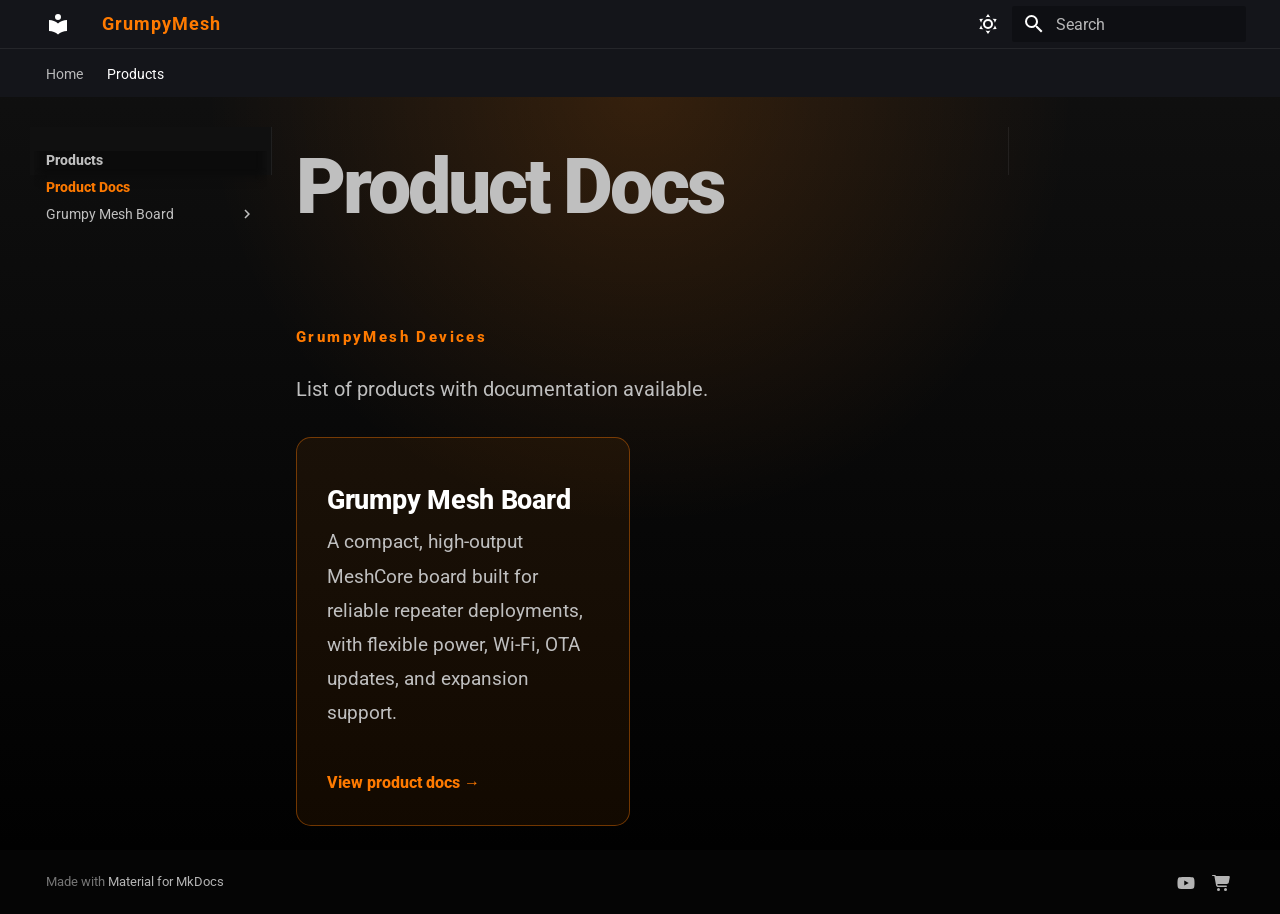
==== products_docs/index.html @ d98c50db "Deployed 0dda3dc with MkDocs version: 1.6.1" ====
<!doctype html>
<html lang="en" class="no-js">
  <head>
    
      <meta charset="utf-8">
      <meta name="viewport" content="width=device-width,initial-scale=1">
      
        <meta name="description" content="Dummy product and development pages for GrumpyMesh.">
      
      
      
        <link rel="canonical" href="https://docs.grumpymesh.com/products_docs/">
      
      
        <link rel="prev" href="..">
      
      
        <link rel="next" href="../Grumpyboard/board-specs/">
      
      
        
      
      
      <link rel="icon" href="../assets/images/favicon.png">
      <meta name="generator" content="mkdocs-1.6.1, mkdocs-material-9.7.7">
    
    
      
        <title>Product Docs - GrumpyMesh</title>
      
    
    
      <link rel="stylesheet" href="../assets/stylesheets/main.ec1eaa64.min.css">
      
        
        <link rel="stylesheet" href="../assets/stylesheets/palette.ab4e12ef.min.css">
      
      


    
    
      
    
    
      
        
        
        <link rel="preconnect" href="https://fonts.gstatic.com" crossorigin>
        <link rel="stylesheet" href="https://fonts.googleapis.com/css?family=Roboto:300,300i,400,400i,700,700i%7CRoboto+Mono:400,400i,700,700i&display=fallback">
        <style>:root{--md-text-font:"Roboto";--md-code-font:"Roboto Mono"}</style>
      
    
    
      <link rel="stylesheet" href="../stylesheets/extra.css">
    
    <script>__md_scope=new URL("..",location),__md_hash=e=>[...e].reduce(((e,_)=>(e<<5)-e+_.charCodeAt(0)),0),__md_get=(e,_=localStorage,t=__md_scope)=>JSON.parse(_.getItem(t.pathname+"."+e)),__md_set=(e,_,t=localStorage,a=__md_scope)=>{try{t.setItem(a.pathname+"."+e,JSON.stringify(_))}catch(e){}}</script>
    
      

    
    
  </head>
  
  
    
    
      
    
    
    
    
    <body dir="ltr" data-md-color-scheme="default" data-md-color-primary="black" data-md-color-accent="orange">
  
    
    <input class="md-toggle" data-md-toggle="drawer" type="checkbox" id="__drawer" autocomplete="off">
    <input class="md-toggle" data-md-toggle="search" type="checkbox" id="__search" autocomplete="off">
    <label class="md-overlay" for="__drawer"></label>
    <div data-md-component="skip">
      
        
        <a href="#product-docs" class="md-skip">
          Skip to content
        </a>
      
    </div>
    <div data-md-component="announce">
      
    </div>
    
    
      

<header class="md-header" data-md-component="header">
  <nav class="md-header__inner md-grid" aria-label="Header">
    <a href=".." title="GrumpyMesh" class="md-header__button md-logo" aria-label="GrumpyMesh" data-md-component="logo">
      
  
  <svg xmlns="http://www.w3.org/2000/svg" viewBox="0 0 24 24"><path d="M12 8a3 3 0 0 0 3-3 3 3 0 0 0-3-3 3 3 0 0 0-3 3 3 3 0 0 0 3 3m0 3.54C9.64 9.35 6.5 8 3 8v11c3.5 0 6.64 1.35 9 3.54 2.36-2.19 5.5-3.54 9-3.54V8c-3.5 0-6.64 1.35-9 3.54"/></svg>

    </a>
    <label class="md-header__button md-icon" for="__drawer">
      
      <svg xmlns="http://www.w3.org/2000/svg" viewBox="0 0 24 24"><path d="M3 6h18v2H3zm0 5h18v2H3zm0 5h18v2H3z"/></svg>
    </label>
    <div class="md-header__title" data-md-component="header-title">
      <div class="md-header__ellipsis">
        <div class="md-header__topic">
          <span class="md-ellipsis">
            GrumpyMesh
          </span>
        </div>
        <div class="md-header__topic" data-md-component="header-topic">
          <span class="md-ellipsis">
            
              Product Docs
            
          </span>
        </div>
      </div>
    </div>
    
      
        <form class="md-header__option" data-md-component="palette">
  
    
    
    
    <input class="md-option" data-md-color-media="" data-md-color-scheme="default" data-md-color-primary="black" data-md-color-accent="orange"  aria-label="Switch to light mode"  type="radio" name="__palette" id="__palette_0">
    
      <label class="md-header__button md-icon" title="Switch to light mode" for="__palette_1" hidden>
        <svg xmlns="http://www.w3.org/2000/svg" viewBox="0 0 24 24"><path d="M12 7a5 5 0 0 1 5 5 5 5 0 0 1-5 5 5 5 0 0 1-5-5 5 5 0 0 1 5-5m0 2a3 3 0 0 0-3 3 3 3 0 0 0 3 3 3 3 0 0 0 3-3 3 3 0 0 0-3-3m0-7 2.39 3.42C13.65 5.15 12.84 5 12 5s-1.65.15-2.39.42zM3.34 7l4.16-.35A7.2 7.2 0 0 0 5.94 8.5c-.44.74-.69 1.5-.83 2.29zm.02 10 1.76-3.77a7.131 7.131 0 0 0 2.38 4.14zM20.65 7l-1.77 3.79a7.02 7.02 0 0 0-2.38-4.15zm-.01 10-4.14.36c.59-.51 1.12-1.14 1.54-1.86.42-.73.69-1.5.83-2.29zM12 22l-2.41-3.44c.74.27 1.55.44 2.41.44.82 0 1.63-.17 2.37-.44z"/></svg>
      </label>
    
  
    
    
    
    <input class="md-option" data-md-color-media="" data-md-color-scheme="slate" data-md-color-primary="black" data-md-color-accent="orange"  aria-label="Switch to dark mode"  type="radio" name="__palette" id="__palette_1">
    
      <label class="md-header__button md-icon" title="Switch to dark mode" for="__palette_0" hidden>
        <svg xmlns="http://www.w3.org/2000/svg" viewBox="0 0 24 24"><path d="m17.75 4.09-2.53 1.94.91 3.06-2.63-1.81-2.63 1.81.91-3.06-2.53-1.94L12.44 4l1.06-3 1.06 3zm3.5 6.91-1.64 1.25.59 1.98-1.7-1.17-1.7 1.17.59-1.98L15.75 11l2.06-.05L18.5 9l.69 1.95zm-2.28 4.95c.83-.08 1.72 1.1 1.19 1.85-.32.45-.66.87-1.08 1.27C15.17 23 8.84 23 4.94 19.07c-3.91-3.9-3.91-10.24 0-14.14.4-.4.82-.76 1.27-1.08.75-.53 1.93.36 1.85 1.19-.27 2.86.69 5.83 2.89 8.02a9.96 9.96 0 0 0 8.02 2.89m-1.64 2.02a12.08 12.08 0 0 1-7.8-3.47c-2.17-2.19-3.33-5-3.49-7.82-2.81 3.14-2.7 7.96.31 10.98 3.02 3.01 7.84 3.12 10.98.31"/></svg>
      </label>
    
  
</form>
      
    
    
      <script>var palette=__md_get("__palette");if(palette&&palette.color){if("(prefers-color-scheme)"===palette.color.media){var media=matchMedia("(prefers-color-scheme: light)"),input=document.querySelector(media.matches?"[data-md-color-media='(prefers-color-scheme: light)']":"[data-md-color-media='(prefers-color-scheme: dark)']");palette.color.media=input.getAttribute("data-md-color-media"),palette.color.scheme=input.getAttribute("data-md-color-scheme"),palette.color.primary=input.getAttribute("data-md-color-primary"),palette.color.accent=input.getAttribute("data-md-color-accent")}for(var[key,value]of Object.entries(palette.color))document.body.setAttribute("data-md-color-"+key,value)}</script>
    
    
    
      
      
        <label class="md-header__button md-icon" for="__search">
          
          <svg xmlns="http://www.w3.org/2000/svg" viewBox="0 0 24 24"><path d="M9.5 3A6.5 6.5 0 0 1 16 9.5c0 1.61-.59 3.09-1.56 4.23l.27.27h.79l5 5-1.5 1.5-5-5v-.79l-.27-.27A6.52 6.52 0 0 1 9.5 16 6.5 6.5 0 0 1 3 9.5 6.5 6.5 0 0 1 9.5 3m0 2C7 5 5 7 5 9.5S7 14 9.5 14 14 12 14 9.5 12 5 9.5 5"/></svg>
        </label>
        <div class="md-search" data-md-component="search" role="dialog">
  <label class="md-search__overlay" for="__search"></label>
  <div class="md-search__inner" role="search">
    <form class="md-search__form" name="search">
      <input type="text" class="md-search__input" name="query" aria-label="Search" placeholder="Search" autocapitalize="off" autocorrect="off" autocomplete="off" spellcheck="false" data-md-component="search-query" required>
      <label class="md-search__icon md-icon" for="__search">
        
        <svg xmlns="http://www.w3.org/2000/svg" viewBox="0 0 24 24"><path d="M9.5 3A6.5 6.5 0 0 1 16 9.5c0 1.61-.59 3.09-1.56 4.23l.27.27h.79l5 5-1.5 1.5-5-5v-.79l-.27-.27A6.52 6.52 0 0 1 9.5 16 6.5 6.5 0 0 1 3 9.5 6.5 6.5 0 0 1 9.5 3m0 2C7 5 5 7 5 9.5S7 14 9.5 14 14 12 14 9.5 12 5 9.5 5"/></svg>
        
        <svg xmlns="http://www.w3.org/2000/svg" viewBox="0 0 24 24"><path d="M20 11v2H8l5.5 5.5-1.42 1.42L4.16 12l7.92-7.92L13.5 5.5 8 11z"/></svg>
      </label>
      <nav class="md-search__options" aria-label="Search">
        
        <button type="reset" class="md-search__icon md-icon" title="Clear" aria-label="Clear" tabindex="-1">
          
          <svg xmlns="http://www.w3.org/2000/svg" viewBox="0 0 24 24"><path d="M19 6.41 17.59 5 12 10.59 6.41 5 5 6.41 10.59 12 5 17.59 6.41 19 12 13.41 17.59 19 19 17.59 13.41 12z"/></svg>
        </button>
      </nav>
      
    </form>
    <div class="md-search__output">
      <div class="md-search__scrollwrap" tabindex="0" data-md-scrollfix>
        <div class="md-search-result" data-md-component="search-result">
          <div class="md-search-result__meta">
            Initializing search
          </div>
          <ol class="md-search-result__list" role="presentation"></ol>
        </div>
      </div>
    </div>
  </div>
</div>
      
    
    
  </nav>
  
</header>
    
    <div class="md-container" data-md-component="container">
      
      
        
          
            
<nav class="md-tabs" aria-label="Tabs" data-md-component="tabs">
  <div class="md-grid">
    <ul class="md-tabs__list">
      
        
  
  
  
  
    <li class="md-tabs__item">
      <a href=".." class="md-tabs__link">
        
  
  
    
  
  Home

      </a>
    </li>
  

      
        
  
  
  
    
  
  
    
    
      <li class="md-tabs__item md-tabs__item--active">
        <a href="./" class="md-tabs__link">
          
  
  
  Products

        </a>
      </li>
    
  

      
    </ul>
  </div>
</nav>
          
        
      
      <main class="md-main" data-md-component="main">
        <div class="md-main__inner md-grid">
          
            
              
              <div class="md-sidebar md-sidebar--primary" data-md-component="sidebar" data-md-type="navigation" >
                <div class="md-sidebar__scrollwrap">
                  <div class="md-sidebar__inner">
                    


  


<nav class="md-nav md-nav--primary md-nav--lifted" aria-label="Navigation" data-md-level="0">
  <label class="md-nav__title" for="__drawer">
    <a href=".." title="GrumpyMesh" class="md-nav__button md-logo" aria-label="GrumpyMesh" data-md-component="logo">
      
  
  <svg xmlns="http://www.w3.org/2000/svg" viewBox="0 0 24 24"><path d="M12 8a3 3 0 0 0 3-3 3 3 0 0 0-3-3 3 3 0 0 0-3 3 3 3 0 0 0 3 3m0 3.54C9.64 9.35 6.5 8 3 8v11c3.5 0 6.64 1.35 9 3.54 2.36-2.19 5.5-3.54 9-3.54V8c-3.5 0-6.64 1.35-9 3.54"/></svg>

    </a>
    GrumpyMesh
  </label>
  
  <ul class="md-nav__list" data-md-scrollfix>
    
      
      
  
  
  
  
    <li class="md-nav__item">
      <a href=".." class="md-nav__link">
        
  
  
  <span class="md-ellipsis">
    
  
    Home
  

    
  </span>
  
  

      </a>
    </li>
  

    
      
      
  
  
    
  
  
  
    
    
    
    
      
        
        
      
      
    
    
    <li class="md-nav__item md-nav__item--active md-nav__item--section md-nav__item--nested">
      
        
        
        <input class="md-nav__toggle md-toggle " type="checkbox" id="__nav_2" checked>
        
          
          <label class="md-nav__link" for="__nav_2" id="__nav_2_label" tabindex="">
            
  
  
  <span class="md-ellipsis">
    
  
    Products
  

    
  </span>
  
  

            <span class="md-nav__icon md-icon"></span>
          </label>
        
        <nav class="md-nav" data-md-level="1" aria-labelledby="__nav_2_label" aria-expanded="true">
          <label class="md-nav__title" for="__nav_2">
            <span class="md-nav__icon md-icon"></span>
            
  
    Products
  

          </label>
          <ul class="md-nav__list" data-md-scrollfix>
            
              
                
  
  
    
  
  
  
    <li class="md-nav__item md-nav__item--active">
      
      <input class="md-nav__toggle md-toggle" type="checkbox" id="__toc">
      
      
        
      
      
      <a href="./" class="md-nav__link md-nav__link--active">
        
  
  
  <span class="md-ellipsis">
    
  
    Product Docs
  

    
  </span>
  
  

      </a>
      
    </li>
  

              
            
              
                
  
  
  
  
    
    
    
    
      
      
    
    
    <li class="md-nav__item md-nav__item--nested">
      
        
        
        <input class="md-nav__toggle md-toggle " type="checkbox" id="__nav_2_2" >
        
          
          <label class="md-nav__link" for="__nav_2_2" id="__nav_2_2_label" tabindex="0">
            
  
  
  <span class="md-ellipsis">
    
  
    Grumpy Mesh Board
  

    
  </span>
  
  

            <span class="md-nav__icon md-icon"></span>
          </label>
        
        <nav class="md-nav" data-md-level="2" aria-labelledby="__nav_2_2_label" aria-expanded="false">
          <label class="md-nav__title" for="__nav_2_2">
            <span class="md-nav__icon md-icon"></span>
            
  
    Grumpy Mesh Board
  

          </label>
          <ul class="md-nav__list" data-md-scrollfix>
            
              
                
  
  
  
  
    <li class="md-nav__item">
      <a href="../Grumpyboard/board-specs/" class="md-nav__link">
        
  
  
  <span class="md-ellipsis">
    
  
    Specs
  

    
  </span>
  
  

      </a>
    </li>
  

              
            
              
                
  
  
  
  
    <li class="md-nav__item">
      <a href="../Grumpyboard/getting-started/" class="md-nav__link">
        
  
  
  <span class="md-ellipsis">
    
  
    Getting Started
  

    
  </span>
  
  

      </a>
    </li>
  

              
            
              
                
  
  
  
  
    <li class="md-nav__item">
      <a href="../Grumpyboard/expansion-port/" class="md-nav__link">
        
  
  
  <span class="md-ellipsis">
    
  
    Expansion Port
  

    
  </span>
  
  

      </a>
    </li>
  

              
            
          </ul>
        </nav>
      
    </li>
  

              
            
          </ul>
        </nav>
      
    </li>
  

    
  </ul>
</nav>
                  </div>
                </div>
              </div>
            
            
              
              <div class="md-sidebar md-sidebar--secondary" data-md-component="sidebar" data-md-type="toc" >
                <div class="md-sidebar__scrollwrap">
                  <div class="md-sidebar__inner">
                    

<nav class="md-nav md-nav--secondary" aria-label="Table of contents">
  
  
  
    
  
  
</nav>
                  </div>
                </div>
              </div>
            
          
          
            <div class="md-content" data-md-component="content">
              
              <article class="md-content__inner md-typeset">
                
                  



<h1 id="product-docs">Product Docs</h1>
<p class="page-kicker">GrumpyMesh Devices</p>

<p>List of products with documentation available.</p>
<div class="feature-grid feature-grid--two">
<a class="feature-card" href="../Grumpyboard/board-specs/">
<span class="card-kicker"></span>
<h2>Grumpy Mesh Board</h2>
<p>A compact, high-output MeshCore board built for reliable repeater deployments, with flexible power, Wi-Fi, OTA updates, and expansion support.</p>
<span class="card-link">View product docs →</span>
</a>
</div>












                
              </article>
            </div>
          
          
<script>var target=document.getElementById(location.hash.slice(1));target&&target.name&&(target.checked=target.name.startsWith("__tabbed_"))</script>
        </div>
        
          <button type="button" class="md-top md-icon" data-md-component="top" hidden>
  
  <svg xmlns="http://www.w3.org/2000/svg" viewBox="0 0 24 24"><path d="M13 20h-2V8l-5.5 5.5-1.42-1.42L12 4.16l7.92 7.92-1.42 1.42L13 8z"/></svg>
  Back to top
</button>
        
      </main>
      
        <footer class="md-footer">
  
  <div class="md-footer-meta md-typeset">
    <div class="md-footer-meta__inner md-grid">
      <div class="md-copyright">
  
  
    Made with
    <a href="https://squidfunk.github.io/mkdocs-material/" target="_blank" rel="noopener">
      Material for MkDocs
    </a>
  
</div>
      
        
<div class="md-social">
  
    
    
    
    
      
      
    
    <a href="https://www.youtube.com/@GrumpyDadOutdoors" target="_blank" rel="noopener" title="www.youtube.com" class="md-social__link">
      <svg xmlns="http://www.w3.org/2000/svg" viewBox="0 0 576 512"><!--! Font Awesome Free 7.1.0 by @fontawesome - https://fontawesome.com License - https://fontawesome.com/license/free (Icons: CC BY 4.0, Fonts: SIL OFL 1.1, Code: MIT License) Copyright 2025 Fonticons, Inc.--><path d="M549.7 124.1c-6.2-23.7-24.8-42.3-48.3-48.6C458.9 64 288.1 64 288.1 64S117.3 64 74.7 75.5c-23.5 6.3-42 24.9-48.3 48.6C15 167 15 256.4 15 256.4s0 89.4 11.4 132.3c6.3 23.6 24.8 41.5 48.3 47.8C117.3 448 288.1 448 288.1 448s170.8 0 213.4-11.5c23.5-6.3 42-24.2 48.3-47.8 11.4-42.9 11.4-132.3 11.4-132.3s0-89.4-11.4-132.3zM232.2 337.6V175.2l142.7 81.2z"/></svg>
    </a>
  
    
    
    
    
      
      
    
    <a href="https://shop.grumpymesh.com" target="_blank" rel="noopener" title="shop.grumpymesh.com" class="md-social__link">
      <svg xmlns="http://www.w3.org/2000/svg" viewBox="0 0 640 512"><!--! Font Awesome Free 7.1.0 by @fontawesome - https://fontawesome.com License - https://fontawesome.com/license/free (Icons: CC BY 4.0, Fonts: SIL OFL 1.1, Code: MIT License) Copyright 2025 Fonticons, Inc.--><path d="M24-16C10.7-16 0-5.3 0 8s10.7 24 24 24h45.3c3.9 0 7.2 2.8 7.9 6.6l52.1 286.3c6.2 34.2 36 59.1 70.8 59.1H456c13.3 0 24-10.7 24-24s-10.7-24-24-24H200.1c-11.6 0-21.5-8.3-23.6-19.7l-5.1-28.3H475c30.8 0 57.2-21.9 62.9-52.2l31-165.9c3.7-19.7-11.4-37.9-31.5-37.9H124.7l-.4-2c-4.8-26.6-28-46-55.1-46zm184 528a48 48 0 1 0 0-96 48 48 0 1 0 0 96m224 0a48 48 0 1 0 0-96 48 48 0 1 0 0 96"/></svg>
    </a>
  
</div>
      
    </div>
  </div>
</footer>
      
    </div>
    <div class="md-dialog" data-md-component="dialog">
      <div class="md-dialog__inner md-typeset"></div>
    </div>
    
    
    
      
      
      <script id="__config" type="application/json">{"annotate": null, "base": "..", "features": ["navigation.tabs", "navigation.top", "navigation.instant", "content.code.copy"], "search": "../assets/javascripts/workers/search.2c215733.min.js", "tags": null, "translations": {"clipboard.copied": "Copied to clipboard", "clipboard.copy": "Copy to clipboard", "search.result.more.one": "1 more on this page", "search.result.more.other": "# more on this page", "search.result.none": "No matching documents", "search.result.one": "1 matching document", "search.result.other": "# matching documents", "search.result.placeholder": "Type to start searching", "search.result.term.missing": "Missing", "select.version": "Select version"}, "version": null}</script>
    
    
      <script src="../assets/javascripts/bundle.d7400e89.min.js"></script>
      
    
  </body>
</html>
---- assets/stylesheets/main.ec1eaa64.min.css ----
@charset "UTF-8";html{-webkit-text-size-adjust:none;-moz-text-size-adjust:none;text-size-adjust:none;box-sizing:border-box}*,:after,:before{box-sizing:inherit}@media (prefers-reduced-motion){*,:after,:before{transition:none!important}}body{margin:0}a,button,input,label{-webkit-tap-highlight-color:transparent}a{color:inherit;text-decoration:none}hr{border:0;box-sizing:initial;display:block;height:.05rem;overflow:visible;padding:0}small{font-size:80%}sub,sup{line-height:1em}img{border-style:none}table{border-collapse:initial;border-spacing:0}td,th{font-weight:400;vertical-align:top}button{background:#0000;border:0;font-family:inherit;font-size:inherit;margin:0;padding:0}input{border:0;outline:none}:root{--md-primary-fg-color:#4051b5;--md-primary-fg-color--light:#5d6cc0;--md-primary-fg-color--dark:#303fa1;--md-primary-bg-color:#fff;--md-primary-bg-color--light:#ffffffb3;--md-accent-fg-color:#526cfe;--md-accent-fg-color--transparent:#526cfe1a;--md-accent-bg-color:#fff;--md-accent-bg-color--light:#ffffffb3}[data-md-color-scheme=default]{color-scheme:light}[data-md-color-scheme=default] img[src$="#gh-dark-mode-only"],[data-md-color-scheme=default] img[src$="#only-dark"]{display:none}:root,[data-md-color-scheme=default]{--md-hue:225deg;--md-default-fg-color:#000000de;--md-default-fg-color--light:#0000008a;--md-default-fg-color--lighter:#00000052;--md-default-fg-color--lightest:#00000012;--md-default-bg-color:#fff;--md-default-bg-color--light:#ffffffb3;--md-default-bg-color--lighter:#ffffff4d;--md-default-bg-color--lightest:#ffffff1f;--md-code-fg-color:#36464e;--md-code-bg-color:#f5f5f5;--md-code-bg-color--light:#f5f5f5b3;--md-code-bg-color--lighter:#f5f5f54d;--md-code-hl-color:#4287ff;--md-code-hl-color--light:#4287ff1a;--md-code-hl-number-color:#d52a2a;--md-code-hl-special-color:#db1457;--md-code-hl-function-color:#a846b9;--md-code-hl-constant-color:#6e59d9;--md-code-hl-keyword-color:#3f6ec6;--md-code-hl-string-color:#1c7d4d;--md-code-hl-name-color:var(--md-code-fg-color);--md-code-hl-operator-color:var(--md-default-fg-color--light);--md-code-hl-punctuation-color:var(--md-default-fg-color--light);--md-code-hl-comment-color:var(--md-default-fg-color--light);--md-code-hl-generic-color:var(--md-default-fg-color--light);--md-code-hl-variable-color:var(--md-default-fg-color--light);--md-typeset-color:var(--md-default-fg-color);--md-typeset-a-color:var(--md-primary-fg-color);--md-typeset-del-color:#f5503d26;--md-typeset-ins-color:#0bd57026;--md-typeset-kbd-color:#fafafa;--md-typeset-kbd-accent-color:#fff;--md-typeset-kbd-border-color:#b8b8b8;--md-typeset-mark-color:#ffff0080;--md-typeset-table-color:#0000001f;--md-typeset-table-color--light:rgba(0,0,0,.035);--md-admonition-fg-color:var(--md-default-fg-color);--md-admonition-bg-color:var(--md-default-bg-color);--md-warning-fg-color:#000000de;--md-warning-bg-color:#ff9;--md-footer-fg-color:#fff;--md-footer-fg-color--light:#ffffffb3;--md-footer-fg-color--lighter:#ffffff73;--md-footer-bg-color:#000000de;--md-footer-bg-color--dark:#00000052;--md-shadow-z1:0 0.2rem 0.5rem #0000000d,0 0 0.05rem #0000001a;--md-shadow-z2:0 0.2rem 0.5rem #0000001a,0 0 0.05rem #00000040;--md-shadow-z3:0 0.2rem 0.5rem #0003,0 0 0.05rem #00000059}.md-icon svg{fill:currentcolor;display:block;height:1.2rem;width:1.2rem}body{-webkit-font-smoothing:antialiased;-moz-osx-font-smoothing:grayscale;--md-text-font-family:var(--md-text-font,_),-apple-system,BlinkMacSystemFont,Helvetica,Arial,sans-serif;--md-code-font-family:var(--md-code-font,_),SFMono-Regular,Consolas,Menlo,monospace}aside,body,input{font-feature-settings:"kern","liga";color:var(--md-typeset-color);font-family:var(--md-text-font-family)}code,kbd,pre{font-feature-settings:"kern";font-family:var(--md-code-font-family)}:root{--md-typeset-table-sort-icon:url('data:image/svg+xml;charset=utf-8,<svg xmlns="http://www.w3.org/2000/svg" viewBox="0 0 24 24"><path d="m18 21-4-4h3V7h-3l4-4 4 4h-3v10h3M2 19v-2h10v2M2 13v-2h7v2M2 7V5h4v2z"/></svg>');--md-typeset-table-sort-icon--asc:url('data:image/svg+xml;charset=utf-8,<svg xmlns="http://www.w3.org/2000/svg" viewBox="0 0 24 24"><path d="M19 17h3l-4 4-4-4h3V3h2M2 17h10v2H2M6 5v2H2V5m0 6h7v2H2z"/></svg>');--md-typeset-table-sort-icon--desc:url('data:image/svg+xml;charset=utf-8,<svg xmlns="http://www.w3.org/2000/svg" viewBox="0 0 24 24"><path d="M19 7h3l-4-4-4 4h3v14h2M2 17h10v2H2M6 5v2H2V5m0 6h7v2H2z"/></svg>')}.md-typeset{-webkit-print-color-adjust:exact;color-adjust:exact;font-size:.8rem;line-height:1.6;overflow-wrap:break-word}@media print{.md-typeset{font-size:.68rem}}.md-typeset blockquote,.md-typeset dl,.md-typeset figure,.md-typeset ol,.md-typeset pre,.md-typeset ul{margin-bottom:1em;margin-top:1em}.md-typeset h1{color:var(--md-default-fg-color--light);font-size:2em;line-height:1.3;margin:0 0 1.25em}.md-typeset h1,.md-typeset h2{font-weight:300;letter-spacing:-.01em}.md-typeset h2{font-size:1.5625em;line-height:1.4;margin:1.6em 0 .64em}.md-typeset h3{font-size:1.25em;font-weight:400;letter-spacing:-.01em;line-height:1.5;margin:1.6em 0 .8em}.md-typeset h2+h3{margin-top:.8em}.md-typeset h4{font-weight:700;letter-spacing:-.01em;margin:1em 0}.md-typeset h5,.md-typeset h6{color:var(--md-default-fg-color--light);font-size:.8em;font-weight:700;letter-spacing:-.01em;margin:1.25em 0}.md-typeset h5{text-transform:uppercase}.md-typeset h5 code{text-transform:none}.md-typeset hr{border-bottom:.05rem solid var(--md-default-fg-color--lightest);display:flow-root;margin:1.5em 0}.md-typeset a{color:var(--md-typeset-a-color);word-break:break-word}.md-typeset a,.md-typeset a:before{transition:color 125ms}.md-typeset a:focus,.md-typeset a:hover{color:var(--md-accent-fg-color)}.md-typeset a:focus code,.md-typeset a:hover code{background-color:var(--md-accent-fg-color--transparent);color:var(--md-accent-fg-color)}.md-typeset a code{color:var(--md-typeset-a-color)}.md-typeset a.focus-visible{outline-color:var(--md-accent-fg-color);outline-offset:.2rem}.md-typeset code,.md-typeset kbd,.md-typeset pre{color:var(--md-code-fg-color);direction:ltr;font-variant-ligatures:none;transition:background-color 125ms}@media print{.md-typeset code,.md-typeset kbd,.md-typeset pre{white-space:pre-wrap}}.md-typeset code{background-color:var(--md-code-bg-color);border-radius:.1rem;-webkit-box-decoration-break:clone;box-decoration-break:clone;font-size:.85em;padding:0 .2941176471em;transition:color 125ms,background-color 125ms;word-break:break-word}.md-typeset code:not(.focus-visible){-webkit-tap-highlight-color:transparent;outline:none}.md-typeset pre{display:flow-root;line-height:1.4;position:relative}.md-typeset pre>code{-webkit-box-decoration-break:slice;box-decoration-break:slice;box-shadow:none;display:block;margin:0;outline-color:var(--md-accent-fg-color);overflow:auto;padding:.7720588235em 1.1764705882em;scrollbar-color:var(--md-default-fg-color--lighter) #0000;scrollbar-width:thin;touch-action:auto;word-break:normal}.md-typeset pre>code:hover{scrollbar-color:var(--md-accent-fg-color) #0000}.md-typeset pre>code::-webkit-scrollbar{height:.2rem;width:.2rem}.md-typeset pre>code::-webkit-scrollbar-thumb{background-color:var(--md-default-fg-color--lighter)}.md-typeset pre>code::-webkit-scrollbar-thumb:hover{background-color:var(--md-accent-fg-color)}.md-typeset kbd{background-color:var(--md-typeset-kbd-color);border-radius:.1rem;box-shadow:0 .1rem 0 .05rem var(--md-typeset-kbd-border-color),0 .1rem 0 var(--md-typeset-kbd-border-color),0 -.1rem .2rem var(--md-typeset-kbd-accent-color) inset;color:var(--md-default-fg-color);display:inline-block;font-size:.75em;padding:0 .6666666667em;vertical-align:text-top;word-break:break-word}.md-typeset mark{background-color:var(--md-typeset-mark-color);-webkit-box-decoration-break:clone;box-decoration-break:clone;color:inherit;word-break:break-word}.md-typeset abbr{cursor:help;text-decoration:none}.md-typeset [data-preview],.md-typeset abbr{border-bottom:.05rem dotted var(--md-default-fg-color--light)}.md-typeset small{opacity:.75}[dir=ltr] .md-typeset sub,[dir=ltr] .md-typeset sup{margin-left:.078125em}[dir=rtl] .md-typeset sub,[dir=rtl] .md-typeset sup{margin-right:.078125em}[dir=ltr] .md-typeset blockquote{padding-left:.6rem}[dir=rtl] .md-typeset blockquote{padding-right:.6rem}[dir=ltr] .md-typeset blockquote{border-left:.2rem solid var(--md-default-fg-color--lighter)}[dir=rtl] .md-typeset blockquote{border-right:.2rem solid var(--md-default-fg-color--lighter)}.md-typeset blockquote{color:var(--md-default-fg-color--light);margin-left:0;margin-right:0}.md-typeset ul{list-style-type:disc}.md-typeset ul[type]{list-style-type:revert-layer}[dir=ltr] .md-typeset ol,[dir=ltr] .md-typeset ul{margin-left:.625em}[dir=rtl] .md-typeset ol,[dir=rtl] .md-typeset ul{margin-right:.625em}.md-typeset ol,.md-typeset ul{padding:0}.md-typeset ol:not([hidden]),.md-typeset ul:not([hidden]){display:flow-root}.md-typeset ol ol,.md-typeset ul ol{list-style-type:lower-alpha}.md-typeset ol ol ol,.md-typeset ul ol ol{list-style-type:lower-roman}.md-typeset ol ol ol ol,.md-typeset ul ol ol ol{list-style-type:upper-alpha}.md-typeset ol ol ol ol ol,.md-typeset ul ol ol ol ol{list-style-type:upper-roman}.md-typeset ol[type],.md-typeset ul[type]{list-style-type:revert-layer}[dir=ltr] .md-typeset ol li,[dir=ltr] .md-typeset ul li{margin-left:1.25em}[dir=rtl] .md-typeset ol li,[dir=rtl] .md-typeset ul li{margin-right:1.25em}.md-typeset ol li,.md-typeset ul li{margin-bottom:.5em}.md-typeset ol li blockquote,.md-typeset ol li p,.md-typeset ul li blockquote,.md-typeset ul li p{margin:.5em 0}.md-typeset ol li:last-child,.md-typeset ul li:last-child{margin-bottom:0}[dir=ltr] .md-typeset ol li ol,[dir=ltr] .md-typeset ol li ul,[dir=ltr] .md-typeset ul li ol,[dir=ltr] .md-typeset ul li ul{margin-left:.625em}[dir=rtl] .md-typeset ol li ol,[dir=rtl] .md-typeset ol li ul,[dir=rtl] .md-typeset ul li ol,[dir=rtl] .md-typeset ul li ul{margin-right:.625em}.md-typeset ol li ol,.md-typeset ol li ul,.md-typeset ul li ol,.md-typeset ul li ul{margin-bottom:.5em;margin-top:.5em}[dir=ltr] .md-typeset dd{margin-left:1.875em}[dir=rtl] .md-typeset dd{margin-right:1.875em}.md-typeset dd{margin-bottom:1.5em;margin-top:1em}.md-typeset img,.md-typeset svg,.md-typeset video{height:auto;max-width:100%}.md-typeset img[align=left]{margin:1em 1em 1em 0}.md-typeset img[align=right]{margin:1em 0 1em 1em}.md-typeset img[align]:only-child{margin-top:0}.md-typeset figure{display:flow-root;margin:1em auto;max-width:100%;text-align:center;width:fit-content}.md-typeset figure img{display:block;margin:0 auto}.md-typeset figcaption{font-style:italic;margin:1em auto;max-width:24rem}.md-typeset iframe{max-width:100%}.md-typeset table:not([class]){background-color:var(--md-default-bg-color);border:.05rem solid var(--md-typeset-table-color);border-radius:.1rem;display:inline-block;font-size:.64rem;max-width:100%;overflow:auto;touch-action:auto}@media print{.md-typeset table:not([class]){display:table}}.md-typeset table:not([class])+*{margin-top:1.5em}.md-typeset table:not([class]) td>:first-child,.md-typeset table:not([class]) th>:first-child{margin-top:0}.md-typeset table:not([class]) td>:last-child,.md-typeset table:not([class]) th>:last-child{margin-bottom:0}.md-typeset table:not([class]) td:not([align]),.md-typeset table:not([class]) th:not([align]){text-align:left}[dir=rtl] .md-typeset table:not([class]) td:not([align]),[dir=rtl] .md-typeset table:not([class]) th:not([align]){text-align:right}.md-typeset table:not([class]) th{font-weight:700;min-width:5rem;padding:.9375em 1.25em;vertical-align:top}.md-typeset table:not([class]) td{border-top:.05rem solid var(--md-typeset-table-color);padding:.9375em 1.25em;vertical-align:top}.md-typeset table:not([class]) tbody tr{transition:background-color 125ms}.md-typeset table:not([class]) tbody tr:hover{background-color:var(--md-typeset-table-color--light);box-shadow:0 .05rem 0 var(--md-default-bg-color) inset}.md-typeset table:not([class]) a{word-break:normal}.md-typeset table th[role=columnheader]{cursor:pointer}[dir=ltr] .md-typeset table th[role=columnheader]:after{margin-left:.5em}[dir=rtl] .md-typeset table th[role=columnheader]:after{margin-right:.5em}.md-typeset table th[role=columnheader]:after{content:"";display:inline-block;height:1.2em;-webkit-mask-image:var(--md-typeset-table-sort-icon);mask-image:var(--md-typeset-table-sort-icon);-webkit-mask-repeat:no-repeat;mask-repeat:no-repeat;-webkit-mask-size:contain;mask-size:contain;transition:background-color 125ms;vertical-align:text-bottom;width:1.2em}.md-typeset table th[role=columnheader]:hover:after{background-color:var(--md-default-fg-color--lighter)}.md-typeset table th[role=columnheader][aria-sort=ascending]:after{background-color:var(--md-default-fg-color--light);-webkit-mask-image:var(--md-typeset-table-sort-icon--asc);mask-image:var(--md-typeset-table-sort-icon--asc)}.md-typeset table th[role=columnheader][aria-sort=descending]:after{background-color:var(--md-default-fg-color--light);-webkit-mask-image:var(--md-typeset-table-sort-icon--desc);mask-image:var(--md-typeset-table-sort-icon--desc)}.md-typeset__scrollwrap{margin:1em -.8rem;overflow-x:auto;touch-action:auto}.md-typeset__table{display:inline-block;margin-bottom:.5em;padding:0 .8rem}@media print{.md-typeset__table{display:block}}html .md-typeset__table table{display:table;margin:0;overflow:hidden;width:100%}@media screen and (max-width:44.984375em){.md-content__inner>pre{margin:1em -.8rem}.md-content__inner>pre code{border-radius:0}}.md-typeset .md-author{border-radius:100%;display:block;flex-shrink:0;height:1.6rem;overflow:hidden;position:relative;transition:color 125ms,transform 125ms;width:1.6rem}.md-typeset .md-author img{display:block}.md-typeset .md-author--more{background:var(--md-default-fg-color--lightest);color:var(--md-default-fg-color--lighter);font-size:.6rem;font-weight:700;line-height:1.6rem;text-align:center}.md-typeset .md-author--long{height:2.4rem;width:2.4rem}.md-typeset a.md-author{transform:scale(1)}.md-typeset a.md-author img{border-radius:100%;filter:grayscale(100%) opacity(75%);transition:filter 125ms}.md-typeset a.md-author:focus,.md-typeset a.md-author:hover{transform:scale(1.1);z-index:1}.md-typeset a.md-author:focus img,.md-typeset a.md-author:hover img{filter:grayscale(0)}.md-banner{background-color:var(--md-footer-bg-color);color:var(--md-footer-fg-color);overflow:auto}@media print{.md-banner{display:none}}.md-banner--warning{background-color:var(--md-warning-bg-color);color:var(--md-warning-fg-color)}.md-banner__inner{font-size:.7rem;margin:.6rem auto;padding:0 .8rem}[dir=ltr] .md-banner__button{float:right}[dir=rtl] .md-banner__button{float:left}.md-banner__button{color:inherit;cursor:pointer;transition:opacity .25s}.no-js .md-banner__button{display:none}.md-banner__button:hover{opacity:.7}html{font-size:125%;height:100%;overflow-x:hidden}@media screen and (min-width:100em){html{font-size:137.5%}}@media screen and (min-width:125em){html{font-size:150%}}body{background-color:var(--md-default-bg-color);display:flex;flex-direction:column;font-size:.5rem;min-height:100%;position:relative;width:100%}@media print{body{display:block}}@media screen and (max-width:59.984375em){body[data-md-scrolllock]{position:fixed}}.md-grid{margin-left:auto;margin-right:auto;max-width:61rem}.md-container{display:flex;flex-direction:column;flex-grow:1}@media print{.md-container{display:block}}.md-main{flex-grow:1}.md-main__inner{display:flex;height:100%;margin-top:1.5rem}.md-ellipsis{overflow:hidden;text-overflow:ellipsis}.md-toggle{display:none}.md-option{height:0;opacity:0;position:absolute;width:0}.md-option:checked+label:not([hidden]){display:block}.md-option.focus-visible+label{outline-color:var(--md-accent-fg-color);outline-style:auto}.md-skip{background-color:var(--md-default-fg-color);border-radius:.1rem;color:var(--md-default-bg-color);font-size:.64rem;margin:.5rem;opacity:0;outline-color:var(--md-accent-fg-color);padding:.3rem .5rem;position:fixed;transform:translateY(.4rem);z-index:-1}.md-skip:focus{opacity:1;transform:translateY(0);transition:transform .25s cubic-bezier(.4,0,.2,1),opacity 175ms 75ms;z-index:10}@page{margin:25mm}:root{--md-clipboard-icon:url('data:image/svg+xml;charset=utf-8,<svg xmlns="http://www.w3.org/2000/svg" viewBox="0 0 24 24"><path d="M19 21H8V7h11m0-2H8a2 2 0 0 0-2 2v14a2 2 0 0 0 2 2h11a2 2 0 0 0 2-2V7a2 2 0 0 0-2-2m-3-4H4a2 2 0 0 0-2 2v14h2V3h12z"/></svg>')}.md-clipboard{border-radius:.1rem;color:var(--md-default-fg-color--lightest);cursor:pointer;height:1.5em;outline-color:var(--md-accent-fg-color);outline-offset:.1rem;transition:color .25s;width:1.5em;z-index:1}@media print{.md-clipboard{display:none}}.md-clipboard:not(.focus-visible){-webkit-tap-highlight-color:transparent;outline:none}:hover>.md-clipboard{color:var(--md-default-fg-color--light)}.md-clipboard:focus,.md-clipboard:hover{color:var(--md-accent-fg-color)}.md-clipboard:after{background-color:currentcolor;content:"";display:block;height:1.125em;margin:0 auto;-webkit-mask-image:var(--md-clipboard-icon);mask-image:var(--md-clipboard-icon);-webkit-mask-position:center;mask-position:center;-webkit-mask-repeat:no-repeat;mask-repeat:no-repeat;-webkit-mask-size:contain;mask-size:contain;width:1.125em}.md-clipboard--inline{cursor:pointer}.md-clipboard--inline code{transition:color .25s,background-color .25s}.md-clipboard--inline:focus code,.md-clipboard--inline:hover code{background-color:var(--md-accent-fg-color--transparent);color:var(--md-accent-fg-color)}:root{--md-code-select-icon:url('data:image/svg+xml;charset=utf-8,<svg xmlns="http://www.w3.org/2000/svg" viewBox="0 0 24 24"><path d="M19 19h-4v2h4c1.1 0 2-.9 2-2v-4h-2m0-12h-4v2h4v4h2V5c0-1.1-.9-2-2-2M5 5h4V3H5c-1.1 0-2 .9-2 2v4h2m0 6H3v4c0 1.1.9 2 2 2h4v-2H5zm2-4h2v2H7zm4 0h2v2h-2zm4 0h2v2h-2zM7 7h2v2H7zm4 0h2v2h-2zm4 0h2v2h-2zm-8 8h2v2H7zm4 0h2v2h-2zm4 0h2v2h-2z"/></svg>');--md-code-copy-icon:url('data:image/svg+xml;charset=utf-8,<svg xmlns="http://www.w3.org/2000/svg" viewBox="0 0 24 24"><path d="M19 21H8V7h11m0-2H8a2 2 0 0 0-2 2v14a2 2 0 0 0 2 2h11a2 2 0 0 0 2-2V7a2 2 0 0 0-2-2m-3-4H4a2 2 0 0 0-2 2v14h2V3h12z"/></svg>')}.md-typeset .md-code__content{display:grid}.md-code__nav{background-color:var(--md-code-bg-color--lighter);border-radius:.1rem;display:flex;gap:.2rem;padding:.2rem;position:absolute;right:.25em;top:.25em;transition:background-color .25s;z-index:1}:hover>.md-code__nav{background-color:var(--md-code-bg-color--light)}.md-code__button{color:var(--md-default-fg-color--lightest);cursor:pointer;display:block;height:1.5em;outline-color:var(--md-accent-fg-color);outline-offset:.1rem;transition:color .25s;width:1.5em}:hover>*>.md-code__button{color:var(--md-default-fg-color--light)}.md-code__button.focus-visible,.md-code__button:hover{color:var(--md-accent-fg-color)}.md-code__button--active{color:var(--md-default-fg-color)!important}.md-code__button:after{background-color:currentcolor;content:"";display:block;height:1.125em;margin:0 auto;-webkit-mask-position:center;mask-position:center;-webkit-mask-repeat:no-repeat;mask-repeat:no-repeat;-webkit-mask-size:contain;mask-size:contain;width:1.125em}.md-code__button[data-md-type=select]:after{-webkit-mask-image:var(--md-code-select-icon);mask-image:var(--md-code-select-icon)}.md-code__button[data-md-type=copy]:after{-webkit-mask-image:var(--md-code-copy-icon);mask-image:var(--md-code-copy-icon)}@keyframes consent{0%{opacity:0;transform:translateY(100%)}to{opacity:1;transform:translateY(0)}}@keyframes overlay{0%{opacity:0}to{opacity:1}}.md-consent__overlay{animation:overlay .25s both;-webkit-backdrop-filter:blur(.1rem);backdrop-filter:blur(.1rem);background-color:#0000008a;height:100%;opacity:1;position:fixed;top:0;width:100%;z-index:5}.md-consent__inner{animation:consent .5s cubic-bezier(.1,.7,.1,1) both;background-color:var(--md-default-bg-color);border:0;border-radius:.1rem;bottom:0;box-shadow:0 0 .2rem #0000001a,0 .2rem .4rem #0003;max-height:100%;overflow:auto;padding:0;position:fixed;width:100%;z-index:5}.md-consent__form{padding:.8rem}.md-consent__settings{display:none;margin:1em 0}input:checked+.md-consent__settings{display:block}.md-consent__controls{margin-bottom:.8rem}.md-typeset .md-consent__controls .md-button{display:inline}@media screen and (max-width:44.984375em){.md-typeset .md-consent__controls .md-button{display:block;margin-top:.4rem;text-align:center;width:100%}}.md-consent label{cursor:pointer}.md-content{flex-grow:1;min-width:0}.md-content__inner{margin:0 .8rem 1.2rem;padding-top:.6rem}@media screen and (min-width:76.25em){[dir=ltr] .md-sidebar--primary:not([hidden])~.md-content>.md-content__inner{margin-left:1.2rem}[dir=ltr] .md-sidebar--secondary:not([hidden])~.md-content>.md-content__inner,[dir=rtl] .md-sidebar--primary:not([hidden])~.md-content>.md-content__inner{margin-right:1.2rem}[dir=rtl] .md-sidebar--secondary:not([hidden])~.md-content>.md-content__inner{margin-left:1.2rem}}.md-content__inner:before{content:"";display:block;height:.4rem}.md-content__inner>:last-child{margin-bottom:0}[dir=ltr] .md-content__button{float:right}[dir=rtl] .md-content__button{float:left}[dir=ltr] .md-content__button{margin-left:.4rem}[dir=rtl] .md-content__button{margin-right:.4rem}.md-content__button{margin:.4rem 0;padding:0}@media print{.md-content__button{display:none}}.md-typeset .md-content__button{color:var(--md-default-fg-color--lighter)}.md-content__button svg{display:inline;vertical-align:top}[dir=rtl] .md-content__button svg{transform:scaleX(-1)}[dir=ltr] .md-dialog{right:.8rem}[dir=rtl] .md-dialog{left:.8rem}.md-dialog{background-color:var(--md-default-fg-color);border-radius:.1rem;bottom:.8rem;box-shadow:var(--md-shadow-z3);min-width:11.1rem;opacity:0;padding:.4rem .6rem;pointer-events:none;position:fixed;transform:translateY(100%);transition:transform 0ms .4s,opacity .4s;z-index:4}@media print{.md-dialog{display:none}}.md-dialog--active{opacity:1;pointer-events:auto;transform:translateY(0);transition:transform .4s cubic-bezier(.075,.85,.175,1),opacity .4s}.md-dialog__inner{color:var(--md-default-bg-color);font-size:.7rem}.md-feedback{margin:2em 0 1em;text-align:center}.md-feedback fieldset{border:none;margin:0;padding:0}.md-feedback__title{font-weight:700;margin:1em auto}.md-feedback__inner{position:relative}.md-feedback__list{display:flex;flex-wrap:wrap;place-content:baseline center;position:relative}.md-feedback__list:hover .md-icon:not(:disabled){color:var(--md-default-fg-color--lighter)}:disabled .md-feedback__list{min-height:1.8rem}.md-feedback__icon{color:var(--md-default-fg-color--light);cursor:pointer;flex-shrink:0;margin:0 .1rem;transition:color 125ms}.md-feedback__icon:not(:disabled).md-icon:hover{color:var(--md-accent-fg-color)}.md-feedback__icon:disabled{color:var(--md-default-fg-color--lightest);pointer-events:none}.md-feedback__note{opacity:0;position:relative;transform:translateY(.4rem);transition:transform .4s cubic-bezier(.1,.7,.1,1),opacity .15s}.md-feedback__note>*{margin:0 auto;max-width:16rem}:disabled .md-feedback__note{opacity:1;transform:translateY(0)}@media print{.md-feedback{display:none}}.md-footer{background-color:var(--md-footer-bg-color);color:var(--md-footer-fg-color)}@media print{.md-footer{display:none}}.md-footer__inner{justify-content:space-between;overflow:auto;padding:.2rem}.md-footer__inner:not([hidden]){display:flex}.md-footer__link{align-items:end;display:flex;flex-grow:0.01;margin-bottom:.4rem;margin-top:1rem;max-width:100%;outline-color:var(--md-accent-fg-color);overflow:hidden;transition:opacity .25s}.md-footer__link:focus,.md-footer__link:hover{opacity:.7}[dir=rtl] .md-footer__link svg{transform:scaleX(-1)}@media screen and (max-width:44.984375em){.md-footer__link--prev{flex-shrink:0}.md-footer__link--prev .md-footer__title{display:none}}[dir=ltr] .md-footer__link--next{margin-left:auto}[dir=rtl] .md-footer__link--next{margin-right:auto}.md-footer__link--next{text-align:right}[dir=rtl] .md-footer__link--next{text-align:left}.md-footer__title{flex-grow:1;font-size:.9rem;margin-bottom:.7rem;max-width:calc(100% - 2.4rem);padding:0 1rem;white-space:nowrap}.md-footer__button{margin:.2rem;padding:.4rem}.md-footer__direction{font-size:.64rem;opacity:.7}.md-footer-meta{background-color:var(--md-footer-bg-color--dark)}.md-footer-meta__inner{display:flex;flex-wrap:wrap;justify-content:space-between;padding:.2rem}html .md-footer-meta.md-typeset a{color:var(--md-footer-fg-color--light)}html .md-footer-meta.md-typeset a:focus,html .md-footer-meta.md-typeset a:hover{color:var(--md-footer-fg-color)}.md-copyright{color:var(--md-footer-fg-color--lighter);font-size:.64rem;margin:auto .6rem;padding:.4rem 0;width:100%}@media screen and (min-width:45em){.md-copyright{width:auto}}.md-copyright__highlight{color:var(--md-footer-fg-color--light)}.md-social{display:inline-flex;gap:.2rem;margin:0 .4rem;padding:.2rem 0 .6rem}@media screen and (min-width:45em){.md-social{padding:.6rem 0}}.md-social__link{display:inline-block;height:1.6rem;text-align:center;width:1.6rem}.md-social__link:before{line-height:1.9}.md-social__link svg{fill:currentcolor;max-height:.8rem;vertical-align:-25%}.md-typeset .md-button{border:.1rem solid;border-radius:.1rem;color:var(--md-primary-fg-color);cursor:pointer;display:inline-block;font-weight:700;padding:.625em 2em;transition:color 125ms,background-color 125ms,border-color 125ms}.md-typeset .md-button--primary{background-color:var(--md-primary-fg-color);border-color:var(--md-primary-fg-color);color:var(--md-primary-bg-color)}.md-typeset .md-button:focus,.md-typeset .md-button:hover{background-color:var(--md-accent-fg-color);border-color:var(--md-accent-fg-color);color:var(--md-accent-bg-color)}[dir=ltr] .md-typeset .md-input{border-top-left-radius:.1rem}[dir=ltr] .md-typeset .md-input,[dir=rtl] .md-typeset .md-input{border-top-right-radius:.1rem}[dir=rtl] .md-typeset .md-input{border-top-left-radius:.1rem}.md-typeset .md-input{border-bottom:.1rem solid var(--md-default-fg-color--lighter);box-shadow:var(--md-shadow-z1);font-size:.8rem;height:1.8rem;padding:0 .6rem;transition:border .25s,box-shadow .25s}.md-typeset .md-input:focus,.md-typeset .md-input:hover{border-bottom-color:var(--md-accent-fg-color);box-shadow:var(--md-shadow-z2)}.md-typeset .md-input--stretch{width:100%}.md-header{background-color:var(--md-primary-fg-color);box-shadow:0 0 .2rem #0000,0 .2rem .4rem #0000;color:var(--md-primary-bg-color);display:block;left:0;position:sticky;right:0;top:0;z-index:4}@media print{.md-header{display:none}}.md-header[hidden]{transform:translateY(-100%);transition:transform .25s cubic-bezier(.8,0,.6,1),box-shadow .25s}.md-header--shadow{box-shadow:0 0 .2rem #0000001a,0 .2rem .4rem #0003;transition:transform .25s cubic-bezier(.1,.7,.1,1),box-shadow .25s}.md-header__inner{align-items:center;display:flex;padding:0 .2rem}.md-header__button{color:currentcolor;cursor:pointer;margin:.2rem;outline-color:var(--md-accent-fg-color);padding:.4rem;position:relative;transition:opacity .25s;vertical-align:middle;z-index:1}.md-header__button:hover{opacity:.7}.md-header__button:not([hidden]){display:inline-block}.md-header__button:not(.focus-visible){-webkit-tap-highlight-color:transparent;outline:none}.md-header__button.md-logo{margin:.2rem;padding:.4rem}@media screen and (max-width:76.234375em){.md-header__button.md-logo{display:none}}.md-header__button.md-logo img,.md-header__button.md-logo svg{fill:currentcolor;display:block;height:1.2rem;width:auto}@media screen and (min-width:60em){.md-header__button[for=__search]{display:none}}.no-js .md-header__button[for=__search]{display:none}[dir=rtl] .md-header__button[for=__search] svg{transform:scaleX(-1)}@media screen and (min-width:76.25em){.md-header__button[for=__drawer]{display:none}}.md-header__topic{display:flex;max-width:100%;position:absolute;transition:transform .4s cubic-bezier(.1,.7,.1,1),opacity .15s;white-space:nowrap}.md-header__topic+.md-header__topic{opacity:0;pointer-events:none;transform:translateX(1.25rem);transition:transform .4s cubic-bezier(1,.7,.1,.1),opacity .15s;z-index:-1}[dir=rtl] .md-header__topic+.md-header__topic{transform:translateX(-1.25rem)}.md-header__topic:first-child{font-weight:700}[dir=ltr] .md-header__title{margin-left:1rem;margin-right:.4rem}[dir=rtl] .md-header__title{margin-left:.4rem;margin-right:1rem}.md-header__title{flex-grow:1;font-size:.9rem;height:2.4rem;line-height:2.4rem}.md-header__title--active .md-header__topic{opacity:0;pointer-events:none;transform:translateX(-1.25rem);transition:transform .4s cubic-bezier(1,.7,.1,.1),opacity .15s;z-index:-1}[dir=rtl] .md-header__title--active .md-header__topic{transform:translateX(1.25rem)}.md-header__title--active .md-header__topic+.md-header__topic{opacity:1;pointer-events:auto;transform:translateX(0);transition:transform .4s cubic-bezier(.1,.7,.1,1),opacity .15s;z-index:0}.md-header__title>.md-header__ellipsis{height:100%;position:relative;width:100%}.md-header__option{display:flex;flex-shrink:0;max-width:100%;transition:max-width 0ms .25s,opacity .25s .25s;white-space:nowrap}[data-md-toggle=search]:checked~.md-header .md-header__option{max-width:0;opacity:0;transition:max-width 0ms,opacity 0ms}.md-header__option>input{bottom:0}.md-header__source{display:none}@media screen and (min-width:60em){[dir=ltr] .md-header__source{margin-left:1rem}[dir=rtl] .md-header__source{margin-right:1rem}.md-header__source{display:block;max-width:11.7rem;width:11.7rem}}@media screen and (min-width:76.25em){[dir=ltr] .md-header__source{margin-left:1.4rem}[dir=rtl] .md-header__source{margin-right:1.4rem}}.md-meta{color:var(--md-default-fg-color--light);font-size:.7rem;line-height:1.3}.md-meta__list{display:inline-flex;flex-wrap:wrap;list-style:none;margin:0;padding:0}.md-meta__item:not(:last-child):after{content:"·";margin-left:.2rem;margin-right:.2rem}.md-meta__link{color:var(--md-typeset-a-color)}.md-meta__link:focus,.md-meta__link:hover{color:var(--md-accent-fg-color)}.md-draft{background-color:#ff1744;border-radius:.125em;color:#fff;display:inline-block;font-weight:700;padding-left:.5714285714em;padding-right:.5714285714em}:root{--md-nav-icon--prev:url('data:image/svg+xml;charset=utf-8,<svg xmlns="http://www.w3.org/2000/svg" viewBox="0 0 24 24"><path d="M20 11v2H8l5.5 5.5-1.42 1.42L4.16 12l7.92-7.92L13.5 5.5 8 11z"/></svg>');--md-nav-icon--next:url('data:image/svg+xml;charset=utf-8,<svg xmlns="http://www.w3.org/2000/svg" viewBox="0 0 24 24"><path d="M8.59 16.58 13.17 12 8.59 7.41 10 6l6 6-6 6z"/></svg>');--md-toc-icon:url('data:image/svg+xml;charset=utf-8,<svg xmlns="http://www.w3.org/2000/svg" viewBox="0 0 24 24"><path d="M3 9h14V7H3zm0 4h14v-2H3zm0 4h14v-2H3zm16 0h2v-2h-2zm0-10v2h2V7zm0 6h2v-2h-2z"/></svg>')}.md-nav{font-size:.7rem;line-height:1.3}.md-nav__title{color:var(--md-default-fg-color--light);display:block;font-weight:700;overflow:hidden;padding:0 .6rem;text-overflow:ellipsis}.md-nav__title .md-nav__button{display:none}.md-nav__title .md-nav__button img{height:100%;width:auto}.md-nav__title .md-nav__button.md-logo img,.md-nav__title .md-nav__button.md-logo svg{fill:currentcolor;display:block;height:2.4rem;max-width:100%;object-fit:contain;width:auto}.md-nav__list{list-style:none;margin:0;padding:0}.md-nav__link{align-items:flex-start;display:flex;gap:.4rem;margin-top:.625em;scroll-snap-align:start;transition:color 125ms}.md-nav__link--passed,.md-nav__link--passed code{color:var(--md-default-fg-color--light)}.md-nav__item .md-nav__link--active,.md-nav__item .md-nav__link--active code{color:var(--md-typeset-a-color)}.md-nav__link .md-ellipsis{position:relative}.md-nav__link .md-ellipsis code{word-break:normal}[dir=ltr] .md-nav__link .md-icon:last-child{margin-left:auto}[dir=rtl] .md-nav__link .md-icon:last-child{margin-right:auto}.md-nav__link .md-typeset{font-size:.7rem;line-height:1.3}.md-nav__link svg{fill:currentcolor;flex-shrink:0;height:1.3em;position:relative}.md-nav__link[for]:focus,.md-nav__link[for]:hover,.md-nav__link[href]:focus,.md-nav__link[href]:hover{color:var(--md-accent-fg-color);cursor:pointer}.md-nav__link[for]:focus code,.md-nav__link[for]:hover code,.md-nav__link[href]:focus code,.md-nav__link[href]:hover code{background-color:var(--md-accent-fg-color--transparent);color:var(--md-accent-fg-color)}.md-nav__link.focus-visible{outline-color:var(--md-accent-fg-color);outline-offset:.2rem}.md-nav--primary .md-nav__link[for=__toc]{display:none}.md-nav--primary .md-nav__link[for=__toc] .md-icon:after{background-color:currentcolor;display:block;height:100%;-webkit-mask-image:var(--md-toc-icon);mask-image:var(--md-toc-icon);width:100%}.md-nav--primary .md-nav__link[for=__toc]~.md-nav{display:none}.md-nav__container>.md-nav__link{margin-top:0}.md-nav__container>.md-nav__link:first-child{flex-grow:1;min-width:0}.md-nav__icon{flex-shrink:0}.md-nav__source{display:none}@media screen and (max-width:76.234375em){.md-nav--primary,.md-nav--primary .md-nav{background-color:var(--md-default-bg-color);display:flex;flex-direction:column;height:100%;left:0;position:absolute;right:0;top:0;z-index:1}.md-nav--primary .md-nav__item,.md-nav--primary .md-nav__title{font-size:.8rem;line-height:1.5}.md-nav--primary .md-nav__title{background-color:var(--md-default-fg-color--lightest);color:var(--md-default-fg-color--light);cursor:pointer;height:5.6rem;line-height:2.4rem;padding:3rem .8rem .2rem;position:relative;white-space:nowrap}[dir=ltr] .md-nav--primary .md-nav__title .md-nav__icon{left:.4rem}[dir=rtl] .md-nav--primary .md-nav__title .md-nav__icon{right:.4rem}.md-nav--primary .md-nav__title .md-nav__icon{display:block;height:1.2rem;margin:.2rem;position:absolute;top:.4rem;width:1.2rem}.md-nav--primary .md-nav__title .md-nav__icon:after{background-color:currentcolor;content:"";display:block;height:100%;-webkit-mask-image:var(--md-nav-icon--prev);mask-image:var(--md-nav-icon--prev);-webkit-mask-position:center;mask-position:center;-webkit-mask-repeat:no-repeat;mask-repeat:no-repeat;-webkit-mask-size:contain;mask-size:contain;width:100%}.md-nav--primary .md-nav__title~.md-nav__list{background-color:var(--md-default-bg-color);box-shadow:0 .05rem 0 var(--md-default-fg-color--lightest) inset;overflow-y:auto;scroll-snap-type:y mandatory;touch-action:pan-y}.md-nav--primary .md-nav__title~.md-nav__list>:first-child{border-top:0}.md-nav--primary .md-nav__title[for=__drawer]{background-color:var(--md-primary-fg-color);color:var(--md-primary-bg-color);font-weight:700}.md-nav--primary .md-nav__title .md-logo{display:block;left:.2rem;margin:.2rem;padding:.4rem;position:absolute;right:.2rem;top:.2rem}.md-nav--primary .md-nav__list{flex:1}.md-nav--primary .md-nav__item{border-top:.05rem solid var(--md-default-fg-color--lightest)}.md-nav--primary .md-nav__item--active>.md-nav__link{color:var(--md-typeset-a-color)}.md-nav--primary .md-nav__item--active>.md-nav__link:focus,.md-nav--primary .md-nav__item--active>.md-nav__link:hover{color:var(--md-accent-fg-color)}.md-nav--primary .md-nav__link{margin-top:0;padding:.6rem .8rem}.md-nav--primary .md-nav__link svg{margin-top:.1em}.md-nav--primary .md-nav__link>.md-nav__link{padding:0}[dir=ltr] .md-nav--primary .md-nav__link .md-nav__icon{margin-right:-.2rem}[dir=rtl] .md-nav--primary .md-nav__link .md-nav__icon{margin-left:-.2rem}.md-nav--primary .md-nav__link .md-nav__icon{font-size:1.2rem;height:1.2rem;width:1.2rem}.md-nav--primary .md-nav__link .md-nav__icon:after{background-color:currentcolor;content:"";display:block;height:100%;-webkit-mask-image:var(--md-nav-icon--next);mask-image:var(--md-nav-icon--next);-webkit-mask-position:center;mask-position:center;-webkit-mask-repeat:no-repeat;mask-repeat:no-repeat;-webkit-mask-size:contain;mask-size:contain;width:100%}[dir=rtl] .md-nav--primary .md-nav__icon:after{transform:scale(-1)}.md-nav--primary .md-nav--secondary .md-nav{background-color:initial;position:static}[dir=ltr] .md-nav--primary .md-nav--secondary .md-nav .md-nav__link{padding-left:1.4rem}[dir=rtl] .md-nav--primary .md-nav--secondary .md-nav .md-nav__link{padding-right:1.4rem}[dir=ltr] .md-nav--primary .md-nav--secondary .md-nav .md-nav .md-nav__link{padding-left:2rem}[dir=rtl] .md-nav--primary .md-nav--secondary .md-nav .md-nav .md-nav__link{padding-right:2rem}[dir=ltr] .md-nav--primary .md-nav--secondary .md-nav .md-nav .md-nav .md-nav__link{padding-left:2.6rem}[dir=rtl] .md-nav--primary .md-nav--secondary .md-nav .md-nav .md-nav .md-nav__link{padding-right:2.6rem}[dir=ltr] .md-nav--primary .md-nav--secondary .md-nav .md-nav .md-nav .md-nav .md-nav__link{padding-left:3.2rem}[dir=rtl] .md-nav--primary .md-nav--secondary .md-nav .md-nav .md-nav .md-nav .md-nav__link{padding-right:3.2rem}.md-nav--secondary{background-color:initial}.md-nav__toggle~.md-nav{display:flex;opacity:0;transform:translateX(100%);transition:transform .25s cubic-bezier(.8,0,.6,1),opacity 125ms 50ms}[dir=rtl] .md-nav__toggle~.md-nav{transform:translateX(-100%)}.md-nav__toggle:checked~.md-nav{opacity:1;transform:translateX(0);transition:transform .25s cubic-bezier(.4,0,.2,1),opacity 125ms 125ms}.md-nav__toggle:checked~.md-nav>.md-nav__list{backface-visibility:hidden}}@media screen and (max-width:59.984375em){.md-nav--primary .md-nav__link[for=__toc]{display:flex}.md-nav--primary .md-nav__link[for=__toc] .md-icon:after{content:""}.md-nav--primary .md-nav__link[for=__toc]+.md-nav__link{display:none}.md-nav--primary .md-nav__link[for=__toc]~.md-nav{display:flex}.md-nav__source{background-color:var(--md-primary-fg-color--dark);color:var(--md-primary-bg-color);display:block;padding:0 .2rem}}@media screen and (min-width:60em) and (max-width:76.234375em){.md-nav--integrated .md-nav__link[for=__toc]{display:flex}.md-nav--integrated .md-nav__link[for=__toc] .md-icon:after{content:""}.md-nav--integrated .md-nav__link[for=__toc]+.md-nav__link{display:none}.md-nav--integrated .md-nav__link[for=__toc]~.md-nav{display:flex}}@media screen and (min-width:60em){.md-nav{margin-bottom:-.4rem}.md-nav--secondary .md-nav__title{background:var(--md-default-bg-color);box-shadow:0 0 .4rem .4rem var(--md-default-bg-color);position:sticky;top:0;z-index:1}.md-nav--secondary .md-nav__title[for=__toc]{scroll-snap-align:start}.md-nav--secondary .md-nav__title .md-nav__icon{display:none}[dir=ltr] .md-nav--secondary .md-nav__list{padding-left:.6rem}[dir=rtl] .md-nav--secondary .md-nav__list{padding-right:.6rem}.md-nav--secondary .md-nav__list{padding-bottom:.4rem}[dir=ltr] .md-nav--secondary .md-nav__item>.md-nav__link{margin-right:.4rem}[dir=rtl] .md-nav--secondary .md-nav__item>.md-nav__link{margin-left:.4rem}}@media screen and (min-width:76.25em){.md-nav{margin-bottom:-.4rem;transition:max-height .25s cubic-bezier(.86,0,.07,1)}.md-nav--primary .md-nav__title{background:var(--md-default-bg-color);box-shadow:0 0 .4rem .4rem var(--md-default-bg-color);position:sticky;top:0;z-index:1}.md-nav--primary .md-nav__title[for=__drawer]{scroll-snap-align:start}.md-nav--primary .md-nav__title .md-nav__icon{display:none}[dir=ltr] .md-nav--primary .md-nav__list{padding-left:.6rem}[dir=rtl] .md-nav--primary .md-nav__list{padding-right:.6rem}.md-nav--primary .md-nav__list{padding-bottom:.4rem}[dir=ltr] .md-nav--primary .md-nav__item>.md-nav__link{margin-right:.4rem}[dir=rtl] .md-nav--primary .md-nav__item>.md-nav__link{margin-left:.4rem}.md-nav__toggle~.md-nav{display:grid;grid-template-rows:minmax(.4rem,0fr);opacity:0;transition:grid-template-rows .25s cubic-bezier(.86,0,.07,1),opacity .25s,visibility 0ms .25s;visibility:collapse}.md-nav__toggle~.md-nav>.md-nav__list{overflow:hidden}.md-nav__toggle.md-toggle--indeterminate~.md-nav,.md-nav__toggle:checked~.md-nav{grid-template-rows:minmax(.4rem,1fr);opacity:1;transition:grid-template-rows .25s cubic-bezier(.86,0,.07,1),opacity .15s .1s,visibility 0ms;visibility:visible}.md-nav__toggle.md-toggle--indeterminate~.md-nav{transition:none}.md-nav__item--nested>.md-nav>.md-nav__title{display:none}.md-nav__item--section{display:block;margin:1.25em 0}.md-nav__item--section:last-child{margin-bottom:0}.md-nav__item--section>.md-nav__link{font-weight:700}.md-nav__item--section>.md-nav__link[for]{color:var(--md-default-fg-color--light)}.md-nav__item--section>.md-nav__link:not(.md-nav__container){pointer-events:none}.md-nav__item--section>.md-nav__link .md-icon,.md-nav__item--section>.md-nav__link>[for]{display:none}[dir=ltr] .md-nav__item--section>.md-nav{margin-left:-.6rem}[dir=rtl] .md-nav__item--section>.md-nav{margin-right:-.6rem}.md-nav__item--section>.md-nav{display:block;opacity:1;visibility:visible}.md-nav__item--section>.md-nav>.md-nav__list>.md-nav__item{padding:0}.md-nav__icon{border-radius:100%;height:.9rem;transition:background-color .25s;width:.9rem}.md-nav__icon:hover{background-color:var(--md-accent-fg-color--transparent)}.md-nav__icon:after{background-color:currentcolor;border-radius:100%;content:"";display:inline-block;height:100%;-webkit-mask-image:var(--md-nav-icon--next);mask-image:var(--md-nav-icon--next);-webkit-mask-position:center;mask-position:center;-webkit-mask-repeat:no-repeat;mask-repeat:no-repeat;-webkit-mask-size:contain;mask-size:contain;transition:transform .25s;vertical-align:-.1rem;width:100%}[dir=rtl] .md-nav__icon:after{transform:rotate(180deg)}.md-nav__item--nested .md-nav__toggle:checked~.md-nav__link .md-nav__icon:after,.md-nav__item--nested .md-toggle--indeterminate~.md-nav__link .md-nav__icon:after{transform:rotate(90deg)}.md-nav--lifted>.md-nav__list>.md-nav__item,.md-nav--lifted>.md-nav__title{display:none}.md-nav--lifted>.md-nav__list>.md-nav__item--active{display:block}.md-nav--lifted>.md-nav__list>.md-nav__item--active>.md-nav__link{background:var(--md-default-bg-color);box-shadow:0 0 .4rem .4rem var(--md-default-bg-color);margin-top:0;position:sticky;top:0;z-index:1}.md-nav--lifted>.md-nav__list>.md-nav__item--active>.md-nav__link:not(.md-nav__container){pointer-events:none}.md-nav--lifted>.md-nav__list>.md-nav__item--active.md-nav__item--section{margin:0}[dir=ltr] .md-nav--lifted>.md-nav__list>.md-nav__item>.md-nav:not(.md-nav--secondary){margin-left:-.6rem}[dir=rtl] .md-nav--lifted>.md-nav__list>.md-nav__item>.md-nav:not(.md-nav--secondary){margin-right:-.6rem}.md-nav--lifted>.md-nav__list>.md-nav__item>[for]{color:var(--md-default-fg-color--light)}.md-nav--lifted .md-nav[data-md-level="1"]{grid-template-rows:minmax(.4rem,1fr);opacity:1;visibility:visible}[dir=ltr] .md-nav--integrated>.md-nav__list>.md-nav__item--active .md-nav--secondary{border-left:.05rem solid var(--md-primary-fg-color)}[dir=rtl] .md-nav--integrated>.md-nav__list>.md-nav__item--active .md-nav--secondary{border-right:.05rem solid var(--md-primary-fg-color)}.md-nav--integrated>.md-nav__list>.md-nav__item--active .md-nav--secondary{display:block;margin-bottom:1.25em;opacity:1;visibility:visible}.md-nav--integrated>.md-nav__list>.md-nav__item--active .md-nav--secondary>.md-nav__list{overflow:visible;padding-bottom:0}.md-nav--integrated>.md-nav__list>.md-nav__item--active .md-nav--secondary>.md-nav__title{display:none}}.md-pagination{font-size:.8rem;font-weight:700;gap:.4rem}.md-pagination,.md-pagination>*{align-items:center;display:flex;justify-content:center}.md-pagination>*{border-radius:.2rem;height:1.8rem;min-width:1.8rem;text-align:center}.md-pagination__current{background-color:var(--md-default-fg-color--lightest);color:var(--md-default-fg-color--light)}.md-pagination__link{transition:color 125ms,background-color 125ms}.md-pagination__link:focus,.md-pagination__link:hover{background-color:var(--md-accent-fg-color--transparent);color:var(--md-accent-fg-color)}.md-pagination__link:focus svg,.md-pagination__link:hover svg{color:var(--md-accent-fg-color)}.md-pagination__link.focus-visible{outline-color:var(--md-accent-fg-color);outline-offset:.2rem}.md-pagination__link svg{fill:currentcolor;color:var(--md-default-fg-color--lighter);display:block;max-height:100%;width:1.2rem}:root{--md-path-icon:url('data:image/svg+xml;charset=utf-8,<svg xmlns="http://www.w3.org/2000/svg" viewBox="0 0 24 24"><path d="M8.59 16.58 13.17 12 8.59 7.41 10 6l6 6-6 6z"/></svg>')}.md-path{font-size:.7rem;margin:0 .8rem;overflow:auto;padding-top:1.2rem}.md-path:not([hidden]){display:block}@media screen and (min-width:76.25em){.md-path{margin:0 1.2rem}}.md-path__list{align-items:center;display:flex;gap:.2rem;list-style:none;margin:0;padding:0}.md-path__item:not(:first-child){display:inline-flex;gap:.2rem;white-space:nowrap}.md-path__item:not(:first-child):before{background-color:var(--md-default-fg-color--lighter);content:"";display:inline;height:.8rem;-webkit-mask-image:var(--md-path-icon);mask-image:var(--md-path-icon);width:.8rem}.md-path__link{align-items:center;color:var(--md-default-fg-color--light);display:flex}.md-path__link:focus,.md-path__link:hover{color:var(--md-accent-fg-color)}:root{--md-post-pin-icon:url('data:image/svg+xml;charset=utf-8,<svg xmlns="http://www.w3.org/2000/svg" viewBox="0 0 24 24"><path d="M16 12V4h1V2H7v2h1v8l-2 2v2h5.2v6h1.6v-6H18v-2z"/></svg>')}.md-post__back{border-bottom:.05rem solid var(--md-default-fg-color--lightest);margin-bottom:1.2rem;padding-bottom:1.2rem}@media screen and (max-width:76.234375em){.md-post__back{display:none}}[dir=rtl] .md-post__back svg{transform:scaleX(-1)}.md-post__authors{display:flex;flex-direction:column;gap:.6rem;margin:0 .6rem 1.2rem}.md-post .md-post__meta a{transition:color 125ms}.md-post .md-post__meta a:focus,.md-post .md-post__meta a:hover{color:var(--md-accent-fg-color)}.md-post__title{color:var(--md-default-fg-color--light);font-weight:700}.md-post--excerpt{margin-bottom:3.2rem}.md-post--excerpt .md-post__header{align-items:center;display:flex;gap:.6rem;min-height:1.6rem}.md-post--excerpt .md-post__authors{align-items:center;display:inline-flex;flex-direction:row;gap:.2rem;margin:0;min-height:2.4rem}[dir=ltr] .md-post--excerpt .md-post__meta .md-meta__list{margin-right:.4rem}[dir=rtl] .md-post--excerpt .md-post__meta .md-meta__list{margin-left:.4rem}.md-post--excerpt .md-post__content>:first-child{--md-scroll-margin:6rem;margin-top:0}.md-post>.md-nav--secondary{margin:1em 0}.md-pin{background:var(--md-default-fg-color--lightest);border-radius:1rem;margin-top:-.05rem;padding:.2rem}.md-pin:after{background-color:currentcolor;content:"";display:block;height:.6rem;margin:0 auto;-webkit-mask-image:var(--md-post-pin-icon);mask-image:var(--md-post-pin-icon);-webkit-mask-position:center;mask-position:center;-webkit-mask-repeat:no-repeat;mask-repeat:no-repeat;-webkit-mask-size:contain;mask-size:contain;width:.6rem}.md-profile{align-items:center;display:flex;font-size:.7rem;gap:.6rem;line-height:1.4;width:100%}.md-profile__description{flex-grow:1}.md-content--post{display:flex}@media screen and (max-width:76.234375em){.md-content--post{flex-flow:column-reverse}}.md-content--post>.md-content__inner{flex-grow:1;min-width:0}@media screen and (min-width:76.25em){[dir=ltr] .md-content--post>.md-content__inner{margin-left:1.2rem}[dir=rtl] .md-content--post>.md-content__inner{margin-right:1.2rem}}@media screen and (max-width:76.234375em){.md-sidebar.md-sidebar--post{padding:0;position:static;width:100%}.md-sidebar.md-sidebar--post .md-sidebar__scrollwrap{overflow:visible}.md-sidebar.md-sidebar--post .md-sidebar__inner{padding:0}.md-sidebar.md-sidebar--post .md-post__meta{margin-left:.6rem;margin-right:.6rem}.md-sidebar.md-sidebar--post .md-nav__item{border:none;display:inline}.md-sidebar.md-sidebar--post .md-nav__list{display:inline-flex;flex-wrap:wrap;gap:.6rem;padding-bottom:.6rem;padding-top:.6rem}.md-sidebar.md-sidebar--post .md-nav__link{padding:0}.md-sidebar.md-sidebar--post .md-nav{height:auto;margin-bottom:0;position:static}}:root{--md-progress-value:0;--md-progress-delay:400ms}.md-progress{background:var(--md-primary-bg-color);height:.075rem;opacity:min(clamp(0,var(--md-progress-value),1),clamp(0,100 - var(--md-progress-value),1));position:fixed;top:0;transform:scaleX(calc(var(--md-progress-value)*1%));transform-origin:left;transition:transform .5s cubic-bezier(.19,1,.22,1),opacity .25s var(--md-progress-delay);width:100%;z-index:4}:root{--md-search-result-icon:url('data:image/svg+xml;charset=utf-8,<svg xmlns="http://www.w3.org/2000/svg" viewBox="0 0 24 24"><path d="M14 2H6a2 2 0 0 0-2 2v16a2 2 0 0 0 2 2h7c-.41-.25-.8-.56-1.14-.9-.33-.33-.61-.7-.86-1.1H6V4h7v5h5v1.18c.71.16 1.39.43 2 .82V8zm6.31 16.9c1.33-2.11.69-4.9-1.4-6.22-2.11-1.33-4.91-.68-6.22 1.4-1.34 2.11-.69 4.89 1.4 6.22 1.46.93 3.32.93 4.79.02L22 23.39 23.39 22zm-3.81.1a2.5 2.5 0 0 1-2.5-2.5 2.5 2.5 0 0 1 2.5-2.5 2.5 2.5 0 0 1 2.5 2.5 2.5 2.5 0 0 1-2.5 2.5"/></svg>')}.md-search{position:relative}@media screen and (min-width:60em){.md-search{padding:.2rem 0}}.no-js .md-search{display:none}.md-search__overlay{opacity:0;z-index:1}@media screen and (max-width:59.984375em){[dir=ltr] .md-search__overlay{left:-2.2rem}[dir=rtl] .md-search__overlay{right:-2.2rem}.md-search__overlay{background-color:var(--md-default-bg-color);border-radius:1rem;height:2rem;overflow:hidden;pointer-events:none;position:absolute;top:-1rem;transform-origin:center;transition:transform .3s .1s,opacity .2s .2s;width:2rem}[data-md-toggle=search]:checked~.md-header .md-search__overlay{opacity:1;transition:transform .4s,opacity .1s}}@media screen and (min-width:60em){[dir=ltr] .md-search__overlay{left:0}[dir=rtl] .md-search__overlay{right:0}.md-search__overlay{background-color:#0000008a;cursor:pointer;height:0;position:fixed;top:0;transition:width 0ms .25s,height 0ms .25s,opacity .25s;width:0}[data-md-toggle=search]:checked~.md-header .md-search__overlay{height:200vh;opacity:1;transition:width 0ms,height 0ms,opacity .25s;width:100%}}@media screen and (max-width:29.984375em){[data-md-toggle=search]:checked~.md-header .md-search__overlay{transform:scale(45)}}@media screen and (min-width:30em) and (max-width:44.984375em){[data-md-toggle=search]:checked~.md-header .md-search__overlay{transform:scale(60)}}@media screen and (min-width:45em) and (max-width:59.984375em){[data-md-toggle=search]:checked~.md-header .md-search__overlay{transform:scale(75)}}.md-search__inner{backface-visibility:hidden}@media screen and (max-width:59.984375em){[dir=ltr] .md-search__inner{left:0}[dir=rtl] .md-search__inner{right:0}.md-search__inner{height:0;opacity:0;overflow:hidden;position:fixed;top:0;transform:translateX(5%);transition:width 0ms .3s,height 0ms .3s,transform .15s cubic-bezier(.4,0,.2,1) .15s,opacity .15s .15s;width:0;z-index:2}[dir=rtl] .md-search__inner{transform:translateX(-5%)}[data-md-toggle=search]:checked~.md-header .md-search__inner{height:100%;opacity:1;transform:translateX(0);transition:width 0ms 0ms,height 0ms 0ms,transform .15s cubic-bezier(.1,.7,.1,1) .15s,opacity .15s .15s;width:100%}}@media screen and (min-width:60em){[dir=ltr] .md-search__inner{float:right}[dir=rtl] .md-search__inner{float:left}.md-search__inner{padding:.1rem 0;position:relative;transition:width .25s cubic-bezier(.1,.7,.1,1);width:11.7rem}}@media screen and (min-width:60em) and (max-width:76.234375em){[data-md-toggle=search]:checked~.md-header .md-search__inner{width:23.4rem}}@media screen and (min-width:76.25em){[data-md-toggle=search]:checked~.md-header .md-search__inner{width:34.4rem}}.md-search__form{background-color:var(--md-default-bg-color);box-shadow:0 0 .6rem #0000;height:2.4rem;position:relative;transition:color .25s,background-color .25s;z-index:2}@media screen and (min-width:60em){.md-search__form{background-color:#00000042;border-radius:.1rem;height:1.8rem}.md-search__form:hover{background-color:#ffffff1f}}[data-md-toggle=search]:checked~.md-header .md-search__form{background-color:var(--md-default-bg-color);border-radius:.1rem .1rem 0 0;box-shadow:0 0 .6rem #00000012;color:var(--md-default-fg-color)}[dir=ltr] .md-search__input{padding-left:3.6rem;padding-right:2.2rem}[dir=rtl] .md-search__input{padding-left:2.2rem;padding-right:3.6rem}.md-search__input{background:#0000;font-size:.9rem;height:100%;position:relative;text-overflow:ellipsis;width:100%;z-index:2}.md-search__input::placeholder{transition:color .25s}.md-search__input::placeholder,.md-search__input~.md-search__icon{color:var(--md-default-fg-color--light)}.md-search__input::-ms-clear{display:none}@media screen and (max-width:59.984375em){.md-search__input{font-size:.9rem;height:2.4rem;width:100%}}@media screen and (min-width:60em){[dir=ltr] .md-search__input{padding-left:2.2rem}[dir=rtl] .md-search__input{padding-right:2.2rem}.md-search__input{color:inherit;font-size:.8rem}.md-search__input::placeholder{color:var(--md-primary-bg-color--light)}.md-search__input+.md-search__icon{color:var(--md-primary-bg-color)}[data-md-toggle=search]:checked~.md-header .md-search__input{text-overflow:clip}[data-md-toggle=search]:checked~.md-header .md-search__input+.md-search__icon{color:var(--md-default-fg-color--light)}[data-md-toggle=search]:checked~.md-header .md-search__input::placeholder{color:#0000}}.md-search__icon{cursor:pointer;display:inline-block;height:1.2rem;transition:color .25s,opacity .25s;width:1.2rem}.md-search__icon:hover{opacity:.7}[dir=ltr] .md-search__icon[for=__search]{left:.5rem}[dir=rtl] .md-search__icon[for=__search]{right:.5rem}.md-search__icon[for=__search]{position:absolute;top:.3rem;z-index:2}[dir=rtl] .md-search__icon[for=__search] svg{transform:scaleX(-1)}@media screen and (max-width:59.984375em){[dir=ltr] .md-search__icon[for=__search]{left:.8rem}[dir=rtl] .md-search__icon[for=__search]{right:.8rem}.md-search__icon[for=__search]{top:.6rem}.md-search__icon[for=__search] svg:first-child{display:none}}@media screen and (min-width:60em){.md-search__icon[for=__search]{pointer-events:none}.md-search__icon[for=__search] svg:last-child{display:none}}[dir=ltr] .md-search__options{right:.5rem}[dir=rtl] .md-search__options{left:.5rem}.md-search__options{pointer-events:none;position:absolute;top:.3rem;z-index:2}@media screen and (max-width:59.984375em){[dir=ltr] .md-search__options{right:.8rem}[dir=rtl] .md-search__options{left:.8rem}.md-search__options{top:.6rem}}[dir=ltr] .md-search__options>.md-icon{margin-left:.2rem}[dir=rtl] .md-search__options>.md-icon{margin-right:.2rem}.md-search__options>.md-icon{color:var(--md-default-fg-color--light);opacity:0;transform:scale(.75);transition:transform .15s cubic-bezier(.1,.7,.1,1),opacity .15s}.md-search__options>.md-icon:not(.focus-visible){-webkit-tap-highlight-color:transparent;outline:none}[data-md-toggle=search]:checked~.md-header .md-search__input:valid~.md-search__options>.md-icon{opacity:1;pointer-events:auto;transform:scale(1)}[data-md-toggle=search]:checked~.md-header .md-search__input:valid~.md-search__options>.md-icon:hover{opacity:.7}[dir=ltr] .md-search__suggest{padding-left:3.6rem;padding-right:2.2rem}[dir=rtl] .md-search__suggest{padding-left:2.2rem;padding-right:3.6rem}.md-search__suggest{align-items:center;color:var(--md-default-fg-color--lighter);display:flex;font-size:.9rem;height:100%;opacity:0;position:absolute;top:0;transition:opacity 50ms;white-space:pre;width:100%}@media screen and (min-width:60em){[dir=ltr] .md-search__suggest{padding-left:2.2rem}[dir=rtl] .md-search__suggest{padding-right:2.2rem}.md-search__suggest{font-size:.8rem}}[data-md-toggle=search]:checked~.md-header .md-search__suggest{opacity:1;transition:opacity .3s .1s}[dir=ltr] .md-search__output{border-bottom-left-radius:.1rem}[dir=ltr] .md-search__output,[dir=rtl] .md-search__output{border-bottom-right-radius:.1rem}[dir=rtl] .md-search__output{border-bottom-left-radius:.1rem}.md-search__output{overflow:hidden;position:absolute;width:100%;z-index:1}@media screen and (max-width:59.984375em){.md-search__output{bottom:0;top:2.4rem}}@media screen and (min-width:60em){.md-search__output{opacity:0;top:1.9rem;transition:opacity .4s}[data-md-toggle=search]:checked~.md-header .md-search__output{box-shadow:var(--md-shadow-z3);opacity:1}}.md-search__scrollwrap{backface-visibility:hidden;background-color:var(--md-default-bg-color);height:100%;overflow-y:auto;touch-action:pan-y}@media (-webkit-max-device-pixel-ratio:1),(max-resolution:1dppx){.md-search__scrollwrap{transform:translateZ(0)}}@media screen and (min-width:60em) and (max-width:76.234375em){.md-search__scrollwrap{width:23.4rem}}@media screen and (min-width:76.25em){.md-search__scrollwrap{width:34.4rem}}@media screen and (min-width:60em){.md-search__scrollwrap{max-height:0;scrollbar-color:var(--md-default-fg-color--lighter) #0000;scrollbar-width:thin}[data-md-toggle=search]:checked~.md-header .md-search__scrollwrap{max-height:75vh}.md-search__scrollwrap:hover{scrollbar-color:var(--md-accent-fg-color) #0000}.md-search__scrollwrap::-webkit-scrollbar{height:.2rem;width:.2rem}.md-search__scrollwrap::-webkit-scrollbar-thumb{background-color:var(--md-default-fg-color--lighter)}.md-search__scrollwrap::-webkit-scrollbar-thumb:hover{background-color:var(--md-accent-fg-color)}}.md-search-result{color:var(--md-default-fg-color);word-break:break-word}.md-search-result__meta{background-color:var(--md-default-fg-color--lightest);color:var(--md-default-fg-color--light);font-size:.64rem;line-height:1.8rem;padding:0 .8rem;scroll-snap-align:start}@media screen and (min-width:60em){[dir=ltr] .md-search-result__meta{padding-left:2.2rem}[dir=rtl] .md-search-result__meta{padding-right:2.2rem}}.md-search-result__list{list-style:none;margin:0;padding:0;-webkit-user-select:none;user-select:none}.md-search-result__item{box-shadow:0 -.05rem var(--md-default-fg-color--lightest)}.md-search-result__item:first-child{box-shadow:none}.md-search-result__link{display:block;outline:none;scroll-snap-align:start;transition:background-color .25s}.md-search-result__link:focus,.md-search-result__link:hover{background-color:var(--md-accent-fg-color--transparent)}.md-search-result__link:last-child p:last-child{margin-bottom:.6rem}.md-search-result__more>summary{cursor:pointer;display:block;outline:none;position:sticky;scroll-snap-align:start;top:0;z-index:1}.md-search-result__more>summary::marker{display:none}.md-search-result__more>summary::-webkit-details-marker{display:none}.md-search-result__more>summary>div{color:var(--md-typeset-a-color);font-size:.64rem;padding:.75em .8rem;transition:color .25s,background-color .25s}@media screen and (min-width:60em){[dir=ltr] .md-search-result__more>summary>div{padding-left:2.2rem}[dir=rtl] .md-search-result__more>summary>div{padding-right:2.2rem}}.md-search-result__more>summary:focus>div,.md-search-result__more>summary:hover>div{background-color:var(--md-accent-fg-color--transparent);color:var(--md-accent-fg-color)}.md-search-result__more[open]>summary{background-color:var(--md-default-bg-color)}.md-search-result__article{overflow:hidden;padding:0 .8rem;position:relative}@media screen and (min-width:60em){[dir=ltr] .md-search-result__article{padding-left:2.2rem}[dir=rtl] .md-search-result__article{padding-right:2.2rem}}[dir=ltr] .md-search-result__icon{left:0}[dir=rtl] .md-search-result__icon{right:0}.md-search-result__icon{color:var(--md-default-fg-color--light);height:1.2rem;margin:.5rem;position:absolute;width:1.2rem}@media screen and (max-width:59.984375em){.md-search-result__icon{display:none}}.md-search-result__icon:after{background-color:currentcolor;content:"";display:inline-block;height:100%;-webkit-mask-image:var(--md-search-result-icon);mask-image:var(--md-search-result-icon);-webkit-mask-position:center;mask-position:center;-webkit-mask-repeat:no-repeat;mask-repeat:no-repeat;-webkit-mask-size:contain;mask-size:contain;width:100%}[dir=rtl] .md-search-result__icon:after{transform:scaleX(-1)}.md-search-result .md-typeset{color:var(--md-default-fg-color--light);font-size:.64rem;line-height:1.6}.md-search-result .md-typeset h1{color:var(--md-default-fg-color);font-size:.8rem;font-weight:400;line-height:1.4;margin:.55rem 0}.md-search-result .md-typeset h1 mark{text-decoration:none}.md-search-result .md-typeset h2{color:var(--md-default-fg-color);font-size:.64rem;font-weight:700;line-height:1.6;margin:.5em 0}.md-search-result .md-typeset h2 mark{text-decoration:none}.md-search-result__terms{color:var(--md-default-fg-color);display:block;font-size:.64rem;font-style:italic;margin:.5em 0}.md-search-result mark{background-color:initial;color:var(--md-accent-fg-color);text-decoration:underline}.md-select{position:relative;z-index:1}.md-select__inner{background-color:var(--md-default-bg-color);border-radius:.1rem;box-shadow:var(--md-shadow-z2);color:var(--md-default-fg-color);left:50%;margin-top:.2rem;max-height:0;opacity:0;position:absolute;top:calc(100% - .2rem);transform:translate3d(-50%,.3rem,0);transition:transform .25s 375ms,opacity .25s .25s,max-height 0ms .5s}.md-select:focus-within .md-select__inner,.md-select:hover .md-select__inner{max-height:10rem;opacity:1;transform:translate3d(-50%,0,0);transition:transform .25s cubic-bezier(.1,.7,.1,1),opacity .25s,max-height 0ms}.md-select__inner:after{border-bottom:.2rem solid #0000;border-bottom-color:var(--md-default-bg-color);border-left:.2rem solid #0000;border-right:.2rem solid #0000;border-top:0;content:"";height:0;left:50%;margin-left:-.2rem;margin-top:-.2rem;position:absolute;top:0;width:0}.md-select__list{border-radius:.1rem;font-size:.8rem;list-style-type:none;margin:0;max-height:inherit;overflow:auto;padding:0}.md-select__item{line-height:1.8rem}[dir=ltr] .md-select__link{padding-left:.6rem;padding-right:1.2rem}[dir=rtl] .md-select__link{padding-left:1.2rem;padding-right:.6rem}.md-select__link{cursor:pointer;display:block;outline:none;scroll-snap-align:start;transition:background-color .25s,color .25s;width:100%}.md-select__link:focus,.md-select__link:hover{color:var(--md-accent-fg-color)}.md-select__link:focus{background-color:var(--md-default-fg-color--lightest)}.md-sidebar{align-self:flex-start;flex-shrink:0;padding:1.2rem 0;position:sticky;top:2.4rem;width:12.1rem}@media print{.md-sidebar{display:none}}@media screen and (max-width:76.234375em){[dir=ltr] .md-sidebar--primary{left:-12.1rem}[dir=rtl] .md-sidebar--primary{right:-12.1rem}.md-sidebar--primary{background-color:var(--md-default-bg-color);display:block;height:100%;position:fixed;top:0;transform:translateX(0);transition:transform .25s cubic-bezier(.4,0,.2,1),box-shadow .25s;width:12.1rem;z-index:5}[data-md-toggle=drawer]:checked~.md-container .md-sidebar--primary{box-shadow:var(--md-shadow-z3);transform:translateX(12.1rem)}[dir=rtl] [data-md-toggle=drawer]:checked~.md-container .md-sidebar--primary{transform:translateX(-12.1rem)}.md-sidebar--primary .md-sidebar__scrollwrap{bottom:0;left:0;margin:0;overflow:hidden;position:absolute;right:0;scroll-snap-type:none;top:0}}@media screen and (min-width:76.25em){.md-sidebar{height:0}.no-js .md-sidebar{height:auto}.md-header--lifted~.md-container .md-sidebar{top:4.8rem}}.md-sidebar--secondary{display:none;order:2}@media screen and (min-width:60em){.md-sidebar--secondary{height:0}.no-js .md-sidebar--secondary{height:auto}.md-sidebar--secondary:not([hidden]){display:block}.md-sidebar--secondary .md-sidebar__scrollwrap{touch-action:pan-y}}.md-sidebar__scrollwrap{backface-visibility:hidden;margin:0 .2rem;overflow-y:auto;scrollbar-color:var(--md-default-fg-color--lighter) #0000}@media screen and (min-width:60em){.md-sidebar__scrollwrap{scrollbar-gutter:stable;scrollbar-width:thin}}.md-sidebar__scrollwrap::-webkit-scrollbar{height:.2rem;width:.2rem}.md-sidebar__scrollwrap:focus-within,.md-sidebar__scrollwrap:hover{scrollbar-color:var(--md-accent-fg-color) #0000}.md-sidebar__scrollwrap:focus-within::-webkit-scrollbar-thumb,.md-sidebar__scrollwrap:hover::-webkit-scrollbar-thumb{background-color:var(--md-default-fg-color--lighter)}.md-sidebar__scrollwrap:focus-within::-webkit-scrollbar-thumb:hover,.md-sidebar__scrollwrap:hover::-webkit-scrollbar-thumb:hover{background-color:var(--md-accent-fg-color)}@supports selector(::-webkit-scrollbar){.md-sidebar__scrollwrap{scrollbar-gutter:auto}[dir=ltr] .md-sidebar__inner{padding-right:calc(100% - 11.5rem)}[dir=rtl] .md-sidebar__inner{padding-left:calc(100% - 11.5rem)}}@media screen and (max-width:76.234375em){.md-overlay{background-color:#0000008a;height:0;opacity:0;position:fixed;top:0;transition:width 0ms .25s,height 0ms .25s,opacity .25s;width:0;z-index:5}[data-md-toggle=drawer]:checked~.md-overlay{height:100%;opacity:1;transition:width 0ms,height 0ms,opacity .25s;width:100%}}@keyframes facts{0%{height:0}to{height:.65rem}}@keyframes fact{0%{opacity:0;transform:translateY(100%)}50%{opacity:0}to{opacity:1;transform:translateY(0)}}:root{--md-source-forks-icon:url('data:image/svg+xml;charset=utf-8,<svg xmlns="http://www.w3.org/2000/svg" viewBox="0 0 16 16"><path d="M5 5.372v.878c0 .414.336.75.75.75h4.5a.75.75 0 0 0 .75-.75v-.878a2.25 2.25 0 1 1 1.5 0v.878a2.25 2.25 0 0 1-2.25 2.25h-1.5v2.128a2.251 2.251 0 1 1-1.5 0V8.5h-1.5A2.25 2.25 0 0 1 3.5 6.25v-.878a2.25 2.25 0 1 1 1.5 0M5 3.25a.75.75 0 1 0-1.5 0 .75.75 0 0 0 1.5 0m6.75.75a.75.75 0 1 0 0-1.5.75.75 0 0 0 0 1.5m-3 8.75a.75.75 0 1 0-1.5 0 .75.75 0 0 0 1.5 0"/></svg>');--md-source-repositories-icon:url('data:image/svg+xml;charset=utf-8,<svg xmlns="http://www.w3.org/2000/svg" viewBox="0 0 16 16"><path d="M2 2.5A2.5 2.5 0 0 1 4.5 0h8.75a.75.75 0 0 1 .75.75v12.5a.75.75 0 0 1-.75.75h-2.5a.75.75 0 0 1 0-1.5h1.75v-2h-8a1 1 0 0 0-.714 1.7.75.75 0 1 1-1.072 1.05A2.5 2.5 0 0 1 2 11.5Zm10.5-1h-8a1 1 0 0 0-1 1v6.708A2.5 2.5 0 0 1 4.5 9h8ZM5 12.25a.25.25 0 0 1 .25-.25h3.5a.25.25 0 0 1 .25.25v3.25a.25.25 0 0 1-.4.2l-1.45-1.087a.25.25 0 0 0-.3 0L5.4 15.7a.25.25 0 0 1-.4-.2Z"/></svg>');--md-source-stars-icon:url('data:image/svg+xml;charset=utf-8,<svg xmlns="http://www.w3.org/2000/svg" viewBox="0 0 16 16"><path d="M8 .25a.75.75 0 0 1 .673.418l1.882 3.815 4.21.612a.75.75 0 0 1 .416 1.279l-3.046 2.97.719 4.192a.751.751 0 0 1-1.088.791L8 12.347l-3.766 1.98a.75.75 0 0 1-1.088-.79l.72-4.194L.818 6.374a.75.75 0 0 1 .416-1.28l4.21-.611L7.327.668A.75.75 0 0 1 8 .25m0 2.445L6.615 5.5a.75.75 0 0 1-.564.41l-3.097.45 2.24 2.184a.75.75 0 0 1 .216.664l-.528 3.084 2.769-1.456a.75.75 0 0 1 .698 0l2.77 1.456-.53-3.084a.75.75 0 0 1 .216-.664l2.24-2.183-3.096-.45a.75.75 0 0 1-.564-.41z"/></svg>');--md-source-version-icon:url('data:image/svg+xml;charset=utf-8,<svg xmlns="http://www.w3.org/2000/svg" viewBox="0 0 16 16"><path d="M1 7.775V2.75C1 1.784 1.784 1 2.75 1h5.025c.464 0 .91.184 1.238.513l6.25 6.25a1.75 1.75 0 0 1 0 2.474l-5.026 5.026a1.75 1.75 0 0 1-2.474 0l-6.25-6.25A1.75 1.75 0 0 1 1 7.775m1.5 0c0 .066.026.13.073.177l6.25 6.25a.25.25 0 0 0 .354 0l5.025-5.025a.25.25 0 0 0 0-.354l-6.25-6.25a.25.25 0 0 0-.177-.073H2.75a.25.25 0 0 0-.25.25ZM6 5a1 1 0 1 1 0 2 1 1 0 0 1 0-2"/></svg>')}.md-source{backface-visibility:hidden;display:block;font-size:.65rem;line-height:1.2;outline-color:var(--md-accent-fg-color);transition:opacity .25s;white-space:nowrap}.md-source:hover{opacity:.7}.md-source__icon{display:inline-block;height:2.4rem;vertical-align:middle;width:2rem}[dir=ltr] .md-source__icon svg{margin-left:.6rem}[dir=rtl] .md-source__icon svg{margin-right:.6rem}.md-source__icon svg{margin-top:.6rem}[dir=ltr] .md-source__icon+.md-source__repository{padding-left:2rem}[dir=rtl] .md-source__icon+.md-source__repository{padding-right:2rem}[dir=ltr] .md-source__icon+.md-source__repository{margin-left:-2rem}[dir=rtl] .md-source__icon+.md-source__repository{margin-right:-2rem}[dir=ltr] .md-source__repository{margin-left:.6rem}[dir=rtl] .md-source__repository{margin-right:.6rem}.md-source__repository{display:inline-block;max-width:calc(100% - 1.2rem);overflow:hidden;text-overflow:ellipsis;vertical-align:middle}.md-source__facts{display:flex;font-size:.55rem;gap:.4rem;list-style-type:none;margin:.1rem 0 0;opacity:.75;overflow:hidden;padding:0;width:100%}.md-source__repository--active .md-source__facts{animation:facts .25s ease-in}.md-source__fact{overflow:hidden;text-overflow:ellipsis}.md-source__repository--active .md-source__fact{animation:fact .4s ease-out}[dir=ltr] .md-source__fact:before{margin-right:.1rem}[dir=rtl] .md-source__fact:before{margin-left:.1rem}.md-source__fact:before{background-color:currentcolor;content:"";display:inline-block;height:.6rem;-webkit-mask-position:center;mask-position:center;-webkit-mask-repeat:no-repeat;mask-repeat:no-repeat;-webkit-mask-size:contain;mask-size:contain;vertical-align:text-top;width:.6rem}.md-source__fact:nth-child(1n+2){flex-shrink:0}.md-source__fact--version:before{-webkit-mask-image:var(--md-source-version-icon);mask-image:var(--md-source-version-icon)}.md-source__fact--stars:before{-webkit-mask-image:var(--md-source-stars-icon);mask-image:var(--md-source-stars-icon)}.md-source__fact--forks:before{-webkit-mask-image:var(--md-source-forks-icon);mask-image:var(--md-source-forks-icon)}.md-source__fact--repositories:before{-webkit-mask-image:var(--md-source-repositories-icon);mask-image:var(--md-source-repositories-icon)}.md-source-file{margin:1em 0}[dir=ltr] .md-source-file__fact{margin-right:.6rem}[dir=rtl] .md-source-file__fact{margin-left:.6rem}.md-source-file__fact{align-items:center;color:var(--md-default-fg-color--light);display:inline-flex;font-size:.68rem;gap:.3rem}.md-source-file__fact .md-icon{flex-shrink:0;margin-bottom:.05rem}[dir=ltr] .md-source-file__fact .md-author{float:left}[dir=rtl] .md-source-file__fact .md-author{float:right}.md-source-file__fact .md-author{margin-right:.2rem}.md-source-file__fact svg{width:.9rem}:root{--md-status:url('data:image/svg+xml;charset=utf-8,<svg xmlns="http://www.w3.org/2000/svg" viewBox="0 0 24 24"><path d="M11 9h2V7h-2m1 13c-4.41 0-8-3.59-8-8s3.59-8 8-8 8 3.59 8 8-3.59 8-8 8m0-18A10 10 0 0 0 2 12a10 10 0 0 0 10 10 10 10 0 0 0 10-10A10 10 0 0 0 12 2m-1 15h2v-6h-2z"/></svg>');--md-status--new:url('data:image/svg+xml;charset=utf-8,<svg xmlns="http://www.w3.org/2000/svg" viewBox="0 0 24 24"><path d="m23 12-2.44-2.78.34-3.68-3.61-.82-1.89-3.18L12 3 8.6 1.54 6.71 4.72l-3.61.81.34 3.68L1 12l2.44 2.78-.34 3.69 3.61.82 1.89 3.18L12 21l3.4 1.46 1.89-3.18 3.61-.82-.34-3.68zm-10 5h-2v-2h2zm0-4h-2V7h2z"/></svg>');--md-status--deprecated:url('data:image/svg+xml;charset=utf-8,<svg xmlns="http://www.w3.org/2000/svg" viewBox="0 0 24 24"><path d="M9 3v1H4v2h1v13a2 2 0 0 0 2 2h10a2 2 0 0 0 2-2V6h1V4h-5V3zm0 5h2v9H9zm4 0h2v9h-2z"/></svg>');--md-status--encrypted:url('data:image/svg+xml;charset=utf-8,<svg xmlns="http://www.w3.org/2000/svg" viewBox="0 0 24 24"><path d="M12 1 3 5v6c0 5.55 3.84 10.74 9 12 5.16-1.26 9-6.45 9-12V5zm0 6c1.4 0 2.8 1.1 2.8 2.5V11c.6 0 1.2.6 1.2 1.3v3.5c0 .6-.6 1.2-1.3 1.2H9.2c-.6 0-1.2-.6-1.2-1.3v-3.5c0-.6.6-1.2 1.2-1.2V9.5C9.2 8.1 10.6 7 12 7m0 1.2c-.8 0-1.5.5-1.5 1.3V11h3V9.5c0-.8-.7-1.3-1.5-1.3"/></svg>')}.md-status:after{background-color:var(--md-default-fg-color--light);content:"";display:inline-block;height:1.125em;-webkit-mask-image:var(--md-status);mask-image:var(--md-status);-webkit-mask-position:center;mask-position:center;-webkit-mask-repeat:no-repeat;mask-repeat:no-repeat;-webkit-mask-size:contain;mask-size:contain;vertical-align:text-bottom;width:1.125em}.md-status:hover:after{background-color:currentcolor}.md-status--new:after{-webkit-mask-image:var(--md-status--new);mask-image:var(--md-status--new)}.md-status--deprecated:after{-webkit-mask-image:var(--md-status--deprecated);mask-image:var(--md-status--deprecated)}.md-status--encrypted:after{-webkit-mask-image:var(--md-status--encrypted);mask-image:var(--md-status--encrypted)}.md-tabs{background-color:var(--md-primary-fg-color);color:var(--md-primary-bg-color);display:block;line-height:1.3;overflow:auto;width:100%;z-index:3}@media print{.md-tabs{display:none}}@media screen and (max-width:76.234375em){.md-tabs{display:none}}.md-tabs[hidden]{pointer-events:none}[dir=ltr] .md-tabs__list{margin-left:.2rem}[dir=rtl] .md-tabs__list{margin-right:.2rem}.md-tabs__list{contain:content;display:flex;list-style:none;margin:0;overflow:auto;padding:0;scrollbar-width:none;white-space:nowrap}.md-tabs__list::-webkit-scrollbar{display:none}.md-tabs__item{height:2.4rem;padding-left:.6rem;padding-right:.6rem}.md-tabs__item--active .md-tabs__link{color:inherit;opacity:1}.md-tabs__link{backface-visibility:hidden;display:flex;font-size:.7rem;margin-top:.8rem;opacity:.7;outline-color:var(--md-accent-fg-color);outline-offset:.2rem;transition:transform .4s cubic-bezier(.1,.7,.1,1),opacity .25s}.md-tabs__link:focus,.md-tabs__link:hover{color:inherit;opacity:1}[dir=ltr] .md-tabs__link svg{margin-right:.4rem}[dir=rtl] .md-tabs__link svg{margin-left:.4rem}.md-tabs__link svg{fill:currentcolor;height:1.3em}.md-tabs__item:nth-child(2) .md-tabs__link{transition-delay:20ms}.md-tabs__item:nth-child(3) .md-tabs__link{transition-delay:40ms}.md-tabs__item:nth-child(4) .md-tabs__link{transition-delay:60ms}.md-tabs__item:nth-child(5) .md-tabs__link{transition-delay:80ms}.md-tabs__item:nth-child(6) .md-tabs__link{transition-delay:.1s}.md-tabs__item:nth-child(7) .md-tabs__link{transition-delay:.12s}.md-tabs__item:nth-child(8) .md-tabs__link{transition-delay:.14s}.md-tabs__item:nth-child(9) .md-tabs__link{transition-delay:.16s}.md-tabs__item:nth-child(10) .md-tabs__link{transition-delay:.18s}.md-tabs__item:nth-child(11) .md-tabs__link{transition-delay:.2s}.md-tabs__item:nth-child(12) .md-tabs__link{transition-delay:.22s}.md-tabs__item:nth-child(13) .md-tabs__link{transition-delay:.24s}.md-tabs__item:nth-child(14) .md-tabs__link{transition-delay:.26s}.md-tabs__item:nth-child(15) .md-tabs__link{transition-delay:.28s}.md-tabs__item:nth-child(16) .md-tabs__link{transition-delay:.3s}.md-tabs[hidden] .md-tabs__link{opacity:0;transform:translateY(50%);transition:transform 0ms .1s,opacity .1s}:root{--md-tag-icon:url('data:image/svg+xml;charset=utf-8,<svg xmlns="http://www.w3.org/2000/svg" viewBox="0 0 24 24"><path d="m5.41 21 .71-4h-4l.35-2h4l1.06-6h-4l.35-2h4l.71-4h2l-.71 4h6l.71-4h2l-.71 4h4l-.35 2h-4l-1.06 6h4l-.35 2h-4l-.71 4h-2l.71-4h-6l-.71 4zM9.53 9l-1.06 6h6l1.06-6z"/></svg>')}.md-typeset .md-tags:not([hidden]){display:inline-flex;flex-wrap:wrap;gap:.5em;margin-bottom:.75em;margin-top:-.125em}.md-typeset .md-tag{align-items:center;background:var(--md-default-fg-color--lightest);border-radius:2.4rem;display:inline-flex;font-size:.64rem;font-size:min(.8em,.64rem);font-weight:700;gap:.5em;letter-spacing:normal;line-height:1.6;padding:.3125em .78125em}.md-typeset .md-tag[href]{-webkit-tap-highlight-color:transparent;color:inherit;outline:none;transition:color 125ms,background-color 125ms}.md-typeset .md-tag[href]:focus,.md-typeset .md-tag[href]:hover{background-color:var(--md-accent-fg-color);color:var(--md-accent-bg-color)}[id]>.md-typeset .md-tag{vertical-align:text-top}.md-typeset .md-tag-shadow{opacity:.5}.md-typeset .md-tag-icon:before{background-color:var(--md-default-fg-color--lighter);content:"";display:inline-block;height:1.2em;-webkit-mask-image:var(--md-tag-icon);mask-image:var(--md-tag-icon);-webkit-mask-position:center;mask-position:center;-webkit-mask-repeat:no-repeat;mask-repeat:no-repeat;-webkit-mask-size:contain;mask-size:contain;transition:background-color 125ms;vertical-align:text-bottom;width:1.2em}.md-typeset .md-tag-icon[href]:focus:before,.md-typeset .md-tag-icon[href]:hover:before{background-color:var(--md-accent-bg-color)}@keyframes pulse{0%{transform:scale(.95)}75%{transform:scale(1)}to{transform:scale(.95)}}:root{--md-annotation-bg-icon:url('data:image/svg+xml;charset=utf-8,<svg xmlns="http://www.w3.org/2000/svg" viewBox="0 0 24 24"><path d="M12 2A10 10 0 0 0 2 12a10 10 0 0 0 10 10 10 10 0 0 0 10-10A10 10 0 0 0 12 2"/></svg>');--md-annotation-icon:url('data:image/svg+xml;charset=utf-8,<svg xmlns="http://www.w3.org/2000/svg" viewBox="0 0 24 24"><path d="M17 13h-4v4h-2v-4H7v-2h4V7h2v4h4m-5-9A10 10 0 0 0 2 12a10 10 0 0 0 10 10 10 10 0 0 0 10-10A10 10 0 0 0 12 2"/></svg>')}.md-tooltip{backface-visibility:hidden;background-color:var(--md-default-bg-color);border-radius:.1rem;box-shadow:var(--md-shadow-z2);color:var(--md-default-fg-color);font-family:var(--md-text-font-family);left:clamp(var(--md-tooltip-0,0rem) + .8rem,var(--md-tooltip-x),100vw + var(--md-tooltip-0,0rem) + .8rem - var(--md-tooltip-width) - 2 * .8rem);max-width:calc(100vw - 1.6rem);opacity:0;position:absolute;top:var(--md-tooltip-y);transform:translateY(-.4rem);transition:transform 0ms .25s,opacity .25s,z-index .25s;width:var(--md-tooltip-width);z-index:0}.md-tooltip--active{opacity:1;transform:translateY(0);transition:transform .25s cubic-bezier(.1,.7,.1,1),opacity .25s,z-index 0ms;z-index:2}.md-tooltip--inline{font-weight:700;-webkit-user-select:none;user-select:none;width:auto}.md-tooltip--inline:not(.md-tooltip--active){transform:translateY(.2rem) scale(.9)}.md-tooltip--inline .md-tooltip__inner{font-size:.5rem;padding:.2rem .4rem}[hidden]+.md-tooltip--inline{display:none}.focus-visible>.md-tooltip,.md-tooltip:target{outline:var(--md-accent-fg-color) auto}.md-tooltip__inner{font-size:.64rem;padding:.8rem}.md-tooltip__inner.md-typeset>:first-child{margin-top:0}.md-tooltip__inner.md-typeset>:last-child{margin-bottom:0}.md-annotation{font-style:normal;font-weight:400;outline:none;text-align:initial;vertical-align:text-bottom;white-space:normal}[dir=rtl] .md-annotation{direction:rtl}code .md-annotation{font-family:var(--md-code-font-family);font-size:inherit}.md-annotation:not([hidden]){display:inline-block;line-height:1.25}.md-annotation__index{border-radius:.01px;cursor:pointer;display:inline-block;margin-left:.4ch;margin-right:.4ch;outline:none;overflow:hidden;position:relative;-webkit-user-select:none;user-select:none;vertical-align:text-top;z-index:0}.md-annotation .md-annotation__index{transition:z-index .25s}@media screen{.md-annotation__index{width:2.2ch}[data-md-visible]>.md-annotation__index{animation:pulse 2s infinite}.md-annotation__index:before{background:var(--md-default-bg-color);-webkit-mask-image:var(--md-annotation-bg-icon);mask-image:var(--md-annotation-bg-icon)}.md-annotation__index:after,.md-annotation__index:before{content:"";height:2.2ch;-webkit-mask-position:center;mask-position:center;-webkit-mask-repeat:no-repeat;mask-repeat:no-repeat;-webkit-mask-size:contain;mask-size:contain;position:absolute;top:-.1ch;width:2.2ch;z-index:-1}.md-annotation__index:after{background-color:var(--md-default-fg-color--lighter);-webkit-mask-image:var(--md-annotation-icon);mask-image:var(--md-annotation-icon);transform:scale(1.0001);transition:background-color .25s,transform .25s}.md-tooltip--active+.md-annotation__index:after{transform:rotate(45deg)}.md-tooltip--active+.md-annotation__index:after,:hover>.md-annotation__index:after{background-color:var(--md-accent-fg-color)}}.md-tooltip--active+.md-annotation__index{animation-play-state:paused;transition-duration:0ms;z-index:2}.md-annotation__index [data-md-annotation-id]{display:inline-block}@media print{.md-annotation__index [data-md-annotation-id]{background:var(--md-default-fg-color--lighter);border-radius:2ch;color:var(--md-default-bg-color);font-weight:700;padding:0 .6ch;white-space:nowrap}.md-annotation__index [data-md-annotation-id]:after{content:attr(data-md-annotation-id)}}.md-typeset .md-annotation-list{counter-reset:annotation;list-style:none!important}.md-typeset .md-annotation-list li{position:relative}[dir=ltr] .md-typeset .md-annotation-list li:before{left:-2.125em}[dir=rtl] .md-typeset .md-annotation-list li:before{right:-2.125em}.md-typeset .md-annotation-list li:before{background:var(--md-default-fg-color--lighter);border-radius:2ch;color:var(--md-default-bg-color);content:counter(annotation);counter-increment:annotation;font-size:.8875em;font-weight:700;height:2ch;line-height:1.25;min-width:2ch;padding:0 .6ch;position:absolute;text-align:center;top:.25em}:root{--md-tooltip-width:20rem;--md-tooltip-tail:0.3rem}.md-tooltip2{backface-visibility:hidden;color:var(--md-default-fg-color);font-family:var(--md-text-font-family);opacity:0;pointer-events:none;position:absolute;top:calc(var(--md-tooltip-host-y) + var(--md-tooltip-y));transform:translateY(-.4rem);transform-origin:calc(var(--md-tooltip-host-x) + var(--md-tooltip-x)) 0;transition:transform 0ms .25s,opacity .25s,z-index .25s;width:100%;z-index:0}.md-tooltip2:before{border-left:var(--md-tooltip-tail) solid #0000;border-right:var(--md-tooltip-tail) solid #0000;content:"";display:block;left:clamp(1.5 * .8rem,var(--md-tooltip-host-x) + var(--md-tooltip-x) - var(--md-tooltip-tail),100vw - 2 * var(--md-tooltip-tail) - 1.5 * .8rem);position:absolute;z-index:1}.md-tooltip2--top:before{border-top:var(--md-tooltip-tail) solid var(--md-default-bg-color);bottom:calc(var(--md-tooltip-tail)*-1 + .025rem);filter:drop-shadow(0 1px 0 hsla(0,0%,0%,.05))}.md-tooltip2--bottom:before{border-bottom:var(--md-tooltip-tail) solid var(--md-default-bg-color);filter:drop-shadow(0 -1px 0 hsla(0,0%,0%,.05));top:calc(var(--md-tooltip-tail)*-1 + .025rem)}.md-tooltip2--active{opacity:1;transform:translateY(0);transition:transform .4s cubic-bezier(0,1,.5,1),opacity .25s,z-index 0ms;z-index:2}.md-tooltip2__inner{scrollbar-gutter:stable;background-color:var(--md-default-bg-color);border-radius:.1rem;box-shadow:var(--md-shadow-z2);left:clamp(.8rem,var(--md-tooltip-host-x) - .8rem,100vw - var(--md-tooltip-width) - .8rem);max-height:40vh;max-width:calc(100vw - 1.6rem);position:relative;scrollbar-width:thin}.md-tooltip2__inner::-webkit-scrollbar{height:.2rem;width:.2rem}.md-tooltip2__inner::-webkit-scrollbar-thumb{background-color:var(--md-default-fg-color--lighter)}.md-tooltip2__inner::-webkit-scrollbar-thumb:hover{background-color:var(--md-accent-fg-color)}[role=dialog]>.md-tooltip2__inner{font-size:.64rem;overflow:auto;padding:0 .8rem;pointer-events:auto;width:var(--md-tooltip-width)}[role=dialog]>.md-tooltip2__inner:after,[role=dialog]>.md-tooltip2__inner:before{content:"";display:block;height:.8rem;position:sticky;width:100%;z-index:10}[role=dialog]>.md-tooltip2__inner:before{background:linear-gradient(var(--md-default-bg-color),#0000 75%);top:0}[role=dialog]>.md-tooltip2__inner:after{background:linear-gradient(#0000,var(--md-default-bg-color) 75%);bottom:0}[role=tooltip]>.md-tooltip2__inner{font-size:.5rem;font-weight:700;left:clamp(.8rem,var(--md-tooltip-host-x) + var(--md-tooltip-x) - var(--md-tooltip-width)/2,100vw - var(--md-tooltip-width) - .8rem);max-width:min(100vw - 2 * .8rem,400px);padding:.2rem .4rem;-webkit-user-select:none;user-select:none;width:fit-content}.md-tooltip2__inner.md-typeset>:first-child{margin-top:0}.md-tooltip2__inner.md-typeset>:last-child{margin-bottom:0}[dir=ltr] .md-top{margin-left:50%}[dir=rtl] .md-top{margin-right:50%}.md-top{background-color:var(--md-default-bg-color);border-radius:1.6rem;box-shadow:var(--md-shadow-z2);color:var(--md-default-fg-color--light);cursor:pointer;display:block;font-size:.7rem;outline:none;padding:.4rem .8rem;position:fixed;top:3.2rem;transform:translate(-50%);transition:color 125ms,background-color 125ms,transform 125ms cubic-bezier(.4,0,.2,1),opacity 125ms;z-index:2}@media print{.md-top{display:none}}[dir=rtl] .md-top{transform:translate(50%)}.md-top[hidden]{opacity:0;pointer-events:none;transform:translate(-50%,.2rem);transition-duration:0ms}[dir=rtl] .md-top[hidden]{transform:translate(50%,.2rem)}.md-top:focus,.md-top:hover{background-color:var(--md-accent-fg-color);color:var(--md-accent-bg-color)}.md-top svg{display:inline-block;vertical-align:-.5em}@keyframes hoverfix{0%{pointer-events:none}}:root{--md-version-icon:url('data:image/svg+xml;charset=utf-8,<svg xmlns="http://www.w3.org/2000/svg" viewBox="0 0 320 512"><!--! Font Awesome Free 7.1.0 by @fontawesome - https://fontawesome.com License - https://fontawesome.com/license/free (Icons: CC BY 4.0, Fonts: SIL OFL 1.1, Code: MIT License) Copyright 2025 Fonticons, Inc.--><path d="M140.3 376.8c12.6 10.2 31.1 9.5 42.8-2.2l128-128c9.2-9.2 11.9-22.9 6.9-34.9S301.4 192 288.5 192h-256c-12.9 0-24.6 7.8-29.6 19.8s-2.2 25.7 7 34.8l128 128z"/></svg>')}.md-version{flex-shrink:0;font-size:.8rem;height:2.4rem}[dir=ltr] .md-version__current{margin-left:1.4rem;margin-right:.4rem}[dir=rtl] .md-version__current{margin-left:.4rem;margin-right:1.4rem}.md-version__current{color:inherit;cursor:pointer;outline:none;position:relative;top:.05rem}[dir=ltr] .md-version__current:after{margin-left:.4rem}[dir=rtl] .md-version__current:after{margin-right:.4rem}.md-version__current:after{background-color:currentcolor;content:"";display:inline-block;height:.6rem;-webkit-mask-image:var(--md-version-icon);mask-image:var(--md-version-icon);-webkit-mask-position:center;mask-position:center;-webkit-mask-repeat:no-repeat;mask-repeat:no-repeat;-webkit-mask-size:contain;mask-size:contain;width:.4rem}.md-version__alias{margin-left:.3rem;opacity:.7}.md-version__list{background-color:var(--md-default-bg-color);border-radius:.1rem;box-shadow:var(--md-shadow-z2);color:var(--md-default-fg-color);list-style-type:none;margin:.2rem .8rem;max-height:0;opacity:0;overflow:auto;padding:0;position:absolute;scroll-snap-type:y mandatory;top:.15rem;transition:max-height 0ms .5s,opacity .25s .25s;z-index:3}.md-version:focus-within .md-version__list,.md-version:hover .md-version__list{max-height:10rem;opacity:1;transition:max-height 0ms,opacity .25s}@media (hover:none),(pointer:coarse){.md-version:hover .md-version__list{animation:hoverfix .25s forwards}.md-version:focus-within .md-version__list{animation:none}}.md-version__item{line-height:1.8rem}[dir=ltr] .md-version__link{padding-left:.6rem;padding-right:1.2rem}[dir=rtl] .md-version__link{padding-left:1.2rem;padding-right:.6rem}.md-version__link{cursor:pointer;display:block;outline:none;scroll-snap-align:start;transition:color .25s,background-color .25s;white-space:nowrap;width:100%}.md-version__link:focus,.md-version__link:hover{color:var(--md-accent-fg-color)}.md-version__link:focus{background-color:var(--md-default-fg-color--lightest)}:root{--md-admonition-icon--note:url('data:image/svg+xml;charset=utf-8,<svg xmlns="http://www.w3.org/2000/svg" viewBox="0 0 24 24"><path d="M12 2C6.47 2 2 6.47 2 12s4.47 10 10 10 10-4.47 10-10S17.53 2 12 2m3.1 5.07c.14 0 .28.05.4.16l1.27 1.27c.23.22.23.57 0 .78l-1 1-2.05-2.05 1-1c.1-.11.24-.16.38-.16m-1.97 1.74 2.06 2.06-6.06 6.06H7.07v-2.06z"/></svg>');--md-admonition-icon--abstract:url('data:image/svg+xml;charset=utf-8,<svg xmlns="http://www.w3.org/2000/svg" viewBox="0 0 24 24"><path d="M17 9H7V7h10m0 6H7v-2h10m-3 6H7v-2h7M12 3a1 1 0 0 1 1 1 1 1 0 0 1-1 1 1 1 0 0 1-1-1 1 1 0 0 1 1-1m7 0h-4.18C14.4 1.84 13.3 1 12 1s-2.4.84-2.82 2H5a2 2 0 0 0-2 2v14a2 2 0 0 0 2 2h14a2 2 0 0 0 2-2V5a2 2 0 0 0-2-2"/></svg>');--md-admonition-icon--info:url('data:image/svg+xml;charset=utf-8,<svg xmlns="http://www.w3.org/2000/svg" viewBox="0 0 24 24"><path d="M13 9h-2V7h2m0 10h-2v-6h2m-1-9A10 10 0 0 0 2 12a10 10 0 0 0 10 10 10 10 0 0 0 10-10A10 10 0 0 0 12 2"/></svg>');--md-admonition-icon--tip:url('data:image/svg+xml;charset=utf-8,<svg xmlns="http://www.w3.org/2000/svg" viewBox="0 0 24 24"><path d="M17.66 11.2c-.23-.3-.51-.56-.77-.82-.67-.6-1.43-1.03-2.07-1.66C13.33 7.26 13 4.85 13.95 3c-.95.23-1.78.75-2.49 1.32-2.59 2.08-3.61 5.75-2.39 8.9.04.1.08.2.08.33 0 .22-.15.42-.35.5-.23.1-.47.04-.66-.12a.6.6 0 0 1-.14-.17c-1.13-1.43-1.31-3.48-.55-5.12C5.78 10 4.87 12.3 5 14.47c.06.5.12 1 .29 1.5.14.6.41 1.2.71 1.73 1.08 1.73 2.95 2.97 4.96 3.22 2.14.27 4.43-.12 6.07-1.6 1.83-1.66 2.47-4.32 1.53-6.6l-.13-.26c-.21-.46-.77-1.26-.77-1.26m-3.16 6.3c-.28.24-.74.5-1.1.6-1.12.4-2.24-.16-2.9-.82 1.19-.28 1.9-1.16 2.11-2.05.17-.8-.15-1.46-.28-2.23-.12-.74-.1-1.37.17-2.06.19.38.39.76.63 1.06.77 1 1.98 1.44 2.24 2.8.04.14.06.28.06.43.03.82-.33 1.72-.93 2.27"/></svg>');--md-admonition-icon--success:url('data:image/svg+xml;charset=utf-8,<svg xmlns="http://www.w3.org/2000/svg" viewBox="0 0 24 24"><path d="M21 7 9 19l-5.5-5.5 1.41-1.41L9 16.17 19.59 5.59z"/></svg>');--md-admonition-icon--question:url('data:image/svg+xml;charset=utf-8,<svg xmlns="http://www.w3.org/2000/svg" viewBox="0 0 24 24"><path d="m15.07 11.25-.9.92C13.45 12.89 13 13.5 13 15h-2v-.5c0-1.11.45-2.11 1.17-2.83l1.24-1.26c.37-.36.59-.86.59-1.41a2 2 0 0 0-2-2 2 2 0 0 0-2 2H8a4 4 0 0 1 4-4 4 4 0 0 1 4 4 3.2 3.2 0 0 1-.93 2.25M13 19h-2v-2h2M12 2A10 10 0 0 0 2 12a10 10 0 0 0 10 10 10 10 0 0 0 10-10c0-5.53-4.5-10-10-10"/></svg>');--md-admonition-icon--warning:url('data:image/svg+xml;charset=utf-8,<svg xmlns="http://www.w3.org/2000/svg" viewBox="0 0 24 24"><path d="M13 14h-2V9h2m0 9h-2v-2h2M1 21h22L12 2z"/></svg>');--md-admonition-icon--failure:url('data:image/svg+xml;charset=utf-8,<svg xmlns="http://www.w3.org/2000/svg" viewBox="0 0 24 24"><path d="M19 6.41 17.59 5 12 10.59 6.41 5 5 6.41 10.59 12 5 17.59 6.41 19 12 13.41 17.59 19 19 17.59 13.41 12z"/></svg>');--md-admonition-icon--danger:url('data:image/svg+xml;charset=utf-8,<svg xmlns="http://www.w3.org/2000/svg" viewBox="0 0 24 24"><path d="m11.5 20 4.86-9.73H13V4l-5 9.73h3.5zM12 2c2.75 0 5.1 1 7.05 2.95S22 9.25 22 12s-1 5.1-2.95 7.05S14.75 22 12 22s-5.1-1-7.05-2.95S2 14.75 2 12s1-5.1 2.95-7.05S9.25 2 12 2"/></svg>');--md-admonition-icon--bug:url('data:image/svg+xml;charset=utf-8,<svg xmlns="http://www.w3.org/2000/svg" viewBox="0 0 24 24"><path d="M11 13h2v1h-2zm10-8v6c0 5.5-3.8 10.7-9 12-5.2-1.3-9-6.5-9-12V5l9-4zm-4 5h-2.2c-.2-.6-.6-1.1-1.1-1.5l1.2-1.2-.7-.7L12.8 8H12c-.2 0-.5 0-.7.1L9.9 6.6l-.8.8 1.2 1.2c-.5.3-.9.8-1.1 1.4H7v1h2v1H7v1h2v1H7v1h2.2c.4 1.2 1.5 2 2.8 2s2.4-.8 2.8-2H17v-1h-2v-1h2v-1h-2v-1h2zm-6 2h2v-1h-2z"/></svg>');--md-admonition-icon--example:url('data:image/svg+xml;charset=utf-8,<svg xmlns="http://www.w3.org/2000/svg" viewBox="0 0 24 24"><path d="M7 2v2h1v14a4 4 0 0 0 4 4 4 4 0 0 0 4-4V4h1V2zm4 14c-.6 0-1-.4-1-1s.4-1 1-1 1 .4 1 1-.4 1-1 1m2-4c-.6 0-1-.4-1-1s.4-1 1-1 1 .4 1 1-.4 1-1 1m1-5h-4V4h4z"/></svg>');--md-admonition-icon--quote:url('data:image/svg+xml;charset=utf-8,<svg xmlns="http://www.w3.org/2000/svg" viewBox="0 0 24 24"><path d="M14 17h3l2-4V7h-6v6h3M6 17h3l2-4V7H5v6h3z"/></svg>')}.md-typeset .admonition,.md-typeset details{background-color:var(--md-admonition-bg-color);border:.075rem solid #448aff;border-radius:.2rem;box-shadow:var(--md-shadow-z1);color:var(--md-admonition-fg-color);display:flow-root;font-size:.64rem;margin:1.5625em 0;padding:0 .6rem;page-break-inside:avoid;transition:box-shadow 125ms}@media print{.md-typeset .admonition,.md-typeset details{box-shadow:none}}.md-typeset .admonition:focus-within,.md-typeset details:focus-within{box-shadow:0 0 0 .2rem #448aff1a}.md-typeset .admonition>*,.md-typeset details>*{box-sizing:border-box}.md-typeset .admonition .admonition,.md-typeset .admonition details,.md-typeset details .admonition,.md-typeset details details{margin-bottom:1em;margin-top:1em}.md-typeset .admonition .md-typeset__scrollwrap,.md-typeset details .md-typeset__scrollwrap{margin:1em -.6rem}.md-typeset .admonition .md-typeset__table,.md-typeset details .md-typeset__table{padding:0 .6rem}.md-typeset .admonition>.tabbed-set:only-child,.md-typeset details>.tabbed-set:only-child{margin-top:0}html .md-typeset .admonition>:last-child,html .md-typeset details>:last-child{margin-bottom:.6rem}[dir=ltr] .md-typeset .admonition-title,[dir=ltr] .md-typeset summary{padding-left:2rem;padding-right:.6rem}[dir=rtl] .md-typeset .admonition-title,[dir=rtl] .md-typeset summary{padding-left:.6rem;padding-right:2rem}[dir=ltr] .md-typeset .admonition-title,[dir=ltr] .md-typeset summary{border-left-width:.2rem}[dir=rtl] .md-typeset .admonition-title,[dir=rtl] .md-typeset summary{border-right-width:.2rem}[dir=ltr] .md-typeset .admonition-title,[dir=ltr] .md-typeset summary{border-top-left-radius:.1rem}[dir=ltr] .md-typeset .admonition-title,[dir=ltr] .md-typeset summary,[dir=rtl] .md-typeset .admonition-title,[dir=rtl] .md-typeset summary{border-top-right-radius:.1rem}[dir=rtl] .md-typeset .admonition-title,[dir=rtl] .md-typeset summary{border-top-left-radius:.1rem}.md-typeset .admonition-title,.md-typeset summary{background-color:#448aff1a;border:none;font-weight:700;margin:0 -.6rem;padding-bottom:.4rem;padding-top:.4rem;position:relative}html .md-typeset .admonition-title:last-child,html .md-typeset summary:last-child{margin-bottom:0}[dir=ltr] .md-typeset .admonition-title:before,[dir=ltr] .md-typeset summary:before{left:.6rem}[dir=rtl] .md-typeset .admonition-title:before,[dir=rtl] .md-typeset summary:before{right:.6rem}.md-typeset .admonition-title:before,.md-typeset summary:before{background-color:#448aff;content:"";height:1rem;-webkit-mask-image:var(--md-admonition-icon--note);mask-image:var(--md-admonition-icon--note);-webkit-mask-position:center;mask-position:center;-webkit-mask-repeat:no-repeat;mask-repeat:no-repeat;-webkit-mask-size:contain;mask-size:contain;position:absolute;top:.625em;width:1rem}.md-typeset .admonition-title code,.md-typeset summary code{box-shadow:0 0 0 .05rem var(--md-default-fg-color--lightest)}.md-typeset .admonition.note,.md-typeset details.note{border-color:#448aff}.md-typeset .admonition.note:focus-within,.md-typeset details.note:focus-within{box-shadow:0 0 0 .2rem #448aff1a}.md-typeset .note>.admonition-title,.md-typeset .note>summary{background-color:#448aff1a}.md-typeset .note>.admonition-title:before,.md-typeset .note>summary:before{background-color:#448aff;-webkit-mask-image:var(--md-admonition-icon--note);mask-image:var(--md-admonition-icon--note)}.md-typeset .note>.admonition-title:after,.md-typeset .note>summary:after{color:#448aff}.md-typeset .admonition.abstract,.md-typeset details.abstract{border-color:#00b0ff}.md-typeset .admonition.abstract:focus-within,.md-typeset details.abstract:focus-within{box-shadow:0 0 0 .2rem #00b0ff1a}.md-typeset .abstract>.admonition-title,.md-typeset .abstract>summary{background-color:#00b0ff1a}.md-typeset .abstract>.admonition-title:before,.md-typeset .abstract>summary:before{background-color:#00b0ff;-webkit-mask-image:var(--md-admonition-icon--abstract);mask-image:var(--md-admonition-icon--abstract)}.md-typeset .abstract>.admonition-title:after,.md-typeset .abstract>summary:after{color:#00b0ff}.md-typeset .admonition.info,.md-typeset details.info{border-color:#00b8d4}.md-typeset .admonition.info:focus-within,.md-typeset details.info:focus-within{box-shadow:0 0 0 .2rem #00b8d41a}.md-typeset .info>.admonition-title,.md-typeset .info>summary{background-color:#00b8d41a}.md-typeset .info>.admonition-title:before,.md-typeset .info>summary:before{background-color:#00b8d4;-webkit-mask-image:var(--md-admonition-icon--info);mask-image:var(--md-admonition-icon--info)}.md-typeset .info>.admonition-title:after,.md-typeset .info>summary:after{color:#00b8d4}.md-typeset .admonition.tip,.md-typeset details.tip{border-color:#00bfa5}.md-typeset .admonition.tip:focus-within,.md-typeset details.tip:focus-within{box-shadow:0 0 0 .2rem #00bfa51a}.md-typeset .tip>.admonition-title,.md-typeset .tip>summary{background-color:#00bfa51a}.md-typeset .tip>.admonition-title:before,.md-typeset .tip>summary:before{background-color:#00bfa5;-webkit-mask-image:var(--md-admonition-icon--tip);mask-image:var(--md-admonition-icon--tip)}.md-typeset .tip>.admonition-title:after,.md-typeset .tip>summary:after{color:#00bfa5}.md-typeset .admonition.success,.md-typeset details.success{border-color:#00c853}.md-typeset .admonition.success:focus-within,.md-typeset details.success:focus-within{box-shadow:0 0 0 .2rem #00c8531a}.md-typeset .success>.admonition-title,.md-typeset .success>summary{background-color:#00c8531a}.md-typeset .success>.admonition-title:before,.md-typeset .success>summary:before{background-color:#00c853;-webkit-mask-image:var(--md-admonition-icon--success);mask-image:var(--md-admonition-icon--success)}.md-typeset .success>.admonition-title:after,.md-typeset .success>summary:after{color:#00c853}.md-typeset .admonition.question,.md-typeset details.question{border-color:#64dd17}.md-typeset .admonition.question:focus-within,.md-typeset details.question:focus-within{box-shadow:0 0 0 .2rem #64dd171a}.md-typeset .question>.admonition-title,.md-typeset .question>summary{background-color:#64dd171a}.md-typeset .question>.admonition-title:before,.md-typeset .question>summary:before{background-color:#64dd17;-webkit-mask-image:var(--md-admonition-icon--question);mask-image:var(--md-admonition-icon--question)}.md-typeset .question>.admonition-title:after,.md-typeset .question>summary:after{color:#64dd17}.md-typeset .admonition.warning,.md-typeset details.warning{border-color:#ff9100}.md-typeset .admonition.warning:focus-within,.md-typeset details.warning:focus-within{box-shadow:0 0 0 .2rem #ff91001a}.md-typeset .warning>.admonition-title,.md-typeset .warning>summary{background-color:#ff91001a}.md-typeset .warning>.admonition-title:before,.md-typeset .warning>summary:before{background-color:#ff9100;-webkit-mask-image:var(--md-admonition-icon--warning);mask-image:var(--md-admonition-icon--warning)}.md-typeset .warning>.admonition-title:after,.md-typeset .warning>summary:after{color:#ff9100}.md-typeset .admonition.failure,.md-typeset details.failure{border-color:#ff5252}.md-typeset .admonition.failure:focus-within,.md-typeset details.failure:focus-within{box-shadow:0 0 0 .2rem #ff52521a}.md-typeset .failure>.admonition-title,.md-typeset .failure>summary{background-color:#ff52521a}.md-typeset .failure>.admonition-title:before,.md-typeset .failure>summary:before{background-color:#ff5252;-webkit-mask-image:var(--md-admonition-icon--failure);mask-image:var(--md-admonition-icon--failure)}.md-typeset .failure>.admonition-title:after,.md-typeset .failure>summary:after{color:#ff5252}.md-typeset .admonition.danger,.md-typeset details.danger{border-color:#ff1744}.md-typeset .admonition.danger:focus-within,.md-typeset details.danger:focus-within{box-shadow:0 0 0 .2rem #ff17441a}.md-typeset .danger>.admonition-title,.md-typeset .danger>summary{background-color:#ff17441a}.md-typeset .danger>.admonition-title:before,.md-typeset .danger>summary:before{background-color:#ff1744;-webkit-mask-image:var(--md-admonition-icon--danger);mask-image:var(--md-admonition-icon--danger)}.md-typeset .danger>.admonition-title:after,.md-typeset .danger>summary:after{color:#ff1744}.md-typeset .admonition.bug,.md-typeset details.bug{border-color:#f50057}.md-typeset .admonition.bug:focus-within,.md-typeset details.bug:focus-within{box-shadow:0 0 0 .2rem #f500571a}.md-typeset .bug>.admonition-title,.md-typeset .bug>summary{background-color:#f500571a}.md-typeset .bug>.admonition-title:before,.md-typeset .bug>summary:before{background-color:#f50057;-webkit-mask-image:var(--md-admonition-icon--bug);mask-image:var(--md-admonition-icon--bug)}.md-typeset .bug>.admonition-title:after,.md-typeset .bug>summary:after{color:#f50057}.md-typeset .admonition.example,.md-typeset details.example{border-color:#7c4dff}.md-typeset .admonition.example:focus-within,.md-typeset details.example:focus-within{box-shadow:0 0 0 .2rem #7c4dff1a}.md-typeset .example>.admonition-title,.md-typeset .example>summary{background-color:#7c4dff1a}.md-typeset .example>.admonition-title:before,.md-typeset .example>summary:before{background-color:#7c4dff;-webkit-mask-image:var(--md-admonition-icon--example);mask-image:var(--md-admonition-icon--example)}.md-typeset .example>.admonition-title:after,.md-typeset .example>summary:after{color:#7c4dff}.md-typeset .admonition.quote,.md-typeset details.quote{border-color:#9e9e9e}.md-typeset .admonition.quote:focus-within,.md-typeset details.quote:focus-within{box-shadow:0 0 0 .2rem #9e9e9e1a}.md-typeset .quote>.admonition-title,.md-typeset .quote>summary{background-color:#9e9e9e1a}.md-typeset .quote>.admonition-title:before,.md-typeset .quote>summary:before{background-color:#9e9e9e;-webkit-mask-image:var(--md-admonition-icon--quote);mask-image:var(--md-admonition-icon--quote)}.md-typeset .quote>.admonition-title:after,.md-typeset .quote>summary:after{color:#9e9e9e}:root{--md-footnotes-icon:url('data:image/svg+xml;charset=utf-8,<svg xmlns="http://www.w3.org/2000/svg" viewBox="0 0 24 24"><path d="M19 7v4H5.83l3.58-3.59L8 6l-6 6 6 6 1.41-1.42L5.83 13H21V7z"/></svg>')}.md-typeset .footnote{color:var(--md-default-fg-color--light);font-size:.64rem}[dir=ltr] .md-typeset .footnote>ol{margin-left:0}[dir=rtl] .md-typeset .footnote>ol{margin-right:0}.md-typeset .footnote>ol>li{transition:color 125ms}.md-typeset .footnote>ol>li:target{color:var(--md-default-fg-color)}.md-typeset .footnote>ol>li:focus-within .footnote-backref{opacity:1;transform:translateX(0);transition:none}.md-typeset .footnote>ol>li:hover .footnote-backref,.md-typeset .footnote>ol>li:target .footnote-backref{opacity:1;transform:translateX(0)}.md-typeset .footnote>ol>li>:first-child{margin-top:0}.md-typeset .footnote-ref{font-size:.75em;font-weight:700}html .md-typeset .footnote-ref{outline-offset:.1rem}.md-typeset [id^="fnref:"]:target>.footnote-ref{outline:auto}.md-typeset .footnote-backref{color:var(--md-typeset-a-color);display:inline-block;font-size:0;opacity:0;transform:translateX(.25rem);transition:color .25s,transform .25s .25s,opacity 125ms .25s;vertical-align:text-bottom}@media print{.md-typeset .footnote-backref{color:var(--md-typeset-a-color);opacity:1;transform:translateX(0)}}[dir=rtl] .md-typeset .footnote-backref{transform:translateX(-.25rem)}.md-typeset .footnote-backref:hover{color:var(--md-accent-fg-color)}.md-typeset .footnote-backref:before{background-color:currentcolor;content:"";display:inline-block;height:.8rem;-webkit-mask-image:var(--md-footnotes-icon);mask-image:var(--md-footnotes-icon);-webkit-mask-position:center;mask-position:center;-webkit-mask-repeat:no-repeat;mask-repeat:no-repeat;-webkit-mask-size:contain;mask-size:contain;width:.8rem}[dir=rtl] .md-typeset .footnote-backref:before{transform:scaleX(-1)}[dir=ltr] .md-typeset .headerlink{margin-left:.5rem}[dir=rtl] .md-typeset .headerlink{margin-right:.5rem}.md-typeset .headerlink{color:var(--md-default-fg-color--lighter);display:inline-block;opacity:0;transition:color .25s,opacity 125ms}@media print{.md-typeset .headerlink{display:none}}.md-typeset .headerlink:focus,.md-typeset :hover>.headerlink,.md-typeset :target>.headerlink{opacity:1;transition:color .25s,opacity 125ms}.md-typeset .headerlink:focus,.md-typeset .headerlink:hover,.md-typeset :target>.headerlink{color:var(--md-accent-fg-color)}.md-typeset :target{--md-scroll-margin:3.6rem;--md-scroll-offset:0rem;scroll-margin-top:calc(var(--md-scroll-margin) - var(--md-scroll-offset))}@media screen and (min-width:76.25em){.md-header--lifted~.md-container .md-typeset :target{--md-scroll-margin:6rem}}.md-typeset h1:target,.md-typeset h2:target,.md-typeset h3:target{--md-scroll-offset:0.2rem}.md-typeset h4:target{--md-scroll-offset:0.15rem}.md-typeset div.arithmatex{overflow:auto}@media screen and (max-width:44.984375em){.md-typeset div.arithmatex{margin:0 -.8rem}.md-typeset div.arithmatex>*{width:min-content}}.md-typeset div.arithmatex>*{margin-left:auto!important;margin-right:auto!important;padding:0 .8rem;touch-action:auto}.md-typeset div.arithmatex>* mjx-container{margin:0!important}.md-typeset div.arithmatex mjx-assistive-mml{height:0}.md-typeset .katex-html svg{max-width:revert}.md-typeset del.critic{background-color:var(--md-typeset-del-color)}.md-typeset del.critic,.md-typeset ins.critic{-webkit-box-decoration-break:clone;box-decoration-break:clone}.md-typeset ins.critic{background-color:var(--md-typeset-ins-color)}.md-typeset .critic.comment{-webkit-box-decoration-break:clone;box-decoration-break:clone;color:var(--md-code-hl-comment-color)}.md-typeset .critic.comment:before{content:"/* "}.md-typeset .critic.comment:after{content:" */"}.md-typeset .critic.block{box-shadow:none;display:block;margin:1em 0;overflow:auto;padding-left:.8rem;padding-right:.8rem}.md-typeset .critic.block>:first-child{margin-top:.5em}.md-typeset .critic.block>:last-child{margin-bottom:.5em}:root{--md-details-icon:url('data:image/svg+xml;charset=utf-8,<svg xmlns="http://www.w3.org/2000/svg" viewBox="0 0 24 24"><path d="M8.59 16.58 13.17 12 8.59 7.41 10 6l6 6-6 6z"/></svg>')}.md-typeset details{display:flow-root;overflow:visible;padding-top:0}.md-typeset details[open]>summary:after{transform:rotate(90deg)}.md-typeset details:not([open]){box-shadow:none;padding-bottom:0}.md-typeset details:not([open])>summary{border-radius:.1rem}[dir=ltr] .md-typeset summary{padding-right:1.8rem}[dir=rtl] .md-typeset summary{padding-left:1.8rem}[dir=ltr] .md-typeset summary{border-top-left-radius:.1rem}[dir=ltr] .md-typeset summary,[dir=rtl] .md-typeset summary{border-top-right-radius:.1rem}[dir=rtl] .md-typeset summary{border-top-left-radius:.1rem}.md-typeset summary{cursor:pointer;display:block;min-height:1rem;overflow:hidden}.md-typeset summary.focus-visible{outline-color:var(--md-accent-fg-color);outline-offset:.2rem}.md-typeset summary:not(.focus-visible){-webkit-tap-highlight-color:transparent;outline:none}[dir=ltr] .md-typeset summary:after{right:.4rem}[dir=rtl] .md-typeset summary:after{left:.4rem}.md-typeset summary:after{background-color:currentcolor;content:"";height:1rem;-webkit-mask-image:var(--md-details-icon);mask-image:var(--md-details-icon);-webkit-mask-position:center;mask-position:center;-webkit-mask-repeat:no-repeat;mask-repeat:no-repeat;-webkit-mask-size:contain;mask-size:contain;position:absolute;top:.625em;transform:rotate(0deg);transition:transform .25s;width:1rem}[dir=rtl] .md-typeset summary:after{transform:rotate(180deg)}.md-typeset summary::marker{display:none}.md-typeset summary::-webkit-details-marker{display:none}.md-typeset .emojione,.md-typeset .gemoji,.md-typeset .twemoji{--md-icon-size:1.125em;display:inline-flex;height:var(--md-icon-size);vertical-align:text-top}.md-typeset .emojione svg,.md-typeset .gemoji svg,.md-typeset .twemoji svg{fill:currentcolor;max-height:100%;width:var(--md-icon-size)}.md-typeset .lg,.md-typeset .xl,.md-typeset .xxl,.md-typeset .xxxl{vertical-align:text-bottom}.md-typeset .middle{vertical-align:middle}.md-typeset .lg{--md-icon-size:1.5em}.md-typeset .xl{--md-icon-size:2.25em}.md-typeset .xxl{--md-icon-size:3em}.md-typeset .xxxl{--md-icon-size:4em}.highlight .o,.highlight .ow{color:var(--md-code-hl-operator-color)}.highlight .p{color:var(--md-code-hl-punctuation-color)}.highlight .cpf,.highlight .l,.highlight .s,.highlight .s1,.highlight .s2,.highlight .sb,.highlight .sc,.highlight .si,.highlight .ss{color:var(--md-code-hl-string-color)}.highlight .cp,.highlight .se,.highlight .sh,.highlight .sr,.highlight .sx{color:var(--md-code-hl-special-color)}.highlight .il,.highlight .m,.highlight .mb,.highlight .mf,.highlight .mh,.highlight .mi,.highlight .mo{color:var(--md-code-hl-number-color)}.highlight .k,.highlight .kd,.highlight .kn,.highlight .kp,.highlight .kr,.highlight .kt{color:var(--md-code-hl-keyword-color)}.highlight .kc,.highlight .n{color:var(--md-code-hl-name-color)}.highlight .bp,.highlight .nb,.highlight .no{color:var(--md-code-hl-constant-color)}.highlight .nc,.highlight .ne,.highlight .nf,.highlight .nn{color:var(--md-code-hl-function-color)}.highlight .nd,.highlight .ni,.highlight .nl,.highlight .nt{color:var(--md-code-hl-keyword-color)}.highlight .c,.highlight .c1,.highlight .ch,.highlight .cm,.highlight .cs,.highlight .sd{color:var(--md-code-hl-comment-color)}.highlight .na,.highlight .nv,.highlight .vc,.highlight .vg,.highlight .vi{color:var(--md-code-hl-variable-color)}.highlight .ge,.highlight .gh,.highlight .go,.highlight .gp,.highlight .gr,.highlight .gs,.highlight .gt,.highlight .gu{color:var(--md-code-hl-generic-color)}.highlight .gd,.highlight .gi{border-radius:.1rem;margin:0 -.125em;padding:0 .125em}.highlight .gd{background-color:var(--md-typeset-del-color)}.highlight .gi{background-color:var(--md-typeset-ins-color)}.highlight .hll{background-color:var(--md-code-hl-color--light);box-shadow:2px 0 0 0 var(--md-code-hl-color) inset;display:block;margin:0 -1.1764705882em;padding:0 1.1764705882em}.highlight span.filename{background-color:var(--md-code-bg-color);border-bottom:.05rem solid var(--md-default-fg-color--lightest);border-top-left-radius:.1rem;border-top-right-radius:.1rem;display:flow-root;font-size:.85em;font-weight:700;margin-top:1em;padding:.6617647059em 1.1764705882em;position:relative}.highlight span.filename+pre{margin-top:0}.highlight span.filename+pre>code{border-top-left-radius:0;border-top-right-radius:0}.highlight [data-linenos]:before{background-color:var(--md-code-bg-color);box-shadow:-.05rem 0 var(--md-default-fg-color--lightest) inset;color:var(--md-default-fg-color--light);content:attr(data-linenos);float:left;left:-1.1764705882em;margin-left:-1.1764705882em;margin-right:1.1764705882em;padding-left:1.1764705882em;position:sticky;-webkit-user-select:none;user-select:none;z-index:3}.highlight code a[id]{position:absolute;visibility:hidden}.highlight code[data-md-copying]{display:initial}.highlight code[data-md-copying] .hll{display:contents}.highlight code[data-md-copying] .md-annotation{display:none}.highlighttable{display:flow-root}.highlighttable tbody,.highlighttable td{display:block;padding:0}.highlighttable tr{display:flex}.highlighttable pre{margin:0}.highlighttable th.filename{flex-grow:1;padding:0;text-align:left}.highlighttable th.filename span.filename{margin-top:0}.highlighttable .linenos{background-color:var(--md-code-bg-color);border-bottom-left-radius:.1rem;border-top-left-radius:.1rem;font-size:.85em;padding:.7720588235em 0 .7720588235em 1.1764705882em;-webkit-user-select:none;user-select:none}.highlighttable .linenodiv{box-shadow:-.05rem 0 var(--md-default-fg-color--lightest) inset}.highlighttable .linenodiv pre{color:var(--md-default-fg-color--light);text-align:right}.highlighttable .linenodiv span[class]{padding-right:.5882352941em}.highlighttable .code{flex:1;min-width:0}.linenodiv a{color:inherit}.md-typeset .highlighttable{direction:ltr;margin:1em 0}.md-typeset .highlighttable>tbody>tr>.code>div>pre>code{border-bottom-left-radius:0;border-top-left-radius:0}.md-typeset .highlight+.result{border:.05rem solid var(--md-code-bg-color);border-bottom-left-radius:.1rem;border-bottom-right-radius:.1rem;border-top-width:.1rem;margin-top:-1.125em;overflow:visible;padding:0 1em}.md-typeset .highlight+.result:after{clear:both;content:"";display:block}@media screen and (max-width:44.984375em){.md-content__inner>.highlight{margin:1em -.8rem}.md-content__inner>.highlight>.filename,.md-content__inner>.highlight>.highlighttable>tbody>tr>.code>div>pre>code,.md-content__inner>.highlight>.highlighttable>tbody>tr>.filename span.filename,.md-content__inner>.highlight>.highlighttable>tbody>tr>.linenos,.md-content__inner>.highlight>pre>code{border-radius:0}.md-content__inner>.highlight+.result{border-left-width:0;border-radius:0;border-right-width:0;margin-left:-.8rem;margin-right:-.8rem}}.md-typeset .keys kbd:after,.md-typeset .keys kbd:before{-moz-osx-font-smoothing:initial;-webkit-font-smoothing:initial;color:inherit;margin:0;position:relative}.md-typeset .keys span{color:var(--md-default-fg-color--light);padding:0 .2em}.md-typeset .keys .key-alt:before,.md-typeset .keys .key-left-alt:before,.md-typeset .keys .key-right-alt:before{content:"⎇";padding-right:.4em}.md-typeset .keys .key-command:before,.md-typeset .keys .key-left-command:before,.md-typeset .keys .key-right-command:before{content:"⌘";padding-right:.4em}.md-typeset .keys .key-control:before,.md-typeset .keys .key-left-control:before,.md-typeset .keys .key-right-control:before{content:"⌃";padding-right:.4em}.md-typeset .keys .key-left-meta:before,.md-typeset .keys .key-meta:before,.md-typeset .keys .key-right-meta:before{content:"◆";padding-right:.4em}.md-typeset .keys .key-left-option:before,.md-typeset .keys .key-option:before,.md-typeset .keys .key-right-option:before{content:"⌥";padding-right:.4em}.md-typeset .keys .key-left-shift:before,.md-typeset .keys .key-right-shift:before,.md-typeset .keys .key-shift:before{content:"⇧";padding-right:.4em}.md-typeset .keys .key-left-super:before,.md-typeset .keys .key-right-super:before,.md-typeset .keys .key-super:before{content:"❖";padding-right:.4em}.md-typeset .keys .key-left-windows:before,.md-typeset .keys .key-right-windows:before,.md-typeset .keys .key-windows:before{content:"⊞";padding-right:.4em}.md-typeset .keys .key-arrow-down:before{content:"↓";padding-right:.4em}.md-typeset .keys .key-arrow-left:before{content:"←";padding-right:.4em}.md-typeset .keys .key-arrow-right:before{content:"→";padding-right:.4em}.md-typeset .keys .key-arrow-up:before{content:"↑";padding-right:.4em}.md-typeset .keys .key-backspace:before{content:"⌫";padding-right:.4em}.md-typeset .keys .key-backtab:before{content:"⇤";padding-right:.4em}.md-typeset .keys .key-caps-lock:before{content:"⇪";padding-right:.4em}.md-typeset .keys .key-clear:before{content:"⌧";padding-right:.4em}.md-typeset .keys .key-context-menu:before{content:"☰";padding-right:.4em}.md-typeset .keys .key-delete:before{content:"⌦";padding-right:.4em}.md-typeset .keys .key-eject:before{content:"⏏";padding-right:.4em}.md-typeset .keys .key-end:before{content:"⤓";padding-right:.4em}.md-typeset .keys .key-escape:before{content:"⎋";padding-right:.4em}.md-typeset .keys .key-home:before{content:"⤒";padding-right:.4em}.md-typeset .keys .key-insert:before{content:"⎀";padding-right:.4em}.md-typeset .keys .key-page-down:before{content:"⇟";padding-right:.4em}.md-typeset .keys .key-page-up:before{content:"⇞";padding-right:.4em}.md-typeset .keys .key-print-screen:before{content:"⎙";padding-right:.4em}.md-typeset .keys .key-tab:after{content:"⇥";padding-left:.4em}.md-typeset .keys .key-num-enter:after{content:"⌤";padding-left:.4em}.md-typeset .keys .key-enter:after{content:"⏎";padding-left:.4em}:root{--md-tabbed-icon--prev:url('data:image/svg+xml;charset=utf-8,<svg xmlns="http://www.w3.org/2000/svg" viewBox="0 0 24 24"><path d="M15.41 16.58 10.83 12l4.58-4.59L14 6l-6 6 6 6z"/></svg>');--md-tabbed-icon--next:url('data:image/svg+xml;charset=utf-8,<svg xmlns="http://www.w3.org/2000/svg" viewBox="0 0 24 24"><path d="M8.59 16.58 13.17 12 8.59 7.41 10 6l6 6-6 6z"/></svg>')}.md-typeset .tabbed-set{border-radius:.1rem;display:flex;flex-flow:column wrap;margin:1em 0;position:relative}.md-typeset .tabbed-set>input{height:0;opacity:0;position:absolute;width:0}.md-typeset .tabbed-set>input:target{--md-scroll-offset:0.625em}.md-typeset .tabbed-set>input.focus-visible~.tabbed-labels:before{background-color:var(--md-accent-fg-color)}.md-typeset .tabbed-labels{-ms-overflow-style:none;box-shadow:0 -.05rem var(--md-default-fg-color--lightest) inset;display:flex;max-width:100%;overflow:auto;scrollbar-width:none}@media print{.md-typeset .tabbed-labels{display:contents}}@media screen{.js .md-typeset .tabbed-labels{position:relative}.js .md-typeset .tabbed-labels:before{background:var(--md-default-fg-color);bottom:0;content:"";display:block;height:2px;left:0;position:absolute;transform:translateX(var(--md-indicator-x));transition:width 225ms,background-color .25s,transform .25s;transition-timing-function:cubic-bezier(.4,0,.2,1);width:var(--md-indicator-width)}}.md-typeset .tabbed-labels::-webkit-scrollbar{display:none}.md-typeset .tabbed-labels>label{border-bottom:.1rem solid #0000;border-radius:.1rem .1rem 0 0;color:var(--md-default-fg-color--light);cursor:pointer;flex-shrink:0;font-size:.64rem;font-weight:700;padding:.78125em 1.25em .625em;scroll-margin-inline-start:1rem;transition:background-color .25s,color .25s;white-space:nowrap;width:auto}@media print{.md-typeset .tabbed-labels>label:first-child{order:1}.md-typeset .tabbed-labels>label:nth-child(2){order:2}.md-typeset .tabbed-labels>label:nth-child(3){order:3}.md-typeset .tabbed-labels>label:nth-child(4){order:4}.md-typeset .tabbed-labels>label:nth-child(5){order:5}.md-typeset .tabbed-labels>label:nth-child(6){order:6}.md-typeset .tabbed-labels>label:nth-child(7){order:7}.md-typeset .tabbed-labels>label:nth-child(8){order:8}.md-typeset .tabbed-labels>label:nth-child(9){order:9}.md-typeset .tabbed-labels>label:nth-child(10){order:10}.md-typeset .tabbed-labels>label:nth-child(11){order:11}.md-typeset .tabbed-labels>label:nth-child(12){order:12}.md-typeset .tabbed-labels>label:nth-child(13){order:13}.md-typeset .tabbed-labels>label:nth-child(14){order:14}.md-typeset .tabbed-labels>label:nth-child(15){order:15}.md-typeset .tabbed-labels>label:nth-child(16){order:16}.md-typeset .tabbed-labels>label:nth-child(17){order:17}.md-typeset .tabbed-labels>label:nth-child(18){order:18}.md-typeset .tabbed-labels>label:nth-child(19){order:19}.md-typeset .tabbed-labels>label:nth-child(20){order:20}}.md-typeset .tabbed-labels>label:hover{color:var(--md-default-fg-color)}.md-typeset .tabbed-labels>label>[href]:first-child{color:inherit}.md-typeset .tabbed-labels--linked>label{padding:0}.md-typeset .tabbed-labels--linked>label>a{display:block;padding:.78125em 1.25em .625em}.md-typeset .tabbed-content{width:100%}@media print{.md-typeset .tabbed-content{display:contents}}.md-typeset .tabbed-block{display:none}@media print{.md-typeset .tabbed-block{display:block}.md-typeset .tabbed-block:first-child{order:1}.md-typeset .tabbed-block:nth-child(2){order:2}.md-typeset .tabbed-block:nth-child(3){order:3}.md-typeset .tabbed-block:nth-child(4){order:4}.md-typeset .tabbed-block:nth-child(5){order:5}.md-typeset .tabbed-block:nth-child(6){order:6}.md-typeset .tabbed-block:nth-child(7){order:7}.md-typeset .tabbed-block:nth-child(8){order:8}.md-typeset .tabbed-block:nth-child(9){order:9}.md-typeset .tabbed-block:nth-child(10){order:10}.md-typeset .tabbed-block:nth-child(11){order:11}.md-typeset .tabbed-block:nth-child(12){order:12}.md-typeset .tabbed-block:nth-child(13){order:13}.md-typeset .tabbed-block:nth-child(14){order:14}.md-typeset .tabbed-block:nth-child(15){order:15}.md-typeset .tabbed-block:nth-child(16){order:16}.md-typeset .tabbed-block:nth-child(17){order:17}.md-typeset .tabbed-block:nth-child(18){order:18}.md-typeset .tabbed-block:nth-child(19){order:19}.md-typeset .tabbed-block:nth-child(20){order:20}}.md-typeset .tabbed-block>.highlight:first-child>pre,.md-typeset .tabbed-block>pre:first-child{margin:0}.md-typeset .tabbed-block>.highlight:first-child>pre>code,.md-typeset .tabbed-block>pre:first-child>code{border-top-left-radius:0;border-top-right-radius:0}.md-typeset .tabbed-block>.highlight:first-child>.filename{border-top-left-radius:0;border-top-right-radius:0;margin:0}.md-typeset .tabbed-block>.highlight:first-child>.highlighttable{margin:0}.md-typeset .tabbed-block>.highlight:first-child>.highlighttable>tbody>tr>.filename span.filename,.md-typeset .tabbed-block>.highlight:first-child>.highlighttable>tbody>tr>.linenos{border-top-left-radius:0;border-top-right-radius:0;margin:0}.md-typeset .tabbed-block>.highlight:first-child>.highlighttable>tbody>tr>.code>div>pre>code{border-top-left-radius:0;border-top-right-radius:0}.md-typeset .tabbed-block>.highlight:first-child+.result{margin-top:-.125em}.md-typeset .tabbed-block>.tabbed-set{margin:0}.md-typeset .tabbed-button{align-self:center;border-radius:100%;color:var(--md-default-fg-color--light);cursor:pointer;display:block;height:.9rem;margin-top:.1rem;pointer-events:auto;transition:background-color .25s;width:.9rem}.md-typeset .tabbed-button:hover{background-color:var(--md-accent-fg-color--transparent);color:var(--md-accent-fg-color)}.md-typeset .tabbed-button:after{background-color:currentcolor;content:"";display:block;height:100%;-webkit-mask-image:var(--md-tabbed-icon--prev);mask-image:var(--md-tabbed-icon--prev);-webkit-mask-position:center;mask-position:center;-webkit-mask-repeat:no-repeat;mask-repeat:no-repeat;-webkit-mask-size:contain;mask-size:contain;transition:background-color .25s,transform .25s;width:100%}.md-typeset .tabbed-control{background:linear-gradient(to right,var(--md-default-bg-color) 60%,#0000);display:flex;height:1.9rem;justify-content:start;pointer-events:none;position:absolute;transition:opacity 125ms;width:1.2rem}[dir=rtl] .md-typeset .tabbed-control{transform:rotate(180deg)}.md-typeset .tabbed-control[hidden]{opacity:0}.md-typeset .tabbed-control--next{background:linear-gradient(to left,var(--md-default-bg-color) 60%,#0000);justify-content:end;right:0}.md-typeset .tabbed-control--next .tabbed-button:after{-webkit-mask-image:var(--md-tabbed-icon--next);mask-image:var(--md-tabbed-icon--next)}@media screen and (max-width:44.984375em){[dir=ltr] .md-content__inner>.tabbed-set .tabbed-labels{padding-left:.8rem}[dir=rtl] .md-content__inner>.tabbed-set .tabbed-labels{padding-right:.8rem}.md-content__inner>.tabbed-set .tabbed-labels{margin:0 -.8rem;max-width:100vw;scroll-padding-inline-start:.8rem}[dir=ltr] .md-content__inner>.tabbed-set .tabbed-labels:after{padding-right:.8rem}[dir=rtl] .md-content__inner>.tabbed-set .tabbed-labels:after{padding-left:.8rem}.md-content__inner>.tabbed-set .tabbed-labels:after{content:""}[dir=ltr] .md-content__inner>.tabbed-set .tabbed-labels~.tabbed-control--prev{padding-left:.8rem}[dir=rtl] .md-content__inner>.tabbed-set .tabbed-labels~.tabbed-control--prev{padding-right:.8rem}[dir=ltr] .md-content__inner>.tabbed-set .tabbed-labels~.tabbed-control--prev{margin-left:-.8rem}[dir=rtl] .md-content__inner>.tabbed-set .tabbed-labels~.tabbed-control--prev{margin-right:-.8rem}.md-content__inner>.tabbed-set .tabbed-labels~.tabbed-control--prev{width:2rem}[dir=ltr] .md-content__inner>.tabbed-set .tabbed-labels~.tabbed-control--next{padding-right:.8rem}[dir=rtl] .md-content__inner>.tabbed-set .tabbed-labels~.tabbed-control--next{padding-left:.8rem}[dir=ltr] .md-content__inner>.tabbed-set .tabbed-labels~.tabbed-control--next{margin-right:-.8rem}[dir=rtl] .md-content__inner>.tabbed-set .tabbed-labels~.tabbed-control--next{margin-left:-.8rem}.md-content__inner>.tabbed-set .tabbed-labels~.tabbed-control--next{width:2rem}}@media screen{.md-typeset .tabbed-set>input:first-child:checked~.tabbed-labels>:first-child,.md-typeset .tabbed-set>input:nth-child(10):checked~.tabbed-labels>:nth-child(10),.md-typeset .tabbed-set>input:nth-child(11):checked~.tabbed-labels>:nth-child(11),.md-typeset .tabbed-set>input:nth-child(12):checked~.tabbed-labels>:nth-child(12),.md-typeset .tabbed-set>input:nth-child(13):checked~.tabbed-labels>:nth-child(13),.md-typeset .tabbed-set>input:nth-child(14):checked~.tabbed-labels>:nth-child(14),.md-typeset .tabbed-set>input:nth-child(15):checked~.tabbed-labels>:nth-child(15),.md-typeset .tabbed-set>input:nth-child(16):checked~.tabbed-labels>:nth-child(16),.md-typeset .tabbed-set>input:nth-child(17):checked~.tabbed-labels>:nth-child(17),.md-typeset .tabbed-set>input:nth-child(18):checked~.tabbed-labels>:nth-child(18),.md-typeset .tabbed-set>input:nth-child(19):checked~.tabbed-labels>:nth-child(19),.md-typeset .tabbed-set>input:nth-child(2):checked~.tabbed-labels>:nth-child(2),.md-typeset .tabbed-set>input:nth-child(20):checked~.tabbed-labels>:nth-child(20),.md-typeset .tabbed-set>input:nth-child(3):checked~.tabbed-labels>:nth-child(3),.md-typeset .tabbed-set>input:nth-child(4):checked~.tabbed-labels>:nth-child(4),.md-typeset .tabbed-set>input:nth-child(5):checked~.tabbed-labels>:nth-child(5),.md-typeset .tabbed-set>input:nth-child(6):checked~.tabbed-labels>:nth-child(6),.md-typeset .tabbed-set>input:nth-child(7):checked~.tabbed-labels>:nth-child(7),.md-typeset .tabbed-set>input:nth-child(8):checked~.tabbed-labels>:nth-child(8),.md-typeset .tabbed-set>input:nth-child(9):checked~.tabbed-labels>:nth-child(9){color:var(--md-default-fg-color)}.md-typeset .no-js .tabbed-set>input:first-child:checked~.tabbed-labels>:first-child,.md-typeset .no-js .tabbed-set>input:nth-child(10):checked~.tabbed-labels>:nth-child(10),.md-typeset .no-js .tabbed-set>input:nth-child(11):checked~.tabbed-labels>:nth-child(11),.md-typeset .no-js .tabbed-set>input:nth-child(12):checked~.tabbed-labels>:nth-child(12),.md-typeset .no-js .tabbed-set>input:nth-child(13):checked~.tabbed-labels>:nth-child(13),.md-typeset .no-js .tabbed-set>input:nth-child(14):checked~.tabbed-labels>:nth-child(14),.md-typeset .no-js .tabbed-set>input:nth-child(15):checked~.tabbed-labels>:nth-child(15),.md-typeset .no-js .tabbed-set>input:nth-child(16):checked~.tabbed-labels>:nth-child(16),.md-typeset .no-js .tabbed-set>input:nth-child(17):checked~.tabbed-labels>:nth-child(17),.md-typeset .no-js .tabbed-set>input:nth-child(18):checked~.tabbed-labels>:nth-child(18),.md-typeset .no-js .tabbed-set>input:nth-child(19):checked~.tabbed-labels>:nth-child(19),.md-typeset .no-js .tabbed-set>input:nth-child(2):checked~.tabbed-labels>:nth-child(2),.md-typeset .no-js .tabbed-set>input:nth-child(20):checked~.tabbed-labels>:nth-child(20),.md-typeset .no-js .tabbed-set>input:nth-child(3):checked~.tabbed-labels>:nth-child(3),.md-typeset .no-js .tabbed-set>input:nth-child(4):checked~.tabbed-labels>:nth-child(4),.md-typeset .no-js .tabbed-set>input:nth-child(5):checked~.tabbed-labels>:nth-child(5),.md-typeset .no-js .tabbed-set>input:nth-child(6):checked~.tabbed-labels>:nth-child(6),.md-typeset .no-js .tabbed-set>input:nth-child(7):checked~.tabbed-labels>:nth-child(7),.md-typeset .no-js .tabbed-set>input:nth-child(8):checked~.tabbed-labels>:nth-child(8),.md-typeset .no-js .tabbed-set>input:nth-child(9):checked~.tabbed-labels>:nth-child(9),.md-typeset [role=dialog] .tabbed-set>input:first-child:checked~.tabbed-labels>:first-child,.md-typeset [role=dialog] .tabbed-set>input:nth-child(10):checked~.tabbed-labels>:nth-child(10),.md-typeset [role=dialog] .tabbed-set>input:nth-child(11):checked~.tabbed-labels>:nth-child(11),.md-typeset [role=dialog] .tabbed-set>input:nth-child(12):checked~.tabbed-labels>:nth-child(12),.md-typeset [role=dialog] .tabbed-set>input:nth-child(13):checked~.tabbed-labels>:nth-child(13),.md-typeset [role=dialog] .tabbed-set>input:nth-child(14):checked~.tabbed-labels>:nth-child(14),.md-typeset [role=dialog] .tabbed-set>input:nth-child(15):checked~.tabbed-labels>:nth-child(15),.md-typeset [role=dialog] .tabbed-set>input:nth-child(16):checked~.tabbed-labels>:nth-child(16),.md-typeset [role=dialog] .tabbed-set>input:nth-child(17):checked~.tabbed-labels>:nth-child(17),.md-typeset [role=dialog] .tabbed-set>input:nth-child(18):checked~.tabbed-labels>:nth-child(18),.md-typeset [role=dialog] .tabbed-set>input:nth-child(19):checked~.tabbed-labels>:nth-child(19),.md-typeset [role=dialog] .tabbed-set>input:nth-child(2):checked~.tabbed-labels>:nth-child(2),.md-typeset [role=dialog] .tabbed-set>input:nth-child(20):checked~.tabbed-labels>:nth-child(20),.md-typeset [role=dialog] .tabbed-set>input:nth-child(3):checked~.tabbed-labels>:nth-child(3),.md-typeset [role=dialog] .tabbed-set>input:nth-child(4):checked~.tabbed-labels>:nth-child(4),.md-typeset [role=dialog] .tabbed-set>input:nth-child(5):checked~.tabbed-labels>:nth-child(5),.md-typeset [role=dialog] .tabbed-set>input:nth-child(6):checked~.tabbed-labels>:nth-child(6),.md-typeset [role=dialog] .tabbed-set>input:nth-child(7):checked~.tabbed-labels>:nth-child(7),.md-typeset [role=dialog] .tabbed-set>input:nth-child(8):checked~.tabbed-labels>:nth-child(8),.md-typeset [role=dialog] .tabbed-set>input:nth-child(9):checked~.tabbed-labels>:nth-child(9),.no-js .md-typeset .tabbed-set>input:first-child:checked~.tabbed-labels>:first-child,.no-js .md-typeset .tabbed-set>input:nth-child(10):checked~.tabbed-labels>:nth-child(10),.no-js .md-typeset .tabbed-set>input:nth-child(11):checked~.tabbed-labels>:nth-child(11),.no-js .md-typeset .tabbed-set>input:nth-child(12):checked~.tabbed-labels>:nth-child(12),.no-js .md-typeset .tabbed-set>input:nth-child(13):checked~.tabbed-labels>:nth-child(13),.no-js .md-typeset .tabbed-set>input:nth-child(14):checked~.tabbed-labels>:nth-child(14),.no-js .md-typeset .tabbed-set>input:nth-child(15):checked~.tabbed-labels>:nth-child(15),.no-js .md-typeset .tabbed-set>input:nth-child(16):checked~.tabbed-labels>:nth-child(16),.no-js .md-typeset .tabbed-set>input:nth-child(17):checked~.tabbed-labels>:nth-child(17),.no-js .md-typeset .tabbed-set>input:nth-child(18):checked~.tabbed-labels>:nth-child(18),.no-js .md-typeset .tabbed-set>input:nth-child(19):checked~.tabbed-labels>:nth-child(19),.no-js .md-typeset .tabbed-set>input:nth-child(2):checked~.tabbed-labels>:nth-child(2),.no-js .md-typeset .tabbed-set>input:nth-child(20):checked~.tabbed-labels>:nth-child(20),.no-js .md-typeset .tabbed-set>input:nth-child(3):checked~.tabbed-labels>:nth-child(3),.no-js .md-typeset .tabbed-set>input:nth-child(4):checked~.tabbed-labels>:nth-child(4),.no-js .md-typeset .tabbed-set>input:nth-child(5):checked~.tabbed-labels>:nth-child(5),.no-js .md-typeset .tabbed-set>input:nth-child(6):checked~.tabbed-labels>:nth-child(6),.no-js .md-typeset .tabbed-set>input:nth-child(7):checked~.tabbed-labels>:nth-child(7),.no-js .md-typeset .tabbed-set>input:nth-child(8):checked~.tabbed-labels>:nth-child(8),.no-js .md-typeset .tabbed-set>input:nth-child(9):checked~.tabbed-labels>:nth-child(9),[role=dialog] .md-typeset .tabbed-set>input:first-child:checked~.tabbed-labels>:first-child,[role=dialog] .md-typeset .tabbed-set>input:nth-child(10):checked~.tabbed-labels>:nth-child(10),[role=dialog] .md-typeset .tabbed-set>input:nth-child(11):checked~.tabbed-labels>:nth-child(11),[role=dialog] .md-typeset .tabbed-set>input:nth-child(12):checked~.tabbed-labels>:nth-child(12),[role=dialog] .md-typeset .tabbed-set>input:nth-child(13):checked~.tabbed-labels>:nth-child(13),[role=dialog] .md-typeset .tabbed-set>input:nth-child(14):checked~.tabbed-labels>:nth-child(14),[role=dialog] .md-typeset .tabbed-set>input:nth-child(15):checked~.tabbed-labels>:nth-child(15),[role=dialog] .md-typeset .tabbed-set>input:nth-child(16):checked~.tabbed-labels>:nth-child(16),[role=dialog] .md-typeset .tabbed-set>input:nth-child(17):checked~.tabbed-labels>:nth-child(17),[role=dialog] .md-typeset .tabbed-set>input:nth-child(18):checked~.tabbed-labels>:nth-child(18),[role=dialog] .md-typeset .tabbed-set>input:nth-child(19):checked~.tabbed-labels>:nth-child(19),[role=dialog] .md-typeset .tabbed-set>input:nth-child(2):checked~.tabbed-labels>:nth-child(2),[role=dialog] .md-typeset .tabbed-set>input:nth-child(20):checked~.tabbed-labels>:nth-child(20),[role=dialog] .md-typeset .tabbed-set>input:nth-child(3):checked~.tabbed-labels>:nth-child(3),[role=dialog] .md-typeset .tabbed-set>input:nth-child(4):checked~.tabbed-labels>:nth-child(4),[role=dialog] .md-typeset .tabbed-set>input:nth-child(5):checked~.tabbed-labels>:nth-child(5),[role=dialog] .md-typeset .tabbed-set>input:nth-child(6):checked~.tabbed-labels>:nth-child(6),[role=dialog] .md-typeset .tabbed-set>input:nth-child(7):checked~.tabbed-labels>:nth-child(7),[role=dialog] .md-typeset .tabbed-set>input:nth-child(8):checked~.tabbed-labels>:nth-child(8),[role=dialog] .md-typeset .tabbed-set>input:nth-child(9):checked~.tabbed-labels>:nth-child(9){border-color:var(--md-default-fg-color)}}.md-typeset .tabbed-set>input:first-child.focus-visible~.tabbed-labels>:first-child,.md-typeset .tabbed-set>input:nth-child(10).focus-visible~.tabbed-labels>:nth-child(10),.md-typeset .tabbed-set>input:nth-child(11).focus-visible~.tabbed-labels>:nth-child(11),.md-typeset .tabbed-set>input:nth-child(12).focus-visible~.tabbed-labels>:nth-child(12),.md-typeset .tabbed-set>input:nth-child(13).focus-visible~.tabbed-labels>:nth-child(13),.md-typeset .tabbed-set>input:nth-child(14).focus-visible~.tabbed-labels>:nth-child(14),.md-typeset .tabbed-set>input:nth-child(15).focus-visible~.tabbed-labels>:nth-child(15),.md-typeset .tabbed-set>input:nth-child(16).focus-visible~.tabbed-labels>:nth-child(16),.md-typeset .tabbed-set>input:nth-child(17).focus-visible~.tabbed-labels>:nth-child(17),.md-typeset .tabbed-set>input:nth-child(18).focus-visible~.tabbed-labels>:nth-child(18),.md-typeset .tabbed-set>input:nth-child(19).focus-visible~.tabbed-labels>:nth-child(19),.md-typeset .tabbed-set>input:nth-child(2).focus-visible~.tabbed-labels>:nth-child(2),.md-typeset .tabbed-set>input:nth-child(20).focus-visible~.tabbed-labels>:nth-child(20),.md-typeset .tabbed-set>input:nth-child(3).focus-visible~.tabbed-labels>:nth-child(3),.md-typeset .tabbed-set>input:nth-child(4).focus-visible~.tabbed-labels>:nth-child(4),.md-typeset .tabbed-set>input:nth-child(5).focus-visible~.tabbed-labels>:nth-child(5),.md-typeset .tabbed-set>input:nth-child(6).focus-visible~.tabbed-labels>:nth-child(6),.md-typeset .tabbed-set>input:nth-child(7).focus-visible~.tabbed-labels>:nth-child(7),.md-typeset .tabbed-set>input:nth-child(8).focus-visible~.tabbed-labels>:nth-child(8),.md-typeset .tabbed-set>input:nth-child(9).focus-visible~.tabbed-labels>:nth-child(9){color:var(--md-accent-fg-color)}.md-typeset .tabbed-set>input:first-child:checked~.tabbed-content>:first-child,.md-typeset .tabbed-set>input:nth-child(10):checked~.tabbed-content>:nth-child(10),.md-typeset .tabbed-set>input:nth-child(11):checked~.tabbed-content>:nth-child(11),.md-typeset .tabbed-set>input:nth-child(12):checked~.tabbed-content>:nth-child(12),.md-typeset .tabbed-set>input:nth-child(13):checked~.tabbed-content>:nth-child(13),.md-typeset .tabbed-set>input:nth-child(14):checked~.tabbed-content>:nth-child(14),.md-typeset .tabbed-set>input:nth-child(15):checked~.tabbed-content>:nth-child(15),.md-typeset .tabbed-set>input:nth-child(16):checked~.tabbed-content>:nth-child(16),.md-typeset .tabbed-set>input:nth-child(17):checked~.tabbed-content>:nth-child(17),.md-typeset .tabbed-set>input:nth-child(18):checked~.tabbed-content>:nth-child(18),.md-typeset .tabbed-set>input:nth-child(19):checked~.tabbed-content>:nth-child(19),.md-typeset .tabbed-set>input:nth-child(2):checked~.tabbed-content>:nth-child(2),.md-typeset .tabbed-set>input:nth-child(20):checked~.tabbed-content>:nth-child(20),.md-typeset .tabbed-set>input:nth-child(3):checked~.tabbed-content>:nth-child(3),.md-typeset .tabbed-set>input:nth-child(4):checked~.tabbed-content>:nth-child(4),.md-typeset .tabbed-set>input:nth-child(5):checked~.tabbed-content>:nth-child(5),.md-typeset .tabbed-set>input:nth-child(6):checked~.tabbed-content>:nth-child(6),.md-typeset .tabbed-set>input:nth-child(7):checked~.tabbed-content>:nth-child(7),.md-typeset .tabbed-set>input:nth-child(8):checked~.tabbed-content>:nth-child(8),.md-typeset .tabbed-set>input:nth-child(9):checked~.tabbed-content>:nth-child(9){display:block}:root{--md-tasklist-icon:url('data:image/svg+xml;charset=utf-8,<svg xmlns="http://www.w3.org/2000/svg" viewBox="0 0 24 24"><path d="M1 12C1 5.925 5.925 1 12 1s11 4.925 11 11-4.925 11-11 11S1 18.075 1 12m16.28-2.72a.75.75 0 0 0-.018-1.042.75.75 0 0 0-1.042-.018l-5.97 5.97-2.47-2.47a.75.75 0 0 0-1.042.018.75.75 0 0 0-.018 1.042l3 3a.75.75 0 0 0 1.06 0Z"/></svg>');--md-tasklist-icon--checked:url('data:image/svg+xml;charset=utf-8,<svg xmlns="http://www.w3.org/2000/svg" viewBox="0 0 24 24"><path d="M1 12C1 5.925 5.925 1 12 1s11 4.925 11 11-4.925 11-11 11S1 18.075 1 12m16.28-2.72a.75.75 0 0 0-.018-1.042.75.75 0 0 0-1.042-.018l-5.97 5.97-2.47-2.47a.75.75 0 0 0-1.042.018.75.75 0 0 0-.018 1.042l3 3a.75.75 0 0 0 1.06 0Z"/></svg>')}.md-typeset .task-list-item{list-style-type:none;position:relative}[dir=ltr] .md-typeset .task-list-item [type=checkbox]{left:-2em}[dir=rtl] .md-typeset .task-list-item [type=checkbox]{right:-2em}.md-typeset .task-list-item [type=checkbox]{position:absolute;top:.45em}.md-typeset .task-list-control [type=checkbox]{opacity:0;z-index:-1}[dir=ltr] .md-typeset .task-list-indicator:before{left:-1.5em}[dir=rtl] .md-typeset .task-list-indicator:before{right:-1.5em}.md-typeset .task-list-indicator:before{background-color:var(--md-default-fg-color--lightest);content:"";height:1.25em;-webkit-mask-image:var(--md-tasklist-icon);mask-image:var(--md-tasklist-icon);-webkit-mask-position:center;mask-position:center;-webkit-mask-repeat:no-repeat;mask-repeat:no-repeat;-webkit-mask-size:contain;mask-size:contain;position:absolute;top:.15em;width:1.25em}.md-typeset [type=checkbox]:checked+.task-list-indicator:before{background-color:#00e676;-webkit-mask-image:var(--md-tasklist-icon--checked);mask-image:var(--md-tasklist-icon--checked)}@media print{.giscus,[id=__comments]{display:none}}:root>*{--md-mermaid-font-family:var(--md-text-font-family),sans-serif;--md-mermaid-edge-color:var(--md-code-fg-color);--md-mermaid-node-bg-color:var(--md-accent-fg-color--transparent);--md-mermaid-node-fg-color:var(--md-accent-fg-color);--md-mermaid-label-bg-color:var(--md-default-bg-color);--md-mermaid-label-fg-color:var(--md-code-fg-color);--md-mermaid-sequence-actor-bg-color:var(--md-mermaid-label-bg-color);--md-mermaid-sequence-actor-fg-color:var(--md-mermaid-label-fg-color);--md-mermaid-sequence-actor-border-color:var(--md-mermaid-node-fg-color);--md-mermaid-sequence-actor-line-color:var(--md-default-fg-color--lighter);--md-mermaid-sequence-actorman-bg-color:var(--md-mermaid-label-bg-color);--md-mermaid-sequence-actorman-line-color:var(--md-mermaid-node-fg-color);--md-mermaid-sequence-box-bg-color:var(--md-mermaid-node-bg-color);--md-mermaid-sequence-box-fg-color:var(--md-mermaid-edge-color);--md-mermaid-sequence-label-bg-color:var(--md-mermaid-node-bg-color);--md-mermaid-sequence-label-fg-color:var(--md-mermaid-node-fg-color);--md-mermaid-sequence-loop-bg-color:var(--md-mermaid-node-bg-color);--md-mermaid-sequence-loop-fg-color:var(--md-mermaid-edge-color);--md-mermaid-sequence-loop-border-color:var(--md-mermaid-node-fg-color);--md-mermaid-sequence-message-fg-color:var(--md-mermaid-edge-color);--md-mermaid-sequence-message-line-color:var(--md-mermaid-edge-color);--md-mermaid-sequence-note-bg-color:var(--md-mermaid-label-bg-color);--md-mermaid-sequence-note-fg-color:var(--md-mermaid-edge-color);--md-mermaid-sequence-note-border-color:var(--md-mermaid-label-fg-color);--md-mermaid-sequence-number-bg-color:var(--md-mermaid-node-fg-color);--md-mermaid-sequence-number-fg-color:var(--md-accent-bg-color)}.mermaid{line-height:normal;margin:1em 0}.md-typeset .grid{grid-gap:.4rem;display:grid;grid-template-columns:repeat(auto-fit,minmax(min(100%,16rem),1fr));margin:1em 0}.md-typeset .grid.cards>ol,.md-typeset .grid.cards>ul{display:contents}.md-typeset .grid.cards>ol>li,.md-typeset .grid.cards>ul>li,.md-typeset .grid>.card{border:.05rem solid var(--md-default-fg-color--lightest);border-radius:.1rem;display:block;margin:0;padding:.8rem;transition:border .25s,box-shadow .25s}.md-typeset .grid.cards>ol>li:focus-within,.md-typeset .grid.cards>ol>li:hover,.md-typeset .grid.cards>ul>li:focus-within,.md-typeset .grid.cards>ul>li:hover,.md-typeset .grid>.card:focus-within,.md-typeset .grid>.card:hover{border-color:#0000;box-shadow:var(--md-shadow-z2)}.md-typeset .grid.cards>ol>li>hr,.md-typeset .grid.cards>ul>li>hr,.md-typeset .grid>.card>hr{margin-bottom:1em;margin-top:1em}.md-typeset .grid.cards>ol>li>:first-child,.md-typeset .grid.cards>ul>li>:first-child,.md-typeset .grid>.card>:first-child{margin-top:0}.md-typeset .grid.cards>ol>li>:last-child,.md-typeset .grid.cards>ul>li>:last-child,.md-typeset .grid>.card>:last-child{margin-bottom:0}.md-typeset .grid>*,.md-typeset .grid>.admonition,.md-typeset .grid>.highlight>*,.md-typeset .grid>.highlighttable,.md-typeset .grid>.md-typeset details,.md-typeset .grid>details,.md-typeset .grid>pre{margin-bottom:0;margin-top:0}.md-typeset .grid>.highlight>pre:only-child,.md-typeset .grid>.highlight>pre>code,.md-typeset .grid>.highlighttable,.md-typeset .grid>.highlighttable>tbody,.md-typeset .grid>.highlighttable>tbody>tr,.md-typeset .grid>.highlighttable>tbody>tr>.code,.md-typeset .grid>.highlighttable>tbody>tr>.code>.highlight,.md-typeset .grid>.highlighttable>tbody>tr>.code>.highlight>pre,.md-typeset .grid>.highlighttable>tbody>tr>.code>.highlight>pre>code{height:100%}.md-typeset .grid>.tabbed-set{margin-bottom:0;margin-top:0}@media screen and (min-width:45em){[dir=ltr] .md-typeset .inline{float:left}[dir=rtl] .md-typeset .inline{float:right}[dir=ltr] .md-typeset .inline{margin-right:.8rem}[dir=rtl] .md-typeset .inline{margin-left:.8rem}.md-typeset .inline{margin-bottom:.8rem;margin-top:0;width:11.7rem}[dir=ltr] .md-typeset .inline.end{float:right}[dir=rtl] .md-typeset .inline.end{float:left}[dir=ltr] .md-typeset .inline.end{margin-left:.8rem;margin-right:0}[dir=rtl] .md-typeset .inline.end{margin-left:0;margin-right:.8rem}}
---- assets/stylesheets/palette.ab4e12ef.min.css ----
@media screen{[data-md-color-scheme=slate]{--md-default-fg-color:hsla(var(--md-hue),15%,90%,0.82);--md-default-fg-color--light:hsla(var(--md-hue),15%,90%,0.56);--md-default-fg-color--lighter:hsla(var(--md-hue),15%,90%,0.32);--md-default-fg-color--lightest:hsla(var(--md-hue),15%,90%,0.12);--md-default-bg-color:hsla(var(--md-hue),15%,14%,1);--md-default-bg-color--light:hsla(var(--md-hue),15%,14%,0.54);--md-default-bg-color--lighter:hsla(var(--md-hue),15%,14%,0.26);--md-default-bg-color--lightest:hsla(var(--md-hue),15%,14%,0.07);--md-code-fg-color:hsla(var(--md-hue),18%,86%,0.82);--md-code-bg-color:hsla(var(--md-hue),15%,18%,1);--md-code-bg-color--light:hsla(var(--md-hue),15%,18%,0.9);--md-code-bg-color--lighter:hsla(var(--md-hue),15%,18%,0.54);--md-code-hl-color:#2977ff;--md-code-hl-color--light:#2977ff1a;--md-code-hl-number-color:#e6695b;--md-code-hl-special-color:#f06090;--md-code-hl-function-color:#c973d9;--md-code-hl-constant-color:#9383e2;--md-code-hl-keyword-color:#6791e0;--md-code-hl-string-color:#2fb170;--md-code-hl-name-color:var(--md-code-fg-color);--md-code-hl-operator-color:var(--md-default-fg-color--light);--md-code-hl-punctuation-color:var(--md-default-fg-color--light);--md-code-hl-comment-color:var(--md-default-fg-color--light);--md-code-hl-generic-color:var(--md-default-fg-color--light);--md-code-hl-variable-color:var(--md-default-fg-color--light);--md-typeset-color:var(--md-default-fg-color);--md-typeset-a-color:var(--md-primary-fg-color);--md-typeset-kbd-color:hsla(var(--md-hue),15%,90%,0.12);--md-typeset-kbd-accent-color:hsla(var(--md-hue),15%,90%,0.2);--md-typeset-kbd-border-color:hsla(var(--md-hue),15%,14%,1);--md-typeset-mark-color:#4287ff4d;--md-typeset-table-color:hsla(var(--md-hue),15%,95%,0.12);--md-typeset-table-color--light:hsla(var(--md-hue),15%,95%,0.035);--md-admonition-fg-color:var(--md-default-fg-color);--md-admonition-bg-color:var(--md-default-bg-color);--md-footer-bg-color:hsla(var(--md-hue),15%,10%,0.87);--md-footer-bg-color--dark:hsla(var(--md-hue),15%,8%,1);--md-shadow-z1:0 0.2rem 0.5rem #0000000d,0 0 0.05rem #0000001a;--md-shadow-z2:0 0.2rem 0.5rem #00000040,0 0 0.05rem #00000040;--md-shadow-z3:0 0.2rem 0.5rem #0006,0 0 0.05rem #00000059;color-scheme:dark}[data-md-color-scheme=slate] img[src$="#gh-light-mode-only"],[data-md-color-scheme=slate] img[src$="#only-light"]{display:none}[data-md-color-scheme=slate][data-md-color-primary=pink]{--md-typeset-a-color:#ed5487}[data-md-color-scheme=slate][data-md-color-primary=purple]{--md-typeset-a-color:#c46fd3}[data-md-color-scheme=slate][data-md-color-primary=deep-purple]{--md-typeset-a-color:#a47bea}[data-md-color-scheme=slate][data-md-color-primary=indigo]{--md-typeset-a-color:#5488e8}[data-md-color-scheme=slate][data-md-color-primary=teal]{--md-typeset-a-color:#00ccb8}[data-md-color-scheme=slate][data-md-color-primary=green]{--md-typeset-a-color:#71c174}[data-md-color-scheme=slate][data-md-color-primary=deep-orange]{--md-typeset-a-color:#ff764d}[data-md-color-scheme=slate][data-md-color-primary=brown]{--md-typeset-a-color:#c1775c}[data-md-color-scheme=slate][data-md-color-primary=black],[data-md-color-scheme=slate][data-md-color-primary=blue-grey],[data-md-color-scheme=slate][data-md-color-primary=grey],[data-md-color-scheme=slate][data-md-color-primary=white]{--md-typeset-a-color:#5e8bde}[data-md-color-switching] *,[data-md-color-switching] :after,[data-md-color-switching] :before{transition-duration:0ms!important}}[data-md-color-accent=red]{--md-accent-fg-color:#ff1947;--md-accent-fg-color--transparent:#ff19471a;--md-accent-bg-color:#fff;--md-accent-bg-color--light:#ffffffb3}[data-md-color-accent=pink]{--md-accent-fg-color:#f50056;--md-accent-fg-color--transparent:#f500561a;--md-accent-bg-color:#fff;--md-accent-bg-color--light:#ffffffb3}[data-md-color-accent=purple]{--md-accent-fg-color:#df41fb;--md-accent-fg-color--transparent:#df41fb1a;--md-accent-bg-color:#fff;--md-accent-bg-color--light:#ffffffb3}[data-md-color-accent=deep-purple]{--md-accent-fg-color:#7c4dff;--md-accent-fg-color--transparent:#7c4dff1a;--md-accent-bg-color:#fff;--md-accent-bg-color--light:#ffffffb3}[data-md-color-accent=indigo]{--md-accent-fg-color:#526cfe;--md-accent-fg-color--transparent:#526cfe1a;--md-accent-bg-color:#fff;--md-accent-bg-color--light:#ffffffb3}[data-md-color-accent=blue]{--md-accent-fg-color:#4287ff;--md-accent-fg-color--transparent:#4287ff1a;--md-accent-bg-color:#fff;--md-accent-bg-color--light:#ffffffb3}[data-md-color-accent=light-blue]{--md-accent-fg-color:#0091eb;--md-accent-fg-color--transparent:#0091eb1a;--md-accent-bg-color:#fff;--md-accent-bg-color--light:#ffffffb3}[data-md-color-accent=cyan]{--md-accent-fg-color:#00bad6;--md-accent-fg-color--transparent:#00bad61a;--md-accent-bg-color:#fff;--md-accent-bg-color--light:#ffffffb3}[data-md-color-accent=teal]{--md-accent-fg-color:#00bda4;--md-accent-fg-color--transparent:#00bda41a;--md-accent-bg-color:#fff;--md-accent-bg-color--light:#ffffffb3}[data-md-color-accent=green]{--md-accent-fg-color:#00c753;--md-accent-fg-color--transparent:#00c7531a;--md-accent-bg-color:#fff;--md-accent-bg-color--light:#ffffffb3}[data-md-color-accent=light-green]{--md-accent-fg-color:#63de17;--md-accent-fg-color--transparent:#63de171a;--md-accent-bg-color:#fff;--md-accent-bg-color--light:#ffffffb3}[data-md-color-accent=lime]{--md-accent-fg-color:#b0eb00;--md-accent-fg-color--transparent:#b0eb001a;--md-accent-bg-color:#000000de;--md-accent-bg-color--light:#0000008a}[data-md-color-accent=yellow]{--md-accent-fg-color:#ffd500;--md-accent-fg-color--transparent:#ffd5001a;--md-accent-bg-color:#000000de;--md-accent-bg-color--light:#0000008a}[data-md-color-accent=amber]{--md-accent-fg-color:#fa0;--md-accent-fg-color--transparent:#ffaa001a;--md-accent-bg-color:#000000de;--md-accent-bg-color--light:#0000008a}[data-md-color-accent=orange]{--md-accent-fg-color:#ff9100;--md-accent-fg-color--transparent:#ff91001a;--md-accent-bg-color:#000000de;--md-accent-bg-color--light:#0000008a}[data-md-color-accent=deep-orange]{--md-accent-fg-color:#ff6e42;--md-accent-fg-color--transparent:#ff6e421a;--md-accent-bg-color:#fff;--md-accent-bg-color--light:#ffffffb3}[data-md-color-primary=red]{--md-primary-fg-color:#ef5552;--md-primary-fg-color--light:#e57171;--md-primary-fg-color--dark:#e53734;--md-primary-bg-color:#fff;--md-primary-bg-color--light:#ffffffb3}[data-md-color-primary=pink]{--md-primary-fg-color:#e92063;--md-primary-fg-color--light:#ec417a;--md-primary-fg-color--dark:#c3185d;--md-primary-bg-color:#fff;--md-primary-bg-color--light:#ffffffb3}[data-md-color-primary=purple]{--md-primary-fg-color:#ab47bd;--md-primary-fg-color--light:#bb69c9;--md-primary-fg-color--dark:#8c24a8;--md-primary-bg-color:#fff;--md-primary-bg-color--light:#ffffffb3}[data-md-color-primary=deep-purple]{--md-primary-fg-color:#7e56c2;--md-primary-fg-color--light:#9574cd;--md-primary-fg-color--dark:#673ab6;--md-primary-bg-color:#fff;--md-primary-bg-color--light:#ffffffb3}[data-md-color-primary=indigo]{--md-primary-fg-color:#4051b5;--md-primary-fg-color--light:#5d6cc0;--md-primary-fg-color--dark:#303fa1;--md-primary-bg-color:#fff;--md-primary-bg-color--light:#ffffffb3}[data-md-color-primary=blue]{--md-primary-fg-color:#2094f3;--md-primary-fg-color--light:#42a5f5;--md-primary-fg-color--dark:#1975d2;--md-primary-bg-color:#fff;--md-primary-bg-color--light:#ffffffb3}[data-md-color-primary=light-blue]{--md-primary-fg-color:#02a6f2;--md-primary-fg-color--light:#28b5f6;--md-primary-fg-color--dark:#0287cf;--md-primary-bg-color:#fff;--md-primary-bg-color--light:#ffffffb3}[data-md-color-primary=cyan]{--md-primary-fg-color:#00bdd6;--md-primary-fg-color--light:#25c5da;--md-primary-fg-color--dark:#0097a8;--md-primary-bg-color:#fff;--md-primary-bg-color--light:#ffffffb3}[data-md-color-primary=teal]{--md-primary-fg-color:#009485;--md-primary-fg-color--light:#26a699;--md-primary-fg-color--dark:#007a6c;--md-primary-bg-color:#fff;--md-primary-bg-color--light:#ffffffb3}[data-md-color-primary=green]{--md-primary-fg-color:#4cae4f;--md-primary-fg-color--light:#68bb6c;--md-primary-fg-color--dark:#398e3d;--md-primary-bg-color:#fff;--md-primary-bg-color--light:#ffffffb3}[data-md-color-primary=light-green]{--md-primary-fg-color:#8bc34b;--md-primary-fg-color--light:#9ccc66;--md-primary-fg-color--dark:#689f38;--md-primary-bg-color:#fff;--md-primary-bg-color--light:#ffffffb3}[data-md-color-primary=lime]{--md-primary-fg-color:#cbdc38;--md-primary-fg-color--light:#d3e156;--md-primary-fg-color--dark:#b0b52c;--md-primary-bg-color:#000000de;--md-primary-bg-color--light:#0000008a}[data-md-color-primary=yellow]{--md-primary-fg-color:#ffec3d;--md-primary-fg-color--light:#ffee57;--md-primary-fg-color--dark:#fbc02d;--md-primary-bg-color:#000000de;--md-primary-bg-color--light:#0000008a}[data-md-color-primary=amber]{--md-primary-fg-color:#ffc105;--md-primary-fg-color--light:#ffc929;--md-primary-fg-color--dark:#ffa200;--md-primary-bg-color:#000000de;--md-primary-bg-color--light:#0000008a}[data-md-color-primary=orange]{--md-primary-fg-color:#ffa724;--md-primary-fg-color--light:#ffa724;--md-primary-fg-color--dark:#fa8900;--md-primary-bg-color:#000000de;--md-primary-bg-color--light:#0000008a}[data-md-color-primary=deep-orange]{--md-primary-fg-color:#ff6e42;--md-primary-fg-color--light:#ff8a66;--md-primary-fg-color--dark:#f4511f;--md-primary-bg-color:#fff;--md-primary-bg-color--light:#ffffffb3}[data-md-color-primary=brown]{--md-primary-fg-color:#795649;--md-primary-fg-color--light:#8d6e62;--md-primary-fg-color--dark:#5d4037;--md-primary-bg-color:#fff;--md-primary-bg-color--light:#ffffffb3}[data-md-color-primary=grey]{--md-primary-fg-color:#757575;--md-primary-fg-color--light:#9e9e9e;--md-primary-fg-color--dark:#616161;--md-primary-bg-color:#fff;--md-primary-bg-color--light:#ffffffb3;--md-typeset-a-color:#4051b5}[data-md-color-primary=blue-grey]{--md-primary-fg-color:#546d78;--md-primary-fg-color--light:#607c8a;--md-primary-fg-color--dark:#455a63;--md-primary-bg-color:#fff;--md-primary-bg-color--light:#ffffffb3;--md-typeset-a-color:#4051b5}[data-md-color-primary=light-green]:not([data-md-color-scheme=slate]){--md-typeset-a-color:#72ad2e}[data-md-color-primary=lime]:not([data-md-color-scheme=slate]){--md-typeset-a-color:#8b990a}[data-md-color-primary=yellow]:not([data-md-color-scheme=slate]){--md-typeset-a-color:#b8a500}[data-md-color-primary=amber]:not([data-md-color-scheme=slate]){--md-typeset-a-color:#d19d00}[data-md-color-primary=orange]:not([data-md-color-scheme=slate]){--md-typeset-a-color:#e68a00}[data-md-color-primary=white]{--md-primary-fg-color:hsla(var(--md-hue),0%,100%,1);--md-primary-fg-color--light:hsla(var(--md-hue),0%,100%,0.7);--md-primary-fg-color--dark:hsla(var(--md-hue),0%,0%,0.07);--md-primary-bg-color:hsla(var(--md-hue),0%,0%,0.87);--md-primary-bg-color--light:hsla(var(--md-hue),0%,0%,0.54);--md-typeset-a-color:#4051b5}[data-md-color-primary=white] .md-button{color:var(--md-typeset-a-color)}[data-md-color-primary=white] .md-button--primary{background-color:var(--md-typeset-a-color);border-color:var(--md-typeset-a-color);color:hsla(var(--md-hue),0%,100%,1)}@media screen and (min-width:60em){[data-md-color-primary=white] .md-search__form{background-color:hsla(var(--md-hue),0%,0%,.07)}[data-md-color-primary=white] .md-search__form:hover{background-color:hsla(var(--md-hue),0%,0%,.32)}[data-md-color-primary=white] .md-search__input+.md-search__icon{color:hsla(var(--md-hue),0%,0%,.87)}}@media screen and (min-width:76.25em){[data-md-color-primary=white] .md-tabs{border-bottom:.05rem solid #00000012}}[data-md-color-primary=black]{--md-primary-fg-color:hsla(var(--md-hue),15%,9%,1);--md-primary-fg-color--light:hsla(var(--md-hue),15%,9%,0.54);--md-primary-fg-color--dark:hsla(var(--md-hue),15%,9%,1);--md-primary-bg-color:hsla(var(--md-hue),15%,100%,1);--md-primary-bg-color--light:hsla(var(--md-hue),15%,100%,0.7);--md-typeset-a-color:#4051b5}[data-md-color-primary=black] .md-button{color:var(--md-typeset-a-color)}[data-md-color-primary=black] .md-button--primary{background-color:var(--md-typeset-a-color);border-color:var(--md-typeset-a-color);color:hsla(var(--md-hue),0%,100%,1)}[data-md-color-primary=black] .md-header{background-color:hsla(var(--md-hue),15%,9%,1)}@media screen and (max-width:59.984375em){[data-md-color-primary=black] .md-nav__source{background-color:hsla(var(--md-hue),15%,11%,.87)}}@media screen and (max-width:76.234375em){html [data-md-color-primary=black] .md-nav--primary .md-nav__title[for=__drawer]{background-color:hsla(var(--md-hue),15%,9%,1)}}@media screen and (min-width:76.25em){[data-md-color-primary=black] .md-tabs{background-color:hsla(var(--md-hue),15%,9%,1)}}
---- stylesheets/extra.css ----
:root {
  --gm-orange: #ff7a00;
  --gm-orange-bright: #ff9500;
  --gm-black: #0b0b0b;
  --gm-panel: rgba(255, 122, 0, 0.07);
  --gm-border: rgba(255, 122, 0, 0.4);
}

[data-md-color-scheme="default"], [data-md-color-scheme="slate"] {
  --md-primary-fg-color: var(--gm-black);
  --md-accent-fg-color: var(--gm-orange);
  --md-default-bg-color: var(--gm-black);
  --md-default-bg-color--light: #151515;
  --md-default-fg-color: #fff;
  --md-default-fg-color--light: #bfbfbf;
  --md-default-fg-color--lighter: #888;
}

body {
  background: var(--gm-black);
  color: #fff;
}

body::before {
  background: radial-gradient(circle at 50% 10%, rgba(255, 122, 0, .16), transparent 42%), linear-gradient(#111, #000);
  content: "";
  inset: 0;
  pointer-events: none;
  position: fixed;
  z-index: -1;
}

.md-header {
  background: rgba(10, 10, 10, .86);
  backdrop-filter: blur(12px);
  border-bottom: 1px solid rgba(255, 255, 255, .07);
}

.md-header__title { color: var(--gm-orange); font-weight: 900; letter-spacing: 1px; }
.md-tabs { background: rgba(10, 10, 10, .72); }
.md-tabs__link--active, .md-tabs__link:hover, .md-nav__link:hover { color: var(--gm-orange) !important; }
.md-main { background: transparent; }
.md-sidebar { background: #101010; border-right: 1px solid rgba(255, 255, 255, .07); }
.md-sidebar--secondary { background: transparent; border-left: 1px solid rgba(255, 255, 255, .07); border-right: 0; }
.md-sidebar .md-nav__title, .md-sidebar .md-nav__link { color: #bfbfbf; }
.md-sidebar .md-nav__title { background: #101010; box-shadow: none; }
.md-sidebar .md-nav__link--active { color: var(--gm-orange) !important; font-weight: 800; }
.md-sidebar .md-nav__item--section > .md-nav__link { color: #fff; font-weight: 800; }
.md-content { max-width: 960px; }
.md-content h1 { font-size: clamp(2.2rem, 6vw, 4.2rem); font-weight: 900; letter-spacing: -.04em; line-height: 1.05; }
.md-content h2 { color: #fff; font-weight: 800; margin-top: 2.4rem; }
.md-content h3 { color: var(--gm-orange); }
.md-content p, .md-content li { color: #bfbfbf; font-size: 1rem; line-height: 1.8; }
.md-content a { color: var(--gm-orange); }
.md-footer { background: #080808; }

.safety-warning {
  background: rgba(176, 0, 32, .2);
  border: 1px solid #ff5252;
  border-left-width: 4px;
  border-radius: .5rem;
  color: #fff;
  font-size: 1rem;
  line-height: 1.5;
  margin: 1rem 0 2rem;
  padding: .85rem 1rem;
}

.safety-warning strong {
  color: #ff8a8a;
}

.hero-panel { margin: 2rem 0 4rem; max-width: 800px; }
.hero-panel h1 { margin: .6rem 0 1.5rem; }
.hero-panel h1 span { color: var(--gm-orange); }
.hero-copy { font-size: 1.2rem !important; max-width: 720px; }
.eyebrow, .page-kicker, .card-kicker { color: var(--gm-orange) !important; font-size: .75rem !important; font-weight: 800; letter-spacing: .16em; }
.hero-actions { display: flex; flex-wrap: wrap; gap: 1rem; margin-top: 2rem; }
.md-button { border: 1px solid var(--gm-border); border-radius: .5rem; color: #fff !important; display: inline-block; font-weight: 800; padding: .75rem 1.2rem; }
.md-button--primary { background: var(--gm-orange); border-color: var(--gm-orange); color: #111 !important; box-shadow: 0 8px 20px rgba(255, 122, 0, .25); }
.md-button--primary:hover { background: var(--gm-orange-bright); transform: translateY(-2px); }

.feature-grid, .spec-grid, .contact-grid { display: grid; gap: 1rem; grid-template-columns: repeat(3, 1fr); margin: 1.5rem 0 3rem; }
.feature-grid--two { grid-template-columns: repeat(2, 1fr); }
.feature-card, .contact-card { background: var(--gm-panel); border: 1px solid var(--gm-border); border-radius: .75rem; color: inherit !important; display: flex; flex-direction: column; padding: 1.5rem; text-decoration: none !important; transition: border-color .2s, transform .2s, background .2s; }
.feature-card:hover, .contact-card:hover { background: rgba(255, 122, 0, .13); border-color: var(--gm-orange); transform: translateY(-3px); }
.feature-card h2, .contact-card h2 { font-size: 1.35rem; margin: .7rem 0 .3rem; }
.feature-card p, .contact-card p { font-size: .95rem; margin-top: 0; }
.card-link, .contact-card a { color: var(--gm-orange); font-weight: 800; margin-top: auto; padding-top: 1rem; }
.spec-grid { grid-template-columns: repeat(4, 1fr); }
.spec-grid div { background: rgba(255, 255, 255, .04); border-top: 2px solid var(--gm-orange); padding: 1rem; }
.spec-grid strong, .spec-grid span { display: block; }
.spec-grid strong { color: var(--gm-orange); font-size: 1.6rem; }
.spec-grid span { color: #999; font-size: .8rem; margin-top: .3rem; }
.announcement-panel, .cta-panel, .quote-panel, .status-banner, .signup-placeholder { background: var(--gm-panel); border: 1px solid var(--gm-border); border-radius: .75rem; margin: 2rem 0; padding: 1.5rem; }
.announcement-panel strong, .cta-panel h2 { color: var(--gm-orange); }
.cta-panel p { margin-bottom: 1.2rem; }
.status-banner { color: #ddd; }
.status-dot { background: var(--gm-orange); border-radius: 50%; display: inline-block; height: .6rem; margin-right: .5rem; width: .6rem; }
.quote-panel { color: var(--gm-orange); font-size: 1.25rem; font-style: italic; }
.resource-list { display: grid; gap: .75rem; margin: 1.5rem 0 2rem; }
.resource-list a { background: rgba(255, 255, 255, .04); border-left: 3px solid var(--gm-orange); display: flex; flex-direction: column; padding: 1rem 1.2rem; text-decoration: none; }
.resource-list span, .signup-placeholder span { color: #999; display: block; margin-top: .25rem; }
.contact-grid { grid-template-columns: repeat(2, 1fr); }
.contact-card a { margin-top: 1rem; }

@media (max-width: 768px) {
  .md-header__title { font-size: .95rem; }
  .md-content { padding: 0 .5rem; }
  .feature-grid, .feature-grid--two, .spec-grid, .contact-grid { grid-template-columns: 1fr; }
  .hero-panel { margin-top: 1rem; }
  .hero-copy { font-size: 1.05rem !important; }
}
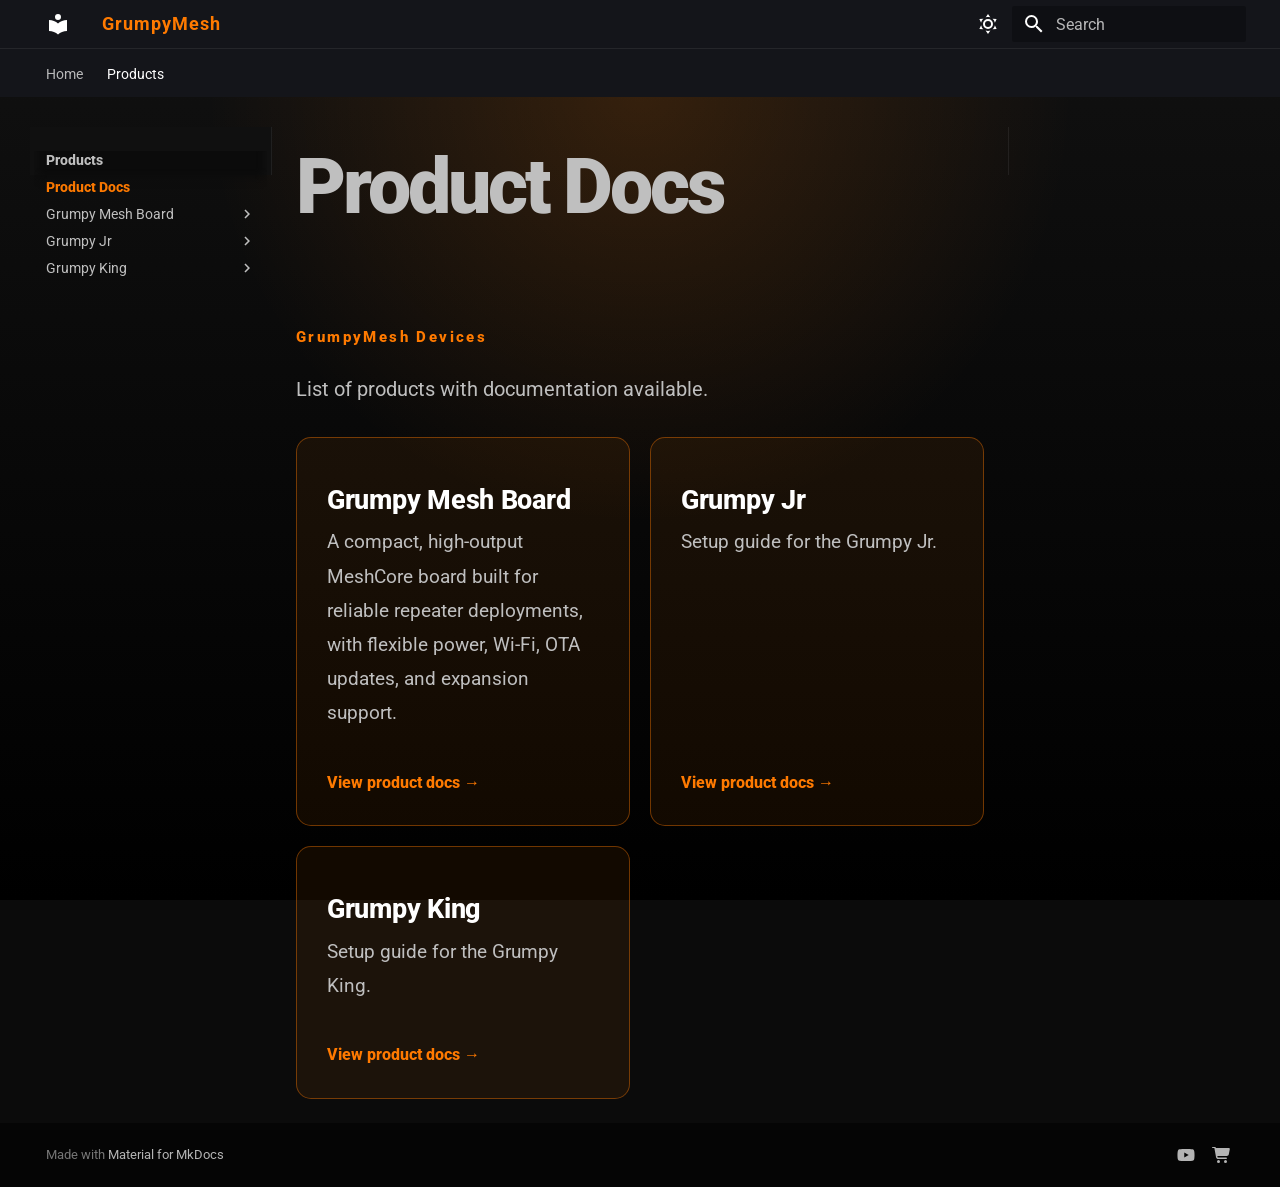
==== commit 9c37360b: "Deployed 69d557a with MkDocs version: 1.6.1" ====
--- a/products_docs/index.html
+++ b/products_docs/index.html
@@ -23,7 +23,7 @@
       
       
       <link rel="icon" href="../assets/images/favicon.png">
-      <meta name="generator" content="mkdocs-1.6.1, mkdocs-material-9.7.7">
+      <meta name="generator" content="mkdocs-1.6.1, mkdocs-material-9.8.1">
     
     
       
@@ -31,10 +31,10 @@
       
     
     
-      <link rel="stylesheet" href="../assets/stylesheets/main.ec1eaa64.min.css">
-      
-        
-        <link rel="stylesheet" href="../assets/stylesheets/palette.ab4e12ef.min.css">
+      <link rel="stylesheet" href="../assets/stylesheets/main.57a0d79d.min.css">
+      
+        
+        <link rel="stylesheet" href="../assets/stylesheets/palette.fb2fffe2.min.css">
       
       
 
@@ -543,6 +543,206 @@
 
               
             
+              
+                
+  
+  
+  
+  
+    
+    
+    
+    
+      
+      
+    
+    
+    <li class="md-nav__item md-nav__item--nested">
+      
+        
+        
+        <input class="md-nav__toggle md-toggle " type="checkbox" id="__nav_2_3" >
+        
+          
+          <label class="md-nav__link" for="__nav_2_3" id="__nav_2_3_label" tabindex="0">
+            
+  
+  
+  <span class="md-ellipsis">
+    
+  
+    Grumpy Jr
+  
+
+    
+  </span>
+  
+  
+
+            <span class="md-nav__icon md-icon"></span>
+          </label>
+        
+        <nav class="md-nav" data-md-level="2" aria-labelledby="__nav_2_3_label" aria-expanded="false">
+          <label class="md-nav__title" for="__nav_2_3">
+            <span class="md-nav__icon md-icon"></span>
+            
+  
+    Grumpy Jr
+  
+
+          </label>
+          <ul class="md-nav__list" data-md-scrollfix>
+            
+              
+                
+  
+  
+  
+  
+    <li class="md-nav__item">
+      <a href="../Grumpy-Jr/setup/" class="md-nav__link">
+        
+  
+  
+  <span class="md-ellipsis">
+    
+  
+    Setup
+  
+
+    
+  </span>
+  
+  
+
+      </a>
+    </li>
+  
+
+              
+            
+              
+                
+  
+  
+  
+  
+    <li class="md-nav__item">
+      <a href="../Grumpy-Jr/wifi%20firmware%20updating/" class="md-nav__link">
+        
+  
+  
+  <span class="md-ellipsis">
+    
+  
+    Upgrade Firmware Over Wi-Fi
+  
+
+    
+  </span>
+  
+  
+
+      </a>
+    </li>
+  
+
+              
+            
+          </ul>
+        </nav>
+      
+    </li>
+  
+
+              
+            
+              
+                
+  
+  
+  
+  
+    
+    
+    
+    
+      
+      
+    
+    
+    <li class="md-nav__item md-nav__item--nested">
+      
+        
+        
+        <input class="md-nav__toggle md-toggle " type="checkbox" id="__nav_2_4" >
+        
+          
+          <label class="md-nav__link" for="__nav_2_4" id="__nav_2_4_label" tabindex="0">
+            
+  
+  
+  <span class="md-ellipsis">
+    
+  
+    Grumpy King
+  
+
+    
+  </span>
+  
+  
+
+            <span class="md-nav__icon md-icon"></span>
+          </label>
+        
+        <nav class="md-nav" data-md-level="2" aria-labelledby="__nav_2_4_label" aria-expanded="false">
+          <label class="md-nav__title" for="__nav_2_4">
+            <span class="md-nav__icon md-icon"></span>
+            
+  
+    Grumpy King
+  
+
+          </label>
+          <ul class="md-nav__list" data-md-scrollfix>
+            
+              
+                
+  
+  
+  
+  
+    <li class="md-nav__item">
+      <a href="../Grumpy-King/setup/" class="md-nav__link">
+        
+  
+  
+  <span class="md-ellipsis">
+    
+  
+    Setup
+  
+
+    
+  </span>
+  
+  
+
+      </a>
+    </li>
+  
+
+              
+            
+          </ul>
+        </nav>
+      
+    </li>
+  
+
+              
+            
           </ul>
         </nav>
       
@@ -596,6 +796,18 @@
 <p>A compact, high-output MeshCore board built for reliable repeater deployments, with flexible power, Wi-Fi, OTA updates, and expansion support.</p>
 <span class="card-link">View product docs →</span>
 </a>
+<a class="feature-card" href="../Grumpy-Jr/setup/">
+<span class="card-kicker"></span>
+<h2>Grumpy Jr</h2>
+<p>Setup guide for the Grumpy Jr.</p>
+<span class="card-link">View product docs →</span>
+</a>
+<a class="feature-card" href="../Grumpy-King/setup/">
+<span class="card-kicker"></span>
+<h2>Grumpy King</h2>
+<p>Setup guide for the Grumpy King.</p>
+<span class="card-link">View product docs →</span>
+</a>
 </div>
 
 
@@ -679,10 +891,10 @@
     
       
       
-      <script id="__config" type="application/json">{"annotate": null, "base": "..", "features": ["navigation.tabs", "navigation.top", "navigation.instant", "content.code.copy"], "search": "../assets/javascripts/workers/search.2c215733.min.js", "tags": null, "translations": {"clipboard.copied": "Copied to clipboard", "clipboard.copy": "Copy to clipboard", "search.result.more.one": "1 more on this page", "search.result.more.other": "# more on this page", "search.result.none": "No matching documents", "search.result.one": "1 matching document", "search.result.other": "# matching documents", "search.result.placeholder": "Type to start searching", "search.result.term.missing": "Missing", "select.version": "Select version"}, "version": null}</script>
-    
-    
-      <script src="../assets/javascripts/bundle.d7400e89.min.js"></script>
+      <script id="__config" type="application/json">{"annotate": null, "base": "..", "features": ["navigation.tabs", "navigation.top", "navigation.instant", "content.code.copy"], "search": "../assets/javascripts/workers/search.a7633da7.min.js", "tags": null, "translations": {"clipboard.copied": "Copied to clipboard", "clipboard.copy": "Copy to clipboard", "search.result.more.one": "1 more on this page", "search.result.more.other": "# more on this page", "search.result.none": "No matching documents", "search.result.one": "1 matching document", "search.result.other": "# matching documents", "search.result.placeholder": "Type to start searching", "search.result.term.missing": "Missing", "select.version": "Select version"}, "version": null}</script>
+    
+    
+      <script src="../assets/javascripts/bundle.a5f9d56c.min.js"></script>
       
     
   </body>
--- a/assets/stylesheets/main.57a0d79d.min.css
+++ b/assets/stylesheets/main.57a0d79d.min.css
@@ -0,0 +1,6 @@
+@charset "UTF-8";html{box-sizing:border-box;-webkit-text-size-adjust:none;-moz-text-size-adjust:none;text-size-adjust:none}*,:after,:before{box-sizing:inherit}@media(prefers-reduced-motion){*,:after,:before{transition:none!important}}body{margin:0;-webkit-font-smoothing:antialiased;-moz-osx-font-smoothing:grayscale;--md-text-font-family:var(--md-text-font, _),
+    -apple-system, BlinkMacSystemFont, Helvetica, Arial, sans-serif;--md-code-font-family:var(--md-code-font, _),
+    SFMono-Regular, Consolas, Menlo, monospace}.md-typeset code:not(.focus-visible),a,button,input,label{-webkit-tap-highlight-color:transparent}a{color:inherit;text-decoration:none}hr{box-sizing:initial;display:block;height:.05rem;padding:0;overflow:visible;border:0}small{font-size:80%}sub,sup{line-height:1em}img{border-style:none}table{border-spacing:0;border-collapse:initial}td,th{font-weight:400;vertical-align:top}button{padding:0;margin:0;font-family:inherit;font-size:inherit;background:#0000;border:0}input{border:0;outline:none}:root{--md-primary-fg-color:#4051b5;--md-primary-fg-color--light:#5d6cc0;--md-primary-fg-color--dark:#303fa1;--md-primary-bg-color:#fff;--md-primary-bg-color--light:#ffffffb3;--md-accent-fg-color:#526cfe;--md-accent-fg-color--transparent:#526cfe1a;--md-accent-bg-color:#fff;--md-accent-bg-color--light:#ffffffb3;--md-typeset-table-sort-icon:url("data:image/svg+xml;charset=utf-8,<svg xmlns='http://www.w3.org/2000/svg' viewBox='0 0 24 24'><path d='m18 21-4-4h3V7h-3l4-4 4 4h-3v10h3M2 19v-2h10v2M2 13v-2h7v2M2 7V5h4v2z'/></svg>");--md-typeset-table-sort-icon--asc:url("data:image/svg+xml;charset=utf-8,<svg xmlns='http://www.w3.org/2000/svg' viewBox='0 0 24 24'><path d='M19 17h3l-4 4-4-4h3V3h2M2 17h10v2H2M6 5v2H2V5m0 6h7v2H2z'/></svg>");--md-typeset-table-sort-icon--desc:url("data:image/svg+xml;charset=utf-8,<svg xmlns='http://www.w3.org/2000/svg' viewBox='0 0 24 24'><path d='M19 7h3l-4-4-4 4h3v14h2M2 17h10v2H2M6 5v2H2V5m0 6h7v2H2z'/></svg>")}[data-md-color-scheme=default]{color-scheme:light}[data-md-color-scheme=default] img[src$="#gh-dark-mode-only"],[data-md-color-scheme=default] img[src$="#only-dark"]{display:none}:root,[data-md-color-scheme=default]{--md-hue:225deg;--md-default-fg-color:#000000de;--md-default-fg-color--light:#0000008a;--md-default-fg-color--lighter:#00000052;--md-default-fg-color--lightest:#00000012;--md-default-bg-color:#fff;--md-default-bg-color--light:#ffffffb3;--md-default-bg-color--lighter:#ffffff4d;--md-default-bg-color--lightest:#ffffff1f;--md-code-fg-color:#36464e;--md-code-bg-color:#f5f5f5;--md-code-bg-color--light:#f5f5f5b3;--md-code-bg-color--lighter:#f5f5f54d;--md-code-hl-color:#4287ff;--md-code-hl-color--light:#4287ff1a;--md-code-hl-number-color:#d52a2a;--md-code-hl-special-color:#db1457;--md-code-hl-function-color:#a846b9;--md-code-hl-constant-color:#6e59d9;--md-code-hl-keyword-color:#3f6ec6;--md-code-hl-string-color:#1c7d4d;--md-code-hl-name-color:var(--md-code-fg-color);--md-code-hl-operator-color:var(--md-default-fg-color--light);--md-code-hl-punctuation-color:var(--md-default-fg-color--light);--md-code-hl-comment-color:var(--md-default-fg-color--light);--md-code-hl-generic-color:var(--md-default-fg-color--light);--md-code-hl-variable-color:var(--md-default-fg-color--light);--md-typeset-color:var(--md-default-fg-color);--md-typeset-a-color:var(--md-primary-fg-color);--md-typeset-del-color:#f5503d26;--md-typeset-ins-color:#0bd57026;--md-typeset-kbd-color:#fafafa;--md-typeset-kbd-accent-color:#fff;--md-typeset-kbd-border-color:#b8b8b8;--md-typeset-mark-color:#ffff0080;--md-typeset-table-color:#0000001f;--md-typeset-table-color--light:#00000009;--md-admonition-fg-color:var(--md-default-fg-color);--md-admonition-bg-color:var(--md-default-bg-color);--md-warning-fg-color:#000000de;--md-warning-bg-color:#ff9;--md-footer-fg-color:#fff;--md-footer-fg-color--light:#ffffffb3;--md-footer-fg-color--lighter:#ffffff73;--md-footer-bg-color:#000000de;--md-footer-bg-color--dark:#00000052;--md-shadow-z1:0 0.2rem 0.5rem #0000000d,
+    0 0 0.05rem #0000001a;--md-shadow-z2:0 0.2rem 0.5rem #0000001a,
+    0 0 0.05rem #00000040;--md-shadow-z3:0 0.2rem 0.5rem #0003,
+    0 0 0.05rem #00000059}.md-icon svg{display:block;width:1.2rem;height:1.2rem;fill:currentcolor}aside,body,input{font-family:var(--md-text-font-family);font-feature-settings:"kern","liga";color:var(--md-typeset-color)}code,kbd,pre{font-family:var(--md-code-font-family);font-feature-settings:"kern"}.md-typeset{font-size:.8rem;line-height:1.6;overflow-wrap:break-word;-webkit-print-color-adjust:exact;color-adjust:exact}@media print{.md-typeset{font-size:.68rem}.md-typeset code,.md-typeset kbd,.md-typeset pre{white-space:pre-wrap}}.md-typeset blockquote,.md-typeset dl,.md-typeset figure,.md-typeset ol,.md-typeset pre,.md-typeset ul{margin-top:1em;margin-bottom:1em}.md-typeset h1{margin:0 0 1.25em;font-size:2em;line-height:1.3;color:var(--md-default-fg-color--light)}.md-typeset h1,.md-typeset h2{font-weight:300;letter-spacing:-.01em}.md-typeset h2{margin:1.6em 0 .64em;font-size:1.5625em;line-height:1.4}.md-typeset h3{margin:1.6em 0 .8em;font-size:1.25em;font-weight:400;line-height:1.5;letter-spacing:-.01em}.md-typeset h2+h3{margin-top:.8em}.md-typeset h4{margin:1em 0;font-weight:700;letter-spacing:-.01em}.md-typeset h5,.md-typeset h6{margin:1.25em 0;font-size:.8em;font-weight:700;color:var(--md-default-fg-color--light);letter-spacing:-.01em}.md-typeset h5{text-transform:uppercase}.md-typeset h5 code{text-transform:none}.md-typeset hr{display:flow-root;margin:1.5em 0;border-bottom:.05rem solid var(--md-default-fg-color--lightest)}.md-typeset a{color:var(--md-typeset-a-color);word-break:break-word}.md-typeset a,.md-typeset a:before{transition:color 125ms}.md-typeset a:focus,.md-typeset a:hover{color:var(--md-accent-fg-color)}.md-typeset a:focus code,.md-typeset a:hover code{color:var(--md-accent-fg-color);background-color:var(--md-accent-fg-color--transparent)}.md-typeset a code{color:var(--md-typeset-a-color)}.md-typeset a.focus-visible{outline-color:var(--md-accent-fg-color);outline-offset:.2rem}.md-typeset code,.md-typeset kbd,.md-typeset pre{font-variant-ligatures:none;color:var(--md-code-fg-color);direction:ltr;transition:background-color 125ms}.md-typeset code{padding:0 .2941176471em;font-size:.85em;word-break:break-word;background-color:var(--md-code-bg-color);border-radius:.1rem;-webkit-box-decoration-break:clone;box-decoration-break:clone;transition:color 125ms,background-color 125ms}.md-typeset code:not(.focus-visible){outline:none}.md-typeset pre{position:relative;display:flow-root;line-height:1.4}.md-typeset pre>code{display:block;padding:.7720588235em 1.1764705882em;margin:0;overflow:auto;word-break:normal;touch-action:auto;scrollbar-color:var(--md-default-fg-color--lighter) #0000;scrollbar-width:thin;outline-color:var(--md-accent-fg-color);box-shadow:none;-webkit-box-decoration-break:slice;box-decoration-break:slice}.md-typeset pre>code:hover{scrollbar-color:var(--md-accent-fg-color) #0000}.md-typeset pre>code::-webkit-scrollbar{width:.2rem;height:.2rem}.md-typeset pre>code::-webkit-scrollbar-thumb{background-color:var(--md-default-fg-color--lighter)}.md-typeset pre>code::-webkit-scrollbar-thumb:hover{background-color:var(--md-accent-fg-color)}.md-typeset kbd{display:inline-block;padding:0 .6666666667em;font-size:.75em;color:var(--md-default-fg-color);word-break:break-word;vertical-align:text-top;background-color:var(--md-typeset-kbd-color);border-radius:.1rem;box-shadow:0 .1rem 0 .05rem var(--md-typeset-kbd-border-color),0 .1rem 0 var(--md-typeset-kbd-border-color),0 -.1rem .2rem var(--md-typeset-kbd-accent-color) inset}.md-typeset mark{color:inherit;word-break:break-word;background-color:var(--md-typeset-mark-color);-webkit-box-decoration-break:clone;box-decoration-break:clone}.md-typeset abbr{text-decoration:none;cursor:help}.md-typeset [data-preview],.md-typeset abbr{border-bottom:.05rem dotted var(--md-default-fg-color--light)}.md-typeset small{opacity:.75}[dir=ltr] .md-typeset sub,[dir=ltr] .md-typeset sup{margin-left:.078125em}[dir=rtl] .md-typeset sub,[dir=rtl] .md-typeset sup{margin-right:.078125em}[dir=ltr] .md-typeset blockquote{padding-left:.6rem;border-left:.2rem solid var(--md-default-fg-color--lighter)}[dir=rtl] .md-typeset blockquote{padding-right:.6rem;border-right:.2rem solid var(--md-default-fg-color--lighter)}.md-typeset blockquote{margin-left:0;margin-right:0;color:var(--md-default-fg-color--light)}.md-typeset ul{list-style-type:disc}.md-typeset ul[type]{list-style-type:revert-layer}[dir=ltr] .md-typeset ol,[dir=ltr] .md-typeset ol li ol,[dir=ltr] .md-typeset ol li ul,[dir=ltr] .md-typeset ul,[dir=ltr] .md-typeset ul li ol,[dir=ltr] .md-typeset ul li ul{margin-left:.625em}[dir=rtl] .md-typeset ol,[dir=rtl] .md-typeset ol li ol,[dir=rtl] .md-typeset ol li ul,[dir=rtl] .md-typeset ul,[dir=rtl] .md-typeset ul li ol,[dir=rtl] .md-typeset ul li ul{margin-right:.625em}.md-typeset ol,.md-typeset ul{padding:0}.md-typeset ol:not([hidden]),.md-typeset ul:not([hidden]){display:flow-root}.md-typeset ol ol,.md-typeset ul ol{list-style-type:lower-alpha}.md-typeset ol ol ol,.md-typeset ul ol ol{list-style-type:lower-roman}.md-typeset ol ol ol ol,.md-typeset ul ol ol ol{list-style-type:upper-alpha}.md-typeset ol ol ol ol ol,.md-typeset ul ol ol ol ol{list-style-type:upper-roman}.md-typeset ol[type],.md-typeset ul[type]{list-style-type:revert-layer}[dir=ltr] .md-typeset ol li,[dir=ltr] .md-typeset ul li{margin-left:1.25em}[dir=rtl] .md-typeset ol li,[dir=rtl] .md-typeset ul li{margin-right:1.25em}.md-typeset ol li,.md-typeset ul li{margin-bottom:.5em}.md-typeset ol li blockquote,.md-typeset ol li p,.md-typeset ul li blockquote,.md-typeset ul li p{margin:.5em 0}.md-typeset ol li:last-child,.md-typeset ul li:last-child{margin-bottom:0}.md-typeset ol li ol,.md-typeset ol li ul,.md-typeset ul li ol,.md-typeset ul li ul{margin-top:.5em;margin-bottom:.5em}[dir=ltr] .md-typeset dd{margin-left:1.875em}[dir=rtl] .md-typeset dd{margin-right:1.875em}.md-typeset dd{margin-top:1em;margin-bottom:1.5em}.md-typeset img,.md-typeset svg,.md-typeset video{max-width:100%;height:auto}.md-typeset img[align=left]{margin:1em 1em 1em 0}.md-typeset img[align=right]{margin:1em 0 1em 1em}.md-typeset img[align]:only-child{margin-top:0}.md-typeset figure{display:flow-root;width:fit-content;max-width:100%;margin:1em auto;text-align:center}.md-typeset figure img{display:block;margin:0 auto}.md-typeset figcaption{max-width:24rem;margin:1em auto;font-style:italic}.md-typeset iframe{max-width:100%}.md-typeset table:not([class]){display:inline-block;max-width:100%;overflow:auto;font-size:.64rem;touch-action:auto;background-color:var(--md-default-bg-color);border:.05rem solid var(--md-typeset-table-color);border-radius:.1rem}@media print{.md-typeset table:not([class]){display:table}}.md-typeset table:not([class])+*{margin-top:1.5em}.md-typeset table:not([class]) td>:first-child,.md-typeset table:not([class]) th>:first-child{margin-top:0}.md-typeset table:not([class]) td>:last-child,.md-typeset table:not([class]) th>:last-child{margin-bottom:0}.md-typeset table:not([class]) td:not([align]),.md-typeset table:not([class]) th:not([align]){text-align:left}[dir=rtl] .md-typeset table:not([class]) td:not([align]),[dir=rtl] .md-typeset table:not([class]) th:not([align]){text-align:right}.md-typeset table:not([class]) th{min-width:5rem;padding:.9375em 1.25em;font-weight:700;vertical-align:top}.md-typeset table:not([class]) td{padding:.9375em 1.25em;vertical-align:top;border-top:.05rem solid var(--md-typeset-table-color)}.md-typeset table:not([class]) tbody tr{transition:background-color 125ms}.md-typeset table:not([class]) tbody tr:hover{background-color:var(--md-typeset-table-color--light);box-shadow:0 .05rem 0 var(--md-default-bg-color) inset}.md-typeset table:not([class]) a{word-break:normal}.md-typeset table th[role=columnheader]{cursor:pointer}[dir=ltr] .md-typeset table th[role=columnheader]:after{margin-left:.5em}[dir=rtl] .md-typeset table th[role=columnheader]:after{margin-right:.5em}.md-typeset table th[role=columnheader]:after{display:inline-block;width:1.2em;height:1.2em;vertical-align:text-bottom;content:"";-webkit-mask-image:var(--md-typeset-table-sort-icon);mask-image:var(--md-typeset-table-sort-icon);-webkit-mask-repeat:no-repeat;mask-repeat:no-repeat;-webkit-mask-size:contain;mask-size:contain;transition:background-color 125ms}.md-typeset table th[role=columnheader]:hover:after{background-color:var(--md-default-fg-color--lighter)}.md-typeset table th[role=columnheader][aria-sort=ascending]:after{background-color:var(--md-default-fg-color--light);-webkit-mask-image:var(--md-typeset-table-sort-icon--asc);mask-image:var(--md-typeset-table-sort-icon--asc)}.md-typeset table th[role=columnheader][aria-sort=descending]:after{background-color:var(--md-default-fg-color--light);-webkit-mask-image:var(--md-typeset-table-sort-icon--desc);mask-image:var(--md-typeset-table-sort-icon--desc)}.md-typeset__scrollwrap{margin:1em -.8rem;overflow-x:auto;touch-action:auto}.md-typeset__table{display:inline-block;padding:0 .8rem;margin-bottom:.5em}@media print{.md-typeset__table{display:block}}html .md-typeset__table table{display:table;width:100%;margin:0;overflow:hidden}@media screen and (max-width:44.984375em){.md-content__inner>pre{margin:1em -.8rem}.md-content__inner>pre code{border-radius:0}}.md-typeset .md-author{position:relative;display:block;flex-shrink:0;width:1.6rem;height:1.6rem;overflow:hidden;border-radius:100%;transition:color 125ms,transform 125ms}.md-typeset .md-author img{display:block}.md-typeset .md-author--more{font-size:.6rem;font-weight:700;line-height:1.6rem;color:var(--md-default-fg-color--lighter);text-align:center;background:var(--md-default-fg-color--lightest)}.md-typeset .md-author--long{width:2.4rem;height:2.4rem}.md-typeset a.md-author{transform:scale(1)}.md-typeset a.md-author img{filter:grayscale(100%) opacity(75%);border-radius:100%;transition:filter 125ms}.md-typeset a.md-author:focus,.md-typeset a.md-author:hover{z-index:1;transform:scale(1.1)}.md-typeset a.md-author:focus img,.md-typeset a.md-author:hover img{filter:grayscale(0)}.md-banner{overflow:auto;color:var(--md-footer-fg-color);background-color:var(--md-footer-bg-color)}@media print{.md-banner{display:none}}.md-banner--warning{color:var(--md-warning-fg-color);background-color:var(--md-warning-bg-color)}.md-banner__inner{padding:0 .8rem;margin:.6rem auto;font-size:.7rem}[dir=ltr] .md-banner__button{float:right}[dir=rtl] .md-banner__button{float:left}.md-banner__button{color:inherit;cursor:pointer;transition:opacity .25s}.no-js .md-banner__button{display:none}.md-banner__button:hover{opacity:.7}html{height:100%;overflow-x:hidden;font-size:125%}@media screen and (min-width:100em){html{font-size:137.5%}}@media screen and (min-width:125em){html{font-size:150%}}body{position:relative;display:flex;flex-direction:column;width:100%;min-height:100%;font-size:.5rem;background-color:var(--md-default-bg-color)}@media print{body{display:block}}@media screen and (max-width:59.984375em){body[data-md-scrolllock]{position:fixed}}.md-grid{max-width:61rem;margin-left:auto;margin-right:auto}.md-container{display:flex;flex-grow:1;flex-direction:column}@media print{.md-container{display:block}}.md-main{flex-grow:1}.md-main__inner{display:flex;height:100%;margin-top:1.5rem}.md-ellipsis{overflow:hidden;text-overflow:ellipsis}.md-toggle{display:none}.md-option{position:absolute;width:0;height:0;opacity:0}.md-option:checked+label:not([hidden]){display:block}.md-option.focus-visible+label{outline-style:auto;outline-color:var(--md-accent-fg-color)}.md-skip{position:fixed;z-index:-1;padding:.3rem .5rem;margin:.5rem;font-size:.64rem;color:var(--md-default-bg-color);background-color:var(--md-default-fg-color);border-radius:.1rem;outline-color:var(--md-accent-fg-color);opacity:0;transform:translateY(.4rem)}.md-skip:focus{z-index:10;opacity:1;transition:transform .25s cubic-bezier(.4,0,.2,1),opacity 175ms 75ms;transform:translateY(0)}@page{margin:25mm}:root{--md-clipboard-icon:url("data:image/svg+xml;charset=utf-8,<svg xmlns='http://www.w3.org/2000/svg' viewBox='0 0 24 24'><path d='M19 21H8V7h11m0-2H8a2 2 0 0 0-2 2v14a2 2 0 0 0 2 2h11a2 2 0 0 0 2-2V7a2 2 0 0 0-2-2m-3-4H4a2 2 0 0 0-2 2v14h2V3h12z'/></svg>");--md-code-select-icon:url("data:image/svg+xml;charset=utf-8,<svg xmlns='http://www.w3.org/2000/svg' viewBox='0 0 24 24'><path d='M19 19h-4v2h4c1.1 0 2-.9 2-2v-4h-2m0-12h-4v2h4v4h2V5c0-1.1-.9-2-2-2M5 5h4V3H5c-1.1 0-2 .9-2 2v4h2m0 6H3v4c0 1.1.9 2 2 2h4v-2H5zm2-4h2v2H7zm4 0h2v2h-2zm4 0h2v2h-2zM7 7h2v2H7zm4 0h2v2h-2zm4 0h2v2h-2zm-8 8h2v2H7zm4 0h2v2h-2zm4 0h2v2h-2z'/></svg>");--md-code-copy-icon:url("data:image/svg+xml;charset=utf-8,<svg xmlns='http://www.w3.org/2000/svg' viewBox='0 0 24 24'><path d='M19 21H8V7h11m0-2H8a2 2 0 0 0-2 2v14a2 2 0 0 0 2 2h11a2 2 0 0 0 2-2V7a2 2 0 0 0-2-2m-3-4H4a2 2 0 0 0-2 2v14h2V3h12z'/></svg>")}.md-clipboard{z-index:1;width:1.5em;height:1.5em;color:var(--md-default-fg-color--lightest);cursor:pointer;border-radius:.1rem;outline-color:var(--md-accent-fg-color);outline-offset:.1rem;transition:color .25s}@media print{.md-clipboard{display:none}}.md-clipboard:not(.focus-visible){outline:none;-webkit-tap-highlight-color:transparent}:hover>.md-clipboard{color:var(--md-default-fg-color--light)}.md-clipboard:focus,.md-clipboard:hover{color:var(--md-accent-fg-color)}.md-clipboard:after{display:block;width:1.125em;height:1.125em;margin:0 auto;content:"";background-color:currentcolor;-webkit-mask-image:var(--md-clipboard-icon);mask-image:var(--md-clipboard-icon);-webkit-mask-repeat:no-repeat;mask-repeat:no-repeat;-webkit-mask-position:center;mask-position:center;-webkit-mask-size:contain;mask-size:contain}.md-clipboard--inline{cursor:pointer}.md-clipboard--inline code{transition:color .25s,background-color .25s}.md-clipboard--inline:focus code,.md-clipboard--inline:hover code{color:var(--md-accent-fg-color);background-color:var(--md-accent-fg-color--transparent)}.md-typeset .md-code__content{display:grid}.md-code__nav{position:absolute;top:.25em;right:.25em;z-index:1;display:flex;gap:.2rem;padding:.2rem;background-color:var(--md-code-bg-color--lighter);border-radius:.1rem;transition:background-color .25s}:hover>.md-code__nav{background-color:var(--md-code-bg-color--light)}.md-code__button{display:block;width:1.5em;height:1.5em;color:var(--md-default-fg-color--lightest);cursor:pointer;outline-color:var(--md-accent-fg-color);outline-offset:.1rem;transition:color .25s}:hover>*>.md-code__button{color:var(--md-default-fg-color--light)}.md-code__button.focus-visible,.md-code__button:hover{color:var(--md-accent-fg-color)}.md-code__button--active{color:var(--md-default-fg-color)!important}.md-code__button:after{display:block;width:1.125em;height:1.125em;margin:0 auto;content:"";background-color:currentcolor;-webkit-mask-repeat:no-repeat;mask-repeat:no-repeat;-webkit-mask-position:center;mask-position:center;-webkit-mask-size:contain;mask-size:contain}.md-code__button[data-md-type=select]:after{-webkit-mask-image:var(--md-code-select-icon);mask-image:var(--md-code-select-icon)}.md-code__button[data-md-type=copy]:after{-webkit-mask-image:var(--md-code-copy-icon);mask-image:var(--md-code-copy-icon)}@keyframes consent{0%{opacity:0;transform:translateY(100%)}to{opacity:1;transform:translateY(0)}}@keyframes overlay{0%{opacity:0}to{opacity:1}}.md-consent__overlay{position:fixed;top:0;z-index:5;width:100%;height:100%;background-color:#0000008a;-webkit-backdrop-filter:blur(.1rem);backdrop-filter:blur(.1rem);opacity:1;animation:overlay .25s both}.md-consent__inner{position:fixed;bottom:0;z-index:5;width:100%;max-height:100%;padding:0;overflow:auto;background-color:var(--md-default-bg-color);border:0;border-radius:.1rem;box-shadow:0 0 .2rem #0000001a,0 .2rem .4rem #0003;animation:consent .5s cubic-bezier(.1,.7,.1,1) both}.md-consent__form{padding:.8rem}.md-consent__settings{display:none;margin:1em 0}input:checked+.md-consent__settings{display:block}.md-consent__controls{margin-bottom:.8rem}.md-typeset .md-consent__controls .md-button{display:inline}@media screen and (max-width:44.984375em){.md-typeset .md-consent__controls .md-button{display:block;width:100%;margin-top:.4rem;text-align:center}}.md-consent label{cursor:pointer}.md-content{flex-grow:1;min-width:0}.md-content__inner{padding-top:.6rem;margin:0 .8rem 1.2rem}@media screen and (min-width:76.25em){[dir=ltr] .md-sidebar--primary:not([hidden])~.md-content>.md-content__inner,[dir=rtl] .md-sidebar--secondary:not([hidden])~.md-content>.md-content__inner{margin-left:1.2rem}[dir=ltr] .md-sidebar--secondary:not([hidden])~.md-content>.md-content__inner,[dir=rtl] .md-sidebar--primary:not([hidden])~.md-content>.md-content__inner{margin-right:1.2rem}}.md-content__inner:before{display:block;height:.4rem;content:""}.md-content__inner>:last-child{margin-bottom:0}[dir=ltr] .md-content__button{float:right;margin-left:.4rem}[dir=rtl] .md-content__button{float:left;margin-right:.4rem}.md-content__button{padding:0;margin:.4rem 0}@media print{.md-content__button{display:none}}.md-typeset .md-content__button{color:var(--md-default-fg-color--lighter)}.md-content__button svg{display:inline;vertical-align:top}[dir=rtl] .md-content__button svg{transform:scaleX(-1)}[dir=ltr] .md-dialog{right:.8rem}[dir=rtl] .md-dialog{left:.8rem}.md-dialog{position:fixed;bottom:.8rem;z-index:4;min-width:11.1rem;padding:.4rem .6rem;pointer-events:none;background-color:var(--md-default-fg-color);border-radius:.1rem;box-shadow:var(--md-shadow-z3);opacity:0;transition:transform 0s .4s,opacity .4s;transform:translateY(100%)}@media print{.md-dialog{display:none}}.md-dialog--active{pointer-events:auto;opacity:1;transition:transform .4s cubic-bezier(.075,.85,.175,1),opacity .4s;transform:translateY(0)}.md-dialog__inner{font-size:.7rem;color:var(--md-default-bg-color)}.md-feedback{margin:2em 0 1em;text-align:center}.md-feedback fieldset{padding:0;margin:0;border:none}.md-feedback__title{margin:1em auto;font-weight:700}.md-feedback__inner{position:relative}.md-feedback__list{position:relative;display:flex;flex-wrap:wrap;place-content:baseline center}.md-feedback__list:hover .md-icon:not(:disabled){color:var(--md-default-fg-color--lighter)}:disabled .md-feedback__list{min-height:1.8rem}.md-feedback__icon{flex-shrink:0;margin:0 .1rem;color:var(--md-default-fg-color--light);cursor:pointer;transition:color 125ms}.md-feedback__icon:not(:disabled).md-icon:hover{color:var(--md-accent-fg-color)}.md-feedback__icon:disabled{color:var(--md-default-fg-color--lightest);pointer-events:none}.md-feedback__note{position:relative;opacity:0;transition:transform .4s cubic-bezier(.1,.7,.1,1),opacity .15s;transform:translateY(.4rem)}.md-feedback__note>*{max-width:16rem;margin:0 auto}:disabled .md-feedback__note{opacity:1;transform:translateY(0)}@media print{.md-feedback,.md-footer{display:none}}.md-footer{color:var(--md-footer-fg-color);background-color:var(--md-footer-bg-color)}.md-footer__inner{justify-content:space-between;padding:.2rem;overflow:auto}.md-footer__inner:not([hidden]){display:flex}.md-footer__link{display:flex;flex-grow:.01;align-items:end;max-width:100%;margin-top:1rem;margin-bottom:.4rem;overflow:hidden;outline-color:var(--md-accent-fg-color);transition:opacity .25s}.md-footer__link:focus,.md-footer__link:hover{opacity:.7}[dir=rtl] .md-footer__link svg{transform:scaleX(-1)}@media screen and (max-width:44.984375em){.md-footer__link--prev{flex-shrink:0}.md-footer__link--prev .md-footer__title{display:none}}[dir=ltr] .md-footer__link--next{margin-left:auto}.md-footer__link--next{text-align:right}[dir=rtl] .md-footer__link--next{margin-right:auto;text-align:left}.md-footer__title{flex-grow:1;max-width:calc(100% - 2.4rem);padding:0 1rem;margin-bottom:.7rem;font-size:.9rem;white-space:nowrap}.md-footer__button{padding:.4rem;margin:.2rem}.md-footer__direction{font-size:.64rem;opacity:.7}.md-footer-meta{background-color:var(--md-footer-bg-color--dark)}.md-footer-meta__inner{display:flex;flex-wrap:wrap;justify-content:space-between;padding:.2rem}html .md-footer-meta.md-typeset a{color:var(--md-footer-fg-color--light)}html .md-footer-meta.md-typeset a:focus,html .md-footer-meta.md-typeset a:hover{color:var(--md-footer-fg-color)}.md-copyright{width:100%;padding:.4rem 0;margin:auto .6rem;font-size:.64rem;color:var(--md-footer-fg-color--lighter)}.md-copyright__highlight{color:var(--md-footer-fg-color--light)}.md-social{display:inline-flex;gap:.2rem;padding:.2rem 0 .6rem;margin:0 .4rem}@media screen and (min-width:45em){.md-copyright{width:auto}.md-social{padding:.6rem 0}}.md-social__link{display:inline-block;width:1.6rem;height:1.6rem;text-align:center}.md-social__link:before{line-height:1.9}.md-social__link svg{max-height:.8rem;vertical-align:-25%;fill:currentcolor}.md-typeset .md-button{display:inline-block;padding:.625em 2em;font-weight:700;color:var(--md-primary-fg-color);cursor:pointer;border:.1rem solid;border-radius:.1rem;transition:color 125ms,background-color 125ms,border-color 125ms}.md-typeset .md-button--primary{color:var(--md-primary-bg-color);background-color:var(--md-primary-fg-color);border-color:var(--md-primary-fg-color)}.md-typeset .md-button:focus,.md-typeset .md-button:hover{color:var(--md-accent-bg-color);background-color:var(--md-accent-fg-color);border-color:var(--md-accent-fg-color)}[dir=ltr] .md-typeset .md-input,[dir=rtl] .md-typeset .md-input{border-top-left-radius:.1rem}[dir=ltr] .md-typeset .md-input,[dir=rtl] .md-typeset .md-input{border-top-right-radius:.1rem}.md-typeset .md-input{height:1.8rem;padding:0 .6rem;font-size:.8rem;border-bottom:.1rem solid var(--md-default-fg-color--lighter);box-shadow:var(--md-shadow-z1);transition:border .25s,box-shadow .25s}.md-typeset .md-input:focus,.md-typeset .md-input:hover{border-bottom-color:var(--md-accent-fg-color);box-shadow:var(--md-shadow-z2)}.md-typeset .md-input--stretch{width:100%}.md-header{position:sticky;left:0;right:0;top:0;z-index:4;display:block;color:var(--md-primary-bg-color);background-color:var(--md-primary-fg-color);box-shadow:0 0 .2rem #0000,0 .2rem .4rem #0000}@media print{.md-header{display:none}}.md-header[hidden]{transition:transform .25s cubic-bezier(.8,0,.6,1),box-shadow .25s;transform:translateY(-100%)}.md-header--shadow{box-shadow:0 0 .2rem #0000001a,0 .2rem .4rem #0003;transition:transform .25s cubic-bezier(.1,.7,.1,1),box-shadow .25s}.md-header__inner{display:flex;align-items:center;padding:0 .2rem}.md-header__button{position:relative;z-index:1;padding:.4rem;margin:.2rem;color:currentcolor;vertical-align:middle;cursor:pointer;outline-color:var(--md-accent-fg-color);transition:opacity .25s}.md-header__button:hover{opacity:.7}.md-header__button:not([hidden]){display:inline-block}.md-header__button:not(.focus-visible){outline:none;-webkit-tap-highlight-color:transparent}.md-header__button.md-logo{padding:.4rem;margin:.2rem}@media screen and (max-width:76.234375em){.md-header__button.md-logo{display:none}}.md-header__button.md-logo img,.md-header__button.md-logo svg{display:block;width:auto;height:1.2rem;fill:currentcolor}@media screen and (min-width:60em){.md-header__button[for=__search]{display:none}}.no-js .md-header__button[for=__search]{display:none}[dir=rtl] .md-header__button[for=__search] svg{transform:scaleX(-1)}@media screen and (min-width:76.25em){.md-header__button[for=__drawer]{display:none}}.md-header__topic{position:absolute;display:flex;max-width:100%;white-space:nowrap;transition:transform .4s cubic-bezier(.1,.7,.1,1),opacity .15s}.md-header__topic+.md-header__topic{z-index:-1;pointer-events:none;opacity:0;transition:transform .4s cubic-bezier(1,.7,.1,.1),opacity .15s;transform:translateX(1.25rem)}[dir=rtl] .md-header__topic+.md-header__topic{transform:translateX(-1.25rem)}.md-draft,.md-header__topic:first-child,.md-nav__title{font-weight:700}[dir=ltr] .md-header__title{margin-left:1rem;margin-right:.4rem}[dir=rtl] .md-header__title{margin-right:1rem;margin-left:.4rem}.md-header__title{flex-grow:1;height:2.4rem;font-size:.9rem;line-height:2.4rem}.md-header__title--active .md-header__topic{z-index:-1;pointer-events:none;opacity:0;transition:transform .4s cubic-bezier(1,.7,.1,.1),opacity .15s;transform:translateX(-1.25rem)}[dir=rtl] .md-header__title--active .md-header__topic{transform:translateX(1.25rem)}.md-header__title--active .md-header__topic+.md-header__topic{z-index:0;pointer-events:auto;opacity:1;transition:transform .4s cubic-bezier(.1,.7,.1,1),opacity .15s;transform:translateX(0)}.md-header__title>.md-header__ellipsis{position:relative;width:100%;height:100%}.md-header__option{display:flex;flex-shrink:0;max-width:100%;white-space:nowrap;transition:max-width 0s .25s,opacity .25s .25s}[data-md-toggle=search]:checked~.md-header .md-header__option{max-width:0;opacity:0;transition:max-width,opacity}.md-header__option>input{bottom:0}.md-header__source{display:none}@media screen and (min-width:60em){[dir=ltr] .md-header__source{margin-left:1rem}[dir=rtl] .md-header__source{margin-right:1rem}.md-header__source{display:block;width:11.7rem;max-width:11.7rem}}@media screen and (min-width:76.25em){[dir=ltr] .md-header__source{margin-left:1.4rem}[dir=rtl] .md-header__source{margin-right:1.4rem}}.md-meta{font-size:.7rem;line-height:1.3;color:var(--md-default-fg-color--light)}.md-meta__list{display:inline-flex;flex-wrap:wrap;padding:0;margin:0;list-style:none}.md-meta__item:not(:last-child):after{margin-left:.2rem;margin-right:.2rem;content:"·"}.md-meta__link{color:var(--md-typeset-a-color)}.md-meta__link:focus,.md-meta__link:hover{color:var(--md-accent-fg-color)}.md-draft{display:inline-block;padding-left:.5714285714em;padding-right:.5714285714em;color:#fff;background-color:#ff1744;border-radius:.125em}:root{--md-nav-icon--prev:url("data:image/svg+xml;charset=utf-8,<svg xmlns='http://www.w3.org/2000/svg' viewBox='0 0 24 24'><path d='M20 11v2H8l5.5 5.5-1.42 1.42L4.16 12l7.92-7.92L13.5 5.5 8 11z'/></svg>");--md-nav-icon--next:url("data:image/svg+xml;charset=utf-8,<svg xmlns='http://www.w3.org/2000/svg' viewBox='0 0 24 24'><path d='M8.59 16.58 13.17 12 8.59 7.41 10 6l6 6-6 6z'/></svg>");--md-toc-icon:url("data:image/svg+xml;charset=utf-8,<svg xmlns='http://www.w3.org/2000/svg' viewBox='0 0 24 24'><path d='M3 9h14V7H3zm0 4h14v-2H3zm0 4h14v-2H3zm16 0h2v-2h-2zm0-10v2h2V7zm0 6h2v-2h-2z'/></svg>");--md-path-icon:url("data:image/svg+xml;charset=utf-8,<svg xmlns='http://www.w3.org/2000/svg' viewBox='0 0 24 24'><path d='M8.59 16.58 13.17 12 8.59 7.41 10 6l6 6-6 6z'/></svg>");--md-post-pin-icon:url("data:image/svg+xml;charset=utf-8,<svg xmlns='http://www.w3.org/2000/svg' viewBox='0 0 24 24'><path d='M16 12V4h1V2H7v2h1v8l-2 2v2h5.2v6h1.6v-6H18v-2z'/></svg>");--md-progress-value:0;--md-progress-delay:400ms;--md-search-result-icon:url("data:image/svg+xml;charset=utf-8,<svg xmlns='http://www.w3.org/2000/svg' viewBox='0 0 24 24'><path d='M14 2H6a2 2 0 0 0-2 2v16a2 2 0 0 0 2 2h7c-.41-.25-.8-.56-1.14-.9-.33-.33-.61-.7-.86-1.1H6V4h7v5h5v1.18c.71.16 1.39.43 2 .82V8zm6.31 16.9c1.33-2.11.69-4.9-1.4-6.22-2.11-1.33-4.91-.68-6.22 1.4-1.34 2.11-.69 4.89 1.4 6.22 1.46.93 3.32.93 4.79.02L22 23.39 23.39 22zm-3.81.1a2.5 2.5 0 0 1-2.5-2.5 2.5 2.5 0 0 1 2.5-2.5 2.5 2.5 0 0 1 2.5 2.5 2.5 2.5 0 0 1-2.5 2.5'/></svg>")}.md-nav,.md-nav__link .md-typeset{font-size:.7rem;line-height:1.3}.md-nav__title{display:block;padding:0 .6rem;overflow:hidden;color:var(--md-default-fg-color--light);text-overflow:ellipsis}.md-nav__title .md-nav__button{display:none}.md-nav__title .md-nav__button img{width:auto;height:100%}.md-nav__title .md-nav__button.md-logo img,.md-nav__title .md-nav__button.md-logo svg{display:block;width:auto;max-width:100%;height:2.4rem;object-fit:contain;fill:currentcolor}.md-nav__list{padding:0;margin:0;list-style:none}.md-nav__link{display:flex;gap:.4rem;align-items:flex-start;margin-top:.625em;scroll-snap-align:start;transition:color 125ms}.md-nav__link--passed,.md-nav__link--passed code{color:var(--md-default-fg-color--light)}.md-nav__item .md-nav__link--active,.md-nav__item .md-nav__link--active code{color:var(--md-typeset-a-color)}.md-nav__link .md-ellipsis{position:relative}.md-nav__link .md-ellipsis code{word-break:normal}[dir=ltr] .md-nav__link .md-icon:last-child{margin-left:auto}[dir=rtl] .md-nav__link .md-icon:last-child{margin-right:auto}.md-nav__link svg{position:relative;flex-shrink:0;height:1.3em;fill:currentcolor}.md-nav__link[for]:focus,.md-nav__link[for]:hover,.md-nav__link[href]:focus,.md-nav__link[href]:hover{color:var(--md-accent-fg-color);cursor:pointer}.md-nav__link[for]:focus code,.md-nav__link[for]:hover code,.md-nav__link[href]:focus code,.md-nav__link[href]:hover code{color:var(--md-accent-fg-color);background-color:var(--md-accent-fg-color--transparent)}.md-nav__link.focus-visible,.md-pagination__link.focus-visible{outline-color:var(--md-accent-fg-color);outline-offset:.2rem}.md-nav--primary .md-nav__link[for=__toc]{display:none}.md-nav--primary .md-nav__link[for=__toc] .md-icon:after{display:block;width:100%;height:100%;background-color:currentcolor;-webkit-mask-image:var(--md-toc-icon);mask-image:var(--md-toc-icon)}.md-nav--primary .md-nav__link[for=__toc]~.md-nav,.md-nav__source{display:none}.md-nav__container>.md-nav__link{margin-top:0}.md-nav__container>.md-nav__link:first-child{flex-grow:1;min-width:0}.md-nav__icon{flex-shrink:0}@media screen and (max-width:76.234375em){.md-nav--primary,.md-nav--primary .md-nav{position:absolute;left:0;right:0;top:0;z-index:1;display:flex;flex-direction:column;height:100%;background-color:var(--md-default-bg-color)}.md-nav--primary .md-nav__item,.md-nav--primary .md-nav__title{font-size:.8rem;line-height:1.5}.md-nav--primary .md-nav__title{position:relative;height:5.6rem;padding:3rem .8rem .2rem;line-height:2.4rem;color:var(--md-default-fg-color--light);white-space:nowrap;cursor:pointer;background-color:var(--md-default-fg-color--lightest)}[dir=ltr] .md-nav--primary .md-nav__title .md-nav__icon{left:.4rem}[dir=rtl] .md-nav--primary .md-nav__title .md-nav__icon{right:.4rem}.md-nav--primary .md-nav__title .md-nav__icon{position:absolute;top:.4rem;display:block;width:1.2rem;height:1.2rem;margin:.2rem}.md-nav--primary .md-nav__title .md-nav__icon:after{display:block;width:100%;height:100%;content:"";background-color:currentcolor;-webkit-mask-image:var(--md-nav-icon--prev);mask-image:var(--md-nav-icon--prev);-webkit-mask-repeat:no-repeat;mask-repeat:no-repeat;-webkit-mask-position:center;mask-position:center;-webkit-mask-size:contain;mask-size:contain}.md-nav--primary .md-nav__title~.md-nav__list{overflow-y:auto;touch-action:pan-y;scroll-snap-type:y mandatory;background-color:var(--md-default-bg-color);box-shadow:0 .05rem 0 var(--md-default-fg-color--lightest) inset}.md-nav--primary .md-nav__title~.md-nav__list>:first-child{border-top:0}.md-nav--primary .md-nav__title[for=__drawer]{font-weight:700;color:var(--md-primary-bg-color);background-color:var(--md-primary-fg-color)}.md-nav--primary .md-nav__title .md-logo{position:absolute;left:.2rem;right:.2rem;top:.2rem;display:block;padding:.4rem;margin:.2rem}.md-nav--primary .md-nav__list{flex:1}.md-nav--primary .md-nav__item{border-top:.05rem solid var(--md-default-fg-color--lightest)}.md-nav--primary .md-nav__item--active>.md-nav__link{color:var(--md-typeset-a-color)}.md-nav--primary .md-nav__item--active>.md-nav__link:focus,.md-nav--primary .md-nav__item--active>.md-nav__link:hover{color:var(--md-accent-fg-color)}.md-nav--primary .md-nav__link{padding:.6rem .8rem;margin-top:0}.md-nav--primary .md-nav__link svg{margin-top:.1em}.md-nav--primary .md-nav__link>.md-nav__link{padding:0}[dir=ltr] .md-nav--primary .md-nav__link .md-nav__icon{margin-right:-.2rem}[dir=rtl] .md-nav--primary .md-nav__link .md-nav__icon{margin-left:-.2rem}.md-nav--primary .md-nav__link .md-nav__icon{width:1.2rem;height:1.2rem;font-size:1.2rem}.md-nav--primary .md-nav__link .md-nav__icon:after{display:block;width:100%;height:100%;content:"";background-color:currentcolor;-webkit-mask-image:var(--md-nav-icon--next);mask-image:var(--md-nav-icon--next);-webkit-mask-repeat:no-repeat;mask-repeat:no-repeat;-webkit-mask-position:center;mask-position:center;-webkit-mask-size:contain;mask-size:contain}[dir=rtl] .md-nav--primary .md-nav__icon:after{transform:scale(-1)}.md-nav--primary .md-nav--secondary .md-nav{position:static;background-color:initial}[dir=ltr] .md-nav--primary .md-nav--secondary .md-nav .md-nav__link{padding-left:1.4rem}[dir=rtl] .md-nav--primary .md-nav--secondary .md-nav .md-nav__link{padding-right:1.4rem}[dir=ltr] .md-nav--primary .md-nav--secondary .md-nav .md-nav .md-nav__link{padding-left:2rem}[dir=rtl] .md-nav--primary .md-nav--secondary .md-nav .md-nav .md-nav__link{padding-right:2rem}[dir=ltr] .md-nav--primary .md-nav--secondary .md-nav .md-nav .md-nav .md-nav__link{padding-left:2.6rem}[dir=rtl] .md-nav--primary .md-nav--secondary .md-nav .md-nav .md-nav .md-nav__link{padding-right:2.6rem}[dir=ltr] .md-nav--primary .md-nav--secondary .md-nav .md-nav .md-nav .md-nav .md-nav__link{padding-left:3.2rem}[dir=rtl] .md-nav--primary .md-nav--secondary .md-nav .md-nav .md-nav .md-nav .md-nav__link{padding-right:3.2rem}.md-nav--secondary{background-color:initial}.md-nav__toggle~.md-nav{display:flex;opacity:0;transition:transform .25s cubic-bezier(.8,0,.6,1),opacity 125ms 50ms;transform:translateX(100%)}[dir=rtl] .md-nav__toggle~.md-nav{transform:translateX(-100%)}.md-nav__toggle:checked~.md-nav{opacity:1;transition:transform .25s cubic-bezier(.4,0,.2,1),opacity 125ms 125ms;transform:translateX(0)}.md-nav__toggle:checked~.md-nav>.md-nav__list{backface-visibility:hidden}}@media screen and (max-width:59.984375em){.md-nav--primary .md-nav__link[for=__toc]{display:flex}.md-nav--primary .md-nav__link[for=__toc] .md-icon:after{content:""}.md-nav--primary .md-nav__link[for=__toc]+.md-nav__link{display:none}.md-nav--primary .md-nav__link[for=__toc]~.md-nav{display:flex}.md-nav__source{display:block;padding:0 .2rem;color:var(--md-primary-bg-color);background-color:var(--md-primary-fg-color--dark)}}@media screen and (min-width:60em) and (max-width:76.234375em){.md-nav--integrated .md-nav__link[for=__toc]{display:flex}.md-nav--integrated .md-nav__link[for=__toc] .md-icon:after{content:""}.md-nav--integrated .md-nav__link[for=__toc]+.md-nav__link{display:none}.md-nav--integrated .md-nav__link[for=__toc]~.md-nav{display:flex}}@media screen and (min-width:60em){.md-nav{margin-bottom:-.4rem}.md-nav--secondary .md-nav__title{position:sticky;top:0;z-index:1;background:var(--md-default-bg-color);box-shadow:0 0 .4rem .4rem var(--md-default-bg-color)}.md-nav--secondary .md-nav__title[for=__toc]{scroll-snap-align:start}.md-nav--secondary .md-nav__title .md-nav__icon{display:none}[dir=ltr] .md-nav--secondary .md-nav__list{padding-left:.6rem}[dir=rtl] .md-nav--secondary .md-nav__list{padding-right:.6rem}.md-nav--secondary .md-nav__list{padding-bottom:.4rem}[dir=ltr] .md-nav--secondary .md-nav__item>.md-nav__link{margin-right:.4rem}[dir=rtl] .md-nav--secondary .md-nav__item>.md-nav__link{margin-left:.4rem}}@media screen and (min-width:76.25em){.md-nav{margin-bottom:-.4rem;transition:max-height .25s cubic-bezier(.86,0,.07,1)}.md-nav--primary .md-nav__title{position:sticky;top:0;z-index:1;background:var(--md-default-bg-color);box-shadow:0 0 .4rem .4rem var(--md-default-bg-color)}.md-nav--primary .md-nav__title[for=__drawer]{scroll-snap-align:start}.md-nav--primary .md-nav__title .md-nav__icon{display:none}[dir=ltr] .md-nav--primary .md-nav__list{padding-left:.6rem}[dir=rtl] .md-nav--primary .md-nav__list{padding-right:.6rem}.md-nav--primary .md-nav__list{padding-bottom:.4rem}[dir=ltr] .md-nav--primary .md-nav__item>.md-nav__link{margin-right:.4rem}[dir=rtl] .md-nav--primary .md-nav__item>.md-nav__link{margin-left:.4rem}.md-nav__toggle~.md-nav{display:grid;grid-template-rows:minmax(.4rem,0fr);visibility:collapse;opacity:0;transition:grid-template-rows .25s cubic-bezier(.86,0,.07,1),opacity .25s,visibility 0s .25s}.md-nav__toggle~.md-nav>.md-nav__list{overflow:hidden}.md-nav__toggle.md-toggle--indeterminate~.md-nav,.md-nav__toggle:checked~.md-nav{grid-template-rows:minmax(.4rem,1fr);visibility:visible;opacity:1;transition:grid-template-rows .25s cubic-bezier(.86,0,.07,1),opacity .15s .1s,visibility}.md-nav__toggle.md-toggle--indeterminate~.md-nav{transition:none}.md-nav__item--nested>.md-nav>.md-nav__title{display:none}.md-nav__item--section{display:block;margin:1.25em 0}.md-nav__item--section:last-child{margin-bottom:0}.md-nav__item--section>.md-nav__link{font-weight:700}.md-nav--lifted>.md-nav__list>.md-nav__item>[for],.md-nav__item--section>.md-nav__link[for]{color:var(--md-default-fg-color--light)}.md-nav--lifted>.md-nav__list>.md-nav__item--active>.md-nav__link:not(.md-nav__container),.md-nav__item--section>.md-nav__link:not(.md-nav__container){pointer-events:none}.md-nav__item--section>.md-nav__link .md-icon,.md-nav__item--section>.md-nav__link>[for]{display:none}[dir=ltr] .md-nav__item--section>.md-nav{margin-left:-.6rem}[dir=rtl] .md-nav__item--section>.md-nav{margin-right:-.6rem}.md-nav__item--section>.md-nav{display:block;visibility:visible;opacity:1}.md-nav__item--section>.md-nav>.md-nav__list>.md-nav__item{padding:0}.md-nav__icon{width:.9rem;height:.9rem;border-radius:100%;transition:background-color .25s}.md-nav__icon:hover{background-color:var(--md-accent-fg-color--transparent)}.md-nav__icon:after{display:inline-block;width:100%;height:100%;vertical-align:-.1rem;content:"";background-color:currentcolor;border-radius:100%;-webkit-mask-image:var(--md-nav-icon--next);mask-image:var(--md-nav-icon--next);-webkit-mask-repeat:no-repeat;mask-repeat:no-repeat;-webkit-mask-position:center;mask-position:center;-webkit-mask-size:contain;mask-size:contain;transition:transform .25s}[dir=rtl] .md-nav__icon:after{transform:rotate(180deg)}.md-nav__item--nested .md-nav__toggle:checked~.md-nav__link .md-nav__icon:after,.md-nav__item--nested .md-toggle--indeterminate~.md-nav__link .md-nav__icon:after{transform:rotate(90deg)}.md-nav--lifted>.md-nav__list>.md-nav__item,.md-nav--lifted>.md-nav__title{display:none}.md-nav--lifted>.md-nav__list>.md-nav__item--active{display:block}.md-nav--lifted>.md-nav__list>.md-nav__item--active>.md-nav__link{position:sticky;top:0;z-index:1;margin-top:0;background:var(--md-default-bg-color);box-shadow:0 0 .4rem .4rem var(--md-default-bg-color)}.md-nav--lifted>.md-nav__list>.md-nav__item--active.md-nav__item--section{margin:0}[dir=ltr] .md-nav--lifted>.md-nav__list>.md-nav__item>.md-nav:not(.md-nav--secondary){margin-left:-.6rem}[dir=rtl] .md-nav--lifted>.md-nav__list>.md-nav__item>.md-nav:not(.md-nav--secondary){margin-right:-.6rem}.md-nav--lifted .md-nav[data-md-level="1"]{grid-template-rows:minmax(.4rem,1fr);visibility:visible;opacity:1}[dir=ltr] .md-nav--integrated>.md-nav__list>.md-nav__item--active .md-nav--secondary{border-left:.05rem solid var(--md-primary-fg-color)}[dir=rtl] .md-nav--integrated>.md-nav__list>.md-nav__item--active .md-nav--secondary{border-right:.05rem solid var(--md-primary-fg-color)}.md-nav--integrated>.md-nav__list>.md-nav__item--active .md-nav--secondary{display:block;margin-bottom:1.25em;visibility:visible;opacity:1}.md-nav--integrated>.md-nav__list>.md-nav__item--active .md-nav--secondary>.md-nav__list{padding-bottom:0;overflow:visible}.md-nav--integrated>.md-nav__list>.md-nav__item--active .md-nav--secondary>.md-nav__title{display:none}}.md-pagination{gap:.4rem;font-size:.8rem;font-weight:700}.md-pagination,.md-pagination>*{display:flex;align-items:center;justify-content:center}.md-pagination>*{min-width:1.8rem;height:1.8rem;text-align:center;border-radius:.2rem}.md-pagination__current{color:var(--md-default-fg-color--light);background-color:var(--md-default-fg-color--lightest)}.md-pagination__link{transition:color 125ms,background-color 125ms}.md-pagination__link:focus,.md-pagination__link:hover{color:var(--md-accent-fg-color);background-color:var(--md-accent-fg-color--transparent)}.md-pagination__link:focus svg,.md-pagination__link:hover svg{color:var(--md-accent-fg-color)}.md-pagination__link svg{display:block;width:1.2rem;max-height:100%;color:var(--md-default-fg-color--lighter);fill:currentcolor}.md-path{padding-top:1.2rem;margin:0 .8rem;overflow:auto;font-size:.7rem}.md-path:not([hidden]){display:block}@media screen and (min-width:76.25em){.md-path{margin:0 1.2rem}}.md-path__list{display:flex;gap:.2rem;align-items:center;padding:0;margin:0;list-style:none}.md-path__item:not(:first-child){display:inline-flex;gap:.2rem;white-space:nowrap}.md-path__item:not(:first-child):before{display:inline;width:.8rem;height:.8rem;content:"";background-color:var(--md-default-fg-color--lighter);-webkit-mask-image:var(--md-path-icon);mask-image:var(--md-path-icon)}.md-path__link{display:flex;align-items:center;color:var(--md-default-fg-color--light)}.md-path__link:focus,.md-path__link:hover,.md-post .md-post__meta a:focus,.md-post .md-post__meta a:hover{color:var(--md-accent-fg-color)}.md-post__back{padding-bottom:1.2rem;margin-bottom:1.2rem;border-bottom:.05rem solid var(--md-default-fg-color--lightest)}@media screen and (max-width:76.234375em){.md-post__back{display:none}}[dir=rtl] .md-post__back svg{transform:scaleX(-1)}.md-post__authors{display:flex;flex-direction:column;gap:.6rem;margin:0 .6rem 1.2rem}.md-post .md-post__meta a{transition:color 125ms}.md-post__title{font-weight:700;color:var(--md-default-fg-color--light)}.md-post--excerpt{margin-bottom:3.2rem}.md-post--excerpt .md-post__header{display:flex;gap:.6rem;align-items:center;min-height:1.6rem}.md-post--excerpt .md-post__authors{display:inline-flex;flex-direction:row;gap:.2rem;align-items:center;min-height:2.4rem;margin:0}[dir=ltr] .md-post--excerpt .md-post__meta .md-meta__list{margin-right:.4rem}[dir=rtl] .md-post--excerpt .md-post__meta .md-meta__list{margin-left:.4rem}.md-post--excerpt .md-post__content>:first-child{--md-scroll-margin:6rem;margin-top:0}.md-post>.md-nav--secondary{margin:1em 0}.md-pin{padding:.2rem;margin-top:-.05rem;background:var(--md-default-fg-color--lightest);border-radius:1rem}.md-pin:after{display:block;width:.6rem;height:.6rem;margin:0 auto;content:"";background-color:currentcolor;-webkit-mask-image:var(--md-post-pin-icon);mask-image:var(--md-post-pin-icon);-webkit-mask-repeat:no-repeat;mask-repeat:no-repeat;-webkit-mask-position:center;mask-position:center;-webkit-mask-size:contain;mask-size:contain}.md-profile{display:flex;gap:.6rem;align-items:center;width:100%;font-size:.7rem;line-height:1.4}.md-profile__description{flex-grow:1}.md-content--post{display:flex}.md-content--post>.md-content__inner{flex-grow:1;min-width:0}@media screen and (min-width:76.25em){[dir=ltr] .md-content--post>.md-content__inner{margin-left:1.2rem}[dir=rtl] .md-content--post>.md-content__inner{margin-right:1.2rem}}@media screen and (max-width:76.234375em){.md-content--post{flex-flow:column-reverse}.md-sidebar.md-sidebar--post{position:static;width:100%;padding:0}.md-sidebar.md-sidebar--post .md-sidebar__scrollwrap{overflow:visible}.md-sidebar.md-sidebar--post .md-sidebar__inner{padding:0}.md-sidebar.md-sidebar--post .md-post__meta{margin-left:.6rem;margin-right:.6rem}.md-sidebar.md-sidebar--post .md-nav__item{display:inline;border:none}.md-sidebar.md-sidebar--post .md-nav__list{display:inline-flex;flex-wrap:wrap;gap:.6rem;padding-top:.6rem;padding-bottom:.6rem}.md-sidebar.md-sidebar--post .md-nav__link{padding:0}.md-sidebar.md-sidebar--post .md-nav{position:static;height:auto;margin-bottom:0}}.md-progress{position:fixed;top:0;z-index:4;width:100%;height:.075rem;background:var(--md-primary-bg-color);opacity:min(clamp(0,var(--md-progress-value),1),clamp(0,100 - var(--md-progress-value),1));transition:transform .5s cubic-bezier(.19,1,.22,1),opacity .25s var(--md-progress-delay);transform:scaleX(calc(var(--md-progress-value) * 1%));transform-origin:left}.md-search{position:relative}.no-js .md-search{display:none}.md-search__overlay{z-index:1;opacity:0}@media screen and (max-width:59.984375em){[dir=ltr] .md-search__overlay{left:-2.2rem}[dir=rtl] .md-search__overlay{right:-2.2rem}.md-search__overlay{position:absolute;top:-1rem;width:2rem;height:2rem;overflow:hidden;pointer-events:none;background-color:var(--md-default-bg-color);border-radius:1rem;transition:transform .3s .1s,opacity .2s .2s;transform-origin:center}[data-md-toggle=search]:checked~.md-header .md-search__overlay{opacity:1;transition:transform .4s,opacity .1s}}@media screen and (min-width:60em){.md-search{padding:.2rem 0}[dir=ltr] .md-search__overlay{left:0}[dir=rtl] .md-search__overlay{right:0}.md-search__overlay{position:fixed;top:0;width:0;height:0;cursor:pointer;background-color:#0000008a;transition:width 0s .25s,height 0s .25s,opacity .25s}[data-md-toggle=search]:checked~.md-header .md-search__overlay{width:100%;height:200vh;opacity:1;transition:width,height,opacity .25s}}@media screen and (max-width:29.984375em){[data-md-toggle=search]:checked~.md-header .md-search__overlay{transform:scale(45)}}@media screen and (min-width:30em) and (max-width:44.984375em){[data-md-toggle=search]:checked~.md-header .md-search__overlay{transform:scale(60)}}@media screen and (min-width:45em) and (max-width:59.984375em){[data-md-toggle=search]:checked~.md-header .md-search__overlay{transform:scale(75)}}.md-search__inner,.md-search__scrollwrap,.md-sidebar__scrollwrap{backface-visibility:hidden}@media screen and (max-width:59.984375em){[dir=ltr] .md-search__inner{left:0}.md-search__inner{position:fixed;top:0;z-index:2;width:0;height:0;overflow:hidden;opacity:0;transition:width 0s .3s,height 0s .3s,transform .15s cubic-bezier(.4,0,.2,1) .15s,opacity .15s .15s;transform:translateX(5%)}[dir=rtl] .md-search__inner{right:0;transform:translateX(-5%)}[data-md-toggle=search]:checked~.md-header .md-search__inner{width:100%;height:100%;opacity:1;transition:width,height,transform .15s cubic-bezier(.1,.7,.1,1) .15s,opacity .15s .15s;transform:translateX(0)}}@media screen and (min-width:60em){[dir=ltr] .md-search__inner{float:right}[dir=rtl] .md-search__inner{float:left}.md-search__inner{position:relative;width:11.7rem;padding:.1rem 0;transition:width .25s cubic-bezier(.1,.7,.1,1)}}@media screen and (min-width:60em) and (max-width:76.234375em){[data-md-toggle=search]:checked~.md-header .md-search__inner{width:23.4rem}}@media screen and (min-width:76.25em){[data-md-toggle=search]:checked~.md-header .md-search__inner{width:34.4rem}}.md-search__form{position:relative;z-index:2;height:2.4rem;background-color:var(--md-default-bg-color);box-shadow:0 0 .6rem #0000;transition:color .25s,background-color .25s}@media screen and (min-width:60em){.md-search__form{height:1.8rem;background-color:#00000042;border-radius:.1rem}.md-search__form:hover{background-color:#ffffff1f}}[data-md-toggle=search]:checked~.md-header .md-search__form{color:var(--md-default-fg-color);background-color:var(--md-default-bg-color);border-radius:.1rem .1rem 0 0;box-shadow:0 0 .6rem #00000012}[dir=ltr] .md-search__input{padding-left:3.6rem;padding-right:2.2rem}[dir=rtl] .md-search__input{padding-right:3.6rem;padding-left:2.2rem}.md-search__input{position:relative;z-index:2;width:100%;height:100%;font-size:.9rem;text-overflow:ellipsis;background:#0000}.md-search__input::placeholder{transition:color .25s}.md-search__input::placeholder,.md-search__input~.md-search__icon{color:var(--md-default-fg-color--light)}.md-search__input::-ms-clear{display:none}@media screen and (max-width:59.984375em){.md-search__input{width:100%;height:2.4rem;font-size:.9rem}}.md-search__icon{display:inline-block;width:1.2rem;height:1.2rem;cursor:pointer;transition:color .25s,opacity .25s}.md-search__icon:hover{opacity:.7}[dir=ltr] .md-search__icon[for=__search]{left:.5rem}[dir=rtl] .md-search__icon[for=__search]{right:.5rem}.md-search__icon[for=__search]{position:absolute;top:.3rem;z-index:2}[dir=rtl] .md-search__icon[for=__search] svg{transform:scaleX(-1)}@media screen and (max-width:59.984375em){[dir=ltr] .md-search__icon[for=__search]{left:.8rem}[dir=rtl] .md-search__icon[for=__search]{right:.8rem}.md-search__icon[for=__search]{top:.6rem}.md-search__icon[for=__search] svg:first-child{display:none}}@media screen and (min-width:60em){[dir=ltr] .md-search__input{padding-left:2.2rem}[dir=rtl] .md-search__input{padding-right:2.2rem}.md-search__input{font-size:.8rem;color:inherit}.md-search__input::placeholder{color:var(--md-primary-bg-color--light)}.md-search__input+.md-search__icon{color:var(--md-primary-bg-color)}[data-md-toggle=search]:checked~.md-header .md-search__input{text-overflow:clip}[data-md-toggle=search]:checked~.md-header .md-search__input+.md-search__icon{color:var(--md-default-fg-color--light)}[data-md-toggle=search]:checked~.md-header .md-search__input::placeholder{color:#0000}.md-search__icon[for=__search]{pointer-events:none}.md-search__icon[for=__search] svg:last-child{display:none}}[dir=ltr] .md-search__options{right:.5rem}[dir=rtl] .md-search__options{left:.5rem}.md-search__options{position:absolute;top:.3rem;z-index:2;pointer-events:none}@media screen and (max-width:59.984375em){[dir=ltr] .md-search__options{right:.8rem}[dir=rtl] .md-search__options{left:.8rem}.md-search__options{top:.6rem}}[dir=ltr] .md-search__options>.md-icon{margin-left:.2rem}[dir=rtl] .md-search__options>.md-icon{margin-right:.2rem}.md-search__options>.md-icon{color:var(--md-default-fg-color--light);opacity:0;transition:transform .15s cubic-bezier(.1,.7,.1,1),opacity .15s;transform:scale(.75)}.md-search__options>.md-icon:not(.focus-visible){outline:none;-webkit-tap-highlight-color:transparent}[data-md-toggle=search]:checked~.md-header .md-search__input:valid~.md-search__options>.md-icon{pointer-events:auto;opacity:1;transform:scale(1)}[data-md-toggle=search]:checked~.md-header .md-search__input:valid~.md-search__options>.md-icon:hover{opacity:.7}[dir=ltr] .md-search__suggest{padding-left:3.6rem;padding-right:2.2rem}[dir=rtl] .md-search__suggest{padding-right:3.6rem;padding-left:2.2rem}.md-search__suggest{position:absolute;top:0;display:flex;align-items:center;width:100%;height:100%;font-size:.9rem;color:var(--md-default-fg-color--lighter);white-space:pre;opacity:0;transition:opacity 50ms}[data-md-toggle=search]:checked~.md-header .md-search__suggest{opacity:1;transition:opacity .3s .1s}[dir=ltr] .md-search__output,[dir=rtl] .md-search__output{border-bottom-left-radius:.1rem}[dir=ltr] .md-search__output,[dir=rtl] .md-search__output{border-bottom-right-radius:.1rem}.md-search__output{position:absolute;z-index:1;width:100%;overflow:hidden}@media screen and (max-width:59.984375em){.md-search__output{top:2.4rem;bottom:0}}.md-search__scrollwrap{height:100%;overflow-y:auto;touch-action:pan-y;background-color:var(--md-default-bg-color)}@media(max-resolution:1dppx){.md-search__scrollwrap{transform:translateZ(0)}}@media screen and (min-width:60em) and (max-width:76.234375em){.md-search__scrollwrap{width:23.4rem}}@media screen and (min-width:76.25em){.md-search__scrollwrap{width:34.4rem}}@media screen and (min-width:60em){[dir=ltr] .md-search__suggest{padding-left:2.2rem}[dir=rtl] .md-search__suggest{padding-right:2.2rem}.md-search__suggest{font-size:.8rem}.md-search__output{top:1.9rem;opacity:0;transition:opacity .4s}[data-md-toggle=search]:checked~.md-header .md-search__output{box-shadow:var(--md-shadow-z3);opacity:1}.md-search__scrollwrap{max-height:0;scrollbar-color:var(--md-default-fg-color--lighter) #0000;scrollbar-width:thin}[data-md-toggle=search]:checked~.md-header .md-search__scrollwrap{max-height:75vh}.md-search__scrollwrap:hover{scrollbar-color:var(--md-accent-fg-color) #0000}.md-search__scrollwrap::-webkit-scrollbar{width:.2rem;height:.2rem}.md-search__scrollwrap::-webkit-scrollbar-thumb{background-color:var(--md-default-fg-color--lighter)}.md-search__scrollwrap::-webkit-scrollbar-thumb:hover{background-color:var(--md-accent-fg-color)}}.md-search-result{color:var(--md-default-fg-color);word-break:break-word}.md-search-result__meta{padding:0 .8rem;font-size:.64rem;line-height:1.8rem;color:var(--md-default-fg-color--light);scroll-snap-align:start;background-color:var(--md-default-fg-color--lightest)}@media screen and (min-width:60em){[dir=ltr] .md-search-result__meta{padding-left:2.2rem}[dir=rtl] .md-search-result__meta{padding-right:2.2rem}}.md-search-result__list{padding:0;margin:0;list-style:none;-webkit-user-select:none;user-select:none}.md-search-result__item{box-shadow:0 -.05rem var(--md-default-fg-color--lightest)}.md-search-result__item:first-child{box-shadow:none}.md-search-result__link{display:block;scroll-snap-align:start;outline:none;transition:background-color .25s}.md-search-result__link:focus,.md-search-result__link:hover{background-color:var(--md-accent-fg-color--transparent)}.md-search-result__link:last-child p:last-child{margin-bottom:.6rem}.md-search-result__more>summary{position:sticky;top:0;z-index:1;display:block;cursor:pointer;scroll-snap-align:start;outline:none}.md-search-result__more>summary::marker{display:none}.md-search-result__more>summary::-webkit-details-marker{display:none}.md-search-result__more>summary>div{padding:.75em .8rem;font-size:.64rem;color:var(--md-typeset-a-color);transition:color .25s,background-color .25s}@media screen and (min-width:60em){[dir=ltr] .md-search-result__more>summary>div{padding-left:2.2rem}[dir=rtl] .md-search-result__more>summary>div{padding-right:2.2rem}}.md-search-result__more>summary:focus>div,.md-search-result__more>summary:hover>div{color:var(--md-accent-fg-color);background-color:var(--md-accent-fg-color--transparent)}.md-search-result__more[open]>summary{background-color:var(--md-default-bg-color)}.md-search-result__article{position:relative;padding:0 .8rem;overflow:hidden}@media screen and (min-width:60em){[dir=ltr] .md-search-result__article{padding-left:2.2rem}[dir=rtl] .md-search-result__article{padding-right:2.2rem}}[dir=ltr] .md-search-result__icon{left:0}[dir=rtl] .md-search-result__icon{right:0}.md-search-result__icon{position:absolute;width:1.2rem;height:1.2rem;margin:.5rem;color:var(--md-default-fg-color--light)}@media screen and (max-width:59.984375em){.md-search-result__icon{display:none}}.md-search-result__icon:after{display:inline-block;width:100%;height:100%;content:"";background-color:currentcolor;-webkit-mask-image:var(--md-search-result-icon);mask-image:var(--md-search-result-icon);-webkit-mask-repeat:no-repeat;mask-repeat:no-repeat;-webkit-mask-position:center;mask-position:center;-webkit-mask-size:contain;mask-size:contain}[dir=rtl] .md-search-result__icon:after{transform:scaleX(-1)}.md-search-result .md-typeset{font-size:.64rem;line-height:1.6;color:var(--md-default-fg-color--light)}.md-search-result .md-typeset h1{margin:.55rem 0;font-size:.8rem;font-weight:400;line-height:1.4;color:var(--md-default-fg-color)}.md-search-result .md-typeset h1 mark,.md-search-result .md-typeset h2 mark{text-decoration:none}.md-search-result .md-typeset h2{font-weight:700;line-height:1.6}.md-search-result .md-typeset h2,.md-search-result__terms{margin:.5em 0;font-size:.64rem;color:var(--md-default-fg-color)}.md-search-result__terms{display:block;font-style:italic}.md-search-result mark{color:var(--md-accent-fg-color);text-decoration:underline;background-color:initial}.md-select{position:relative;z-index:1}.md-select__inner{position:absolute;top:calc(100% - .2rem);left:50%;max-height:0;margin-top:.2rem;color:var(--md-default-fg-color);background-color:var(--md-default-bg-color);border-radius:.1rem;box-shadow:var(--md-shadow-z2);opacity:0;transition:transform .25s 375ms,opacity .25s .25s,max-height 0s .5s;transform:translate3d(-50%,.3rem,0)}.md-select:focus-within .md-select__inner,.md-select:hover .md-select__inner{max-height:10rem;opacity:1;transition:transform .25s cubic-bezier(.1,.7,.1,1),opacity .25s,max-height;transform:translate3d(-50%,0,0)}.md-select__inner:after{position:absolute;top:0;left:50%;width:0;height:0;margin-top:-.2rem;margin-left:-.2rem;content:"";border:.2rem solid #0000;border-top:0;border-bottom-color:var(--md-default-bg-color)}.md-select__list{max-height:inherit;padding:0;margin:0;overflow:auto;font-size:.8rem;list-style-type:none;border-radius:.1rem}.md-select__item{line-height:1.8rem}[dir=ltr] .md-select__link{padding-left:.6rem;padding-right:1.2rem}[dir=rtl] .md-select__link{padding-right:.6rem;padding-left:1.2rem}.md-select__link{display:block;width:100%;cursor:pointer;scroll-snap-align:start;outline:none;transition:background-color .25s,color .25s}.md-select__link:focus,.md-select__link:hover{color:var(--md-accent-fg-color)}.md-select__link:focus{background-color:var(--md-default-fg-color--lightest)}.md-sidebar{position:sticky;top:2.4rem;flex-shrink:0;align-self:flex-start;width:12.1rem;padding:1.2rem 0}@media print{.md-sidebar{display:none}}@media screen and (max-width:76.234375em){[dir=ltr] .md-sidebar--primary{left:-12.1rem}[dir=rtl] .md-sidebar--primary{right:-12.1rem}.md-sidebar--primary{position:fixed;top:0;z-index:5;display:block;width:12.1rem;height:100%;background-color:var(--md-default-bg-color);transition:transform .25s cubic-bezier(.4,0,.2,1),box-shadow .25s;transform:translateX(0)}[data-md-toggle=drawer]:checked~.md-container .md-sidebar--primary{box-shadow:var(--md-shadow-z3);transform:translateX(12.1rem)}[dir=rtl] [data-md-toggle=drawer]:checked~.md-container .md-sidebar--primary{transform:translateX(-12.1rem)}.md-sidebar--primary .md-sidebar__scrollwrap{position:absolute;top:0;right:0;bottom:0;left:0;margin:0;overflow:hidden;scroll-snap-type:none}}@media screen and (min-width:76.25em){.md-sidebar{height:0}.no-js .md-sidebar{height:auto}.md-header--lifted~.md-container .md-sidebar{top:4.8rem}}.md-sidebar--secondary{display:none;order:2}@media screen and (min-width:60em){.md-sidebar--secondary{height:0}.no-js .md-sidebar--secondary{height:auto}.md-sidebar--secondary:not([hidden]){display:block}.md-sidebar--secondary .md-sidebar__scrollwrap{touch-action:pan-y}.md-sidebar__scrollwrap{scrollbar-gutter:stable;scrollbar-width:thin}}.md-sidebar__scrollwrap{margin:0 .2rem;overflow-y:auto;scrollbar-color:var(--md-default-fg-color--lighter) #0000}.md-sidebar__scrollwrap::-webkit-scrollbar{width:.2rem;height:.2rem}.md-sidebar__scrollwrap:focus-within,.md-sidebar__scrollwrap:hover{scrollbar-color:var(--md-accent-fg-color) #0000}.md-sidebar__scrollwrap:focus-within::-webkit-scrollbar-thumb,.md-sidebar__scrollwrap:hover::-webkit-scrollbar-thumb{background-color:var(--md-default-fg-color--lighter)}.md-sidebar__scrollwrap:focus-within::-webkit-scrollbar-thumb:hover,.md-sidebar__scrollwrap:hover::-webkit-scrollbar-thumb:hover{background-color:var(--md-accent-fg-color)}@supports selector(::-webkit-scrollbar){.md-sidebar__scrollwrap{scrollbar-gutter:auto}[dir=ltr] .md-sidebar__inner{padding-right:calc(100% - 11.5rem)}[dir=rtl] .md-sidebar__inner{padding-left:calc(100% - 11.5rem)}}@media screen and (max-width:76.234375em){.md-overlay{position:fixed;top:0;z-index:5;width:0;height:0;background-color:#0000008a;opacity:0;transition:width 0s .25s,height 0s .25s,opacity .25s}[data-md-toggle=drawer]:checked~.md-overlay{width:100%;height:100%;opacity:1;transition:width,height,opacity .25s}}@keyframes facts{0%{height:0}to{height:.65rem}}@keyframes fact{0%{opacity:0;transform:translateY(100%)}50%{opacity:0}to{opacity:1;transform:translateY(0)}}:root{--md-source-forks-icon:url("data:image/svg+xml;charset=utf-8,<svg xmlns='http://www.w3.org/2000/svg' viewBox='0 0 16 16'><path d='M5 5.372v.878c0 .414.336.75.75.75h4.5a.75.75 0 0 0 .75-.75v-.878a2.25 2.25 0 1 1 1.5 0v.878a2.25 2.25 0 0 1-2.25 2.25h-1.5v2.128a2.251 2.251 0 1 1-1.5 0V8.5h-1.5A2.25 2.25 0 0 1 3.5 6.25v-.878a2.25 2.25 0 1 1 1.5 0M5 3.25a.75.75 0 1 0-1.5 0 .75.75 0 0 0 1.5 0m6.75.75a.75.75 0 1 0 0-1.5.75.75 0 0 0 0 1.5m-3 8.75a.75.75 0 1 0-1.5 0 .75.75 0 0 0 1.5 0'/></svg>");--md-source-repositories-icon:url("data:image/svg+xml;charset=utf-8,<svg xmlns='http://www.w3.org/2000/svg' viewBox='0 0 16 16'><path d='M2 2.5A2.5 2.5 0 0 1 4.5 0h8.75a.75.75 0 0 1 .75.75v12.5a.75.75 0 0 1-.75.75h-2.5a.75.75 0 0 1 0-1.5h1.75v-2h-8a1 1 0 0 0-.714 1.7.75.75 0 1 1-1.072 1.05A2.5 2.5 0 0 1 2 11.5Zm10.5-1h-8a1 1 0 0 0-1 1v6.708A2.5 2.5 0 0 1 4.5 9h8ZM5 12.25a.25.25 0 0 1 .25-.25h3.5a.25.25 0 0 1 .25.25v3.25a.25.25 0 0 1-.4.2l-1.45-1.087a.25.25 0 0 0-.3 0L5.4 15.7a.25.25 0 0 1-.4-.2Z'/></svg>");--md-source-stars-icon:url("data:image/svg+xml;charset=utf-8,<svg xmlns='http://www.w3.org/2000/svg' viewBox='0 0 16 16'><path d='M8 .25a.75.75 0 0 1 .673.418l1.882 3.815 4.21.612a.75.75 0 0 1 .416 1.279l-3.046 2.97.719 4.192a.751.751 0 0 1-1.088.791L8 12.347l-3.766 1.98a.75.75 0 0 1-1.088-.79l.72-4.194L.818 6.374a.75.75 0 0 1 .416-1.28l4.21-.611L7.327.668A.75.75 0 0 1 8 .25m0 2.445L6.615 5.5a.75.75 0 0 1-.564.41l-3.097.45 2.24 2.184a.75.75 0 0 1 .216.664l-.528 3.084 2.769-1.456a.75.75 0 0 1 .698 0l2.77 1.456-.53-3.084a.75.75 0 0 1 .216-.664l2.24-2.183-3.096-.45a.75.75 0 0 1-.564-.41z'/></svg>");--md-source-version-icon:url("data:image/svg+xml;charset=utf-8,<svg xmlns='http://www.w3.org/2000/svg' viewBox='0 0 16 16'><path d='M1 7.775V2.75C1 1.784 1.784 1 2.75 1h5.025c.464 0 .91.184 1.238.513l6.25 6.25a1.75 1.75 0 0 1 0 2.474l-5.026 5.026a1.75 1.75 0 0 1-2.474 0l-6.25-6.25A1.75 1.75 0 0 1 1 7.775m1.5 0c0 .066.026.13.073.177l6.25 6.25a.25.25 0 0 0 .354 0l5.025-5.025a.25.25 0 0 0 0-.354l-6.25-6.25a.25.25 0 0 0-.177-.073H2.75a.25.25 0 0 0-.25.25ZM6 5a1 1 0 1 1 0 2 1 1 0 0 1 0-2'/></svg>");--md-status:url("data:image/svg+xml;charset=utf-8,<svg xmlns='http://www.w3.org/2000/svg' viewBox='0 0 24 24'><path d='M11 9h2V7h-2m1 13c-4.41 0-8-3.59-8-8s3.59-8 8-8 8 3.59 8 8-3.59 8-8 8m0-18A10 10 0 0 0 2 12a10 10 0 0 0 10 10 10 10 0 0 0 10-10A10 10 0 0 0 12 2m-1 15h2v-6h-2z'/></svg>");--md-status--new:url("data:image/svg+xml;charset=utf-8,<svg xmlns='http://www.w3.org/2000/svg' viewBox='0 0 24 24'><path d='m23 12-2.44-2.78.34-3.68-3.61-.82-1.89-3.18L12 3 8.6 1.54 6.71 4.72l-3.61.81.34 3.68L1 12l2.44 2.78-.34 3.69 3.61.82 1.89 3.18L12 21l3.4 1.46 1.89-3.18 3.61-.82-.34-3.68zm-10 5h-2v-2h2zm0-4h-2V7h2z'/></svg>");--md-status--deprecated:url("data:image/svg+xml;charset=utf-8,<svg xmlns='http://www.w3.org/2000/svg' viewBox='0 0 24 24'><path d='M9 3v1H4v2h1v13a2 2 0 0 0 2 2h10a2 2 0 0 0 2-2V6h1V4h-5V3zm0 5h2v9H9zm4 0h2v9h-2z'/></svg>");--md-status--encrypted:url("data:image/svg+xml;charset=utf-8,<svg xmlns='http://www.w3.org/2000/svg' viewBox='0 0 24 24'><path d='M12 1 3 5v6c0 5.55 3.84 10.74 9 12 5.16-1.26 9-6.45 9-12V5zm0 6c1.4 0 2.8 1.1 2.8 2.5V11c.6 0 1.2.6 1.2 1.3v3.5c0 .6-.6 1.2-1.3 1.2H9.2c-.6 0-1.2-.6-1.2-1.3v-3.5c0-.6.6-1.2 1.2-1.2V9.5C9.2 8.1 10.6 7 12 7m0 1.2c-.8 0-1.5.5-1.5 1.3V11h3V9.5c0-.8-.7-1.3-1.5-1.3'/></svg>");--md-tag-icon:url("data:image/svg+xml;charset=utf-8,<svg xmlns='http://www.w3.org/2000/svg' viewBox='0 0 24 24'><path d='m5.41 21 .71-4h-4l.35-2h4l1.06-6h-4l.35-2h4l.71-4h2l-.71 4h6l.71-4h2l-.71 4h4l-.35 2h-4l-1.06 6h4l-.35 2h-4l-.71 4h-2l.71-4h-6l-.71 4zM9.53 9l-1.06 6h6l1.06-6z'/></svg>")}.md-source{display:block;font-size:.65rem;line-height:1.2;white-space:nowrap;outline-color:var(--md-accent-fg-color);backface-visibility:hidden;transition:opacity .25s}.md-source:hover{opacity:.7}.md-source__icon{display:inline-block;width:2rem;height:2.4rem;vertical-align:middle}[dir=ltr] .md-source__icon svg{margin-left:.6rem}[dir=rtl] .md-source__icon svg{margin-right:.6rem}.md-source__icon svg{margin-top:.6rem}[dir=ltr] .md-source__icon+.md-source__repository{padding-left:2rem;margin-left:-2rem}[dir=rtl] .md-source__icon+.md-source__repository{padding-right:2rem;margin-right:-2rem}[dir=ltr] .md-source__repository{margin-left:.6rem}[dir=rtl] .md-source__repository{margin-right:.6rem}.md-source__repository{display:inline-block;max-width:calc(100% - 1.2rem);overflow:hidden;text-overflow:ellipsis;vertical-align:middle}.md-source__facts{display:flex;gap:.4rem;width:100%;padding:0;margin:.1rem 0 0;overflow:hidden;font-size:.55rem;list-style-type:none;opacity:.75}.md-source__repository--active .md-source__facts{animation:facts .25s ease-in}.md-source__fact{overflow:hidden;text-overflow:ellipsis}.md-source__repository--active .md-source__fact{animation:fact .4s ease-out}[dir=ltr] .md-source__fact:before{margin-right:.1rem}[dir=rtl] .md-source__fact:before{margin-left:.1rem}.md-source__fact:before{display:inline-block;width:.6rem;height:.6rem;vertical-align:text-top;content:"";background-color:currentcolor;-webkit-mask-repeat:no-repeat;mask-repeat:no-repeat;-webkit-mask-position:center;mask-position:center;-webkit-mask-size:contain;mask-size:contain}.md-source__fact:nth-child(1n+2){flex-shrink:0}.md-source__fact--version:before{-webkit-mask-image:var(--md-source-version-icon);mask-image:var(--md-source-version-icon)}.md-source__fact--stars:before{-webkit-mask-image:var(--md-source-stars-icon);mask-image:var(--md-source-stars-icon)}.md-source__fact--forks:before{-webkit-mask-image:var(--md-source-forks-icon);mask-image:var(--md-source-forks-icon)}.md-source__fact--repositories:before{-webkit-mask-image:var(--md-source-repositories-icon);mask-image:var(--md-source-repositories-icon)}.md-source-file{margin:1em 0}[dir=ltr] .md-source-file__fact{margin-right:.6rem}[dir=rtl] .md-source-file__fact{margin-left:.6rem}.md-source-file__fact{display:inline-flex;gap:.3rem;align-items:center;font-size:.68rem;color:var(--md-default-fg-color--light)}.md-source-file__fact .md-icon{flex-shrink:0;margin-bottom:.05rem}[dir=ltr] .md-source-file__fact .md-author{float:left}[dir=rtl] .md-source-file__fact .md-author{float:right}.md-source-file__fact .md-author,[dir=rtl] .md-tabs__list{margin-right:.2rem}.md-source-file__fact svg{width:.9rem}.md-status:after{display:inline-block;width:1.125em;height:1.125em;vertical-align:text-bottom;content:"";background-color:var(--md-default-fg-color--light);-webkit-mask-image:var(--md-status);mask-image:var(--md-status);-webkit-mask-repeat:no-repeat;mask-repeat:no-repeat;-webkit-mask-position:center;mask-position:center;-webkit-mask-size:contain;mask-size:contain}.md-status:hover:after{background-color:currentcolor}.md-status--new:after{-webkit-mask-image:var(--md-status--new);mask-image:var(--md-status--new)}.md-status--deprecated:after{-webkit-mask-image:var(--md-status--deprecated);mask-image:var(--md-status--deprecated)}.md-status--encrypted:after{-webkit-mask-image:var(--md-status--encrypted);mask-image:var(--md-status--encrypted)}.md-tabs{z-index:3;display:block;width:100%;overflow:auto;line-height:1.3;color:var(--md-primary-bg-color);background-color:var(--md-primary-fg-color)}@media print{.md-tabs{display:none}}@media screen and (max-width:76.234375em){.md-tabs{display:none}}.md-tabs[hidden]{pointer-events:none}[dir=ltr] .md-tabs__list{margin-left:.2rem}.md-tabs__list{display:flex;padding:0;margin:0;overflow:auto;white-space:nowrap;list-style:none;contain:content;scrollbar-width:none}.md-tabs__list::-webkit-scrollbar{display:none}.md-tabs__item{height:2.4rem;padding-left:.6rem;padding-right:.6rem}.md-tabs__item--active .md-tabs__link{color:inherit;opacity:1}.md-tabs__link{display:flex;margin-top:.8rem;font-size:.7rem;outline-color:var(--md-accent-fg-color);outline-offset:.2rem;backface-visibility:hidden;opacity:.7;transition:transform .4s cubic-bezier(.1,.7,.1,1),opacity .25s}.md-tabs__link:focus,.md-tabs__link:hover{color:inherit;opacity:1}[dir=ltr] .md-tabs__link svg{margin-right:.4rem}[dir=rtl] .md-tabs__link svg{margin-left:.4rem}.md-tabs__link svg{height:1.3em;fill:currentcolor}.md-tabs__item:nth-child(2) .md-tabs__link{transition-delay:20ms}.md-tabs__item:nth-child(3) .md-tabs__link{transition-delay:40ms}.md-tabs__item:nth-child(4) .md-tabs__link{transition-delay:60ms}.md-tabs__item:nth-child(5) .md-tabs__link{transition-delay:80ms}.md-tabs__item:nth-child(6) .md-tabs__link{transition-delay:.1s}.md-tabs__item:nth-child(7) .md-tabs__link{transition-delay:.12s}.md-tabs__item:nth-child(8) .md-tabs__link{transition-delay:.14s}.md-tabs__item:nth-child(9) .md-tabs__link{transition-delay:.16s}.md-tabs__item:nth-child(10) .md-tabs__link{transition-delay:.18s}.md-tabs__item:nth-child(11) .md-tabs__link{transition-delay:.2s}.md-tabs__item:nth-child(12) .md-tabs__link{transition-delay:.22s}.md-tabs__item:nth-child(13) .md-tabs__link{transition-delay:.24s}.md-tabs__item:nth-child(14) .md-tabs__link{transition-delay:.26s}.md-tabs__item:nth-child(15) .md-tabs__link{transition-delay:.28s}.md-tabs__item:nth-child(16) .md-tabs__link{transition-delay:.3s}.md-tabs[hidden] .md-tabs__link{opacity:0;transition:transform 0s .1s,opacity .1s;transform:translateY(50%)}.md-typeset .md-tags:not([hidden]){display:inline-flex;flex-wrap:wrap;gap:.5em;margin-top:-.125em;margin-bottom:.75em}.md-typeset .md-tag{display:inline-flex;gap:.5em;align-items:center;padding:.3125em .78125em;font-size:.64rem;font-size:calc(min(.8em,.64rem));font-weight:700;line-height:1.6;letter-spacing:normal;background:var(--md-default-fg-color--lightest);border-radius:2.4rem}.md-typeset .md-tag[href]{color:inherit;outline:none;-webkit-tap-highlight-color:transparent;transition:color 125ms,background-color 125ms}.md-typeset .md-tag[href]:focus,.md-typeset .md-tag[href]:hover{color:var(--md-accent-bg-color);background-color:var(--md-accent-fg-color)}[id]>.md-typeset .md-tag{vertical-align:text-top}.md-typeset .md-tag-shadow{opacity:.5}.md-typeset .md-tag-icon:before{display:inline-block;width:1.2em;height:1.2em;vertical-align:text-bottom;content:"";background-color:var(--md-default-fg-color--lighter);-webkit-mask-image:var(--md-tag-icon);mask-image:var(--md-tag-icon);-webkit-mask-repeat:no-repeat;mask-repeat:no-repeat;-webkit-mask-position:center;mask-position:center;-webkit-mask-size:contain;mask-size:contain;transition:background-color 125ms}.md-typeset .md-tag-icon[href]:focus:before,.md-typeset .md-tag-icon[href]:hover:before{background-color:var(--md-accent-bg-color)}@keyframes pulse{0%{transform:scale(.95)}75%{transform:scale(1)}to{transform:scale(.95)}}:root{--md-annotation-bg-icon:url("data:image/svg+xml;charset=utf-8,<svg xmlns='http://www.w3.org/2000/svg' viewBox='0 0 24 24'><path d='M12 2A10 10 0 0 0 2 12a10 10 0 0 0 10 10 10 10 0 0 0 10-10A10 10 0 0 0 12 2'/></svg>");--md-annotation-icon:url("data:image/svg+xml;charset=utf-8,<svg xmlns='http://www.w3.org/2000/svg' viewBox='0 0 24 24'><path d='M17 13h-4v4h-2v-4H7v-2h4V7h2v4h4m-5-9A10 10 0 0 0 2 12a10 10 0 0 0 10 10 10 10 0 0 0 10-10A10 10 0 0 0 12 2'/></svg>");--md-tooltip-width:20rem;--md-tooltip-tail:0.3rem}.md-tooltip{position:absolute;top:var(--md-tooltip-y);left:clamp(.8rem + var(--md-tooltip-0,0rem),var(--md-tooltip-x),100vw - .8rem + var(--md-tooltip-0,0rem) - var(--md-tooltip-width));z-index:0;width:var(--md-tooltip-width);max-width:calc(100vw - 1.6rem);font-family:var(--md-text-font-family);color:var(--md-default-fg-color);background-color:var(--md-default-bg-color);border-radius:.1rem;box-shadow:var(--md-shadow-z2);opacity:0;transition:transform 0s .25s,opacity .25s,z-index .25s;transform:translateY(-.4rem);backface-visibility:hidden}.md-tooltip--active{z-index:2;opacity:1;transition:transform .25s cubic-bezier(.1,.7,.1,1),opacity .25s,z-index;transform:translateY(0)}.md-tooltip--inline{width:auto;font-weight:700;-webkit-user-select:none;user-select:none}.md-tooltip--inline:not(.md-tooltip--active){transform:translateY(.2rem) scale(.9)}.md-tooltip--inline .md-tooltip__inner{padding:.2rem .4rem;font-size:.5rem}[hidden]+.md-tooltip--inline{display:none}.focus-visible>.md-tooltip,.md-tooltip:target{outline:var(--md-accent-fg-color) auto}.md-tooltip__inner{padding:.8rem;font-size:.64rem}.md-tooltip2__inner.md-typeset>:first-child,.md-tooltip__inner.md-typeset>:first-child{margin-top:0}.md-tooltip2__inner.md-typeset>:last-child,.md-tooltip__inner.md-typeset>:last-child{margin-bottom:0}.md-annotation{font-style:normal;font-weight:400;text-align:initial;white-space:normal;vertical-align:text-bottom;outline:none}[dir=rtl] .md-annotation{direction:rtl}code .md-annotation{font-family:var(--md-code-font-family);font-size:inherit}.md-annotation:not([hidden]){display:inline-block;line-height:1.25}.md-annotation__index{position:relative;z-index:0;display:inline-block;margin-left:.4ch;margin-right:.4ch;vertical-align:text-top;cursor:pointer;-webkit-user-select:none;user-select:none;outline:none;overflow:hidden;border-radius:.01px}.md-annotation .md-annotation__index{transition:z-index .25s}@media screen{.md-annotation__index{width:2.2ch}[data-md-visible]>.md-annotation__index{animation:pulse 2s infinite}.md-annotation__index:before{background:var(--md-default-bg-color);-webkit-mask-image:var(--md-annotation-bg-icon);mask-image:var(--md-annotation-bg-icon)}.md-annotation__index:after,.md-annotation__index:before{position:absolute;top:-.1ch;z-index:-1;width:2.2ch;height:2.2ch;content:"";-webkit-mask-repeat:no-repeat;mask-repeat:no-repeat;-webkit-mask-position:center;mask-position:center;-webkit-mask-size:contain;mask-size:contain}.md-annotation__index:after{background-color:var(--md-default-fg-color--lighter);-webkit-mask-image:var(--md-annotation-icon);mask-image:var(--md-annotation-icon);transition:background-color .25s,transform .25s;transform:scale(1.0001)}.md-tooltip--active+.md-annotation__index:after{transform:rotate(45deg)}.md-tooltip--active+.md-annotation__index:after,:hover>.md-annotation__index:after{background-color:var(--md-accent-fg-color)}}.md-tooltip--active+.md-annotation__index{z-index:2;transition-duration:0s;animation-play-state:paused}.md-annotation__index [data-md-annotation-id]{display:inline-block}@media print{.md-annotation__index [data-md-annotation-id]{padding:0 .6ch;font-weight:700;color:var(--md-default-bg-color);white-space:nowrap;background:var(--md-default-fg-color--lighter);border-radius:2ch}.md-annotation__index [data-md-annotation-id]:after{content:attr(data-md-annotation-id)}}.md-typeset .md-annotation-list{list-style:none!important;counter-reset:annotation}.md-typeset .md-annotation-list li{position:relative}[dir=ltr] .md-typeset .md-annotation-list li:before{left:-2.125em}[dir=rtl] .md-typeset .md-annotation-list li:before{right:-2.125em}.md-typeset .md-annotation-list li:before{position:absolute;top:.25em;min-width:2ch;height:2ch;padding:0 .6ch;font-size:.8875em;font-weight:700;line-height:1.25;color:var(--md-default-bg-color);text-align:center;content:counter(annotation);counter-increment:annotation;background:var(--md-default-fg-color--lighter);border-radius:2ch}.md-tooltip2{position:absolute;top:calc(var(--md-tooltip-host-y) + var(--md-tooltip-y));z-index:0;width:100%;font-family:var(--md-text-font-family);color:var(--md-default-fg-color);pointer-events:none;opacity:0;transition:transform 0s .25s,opacity .25s,z-index .25s;transform:translateY(-.4rem);transform-origin:calc(var(--md-tooltip-host-x) + var(--md-tooltip-x)) 0;backface-visibility:hidden}.md-tooltip2:before{position:absolute;left:clamp(1.2rem,var(--md-tooltip-host-x) + var(--md-tooltip-x) - var(--md-tooltip-tail),100vw - 1.2rem - 2 * var(--md-tooltip-tail));z-index:1;display:block;content:"";border-left:var(--md-tooltip-tail) solid #0000;border-right:var(--md-tooltip-tail) solid #0000}.md-tooltip2--top:before{bottom:calc(.025rem + -1 * var(--md-tooltip-tail));filter:drop-shadow(0 1px 0 hsla(0,0%,0%,.05));border-top:var(--md-tooltip-tail) solid var(--md-default-bg-color)}.md-tooltip2--bottom:before{top:calc(.025rem + -1 * var(--md-tooltip-tail));filter:drop-shadow(0 -1px 0 hsla(0,0%,0%,.05));border-bottom:var(--md-tooltip-tail) solid var(--md-default-bg-color)}.md-tooltip2--active{z-index:2;opacity:1;transition:transform .4s cubic-bezier(0,1,.5,1),opacity .25s,z-index;transform:translateY(0)}.md-tooltip2__inner{position:relative;left:clamp(.8rem,-.8rem + var(--md-tooltip-host-x),100vw - .8rem - var(--md-tooltip-width));max-width:calc(100vw - 1.6rem);max-height:40vh;scrollbar-gutter:stable;scrollbar-width:thin;background-color:var(--md-default-bg-color);border-radius:.1rem;box-shadow:var(--md-shadow-z2)}.md-tooltip2__inner::-webkit-scrollbar{width:.2rem;height:.2rem}.md-tooltip2__inner::-webkit-scrollbar-thumb{background-color:var(--md-default-fg-color--lighter)}.md-tooltip2__inner::-webkit-scrollbar-thumb:hover{background-color:var(--md-accent-fg-color)}[role=dialog]>.md-tooltip2__inner{width:var(--md-tooltip-width);padding:0 .8rem;overflow:auto;font-size:.64rem;pointer-events:auto}[role=dialog]>.md-tooltip2__inner:after,[role=dialog]>.md-tooltip2__inner:before{position:sticky;z-index:10;display:block;width:100%;height:.8rem;content:""}[role=dialog]>.md-tooltip2__inner:before{top:0;background:linear-gradient(var(--md-default-bg-color),#0000 75%)}[role=dialog]>.md-tooltip2__inner:after{bottom:0;background:linear-gradient(#0000,var(--md-default-bg-color) 75%)}[role=tooltip]>.md-tooltip2__inner{left:clamp(.8rem,var(--md-tooltip-host-x) + var(--md-tooltip-x) - var(--md-tooltip-width) / 2,100vw - .8rem - var(--md-tooltip-width));width:fit-content;max-width:calc(min(100vw - 1.6rem,400px));padding:.2rem .4rem;font-size:.5rem;font-weight:700;-webkit-user-select:none;user-select:none}[dir=ltr] .md-top{margin-left:50%}.md-top{position:fixed;top:3.2rem;z-index:2;display:block;padding:.4rem .8rem;font-size:.7rem;color:var(--md-default-fg-color--light);cursor:pointer;background-color:var(--md-default-bg-color);border-radius:1.6rem;outline:none;box-shadow:var(--md-shadow-z2);transition:color 125ms,background-color 125ms,transform 125ms cubic-bezier(.4,0,.2,1),opacity 125ms;transform:translate(-50%)}@media print{.md-top{display:none}}[dir=rtl] .md-top{margin-right:50%;transform:translate(50%)}.md-top[hidden]{pointer-events:none;opacity:0;transition-duration:0s;transform:translate(-50%,.2rem)}[dir=rtl] .md-top[hidden]{transform:translate(50%,.2rem)}.md-top:focus,.md-top:hover{color:var(--md-accent-bg-color);background-color:var(--md-accent-fg-color)}.md-top svg{display:inline-block;vertical-align:-.5em}@keyframes hoverfix{0%{pointer-events:none}}:root{--md-version-icon:url("data:image/svg+xml;charset=utf-8,<svg xmlns='http://www.w3.org/2000/svg' viewBox='0 0 320 512'>\3c !--! Font Awesome Free 7.1.0 by @fontawesome - https://fontawesome.com License - https://fontawesome.com/license/free (Icons: CC BY 4.0, Fonts: SIL OFL 1.1, Code: MIT License) Copyright 2025 Fonticons, Inc.--><path d='M140.3 376.8c12.6 10.2 31.1 9.5 42.8-2.2l128-128c9.2-9.2 11.9-22.9 6.9-34.9S301.4 192 288.5 192h-256c-12.9 0-24.6 7.8-29.6 19.8s-2.2 25.7 7 34.8l128 128z'/></svg>");--md-admonition-icon--note:url("data:image/svg+xml;charset=utf-8,<svg xmlns='http://www.w3.org/2000/svg' viewBox='0 0 24 24'><path d='M12 2C6.47 2 2 6.47 2 12s4.47 10 10 10 10-4.47 10-10S17.53 2 12 2m3.1 5.07c.14 0 .28.05.4.16l1.27 1.27c.23.22.23.57 0 .78l-1 1-2.05-2.05 1-1c.1-.11.24-.16.38-.16m-1.97 1.74 2.06 2.06-6.06 6.06H7.07v-2.06z'/></svg>");--md-admonition-icon--abstract:url("data:image/svg+xml;charset=utf-8,<svg xmlns='http://www.w3.org/2000/svg' viewBox='0 0 24 24'><path d='M17 9H7V7h10m0 6H7v-2h10m-3 6H7v-2h7M12 3a1 1 0 0 1 1 1 1 1 0 0 1-1 1 1 1 0 0 1-1-1 1 1 0 0 1 1-1m7 0h-4.18C14.4 1.84 13.3 1 12 1s-2.4.84-2.82 2H5a2 2 0 0 0-2 2v14a2 2 0 0 0 2 2h14a2 2 0 0 0 2-2V5a2 2 0 0 0-2-2'/></svg>");--md-admonition-icon--info:url("data:image/svg+xml;charset=utf-8,<svg xmlns='http://www.w3.org/2000/svg' viewBox='0 0 24 24'><path d='M13 9h-2V7h2m0 10h-2v-6h2m-1-9A10 10 0 0 0 2 12a10 10 0 0 0 10 10 10 10 0 0 0 10-10A10 10 0 0 0 12 2'/></svg>");--md-admonition-icon--tip:url("data:image/svg+xml;charset=utf-8,<svg xmlns='http://www.w3.org/2000/svg' viewBox='0 0 24 24'><path d='M17.66 11.2c-.23-.3-.51-.56-.77-.82-.67-.6-1.43-1.03-2.07-1.66C13.33 7.26 13 4.85 13.95 3c-.95.23-1.78.75-2.49 1.32-2.59 2.08-3.61 5.75-2.39 8.9.04.1.08.2.08.33 0 .22-.15.42-.35.5-.23.1-.47.04-.66-.12a.6.6 0 0 1-.14-.17c-1.13-1.43-1.31-3.48-.55-5.12C5.78 10 4.87 12.3 5 14.47c.06.5.12 1 .29 1.5.14.6.41 1.2.71 1.73 1.08 1.73 2.95 2.97 4.96 3.22 2.14.27 4.43-.12 6.07-1.6 1.83-1.66 2.47-4.32 1.53-6.6l-.13-.26c-.21-.46-.77-1.26-.77-1.26m-3.16 6.3c-.28.24-.74.5-1.1.6-1.12.4-2.24-.16-2.9-.82 1.19-.28 1.9-1.16 2.11-2.05.17-.8-.15-1.46-.28-2.23-.12-.74-.1-1.37.17-2.06.19.38.39.76.63 1.06.77 1 1.98 1.44 2.24 2.8.04.14.06.28.06.43.03.82-.33 1.72-.93 2.27'/></svg>");--md-admonition-icon--success:url("data:image/svg+xml;charset=utf-8,<svg xmlns='http://www.w3.org/2000/svg' viewBox='0 0 24 24'><path d='M21 7 9 19l-5.5-5.5 1.41-1.41L9 16.17 19.59 5.59z'/></svg>");--md-admonition-icon--question:url("data:image/svg+xml;charset=utf-8,<svg xmlns='http://www.w3.org/2000/svg' viewBox='0 0 24 24'><path d='m15.07 11.25-.9.92C13.45 12.89 13 13.5 13 15h-2v-.5c0-1.11.45-2.11 1.17-2.83l1.24-1.26c.37-.36.59-.86.59-1.41a2 2 0 0 0-2-2 2 2 0 0 0-2 2H8a4 4 0 0 1 4-4 4 4 0 0 1 4 4 3.2 3.2 0 0 1-.93 2.25M13 19h-2v-2h2M12 2A10 10 0 0 0 2 12a10 10 0 0 0 10 10 10 10 0 0 0 10-10c0-5.53-4.5-10-10-10'/></svg>");--md-admonition-icon--warning:url("data:image/svg+xml;charset=utf-8,<svg xmlns='http://www.w3.org/2000/svg' viewBox='0 0 24 24'><path d='M13 14h-2V9h2m0 9h-2v-2h2M1 21h22L12 2z'/></svg>");--md-admonition-icon--failure:url("data:image/svg+xml;charset=utf-8,<svg xmlns='http://www.w3.org/2000/svg' viewBox='0 0 24 24'><path d='M19 6.41 17.59 5 12 10.59 6.41 5 5 6.41 10.59 12 5 17.59 6.41 19 12 13.41 17.59 19 19 17.59 13.41 12z'/></svg>");--md-admonition-icon--danger:url("data:image/svg+xml;charset=utf-8,<svg xmlns='http://www.w3.org/2000/svg' viewBox='0 0 24 24'><path d='m11.5 20 4.86-9.73H13V4l-5 9.73h3.5zM12 2c2.75 0 5.1 1 7.05 2.95S22 9.25 22 12s-1 5.1-2.95 7.05S14.75 22 12 22s-5.1-1-7.05-2.95S2 14.75 2 12s1-5.1 2.95-7.05S9.25 2 12 2'/></svg>");--md-admonition-icon--bug:url("data:image/svg+xml;charset=utf-8,<svg xmlns='http://www.w3.org/2000/svg' viewBox='0 0 24 24'><path d='M11 13h2v1h-2zm10-8v6c0 5.5-3.8 10.7-9 12-5.2-1.3-9-6.5-9-12V5l9-4zm-4 5h-2.2c-.2-.6-.6-1.1-1.1-1.5l1.2-1.2-.7-.7L12.8 8H12c-.2 0-.5 0-.7.1L9.9 6.6l-.8.8 1.2 1.2c-.5.3-.9.8-1.1 1.4H7v1h2v1H7v1h2v1H7v1h2.2c.4 1.2 1.5 2 2.8 2s2.4-.8 2.8-2H17v-1h-2v-1h2v-1h-2v-1h2zm-6 2h2v-1h-2z'/></svg>");--md-admonition-icon--example:url("data:image/svg+xml;charset=utf-8,<svg xmlns='http://www.w3.org/2000/svg' viewBox='0 0 24 24'><path d='M7 2v2h1v14a4 4 0 0 0 4 4 4 4 0 0 0 4-4V4h1V2zm4 14c-.6 0-1-.4-1-1s.4-1 1-1 1 .4 1 1-.4 1-1 1m2-4c-.6 0-1-.4-1-1s.4-1 1-1 1 .4 1 1-.4 1-1 1m1-5h-4V4h4z'/></svg>");--md-admonition-icon--quote:url("data:image/svg+xml;charset=utf-8,<svg xmlns='http://www.w3.org/2000/svg' viewBox='0 0 24 24'><path d='M14 17h3l2-4V7h-6v6h3M6 17h3l2-4V7H5v6h3z'/></svg>");--md-footnotes-icon:url("data:image/svg+xml;charset=utf-8,<svg xmlns='http://www.w3.org/2000/svg' viewBox='0 0 24 24'><path d='M19 7v4H5.83l3.58-3.59L8 6l-6 6 6 6 1.41-1.42L5.83 13H21V7z'/></svg>");--md-details-icon:url("data:image/svg+xml;charset=utf-8,<svg xmlns='http://www.w3.org/2000/svg' viewBox='0 0 24 24'><path d='M8.59 16.58 13.17 12 8.59 7.41 10 6l6 6-6 6z'/></svg>");--md-tabbed-icon--prev:url("data:image/svg+xml;charset=utf-8,<svg xmlns='http://www.w3.org/2000/svg' viewBox='0 0 24 24'><path d='M15.41 16.58 10.83 12l4.58-4.59L14 6l-6 6 6 6z'/></svg>");--md-tabbed-icon--next:url("data:image/svg+xml;charset=utf-8,<svg xmlns='http://www.w3.org/2000/svg' viewBox='0 0 24 24'><path d='M8.59 16.58 13.17 12 8.59 7.41 10 6l6 6-6 6z'/></svg>");--md-tasklist-icon:url("data:image/svg+xml;charset=utf-8,<svg xmlns='http://www.w3.org/2000/svg' viewBox='0 0 24 24'><path d='M1 12C1 5.925 5.925 1 12 1s11 4.925 11 11-4.925 11-11 11S1 18.075 1 12m16.28-2.72a.75.75 0 0 0-.018-1.042.75.75 0 0 0-1.042-.018l-5.97 5.97-2.47-2.47a.75.75 0 0 0-1.042.018.75.75 0 0 0-.018 1.042l3 3a.75.75 0 0 0 1.06 0Z'/></svg>");--md-tasklist-icon--checked:url("data:image/svg+xml;charset=utf-8,<svg xmlns='http://www.w3.org/2000/svg' viewBox='0 0 24 24'><path d='M1 12C1 5.925 5.925 1 12 1s11 4.925 11 11-4.925 11-11 11S1 18.075 1 12m16.28-2.72a.75.75 0 0 0-.018-1.042.75.75 0 0 0-1.042-.018l-5.97 5.97-2.47-2.47a.75.75 0 0 0-1.042.018.75.75 0 0 0-.018 1.042l3 3a.75.75 0 0 0 1.06 0Z'/></svg>")}.md-version{flex-shrink:0;height:2.4rem;font-size:.8rem}[dir=ltr] .md-version__current{margin-left:1.4rem;margin-right:.4rem}[dir=rtl] .md-version__current{margin-right:1.4rem;margin-left:.4rem}.md-version__current{position:relative;top:.05rem;color:inherit;cursor:pointer;outline:none}[dir=ltr] .md-version__current:after{margin-left:.4rem}[dir=rtl] .md-version__current:after{margin-right:.4rem}.md-version__current:after{display:inline-block;width:.4rem;height:.6rem;content:"";background-color:currentcolor;-webkit-mask-image:var(--md-version-icon);mask-image:var(--md-version-icon);-webkit-mask-repeat:no-repeat;mask-repeat:no-repeat;-webkit-mask-position:center;mask-position:center;-webkit-mask-size:contain;mask-size:contain}.md-version__alias{margin-left:.3rem;opacity:.7}.md-version__list{position:absolute;top:.15rem;z-index:3;max-height:0;padding:0;margin:.2rem .8rem;overflow:auto;color:var(--md-default-fg-color);list-style-type:none;scroll-snap-type:y mandatory;background-color:var(--md-default-bg-color);border-radius:.1rem;box-shadow:var(--md-shadow-z2);opacity:0;transition:max-height 0s .5s,opacity .25s .25s}.md-version:focus-within .md-version__list,.md-version:hover .md-version__list{max-height:10rem;opacity:1;transition:max-height,opacity .25s}@media(hover:none),(pointer:coarse){.md-version:hover .md-version__list{animation:hoverfix .25s forwards}.md-version:focus-within .md-version__list{animation:none}}.md-version__item{line-height:1.8rem}[dir=ltr] .md-version__link{padding-left:.6rem;padding-right:1.2rem}[dir=rtl] .md-version__link{padding-right:.6rem;padding-left:1.2rem}.md-version__link{display:block;width:100%;white-space:nowrap;cursor:pointer;scroll-snap-align:start;outline:none;transition:color .25s,background-color .25s}.md-version__link:focus,.md-version__link:hover{color:var(--md-accent-fg-color)}.md-version__link:focus{background-color:var(--md-default-fg-color--lightest)}.md-typeset .admonition,.md-typeset details{display:flow-root;padding:0 .6rem;margin:1.5625em 0;font-size:.64rem;color:var(--md-admonition-fg-color);background-color:var(--md-admonition-bg-color);border:.075rem solid #448aff;border-radius:.2rem;box-shadow:var(--md-shadow-z1);transition:box-shadow 125ms;page-break-inside:avoid}@media print{.md-typeset .admonition,.md-typeset details{box-shadow:none}}.md-typeset .admonition:focus-within,.md-typeset details:focus-within{box-shadow:0 0 0 .2rem #448aff1a}.md-typeset .admonition>*,.md-typeset details>*{box-sizing:border-box}.md-typeset .admonition .admonition,.md-typeset .admonition details,.md-typeset details .admonition,.md-typeset details details{margin-top:1em;margin-bottom:1em}.md-typeset .admonition .md-typeset__scrollwrap,.md-typeset details .md-typeset__scrollwrap{margin:1em -.6rem}.md-typeset .admonition .md-typeset__table,.md-typeset details .md-typeset__table{padding:0 .6rem}.md-typeset .admonition>.tabbed-set:only-child,.md-typeset details>.tabbed-set:only-child{margin-top:0}html .md-typeset .admonition>:last-child,html .md-typeset details>:last-child{margin-bottom:.6rem}[dir=ltr] .md-typeset .admonition-title,[dir=ltr] .md-typeset summary{padding-left:2rem;padding-right:.6rem;border-left-width:.2rem;border-top-left-radius:.1rem}[dir=rtl] .md-typeset .admonition-title,[dir=rtl] .md-typeset summary{padding-right:2rem;padding-left:.6rem;border-right-width:.2rem;border-top-left-radius:.1rem}[dir=ltr] .md-typeset .admonition-title,[dir=ltr] .md-typeset summary,[dir=rtl] .md-typeset .admonition-title,[dir=rtl] .md-typeset summary{border-top-right-radius:.1rem}.md-typeset .admonition-title,.md-typeset summary{position:relative;padding-top:.4rem;padding-bottom:.4rem;margin:0 -.6rem;font-weight:700;background-color:#448aff1a;border:none}html .md-typeset .admonition-title:last-child,html .md-typeset summary:last-child{margin-bottom:0}[dir=ltr] .md-typeset .admonition-title:before,[dir=ltr] .md-typeset summary:before{left:.6rem}[dir=rtl] .md-typeset .admonition-title:before,[dir=rtl] .md-typeset summary:before{right:.6rem}.md-typeset .admonition-title:before,.md-typeset summary:before{position:absolute;top:.625em;width:1rem;height:1rem;content:"";background-color:#448aff;-webkit-mask-image:var(--md-admonition-icon--note);mask-image:var(--md-admonition-icon--note);-webkit-mask-repeat:no-repeat;mask-repeat:no-repeat;-webkit-mask-position:center;mask-position:center;-webkit-mask-size:contain;mask-size:contain}.md-typeset .admonition-title code,.md-typeset summary code{box-shadow:0 0 0 .05rem var(--md-default-fg-color--lightest)}.md-typeset .admonition.note,.md-typeset details.note{border-color:#448aff}.md-typeset .admonition.note:focus-within,.md-typeset details.note:focus-within{box-shadow:0 0 0 .2rem #448aff1a}.md-typeset .note>.admonition-title,.md-typeset .note>summary{background-color:#448aff1a}.md-typeset .note>.admonition-title:before,.md-typeset .note>summary:before{background-color:#448aff;-webkit-mask-image:var(--md-admonition-icon--note);mask-image:var(--md-admonition-icon--note)}.md-typeset .note>.admonition-title:after,.md-typeset .note>summary:after{color:#448aff}.md-typeset .admonition.abstract,.md-typeset details.abstract{border-color:#00b0ff}.md-typeset .admonition.abstract:focus-within,.md-typeset details.abstract:focus-within{box-shadow:0 0 0 .2rem #00b0ff1a}.md-typeset .abstract>.admonition-title,.md-typeset .abstract>summary{background-color:#00b0ff1a}.md-typeset .abstract>.admonition-title:before,.md-typeset .abstract>summary:before{background-color:#00b0ff;-webkit-mask-image:var(--md-admonition-icon--abstract);mask-image:var(--md-admonition-icon--abstract)}.md-typeset .abstract>.admonition-title:after,.md-typeset .abstract>summary:after{color:#00b0ff}.md-typeset .admonition.info,.md-typeset details.info{border-color:#00b8d4}.md-typeset .admonition.info:focus-within,.md-typeset details.info:focus-within{box-shadow:0 0 0 .2rem #00b8d41a}.md-typeset .info>.admonition-title,.md-typeset .info>summary{background-color:#00b8d41a}.md-typeset .info>.admonition-title:before,.md-typeset .info>summary:before{background-color:#00b8d4;-webkit-mask-image:var(--md-admonition-icon--info);mask-image:var(--md-admonition-icon--info)}.md-typeset .info>.admonition-title:after,.md-typeset .info>summary:after{color:#00b8d4}.md-typeset .admonition.tip,.md-typeset details.tip{border-color:#00bfa5}.md-typeset .admonition.tip:focus-within,.md-typeset details.tip:focus-within{box-shadow:0 0 0 .2rem #00bfa51a}.md-typeset .tip>.admonition-title,.md-typeset .tip>summary{background-color:#00bfa51a}.md-typeset .tip>.admonition-title:before,.md-typeset .tip>summary:before{background-color:#00bfa5;-webkit-mask-image:var(--md-admonition-icon--tip);mask-image:var(--md-admonition-icon--tip)}.md-typeset .tip>.admonition-title:after,.md-typeset .tip>summary:after{color:#00bfa5}.md-typeset .admonition.success,.md-typeset details.success{border-color:#00c853}.md-typeset .admonition.success:focus-within,.md-typeset details.success:focus-within{box-shadow:0 0 0 .2rem #00c8531a}.md-typeset .success>.admonition-title,.md-typeset .success>summary{background-color:#00c8531a}.md-typeset .success>.admonition-title:before,.md-typeset .success>summary:before{background-color:#00c853;-webkit-mask-image:var(--md-admonition-icon--success);mask-image:var(--md-admonition-icon--success)}.md-typeset .success>.admonition-title:after,.md-typeset .success>summary:after{color:#00c853}.md-typeset .admonition.question,.md-typeset details.question{border-color:#64dd17}.md-typeset .admonition.question:focus-within,.md-typeset details.question:focus-within{box-shadow:0 0 0 .2rem #64dd171a}.md-typeset .question>.admonition-title,.md-typeset .question>summary{background-color:#64dd171a}.md-typeset .question>.admonition-title:before,.md-typeset .question>summary:before{background-color:#64dd17;-webkit-mask-image:var(--md-admonition-icon--question);mask-image:var(--md-admonition-icon--question)}.md-typeset .question>.admonition-title:after,.md-typeset .question>summary:after{color:#64dd17}.md-typeset .admonition.warning,.md-typeset details.warning{border-color:#ff9100}.md-typeset .admonition.warning:focus-within,.md-typeset details.warning:focus-within{box-shadow:0 0 0 .2rem #ff91001a}.md-typeset .warning>.admonition-title,.md-typeset .warning>summary{background-color:#ff91001a}.md-typeset .warning>.admonition-title:before,.md-typeset .warning>summary:before{background-color:#ff9100;-webkit-mask-image:var(--md-admonition-icon--warning);mask-image:var(--md-admonition-icon--warning)}.md-typeset .warning>.admonition-title:after,.md-typeset .warning>summary:after{color:#ff9100}.md-typeset .admonition.failure,.md-typeset details.failure{border-color:#ff5252}.md-typeset .admonition.failure:focus-within,.md-typeset details.failure:focus-within{box-shadow:0 0 0 .2rem #ff52521a}.md-typeset .failure>.admonition-title,.md-typeset .failure>summary{background-color:#ff52521a}.md-typeset .failure>.admonition-title:before,.md-typeset .failure>summary:before{background-color:#ff5252;-webkit-mask-image:var(--md-admonition-icon--failure);mask-image:var(--md-admonition-icon--failure)}.md-typeset .failure>.admonition-title:after,.md-typeset .failure>summary:after{color:#ff5252}.md-typeset .admonition.danger,.md-typeset details.danger{border-color:#ff1744}.md-typeset .admonition.danger:focus-within,.md-typeset details.danger:focus-within{box-shadow:0 0 0 .2rem #ff17441a}.md-typeset .danger>.admonition-title,.md-typeset .danger>summary{background-color:#ff17441a}.md-typeset .danger>.admonition-title:before,.md-typeset .danger>summary:before{background-color:#ff1744;-webkit-mask-image:var(--md-admonition-icon--danger);mask-image:var(--md-admonition-icon--danger)}.md-typeset .danger>.admonition-title:after,.md-typeset .danger>summary:after{color:#ff1744}.md-typeset .admonition.bug,.md-typeset details.bug{border-color:#f50057}.md-typeset .admonition.bug:focus-within,.md-typeset details.bug:focus-within{box-shadow:0 0 0 .2rem #f500571a}.md-typeset .bug>.admonition-title,.md-typeset .bug>summary{background-color:#f500571a}.md-typeset .bug>.admonition-title:before,.md-typeset .bug>summary:before{background-color:#f50057;-webkit-mask-image:var(--md-admonition-icon--bug);mask-image:var(--md-admonition-icon--bug)}.md-typeset .bug>.admonition-title:after,.md-typeset .bug>summary:after{color:#f50057}.md-typeset .admonition.example,.md-typeset details.example{border-color:#7c4dff}.md-typeset .admonition.example:focus-within,.md-typeset details.example:focus-within{box-shadow:0 0 0 .2rem #7c4dff1a}.md-typeset .example>.admonition-title,.md-typeset .example>summary{background-color:#7c4dff1a}.md-typeset .example>.admonition-title:before,.md-typeset .example>summary:before{background-color:#7c4dff;-webkit-mask-image:var(--md-admonition-icon--example);mask-image:var(--md-admonition-icon--example)}.md-typeset .example>.admonition-title:after,.md-typeset .example>summary:after{color:#7c4dff}.md-typeset .admonition.quote,.md-typeset details.quote{border-color:#9e9e9e}.md-typeset .admonition.quote:focus-within,.md-typeset details.quote:focus-within{box-shadow:0 0 0 .2rem #9e9e9e1a}.md-typeset .quote>.admonition-title,.md-typeset .quote>summary{background-color:#9e9e9e1a}.md-typeset .quote>.admonition-title:before,.md-typeset .quote>summary:before{background-color:#9e9e9e;-webkit-mask-image:var(--md-admonition-icon--quote);mask-image:var(--md-admonition-icon--quote)}.md-typeset .quote>.admonition-title:after,.md-typeset .quote>summary:after{color:#9e9e9e}.md-typeset .footnote{font-size:.64rem;color:var(--md-default-fg-color--light)}[dir=ltr] .md-typeset .footnote>ol{margin-left:0}[dir=rtl] .md-typeset .footnote>ol{margin-right:0}.md-typeset .footnote>ol>li{transition:color 125ms}.md-typeset .footnote>ol>li:target{color:var(--md-default-fg-color)}.md-typeset .footnote>ol>li:focus-within .footnote-backref{opacity:1;transition:none;transform:translateX(0)}.md-typeset .footnote>ol>li:hover .footnote-backref,.md-typeset .footnote>ol>li:target .footnote-backref{opacity:1;transform:translateX(0)}.md-typeset .footnote>ol>li>:first-child{margin-top:0}.md-typeset .footnote-ref{font-size:.75em;font-weight:700}html .md-typeset .footnote-ref{outline-offset:.1rem}.md-typeset [id^="fnref:"]:target>.footnote-ref{outline:auto}.md-typeset .footnote-backref{display:inline-block;font-size:0;color:var(--md-typeset-a-color);vertical-align:text-bottom;opacity:0;transition:color .25s,transform .25s .25s,opacity 125ms .25s;transform:translateX(.25rem)}@media print{.md-typeset .footnote-backref{color:var(--md-typeset-a-color);opacity:1;transform:translateX(0)}}[dir=rtl] .md-typeset .footnote-backref{transform:translateX(-.25rem)}.md-typeset .footnote-backref:hover{color:var(--md-accent-fg-color)}.md-typeset .footnote-backref:before{display:inline-block;width:.8rem;height:.8rem;content:"";background-color:currentcolor;-webkit-mask-image:var(--md-footnotes-icon);mask-image:var(--md-footnotes-icon);-webkit-mask-repeat:no-repeat;mask-repeat:no-repeat;-webkit-mask-position:center;mask-position:center;-webkit-mask-size:contain;mask-size:contain}[dir=rtl] .md-typeset .footnote-backref:before{transform:scaleX(-1)}[dir=ltr] .md-typeset .headerlink{margin-left:.5rem}[dir=rtl] .md-typeset .headerlink{margin-right:.5rem}.md-typeset .headerlink{display:inline-block;color:var(--md-default-fg-color--lighter);opacity:0;transition:color .25s,opacity 125ms}@media print{.md-typeset .headerlink{display:none}}.md-typeset .headerlink:focus,.md-typeset :hover>.headerlink,.md-typeset :target>.headerlink{opacity:1;transition:color .25s,opacity 125ms}.md-typeset .headerlink:focus,.md-typeset .headerlink:hover,.md-typeset :target>.headerlink{color:var(--md-accent-fg-color)}.md-typeset :target{--md-scroll-margin:3.6rem;--md-scroll-offset:0rem;scroll-margin-top:calc(var(--md-scroll-margin) - var(--md-scroll-offset))}@media screen and (min-width:76.25em){.md-header--lifted~.md-container .md-typeset :target{--md-scroll-margin:6rem}}.md-typeset h1:target,.md-typeset h2:target,.md-typeset h3:target{--md-scroll-offset:0.2rem}.md-typeset h4:target{--md-scroll-offset:0.15rem}.md-typeset div.arithmatex{overflow:auto}@media screen and (max-width:44.984375em){.md-typeset div.arithmatex{margin:0 -.8rem}.md-typeset div.arithmatex>*{width:min-content}}.md-typeset div.arithmatex>*{padding:0 .8rem;margin-left:auto!important;margin-right:auto!important;touch-action:auto}.md-typeset div.arithmatex>* mjx-container{margin:0!important}.md-typeset div.arithmatex mjx-assistive-mml{height:0}.md-typeset .katex-html svg{max-width:revert}.md-typeset del.critic{background-color:var(--md-typeset-del-color)}.md-typeset .critic.comment,.md-typeset del.critic,.md-typeset ins.critic{-webkit-box-decoration-break:clone;box-decoration-break:clone}.md-typeset ins.critic{background-color:var(--md-typeset-ins-color)}.md-typeset .critic.comment{color:var(--md-code-hl-comment-color)}.md-typeset .critic.comment:before{content:"/* "}.md-typeset .critic.comment:after{content:" */"}.md-typeset .critic.block{display:block;padding-left:.8rem;padding-right:.8rem;margin:1em 0;overflow:auto;box-shadow:none}.md-typeset .critic.block>:first-child{margin-top:.5em}.md-typeset .critic.block>:last-child{margin-bottom:.5em}.md-typeset details{display:flow-root;padding-top:0;overflow:visible}.md-typeset details[open]>summary:after{transform:rotate(90deg)}.md-typeset details:not([open]){padding-bottom:0;box-shadow:none}.md-typeset details:not([open])>summary{border-radius:.1rem}[dir=ltr] .md-typeset summary{padding-right:1.8rem;border-top-left-radius:.1rem}[dir=rtl] .md-typeset summary{padding-left:1.8rem;border-top-left-radius:.1rem}[dir=ltr] .md-typeset summary,[dir=rtl] .md-typeset summary{border-top-right-radius:.1rem}.md-typeset summary{display:block;min-height:1rem;overflow:hidden;cursor:pointer}.md-typeset summary.focus-visible{outline-color:var(--md-accent-fg-color);outline-offset:.2rem}.md-typeset summary:not(.focus-visible){outline:none;-webkit-tap-highlight-color:transparent}[dir=ltr] .md-typeset summary:after{right:.4rem}.md-typeset summary:after{position:absolute;top:.625em;width:1rem;height:1rem;content:"";background-color:currentcolor;-webkit-mask-image:var(--md-details-icon);mask-image:var(--md-details-icon);-webkit-mask-repeat:no-repeat;mask-repeat:no-repeat;-webkit-mask-position:center;mask-position:center;-webkit-mask-size:contain;mask-size:contain;transition:transform .25s;transform:rotate(0deg)}[dir=rtl] .md-typeset summary:after{left:.4rem;transform:rotate(180deg)}.md-typeset summary::marker{display:none}.md-typeset summary::-webkit-details-marker{display:none}.md-typeset .emojione,.md-typeset .gemoji,.md-typeset .twemoji{--md-icon-size:1.125em;display:inline-flex;height:var(--md-icon-size);vertical-align:text-top}.md-typeset .emojione svg,.md-typeset .gemoji svg,.md-typeset .twemoji svg{width:var(--md-icon-size);max-height:100%;fill:currentcolor}.md-typeset .lg,.md-typeset .xl,.md-typeset .xxl,.md-typeset .xxxl{vertical-align:text-bottom}.md-typeset .middle{vertical-align:middle}.md-typeset .lg{--md-icon-size:1.5em}.md-typeset .xl{--md-icon-size:2.25em}.md-typeset .xxl{--md-icon-size:3em}.md-typeset .xxxl{--md-icon-size:4em}.highlight .o,.highlight .ow{color:var(--md-code-hl-operator-color)}.highlight .p{color:var(--md-code-hl-punctuation-color)}.highlight .cpf,.highlight .l,.highlight .s,.highlight .s1,.highlight .s2,.highlight .sb,.highlight .sc,.highlight .si,.highlight .ss{color:var(--md-code-hl-string-color)}.highlight .cp,.highlight .se,.highlight .sh,.highlight .sr,.highlight .sx{color:var(--md-code-hl-special-color)}.highlight .il,.highlight .m,.highlight .mb,.highlight .mf,.highlight .mh,.highlight .mi,.highlight .mo{color:var(--md-code-hl-number-color)}.highlight .k,.highlight .kd,.highlight .kn,.highlight .kp,.highlight .kr,.highlight .kt{color:var(--md-code-hl-keyword-color)}.highlight .kc,.highlight .n{color:var(--md-code-hl-name-color)}.highlight .bp,.highlight .nb,.highlight .no{color:var(--md-code-hl-constant-color)}.highlight .nc,.highlight .ne,.highlight .nf,.highlight .nn{color:var(--md-code-hl-function-color)}.highlight .nd,.highlight .ni,.highlight .nl,.highlight .nt{color:var(--md-code-hl-keyword-color)}.highlight .c,.highlight .c1,.highlight .ch,.highlight .cm,.highlight .cs,.highlight .sd{color:var(--md-code-hl-comment-color)}.highlight .na,.highlight .nv,.highlight .vc,.highlight .vg,.highlight .vi{color:var(--md-code-hl-variable-color)}.highlight .ge,.highlight .gh,.highlight .go,.highlight .gp,.highlight .gr,.highlight .gs,.highlight .gt,.highlight .gu{color:var(--md-code-hl-generic-color)}.highlight .gd,.highlight .gi{padding:0 .125em;margin:0 -.125em;border-radius:.1rem}.highlight .gd{background-color:var(--md-typeset-del-color)}.highlight .gi{background-color:var(--md-typeset-ins-color)}.highlight .hll{display:block;padding:0 1.1764705882em;margin:0 -1.1764705882em;background-color:var(--md-code-hl-color--light);box-shadow:2px 0 0 0 var(--md-code-hl-color) inset}.highlight span.filename{position:relative;display:flow-root;padding:.6617647059em 1.1764705882em;margin-top:1em;font-size:.85em;font-weight:700;background-color:var(--md-code-bg-color);border-bottom:.05rem solid var(--md-default-fg-color--lightest);border-top-left-radius:.1rem;border-top-right-radius:.1rem}.highlight span.filename+pre{margin-top:0}.highlight span.filename+pre>code{border-top-left-radius:0;border-top-right-radius:0}.highlight [data-linenos]:before{position:sticky;left:-1.1764705882em;z-index:3;float:left;padding-left:1.1764705882em;margin-right:1.1764705882em;margin-left:-1.1764705882em;color:var(--md-default-fg-color--light);content:attr(data-linenos);-webkit-user-select:none;user-select:none;background-color:var(--md-code-bg-color);box-shadow:-.05rem 0 var(--md-default-fg-color--lightest) inset}.highlight code a[id]{position:absolute;visibility:hidden}.highlight code[data-md-copying]{display:initial}.highlight code[data-md-copying] .hll{display:contents}.highlight code[data-md-copying] .md-annotation{display:none}.highlighttable{display:flow-root}.highlighttable tbody,.highlighttable td{display:block;padding:0}.highlighttable tr{display:flex}.highlighttable pre{margin:0}.highlighttable th.filename{flex-grow:1;padding:0;text-align:left}.highlighttable th.filename span.filename{margin-top:0}.highlighttable .linenos{padding:.7720588235em 0 .7720588235em 1.1764705882em;font-size:.85em;-webkit-user-select:none;user-select:none;background-color:var(--md-code-bg-color);border-top-left-radius:.1rem;border-bottom-left-radius:.1rem}.highlighttable .linenodiv{box-shadow:-.05rem 0 var(--md-default-fg-color--lightest) inset}.highlighttable .linenodiv pre{color:var(--md-default-fg-color--light);text-align:right}.highlighttable .linenodiv span[class]{padding-right:.5882352941em}.highlighttable .code{flex:1;min-width:0}.linenodiv a{color:inherit}.md-typeset .highlighttable{margin:1em 0;direction:ltr}.md-typeset .highlighttable>tbody>tr>.code>div>pre>code{border-top-left-radius:0;border-bottom-left-radius:0}.md-typeset .highlight+.result{padding:0 1em;margin-top:calc(-1.125em);overflow:visible;border:.05rem solid var(--md-code-bg-color);border-top-width:.1rem;border-bottom-right-radius:.1rem;border-bottom-left-radius:.1rem}.md-typeset .highlight+.result:after{display:block;clear:both;content:""}@media screen and (max-width:44.984375em){.md-content__inner>.highlight{margin:1em -.8rem}.md-content__inner>.highlight>.filename,.md-content__inner>.highlight>.highlighttable>tbody>tr>.code>div>pre>code,.md-content__inner>.highlight>.highlighttable>tbody>tr>.filename span.filename,.md-content__inner>.highlight>.highlighttable>tbody>tr>.linenos,.md-content__inner>.highlight>pre>code{border-radius:0}.md-content__inner>.highlight+.result{margin-left:-.8rem;margin-right:-.8rem;border-left-width:0;border-right-width:0;border-radius:0}}.md-typeset .keys kbd:after,.md-typeset .keys kbd:before{position:relative;margin:0;color:inherit;-moz-osx-font-smoothing:initial;-webkit-font-smoothing:initial}.md-typeset .keys span{padding:0 .2em;color:var(--md-default-fg-color--light)}.md-typeset .keys .key-alt:before,.md-typeset .keys .key-left-alt:before,.md-typeset .keys .key-right-alt:before{padding-right:.4em;content:"⎇"}.md-typeset .keys .key-command:before,.md-typeset .keys .key-left-command:before,.md-typeset .keys .key-right-command:before{padding-right:.4em;content:"⌘"}.md-typeset .keys .key-control:before,.md-typeset .keys .key-left-control:before,.md-typeset .keys .key-right-control:before{padding-right:.4em;content:"⌃"}.md-typeset .keys .key-left-meta:before,.md-typeset .keys .key-meta:before,.md-typeset .keys .key-right-meta:before{padding-right:.4em;content:"◆"}.md-typeset .keys .key-left-option:before,.md-typeset .keys .key-option:before,.md-typeset .keys .key-right-option:before{padding-right:.4em;content:"⌥"}.md-typeset .keys .key-left-shift:before,.md-typeset .keys .key-right-shift:before,.md-typeset .keys .key-shift:before{padding-right:.4em;content:"⇧"}.md-typeset .keys .key-left-super:before,.md-typeset .keys .key-right-super:before,.md-typeset .keys .key-super:before{padding-right:.4em;content:"❖"}.md-typeset .keys .key-left-windows:before,.md-typeset .keys .key-right-windows:before,.md-typeset .keys .key-windows:before{padding-right:.4em;content:"⊞"}.md-typeset .keys .key-arrow-down:before{padding-right:.4em;content:"↓"}.md-typeset .keys .key-arrow-left:before{padding-right:.4em;content:"←"}.md-typeset .keys .key-arrow-right:before{padding-right:.4em;content:"→"}.md-typeset .keys .key-arrow-up:before{padding-right:.4em;content:"↑"}.md-typeset .keys .key-backspace:before{padding-right:.4em;content:"⌫"}.md-typeset .keys .key-backtab:before{padding-right:.4em;content:"⇤"}.md-typeset .keys .key-caps-lock:before{padding-right:.4em;content:"⇪"}.md-typeset .keys .key-clear:before{padding-right:.4em;content:"⌧"}.md-typeset .keys .key-context-menu:before{padding-right:.4em;content:"☰"}.md-typeset .keys .key-delete:before{padding-right:.4em;content:"⌦"}.md-typeset .keys .key-eject:before{padding-right:.4em;content:"⏏"}.md-typeset .keys .key-end:before{padding-right:.4em;content:"⤓"}.md-typeset .keys .key-escape:before{padding-right:.4em;content:"⎋"}.md-typeset .keys .key-home:before{padding-right:.4em;content:"⤒"}.md-typeset .keys .key-insert:before{padding-right:.4em;content:"⎀"}.md-typeset .keys .key-page-down:before{padding-right:.4em;content:"⇟"}.md-typeset .keys .key-page-up:before{padding-right:.4em;content:"⇞"}.md-typeset .keys .key-print-screen:before{padding-right:.4em;content:"⎙"}.md-typeset .keys .key-tab:after{padding-left:.4em;content:"⇥"}.md-typeset .keys .key-num-enter:after{padding-left:.4em;content:"⌤"}.md-typeset .keys .key-enter:after{padding-left:.4em;content:"⏎"}.md-typeset .tabbed-set{position:relative;display:flex;flex-flow:column wrap;margin:1em 0;border-radius:.1rem}.md-typeset .tabbed-set>input{position:absolute;width:0;height:0;opacity:0}.md-typeset .tabbed-set>input:target{--md-scroll-offset:0.625em}.md-typeset .tabbed-set>input.focus-visible~.tabbed-labels:before{background-color:var(--md-accent-fg-color)}.md-typeset .tabbed-labels{display:flex;max-width:100%;overflow:auto;scrollbar-width:none;box-shadow:0 -.05rem var(--md-default-fg-color--lightest) inset;-ms-overflow-style:none}@media print{.md-typeset .tabbed-labels{display:contents}.md-typeset .tabbed-labels>label:first-child{order:1}.md-typeset .tabbed-labels>label:nth-child(2){order:2}.md-typeset .tabbed-labels>label:nth-child(3){order:3}.md-typeset .tabbed-labels>label:nth-child(4){order:4}.md-typeset .tabbed-labels>label:nth-child(5){order:5}.md-typeset .tabbed-labels>label:nth-child(6){order:6}.md-typeset .tabbed-labels>label:nth-child(7){order:7}.md-typeset .tabbed-labels>label:nth-child(8){order:8}.md-typeset .tabbed-labels>label:nth-child(9){order:9}.md-typeset .tabbed-labels>label:nth-child(10){order:10}.md-typeset .tabbed-labels>label:nth-child(11){order:11}.md-typeset .tabbed-labels>label:nth-child(12){order:12}.md-typeset .tabbed-labels>label:nth-child(13){order:13}.md-typeset .tabbed-labels>label:nth-child(14){order:14}.md-typeset .tabbed-labels>label:nth-child(15){order:15}.md-typeset .tabbed-labels>label:nth-child(16){order:16}.md-typeset .tabbed-labels>label:nth-child(17){order:17}.md-typeset .tabbed-labels>label:nth-child(18){order:18}.md-typeset .tabbed-labels>label:nth-child(19){order:19}.md-typeset .tabbed-labels>label:nth-child(20){order:20}}@media screen{.js .md-typeset .tabbed-labels{position:relative}.js .md-typeset .tabbed-labels:before{position:absolute;bottom:0;left:0;display:block;width:var(--md-indicator-width);height:2px;content:"";background:var(--md-default-fg-color);transition:width 225ms,background-color .25s,transform .25s;transition-timing-function:cubic-bezier(.4,0,.2,1);transform:translateX(var(--md-indicator-x))}}.md-typeset .tabbed-labels::-webkit-scrollbar{display:none}.md-typeset .tabbed-labels>label{flex-shrink:0;width:auto;padding:.78125em 1.25em .625em;font-size:.64rem;font-weight:700;color:var(--md-default-fg-color--light);white-space:nowrap;cursor:pointer;scroll-margin-inline-start:1rem;border-bottom:.1rem solid #0000;border-radius:.1rem .1rem 0 0;transition:background-color .25s,color .25s}.md-typeset .tabbed-labels>label:hover{color:var(--md-default-fg-color)}.md-typeset .tabbed-labels>label>[href]:first-child{color:inherit}.md-typeset .tabbed-labels--linked>label{padding:0}.md-typeset .tabbed-labels--linked>label>a{display:block;padding:.78125em 1.25em .625em}.md-typeset .tabbed-content{width:100%}@media print{.md-typeset .tabbed-content{display:contents}}.md-typeset .tabbed-block{display:none}@media print{.md-typeset .tabbed-block{display:block}.md-typeset .tabbed-block:first-child{order:1}.md-typeset .tabbed-block:nth-child(2){order:2}.md-typeset .tabbed-block:nth-child(3){order:3}.md-typeset .tabbed-block:nth-child(4){order:4}.md-typeset .tabbed-block:nth-child(5){order:5}.md-typeset .tabbed-block:nth-child(6){order:6}.md-typeset .tabbed-block:nth-child(7){order:7}.md-typeset .tabbed-block:nth-child(8){order:8}.md-typeset .tabbed-block:nth-child(9){order:9}.md-typeset .tabbed-block:nth-child(10){order:10}.md-typeset .tabbed-block:nth-child(11){order:11}.md-typeset .tabbed-block:nth-child(12){order:12}.md-typeset .tabbed-block:nth-child(13){order:13}.md-typeset .tabbed-block:nth-child(14){order:14}.md-typeset .tabbed-block:nth-child(15){order:15}.md-typeset .tabbed-block:nth-child(16){order:16}.md-typeset .tabbed-block:nth-child(17){order:17}.md-typeset .tabbed-block:nth-child(18){order:18}.md-typeset .tabbed-block:nth-child(19){order:19}.md-typeset .tabbed-block:nth-child(20){order:20}}.md-typeset .tabbed-block>.highlight:first-child>pre,.md-typeset .tabbed-block>pre:first-child{margin:0}.md-typeset .tabbed-block>.highlight:first-child>pre>code,.md-typeset .tabbed-block>pre:first-child>code{border-top-left-radius:0;border-top-right-radius:0}.md-typeset .tabbed-block>.highlight:first-child>.filename{margin:0;border-top-left-radius:0;border-top-right-radius:0}.md-typeset .tabbed-block>.highlight:first-child>.highlighttable{margin:0}.md-typeset .tabbed-block>.highlight:first-child>.highlighttable>tbody>tr>.filename span.filename,.md-typeset .tabbed-block>.highlight:first-child>.highlighttable>tbody>tr>.linenos{margin:0;border-top-left-radius:0;border-top-right-radius:0}.md-typeset .tabbed-block>.highlight:first-child>.highlighttable>tbody>tr>.code>div>pre>code{border-top-left-radius:0;border-top-right-radius:0}.md-typeset .tabbed-block>.highlight:first-child+.result{margin-top:-.125em}.md-typeset .tabbed-block>.tabbed-set{margin:0}.md-typeset .tabbed-button{display:block;align-self:center;width:.9rem;height:.9rem;margin-top:.1rem;color:var(--md-default-fg-color--light);pointer-events:auto;cursor:pointer;border-radius:100%;transition:background-color .25s}.md-typeset .tabbed-button:hover{color:var(--md-accent-fg-color);background-color:var(--md-accent-fg-color--transparent)}.md-typeset .tabbed-button:after{display:block;width:100%;height:100%;content:"";background-color:currentcolor;-webkit-mask-image:var(--md-tabbed-icon--prev);mask-image:var(--md-tabbed-icon--prev);-webkit-mask-repeat:no-repeat;mask-repeat:no-repeat;-webkit-mask-position:center;mask-position:center;-webkit-mask-size:contain;mask-size:contain;transition:background-color .25s,transform .25s}.md-typeset .tabbed-control{position:absolute;display:flex;justify-content:start;width:1.2rem;height:1.9rem;pointer-events:none;background:linear-gradient(to right,var(--md-default-bg-color) 60%,#0000);transition:opacity 125ms}[dir=rtl] .md-typeset .tabbed-control{transform:rotate(180deg)}.md-typeset .tabbed-control[hidden]{opacity:0}.md-typeset .tabbed-control--next{right:0;justify-content:end;background:linear-gradient(to left,var(--md-default-bg-color) 60%,#0000)}.md-typeset .tabbed-control--next .tabbed-button:after{-webkit-mask-image:var(--md-tabbed-icon--next);mask-image:var(--md-tabbed-icon--next)}@media screen and (max-width:44.984375em){[dir=ltr] .md-content__inner>.tabbed-set .tabbed-labels,[dir=rtl] .md-content__inner>.tabbed-set .tabbed-labels:after{padding-left:.8rem}[dir=ltr] .md-content__inner>.tabbed-set .tabbed-labels:after,[dir=rtl] .md-content__inner>.tabbed-set .tabbed-labels{padding-right:.8rem}.md-content__inner>.tabbed-set .tabbed-labels{max-width:100vw;margin:0 -.8rem;scroll-padding-inline-start:.8rem}.md-content__inner>.tabbed-set .tabbed-labels:after{content:""}[dir=ltr] .md-content__inner>.tabbed-set .tabbed-labels~.tabbed-control--prev,[dir=rtl] .md-content__inner>.tabbed-set .tabbed-labels~.tabbed-control--next{padding-left:.8rem;margin-left:-.8rem}[dir=ltr] .md-content__inner>.tabbed-set .tabbed-labels~.tabbed-control--next,[dir=rtl] .md-content__inner>.tabbed-set .tabbed-labels~.tabbed-control--prev{padding-right:.8rem;margin-right:-.8rem}.md-content__inner>.tabbed-set .tabbed-labels~.tabbed-control--next,.md-content__inner>.tabbed-set .tabbed-labels~.tabbed-control--prev{width:2rem}}@media screen{.md-typeset .tabbed-set>input:first-child:checked~.tabbed-labels>:first-child,.md-typeset .tabbed-set>input:nth-child(10):checked~.tabbed-labels>:nth-child(10),.md-typeset .tabbed-set>input:nth-child(11):checked~.tabbed-labels>:nth-child(11),.md-typeset .tabbed-set>input:nth-child(12):checked~.tabbed-labels>:nth-child(12),.md-typeset .tabbed-set>input:nth-child(13):checked~.tabbed-labels>:nth-child(13),.md-typeset .tabbed-set>input:nth-child(14):checked~.tabbed-labels>:nth-child(14),.md-typeset .tabbed-set>input:nth-child(15):checked~.tabbed-labels>:nth-child(15),.md-typeset .tabbed-set>input:nth-child(16):checked~.tabbed-labels>:nth-child(16),.md-typeset .tabbed-set>input:nth-child(17):checked~.tabbed-labels>:nth-child(17),.md-typeset .tabbed-set>input:nth-child(18):checked~.tabbed-labels>:nth-child(18),.md-typeset .tabbed-set>input:nth-child(19):checked~.tabbed-labels>:nth-child(19),.md-typeset .tabbed-set>input:nth-child(2):checked~.tabbed-labels>:nth-child(2),.md-typeset .tabbed-set>input:nth-child(20):checked~.tabbed-labels>:nth-child(20),.md-typeset .tabbed-set>input:nth-child(3):checked~.tabbed-labels>:nth-child(3),.md-typeset .tabbed-set>input:nth-child(4):checked~.tabbed-labels>:nth-child(4),.md-typeset .tabbed-set>input:nth-child(5):checked~.tabbed-labels>:nth-child(5),.md-typeset .tabbed-set>input:nth-child(6):checked~.tabbed-labels>:nth-child(6),.md-typeset .tabbed-set>input:nth-child(7):checked~.tabbed-labels>:nth-child(7),.md-typeset .tabbed-set>input:nth-child(8):checked~.tabbed-labels>:nth-child(8),.md-typeset .tabbed-set>input:nth-child(9):checked~.tabbed-labels>:nth-child(9){color:var(--md-default-fg-color)}.md-typeset .no-js .tabbed-set>input:first-child:checked~.tabbed-labels>:first-child,.md-typeset .no-js .tabbed-set>input:nth-child(10):checked~.tabbed-labels>:nth-child(10),.md-typeset .no-js .tabbed-set>input:nth-child(11):checked~.tabbed-labels>:nth-child(11),.md-typeset .no-js .tabbed-set>input:nth-child(12):checked~.tabbed-labels>:nth-child(12),.md-typeset .no-js .tabbed-set>input:nth-child(13):checked~.tabbed-labels>:nth-child(13),.md-typeset .no-js .tabbed-set>input:nth-child(14):checked~.tabbed-labels>:nth-child(14),.md-typeset .no-js .tabbed-set>input:nth-child(15):checked~.tabbed-labels>:nth-child(15),.md-typeset .no-js .tabbed-set>input:nth-child(16):checked~.tabbed-labels>:nth-child(16),.md-typeset .no-js .tabbed-set>input:nth-child(17):checked~.tabbed-labels>:nth-child(17),.md-typeset .no-js .tabbed-set>input:nth-child(18):checked~.tabbed-labels>:nth-child(18),.md-typeset .no-js .tabbed-set>input:nth-child(19):checked~.tabbed-labels>:nth-child(19),.md-typeset .no-js .tabbed-set>input:nth-child(2):checked~.tabbed-labels>:nth-child(2),.md-typeset .no-js .tabbed-set>input:nth-child(20):checked~.tabbed-labels>:nth-child(20),.md-typeset .no-js .tabbed-set>input:nth-child(3):checked~.tabbed-labels>:nth-child(3),.md-typeset .no-js .tabbed-set>input:nth-child(4):checked~.tabbed-labels>:nth-child(4),.md-typeset .no-js .tabbed-set>input:nth-child(5):checked~.tabbed-labels>:nth-child(5),.md-typeset .no-js .tabbed-set>input:nth-child(6):checked~.tabbed-labels>:nth-child(6),.md-typeset .no-js .tabbed-set>input:nth-child(7):checked~.tabbed-labels>:nth-child(7),.md-typeset .no-js .tabbed-set>input:nth-child(8):checked~.tabbed-labels>:nth-child(8),.md-typeset .no-js .tabbed-set>input:nth-child(9):checked~.tabbed-labels>:nth-child(9),.md-typeset [role=dialog] .tabbed-set>input:first-child:checked~.tabbed-labels>:first-child,.md-typeset [role=dialog] .tabbed-set>input:nth-child(10):checked~.tabbed-labels>:nth-child(10),.md-typeset [role=dialog] .tabbed-set>input:nth-child(11):checked~.tabbed-labels>:nth-child(11),.md-typeset [role=dialog] .tabbed-set>input:nth-child(12):checked~.tabbed-labels>:nth-child(12),.md-typeset [role=dialog] .tabbed-set>input:nth-child(13):checked~.tabbed-labels>:nth-child(13),.md-typeset [role=dialog] .tabbed-set>input:nth-child(14):checked~.tabbed-labels>:nth-child(14),.md-typeset [role=dialog] .tabbed-set>input:nth-child(15):checked~.tabbed-labels>:nth-child(15),.md-typeset [role=dialog] .tabbed-set>input:nth-child(16):checked~.tabbed-labels>:nth-child(16),.md-typeset [role=dialog] .tabbed-set>input:nth-child(17):checked~.tabbed-labels>:nth-child(17),.md-typeset [role=dialog] .tabbed-set>input:nth-child(18):checked~.tabbed-labels>:nth-child(18),.md-typeset [role=dialog] .tabbed-set>input:nth-child(19):checked~.tabbed-labels>:nth-child(19),.md-typeset [role=dialog] .tabbed-set>input:nth-child(2):checked~.tabbed-labels>:nth-child(2),.md-typeset [role=dialog] .tabbed-set>input:nth-child(20):checked~.tabbed-labels>:nth-child(20),.md-typeset [role=dialog] .tabbed-set>input:nth-child(3):checked~.tabbed-labels>:nth-child(3),.md-typeset [role=dialog] .tabbed-set>input:nth-child(4):checked~.tabbed-labels>:nth-child(4),.md-typeset [role=dialog] .tabbed-set>input:nth-child(5):checked~.tabbed-labels>:nth-child(5),.md-typeset [role=dialog] .tabbed-set>input:nth-child(6):checked~.tabbed-labels>:nth-child(6),.md-typeset [role=dialog] .tabbed-set>input:nth-child(7):checked~.tabbed-labels>:nth-child(7),.md-typeset [role=dialog] .tabbed-set>input:nth-child(8):checked~.tabbed-labels>:nth-child(8),.md-typeset [role=dialog] .tabbed-set>input:nth-child(9):checked~.tabbed-labels>:nth-child(9),.no-js .md-typeset .tabbed-set>input:first-child:checked~.tabbed-labels>:first-child,.no-js .md-typeset .tabbed-set>input:nth-child(10):checked~.tabbed-labels>:nth-child(10),.no-js .md-typeset .tabbed-set>input:nth-child(11):checked~.tabbed-labels>:nth-child(11),.no-js .md-typeset .tabbed-set>input:nth-child(12):checked~.tabbed-labels>:nth-child(12),.no-js .md-typeset .tabbed-set>input:nth-child(13):checked~.tabbed-labels>:nth-child(13),.no-js .md-typeset .tabbed-set>input:nth-child(14):checked~.tabbed-labels>:nth-child(14),.no-js .md-typeset .tabbed-set>input:nth-child(15):checked~.tabbed-labels>:nth-child(15),.no-js .md-typeset .tabbed-set>input:nth-child(16):checked~.tabbed-labels>:nth-child(16),.no-js .md-typeset .tabbed-set>input:nth-child(17):checked~.tabbed-labels>:nth-child(17),.no-js .md-typeset .tabbed-set>input:nth-child(18):checked~.tabbed-labels>:nth-child(18),.no-js .md-typeset .tabbed-set>input:nth-child(19):checked~.tabbed-labels>:nth-child(19),.no-js .md-typeset .tabbed-set>input:nth-child(2):checked~.tabbed-labels>:nth-child(2),.no-js .md-typeset .tabbed-set>input:nth-child(20):checked~.tabbed-labels>:nth-child(20),.no-js .md-typeset .tabbed-set>input:nth-child(3):checked~.tabbed-labels>:nth-child(3),.no-js .md-typeset .tabbed-set>input:nth-child(4):checked~.tabbed-labels>:nth-child(4),.no-js .md-typeset .tabbed-set>input:nth-child(5):checked~.tabbed-labels>:nth-child(5),.no-js .md-typeset .tabbed-set>input:nth-child(6):checked~.tabbed-labels>:nth-child(6),.no-js .md-typeset .tabbed-set>input:nth-child(7):checked~.tabbed-labels>:nth-child(7),.no-js .md-typeset .tabbed-set>input:nth-child(8):checked~.tabbed-labels>:nth-child(8),.no-js .md-typeset .tabbed-set>input:nth-child(9):checked~.tabbed-labels>:nth-child(9),[role=dialog] .md-typeset .tabbed-set>input:first-child:checked~.tabbed-labels>:first-child,[role=dialog] .md-typeset .tabbed-set>input:nth-child(10):checked~.tabbed-labels>:nth-child(10),[role=dialog] .md-typeset .tabbed-set>input:nth-child(11):checked~.tabbed-labels>:nth-child(11),[role=dialog] .md-typeset .tabbed-set>input:nth-child(12):checked~.tabbed-labels>:nth-child(12),[role=dialog] .md-typeset .tabbed-set>input:nth-child(13):checked~.tabbed-labels>:nth-child(13),[role=dialog] .md-typeset .tabbed-set>input:nth-child(14):checked~.tabbed-labels>:nth-child(14),[role=dialog] .md-typeset .tabbed-set>input:nth-child(15):checked~.tabbed-labels>:nth-child(15),[role=dialog] .md-typeset .tabbed-set>input:nth-child(16):checked~.tabbed-labels>:nth-child(16),[role=dialog] .md-typeset .tabbed-set>input:nth-child(17):checked~.tabbed-labels>:nth-child(17),[role=dialog] .md-typeset .tabbed-set>input:nth-child(18):checked~.tabbed-labels>:nth-child(18),[role=dialog] .md-typeset .tabbed-set>input:nth-child(19):checked~.tabbed-labels>:nth-child(19),[role=dialog] .md-typeset .tabbed-set>input:nth-child(2):checked~.tabbed-labels>:nth-child(2),[role=dialog] .md-typeset .tabbed-set>input:nth-child(20):checked~.tabbed-labels>:nth-child(20),[role=dialog] .md-typeset .tabbed-set>input:nth-child(3):checked~.tabbed-labels>:nth-child(3),[role=dialog] .md-typeset .tabbed-set>input:nth-child(4):checked~.tabbed-labels>:nth-child(4),[role=dialog] .md-typeset .tabbed-set>input:nth-child(5):checked~.tabbed-labels>:nth-child(5),[role=dialog] .md-typeset .tabbed-set>input:nth-child(6):checked~.tabbed-labels>:nth-child(6),[role=dialog] .md-typeset .tabbed-set>input:nth-child(7):checked~.tabbed-labels>:nth-child(7),[role=dialog] .md-typeset .tabbed-set>input:nth-child(8):checked~.tabbed-labels>:nth-child(8),[role=dialog] .md-typeset .tabbed-set>input:nth-child(9):checked~.tabbed-labels>:nth-child(9){border-color:var(--md-default-fg-color)}}.md-typeset .tabbed-set>input:first-child.focus-visible~.tabbed-labels>:first-child,.md-typeset .tabbed-set>input:nth-child(10).focus-visible~.tabbed-labels>:nth-child(10),.md-typeset .tabbed-set>input:nth-child(11).focus-visible~.tabbed-labels>:nth-child(11),.md-typeset .tabbed-set>input:nth-child(12).focus-visible~.tabbed-labels>:nth-child(12),.md-typeset .tabbed-set>input:nth-child(13).focus-visible~.tabbed-labels>:nth-child(13),.md-typeset .tabbed-set>input:nth-child(14).focus-visible~.tabbed-labels>:nth-child(14),.md-typeset .tabbed-set>input:nth-child(15).focus-visible~.tabbed-labels>:nth-child(15),.md-typeset .tabbed-set>input:nth-child(16).focus-visible~.tabbed-labels>:nth-child(16),.md-typeset .tabbed-set>input:nth-child(17).focus-visible~.tabbed-labels>:nth-child(17),.md-typeset .tabbed-set>input:nth-child(18).focus-visible~.tabbed-labels>:nth-child(18),.md-typeset .tabbed-set>input:nth-child(19).focus-visible~.tabbed-labels>:nth-child(19),.md-typeset .tabbed-set>input:nth-child(2).focus-visible~.tabbed-labels>:nth-child(2),.md-typeset .tabbed-set>input:nth-child(20).focus-visible~.tabbed-labels>:nth-child(20),.md-typeset .tabbed-set>input:nth-child(3).focus-visible~.tabbed-labels>:nth-child(3),.md-typeset .tabbed-set>input:nth-child(4).focus-visible~.tabbed-labels>:nth-child(4),.md-typeset .tabbed-set>input:nth-child(5).focus-visible~.tabbed-labels>:nth-child(5),.md-typeset .tabbed-set>input:nth-child(6).focus-visible~.tabbed-labels>:nth-child(6),.md-typeset .tabbed-set>input:nth-child(7).focus-visible~.tabbed-labels>:nth-child(7),.md-typeset .tabbed-set>input:nth-child(8).focus-visible~.tabbed-labels>:nth-child(8),.md-typeset .tabbed-set>input:nth-child(9).focus-visible~.tabbed-labels>:nth-child(9){color:var(--md-accent-fg-color)}.md-typeset .tabbed-set>input:first-child:checked~.tabbed-content>:first-child,.md-typeset .tabbed-set>input:nth-child(10):checked~.tabbed-content>:nth-child(10),.md-typeset .tabbed-set>input:nth-child(11):checked~.tabbed-content>:nth-child(11),.md-typeset .tabbed-set>input:nth-child(12):checked~.tabbed-content>:nth-child(12),.md-typeset .tabbed-set>input:nth-child(13):checked~.tabbed-content>:nth-child(13),.md-typeset .tabbed-set>input:nth-child(14):checked~.tabbed-content>:nth-child(14),.md-typeset .tabbed-set>input:nth-child(15):checked~.tabbed-content>:nth-child(15),.md-typeset .tabbed-set>input:nth-child(16):checked~.tabbed-content>:nth-child(16),.md-typeset .tabbed-set>input:nth-child(17):checked~.tabbed-content>:nth-child(17),.md-typeset .tabbed-set>input:nth-child(18):checked~.tabbed-content>:nth-child(18),.md-typeset .tabbed-set>input:nth-child(19):checked~.tabbed-content>:nth-child(19),.md-typeset .tabbed-set>input:nth-child(2):checked~.tabbed-content>:nth-child(2),.md-typeset .tabbed-set>input:nth-child(20):checked~.tabbed-content>:nth-child(20),.md-typeset .tabbed-set>input:nth-child(3):checked~.tabbed-content>:nth-child(3),.md-typeset .tabbed-set>input:nth-child(4):checked~.tabbed-content>:nth-child(4),.md-typeset .tabbed-set>input:nth-child(5):checked~.tabbed-content>:nth-child(5),.md-typeset .tabbed-set>input:nth-child(6):checked~.tabbed-content>:nth-child(6),.md-typeset .tabbed-set>input:nth-child(7):checked~.tabbed-content>:nth-child(7),.md-typeset .tabbed-set>input:nth-child(8):checked~.tabbed-content>:nth-child(8),.md-typeset .tabbed-set>input:nth-child(9):checked~.tabbed-content>:nth-child(9){display:block}.md-typeset .task-list-item{position:relative;list-style-type:none}[dir=ltr] .md-typeset .task-list-item [type=checkbox]{left:-2em}[dir=rtl] .md-typeset .task-list-item [type=checkbox]{right:-2em}.md-typeset .task-list-item [type=checkbox]{position:absolute;top:.45em}.md-typeset .task-list-control [type=checkbox]{z-index:-1;opacity:0}[dir=ltr] .md-typeset .task-list-indicator:before{left:-1.5em}[dir=rtl] .md-typeset .task-list-indicator:before{right:-1.5em}.md-typeset .task-list-indicator:before{position:absolute;top:.15em;width:1.25em;height:1.25em;content:"";background-color:var(--md-default-fg-color--lightest);-webkit-mask-image:var(--md-tasklist-icon);mask-image:var(--md-tasklist-icon);-webkit-mask-repeat:no-repeat;mask-repeat:no-repeat;-webkit-mask-position:center;mask-position:center;-webkit-mask-size:contain;mask-size:contain}.md-typeset [type=checkbox]:checked+.task-list-indicator:before{background-color:#00e676;-webkit-mask-image:var(--md-tasklist-icon--checked);mask-image:var(--md-tasklist-icon--checked)}@media print{.giscus,[id=__comments]{display:none}}:root>*{--md-mermaid-font-family:var(--md-text-font-family), sans-serif;--md-mermaid-edge-color:var(--md-code-fg-color);--md-mermaid-node-bg-color:var(--md-accent-fg-color--transparent);--md-mermaid-node-fg-color:var(--md-accent-fg-color);--md-mermaid-label-bg-color:var(--md-default-bg-color);--md-mermaid-label-fg-color:var(--md-code-fg-color);--md-mermaid-sequence-actor-bg-color:var(--md-mermaid-label-bg-color);--md-mermaid-sequence-actor-fg-color:var(--md-mermaid-label-fg-color);--md-mermaid-sequence-actor-border-color:var(--md-mermaid-node-fg-color);--md-mermaid-sequence-actor-line-color:var(--md-default-fg-color--lighter);--md-mermaid-sequence-actorman-bg-color:var(--md-mermaid-label-bg-color);--md-mermaid-sequence-actorman-line-color:var(--md-mermaid-node-fg-color);--md-mermaid-sequence-box-bg-color:var(--md-mermaid-node-bg-color);--md-mermaid-sequence-box-fg-color:var(--md-mermaid-edge-color);--md-mermaid-sequence-label-bg-color:var(--md-mermaid-node-bg-color);--md-mermaid-sequence-label-fg-color:var(--md-mermaid-node-fg-color);--md-mermaid-sequence-loop-bg-color:var(--md-mermaid-node-bg-color);--md-mermaid-sequence-loop-fg-color:var(--md-mermaid-edge-color);--md-mermaid-sequence-loop-border-color:var(--md-mermaid-node-fg-color);--md-mermaid-sequence-message-fg-color:var(--md-mermaid-edge-color);--md-mermaid-sequence-message-line-color:var(--md-mermaid-edge-color);--md-mermaid-sequence-note-bg-color:var(--md-mermaid-label-bg-color);--md-mermaid-sequence-note-fg-color:var(--md-mermaid-edge-color);--md-mermaid-sequence-note-border-color:var(--md-mermaid-label-fg-color);--md-mermaid-sequence-number-bg-color:var(--md-mermaid-node-fg-color);--md-mermaid-sequence-number-fg-color:var(--md-accent-bg-color)}.mermaid{margin:1em 0;line-height:normal}.md-typeset .grid{display:grid;grid-template-columns:repeat(auto-fit,minmax(min(100%,16rem),1fr));grid-gap:.4rem;margin:1em 0}.md-typeset .grid.cards>ol,.md-typeset .grid.cards>ul{display:contents}.md-typeset .grid.cards>ol>li,.md-typeset .grid.cards>ul>li,.md-typeset .grid>.card{display:block;padding:.8rem;margin:0;border:.05rem solid var(--md-default-fg-color--lightest);border-radius:.1rem;transition:border .25s,box-shadow .25s}.md-typeset .grid.cards>ol>li:focus-within,.md-typeset .grid.cards>ol>li:hover,.md-typeset .grid.cards>ul>li:focus-within,.md-typeset .grid.cards>ul>li:hover,.md-typeset .grid>.card:focus-within,.md-typeset .grid>.card:hover{border-color:#0000;box-shadow:var(--md-shadow-z2)}.md-typeset .grid.cards>ol>li>hr,.md-typeset .grid.cards>ul>li>hr,.md-typeset .grid>.card>hr{margin-top:1em;margin-bottom:1em}.md-typeset .grid.cards>ol>li>:first-child,.md-typeset .grid.cards>ul>li>:first-child,.md-typeset .grid>.card>:first-child{margin-top:0}.md-typeset .grid.cards>ol>li>:last-child,.md-typeset .grid.cards>ul>li>:last-child,.md-typeset .grid>.card>:last-child{margin-bottom:0}.md-typeset .grid>*,.md-typeset .grid>.admonition,.md-typeset .grid>.highlight>*,.md-typeset .grid>.highlighttable,.md-typeset .grid>.md-typeset details,.md-typeset .grid>.tabbed-set,.md-typeset .grid>details,.md-typeset .grid>pre{margin-top:0;margin-bottom:0}.md-typeset .grid>.highlight>pre:only-child,.md-typeset .grid>.highlight>pre>code,.md-typeset .grid>.highlighttable,.md-typeset .grid>.highlighttable>tbody,.md-typeset .grid>.highlighttable>tbody>tr,.md-typeset .grid>.highlighttable>tbody>tr>.code,.md-typeset .grid>.highlighttable>tbody>tr>.code>.highlight,.md-typeset .grid>.highlighttable>tbody>tr>.code>.highlight>pre,.md-typeset .grid>.highlighttable>tbody>tr>.code>.highlight>pre>code{height:100%}@media screen and (min-width:45em){[dir=ltr] .md-typeset .inline{float:left;margin-right:.8rem}[dir=rtl] .md-typeset .inline{float:right;margin-left:.8rem}.md-typeset .inline{width:11.7rem;margin-top:0;margin-bottom:.8rem}[dir=ltr] .md-typeset .inline.end{float:right;margin-left:.8rem;margin-right:0}[dir=rtl] .md-typeset .inline.end{float:left;margin-right:.8rem;margin-left:0}}
--- a/assets/stylesheets/palette.fb2fffe2.min.css
+++ b/assets/stylesheets/palette.fb2fffe2.min.css
@@ -0,0 +1,4 @@
+@media screen{[data-md-color-scheme=slate]{color-scheme:dark;--md-default-fg-color:hsla(var(--md-hue), 15%, 90%, 0.82);--md-default-fg-color--light:hsla(var(--md-hue), 15%, 90%, 0.56);--md-default-fg-color--lighter:hsla(var(--md-hue), 15%, 90%, 0.32);--md-default-fg-color--lightest:hsla(var(--md-hue), 15%, 90%, 0.12);--md-default-bg-color:hsla(var(--md-hue), 15%, 14%, 1);--md-default-bg-color--light:hsla(var(--md-hue), 15%, 14%, 0.54);--md-default-bg-color--lighter:hsla(var(--md-hue), 15%, 14%, 0.26);--md-default-bg-color--lightest:hsla(var(--md-hue), 15%, 14%, 0.07);--md-code-fg-color:hsla(var(--md-hue), 18%, 86%, 0.82);--md-code-bg-color:hsla(var(--md-hue), 15%, 18%, 1);--md-code-bg-color--light:hsla(var(--md-hue), 15%, 18%, 0.9);--md-code-bg-color--lighter:hsla(var(--md-hue), 15%, 18%, 0.54);--md-code-hl-color:#2977ff;--md-code-hl-color--light:#2977ff1a;--md-code-hl-number-color:#e6695b;--md-code-hl-special-color:#f06090;--md-code-hl-function-color:#c973d9;--md-code-hl-constant-color:#9383e2;--md-code-hl-keyword-color:#6791e0;--md-code-hl-string-color:#2fb170;--md-code-hl-name-color:var(--md-code-fg-color);--md-code-hl-operator-color:var(--md-default-fg-color--light);--md-code-hl-punctuation-color:var(--md-default-fg-color--light);--md-code-hl-comment-color:var(--md-default-fg-color--light);--md-code-hl-generic-color:var(--md-default-fg-color--light);--md-code-hl-variable-color:var(--md-default-fg-color--light);--md-typeset-color:var(--md-default-fg-color);--md-typeset-a-color:var(--md-primary-fg-color);--md-typeset-kbd-color:hsla(var(--md-hue), 15%, 90%, 0.12);--md-typeset-kbd-accent-color:hsla(var(--md-hue), 15%, 90%, 0.2);--md-typeset-kbd-border-color:hsla(var(--md-hue), 15%, 14%, 1);--md-typeset-mark-color:#4287ff4d;--md-typeset-table-color:hsla(var(--md-hue), 15%, 95%, 0.12);--md-typeset-table-color--light:hsla(var(--md-hue), 15%, 95%, 0.035);--md-admonition-fg-color:var(--md-default-fg-color);--md-admonition-bg-color:var(--md-default-bg-color);--md-footer-bg-color:hsla(var(--md-hue), 15%, 10%, 0.87);--md-footer-bg-color--dark:hsla(var(--md-hue), 15%, 8%, 1);--md-shadow-z1:0 0.2rem 0.5rem #0000000d,
+      0 0 0.05rem #0000001a;--md-shadow-z2:0 0.2rem 0.5rem #00000040,
+      0 0 0.05rem #00000040;--md-shadow-z3:0 0.2rem 0.5rem #0006,
+      0 0 0.05rem #00000059}[data-md-color-scheme=slate] img[src$="#gh-light-mode-only"],[data-md-color-scheme=slate] img[src$="#only-light"]{display:none}[data-md-color-scheme=slate][data-md-color-primary=pink]{--md-typeset-a-color:#ed5487}[data-md-color-scheme=slate][data-md-color-primary=purple]{--md-typeset-a-color:#c46fd3}[data-md-color-scheme=slate][data-md-color-primary=deep-purple]{--md-typeset-a-color:#a47bea}[data-md-color-scheme=slate][data-md-color-primary=indigo]{--md-typeset-a-color:#5488e8}[data-md-color-scheme=slate][data-md-color-primary=teal]{--md-typeset-a-color:#00ccb8}[data-md-color-scheme=slate][data-md-color-primary=green]{--md-typeset-a-color:#71c174}[data-md-color-scheme=slate][data-md-color-primary=deep-orange]{--md-typeset-a-color:#ff764d}[data-md-color-scheme=slate][data-md-color-primary=brown]{--md-typeset-a-color:#c1775c}[data-md-color-scheme=slate][data-md-color-primary=black],[data-md-color-scheme=slate][data-md-color-primary=blue-grey],[data-md-color-scheme=slate][data-md-color-primary=grey],[data-md-color-scheme=slate][data-md-color-primary=white]{--md-typeset-a-color:#5e8bde}[data-md-color-switching] *,[data-md-color-switching] :after,[data-md-color-switching] :before{transition-duration:0s!important}}[data-md-color-accent=red]{--md-accent-fg-color:#ff1a47;--md-accent-fg-color--transparent:#ff1a471a}[data-md-color-accent=blue],[data-md-color-accent=cyan],[data-md-color-accent=deep-purple],[data-md-color-accent=green],[data-md-color-accent=indigo],[data-md-color-accent=light-blue],[data-md-color-accent=light-green],[data-md-color-accent=pink],[data-md-color-accent=purple],[data-md-color-accent=red],[data-md-color-accent=teal]{--md-accent-bg-color:#fff;--md-accent-bg-color--light:#ffffffb3}[data-md-color-accent=pink]{--md-accent-fg-color:#f50056;--md-accent-fg-color--transparent:#f500561a}[data-md-color-accent=purple]{--md-accent-fg-color:#df41fb;--md-accent-fg-color--transparent:#df41fb1a}[data-md-color-accent=deep-purple]{--md-accent-fg-color:#7c4dff;--md-accent-fg-color--transparent:#7c4dff1a}[data-md-color-accent=indigo]{--md-accent-fg-color:#526cfe;--md-accent-fg-color--transparent:#526cfe1a}[data-md-color-accent=blue]{--md-accent-fg-color:#4287ff;--md-accent-fg-color--transparent:#4287ff1a}[data-md-color-accent=light-blue]{--md-accent-fg-color:#0091eb;--md-accent-fg-color--transparent:#0091eb1a}[data-md-color-accent=cyan]{--md-accent-fg-color:#00bad6;--md-accent-fg-color--transparent:#00bad61a}[data-md-color-accent=teal]{--md-accent-fg-color:#00bda4;--md-accent-fg-color--transparent:#00bda41a}[data-md-color-accent=green]{--md-accent-fg-color:#00c753;--md-accent-fg-color--transparent:#00c7531a}[data-md-color-accent=light-green]{--md-accent-fg-color:#63de17;--md-accent-fg-color--transparent:#63de171a}[data-md-color-accent=lime]{--md-accent-fg-color:#b0eb00;--md-accent-fg-color--transparent:#b0eb001a}[data-md-color-accent=amber],[data-md-color-accent=lime],[data-md-color-accent=orange],[data-md-color-accent=yellow]{--md-accent-bg-color:#000000de;--md-accent-bg-color--light:#0000008a}[data-md-color-accent=yellow]{--md-accent-fg-color:hsl(50,100%,50%);--md-accent-fg-color--transparent:hsla(50,100%,50%,.1)}[data-md-color-accent=amber]{--md-accent-fg-color:#fa0;--md-accent-fg-color--transparent:#ffaa001a}[data-md-color-accent=orange]{--md-accent-fg-color:hsl(34,100%,50%);--md-accent-fg-color--transparent:hsla(34,100%,50%,.1)}[data-md-color-accent=deep-orange]{--md-accent-fg-color:#ff6e42;--md-accent-fg-color--transparent:#ff6e421a;--md-accent-bg-color:#fff;--md-accent-bg-color--light:#ffffffb3}[data-md-color-primary=red]{--md-primary-fg-color:#ef5552;--md-primary-fg-color--light:#e57171;--md-primary-fg-color--dark:#e53734}[data-md-color-primary=blue],[data-md-color-primary=cyan],[data-md-color-primary=deep-purple],[data-md-color-primary=green],[data-md-color-primary=indigo],[data-md-color-primary=light-blue],[data-md-color-primary=light-green],[data-md-color-primary=pink],[data-md-color-primary=purple],[data-md-color-primary=red],[data-md-color-primary=teal]{--md-primary-bg-color:#fff;--md-primary-bg-color--light:#ffffffb3}[data-md-color-primary=pink]{--md-primary-fg-color:#e92063;--md-primary-fg-color--light:#ec417a;--md-primary-fg-color--dark:#c3185d}[data-md-color-primary=purple]{--md-primary-fg-color:#ab47bd;--md-primary-fg-color--light:#bb69c9;--md-primary-fg-color--dark:#8c24a8}[data-md-color-primary=deep-purple]{--md-primary-fg-color:#7e56c2;--md-primary-fg-color--light:#9574cd;--md-primary-fg-color--dark:#673ab6}[data-md-color-primary=indigo]{--md-primary-fg-color:#4051b5;--md-primary-fg-color--light:#5d6cc0;--md-primary-fg-color--dark:#303fa1}[data-md-color-primary=blue]{--md-primary-fg-color:#2094f3;--md-primary-fg-color--light:hsl(207,90%,61%);--md-primary-fg-color--dark:#1975d2}[data-md-color-primary=light-blue]{--md-primary-fg-color:#02a6f2;--md-primary-fg-color--light:#28b5f6;--md-primary-fg-color--dark:#0287cf}[data-md-color-primary=cyan]{--md-primary-fg-color:#00bdd6;--md-primary-fg-color--light:#25c5da;--md-primary-fg-color--dark:#0097a8}[data-md-color-primary=teal]{--md-primary-fg-color:#009485;--md-primary-fg-color--light:#26a699;--md-primary-fg-color--dark:#007a6c}[data-md-color-primary=green]{--md-primary-fg-color:#4cae4f;--md-primary-fg-color--light:#68bb6c;--md-primary-fg-color--dark:#398e3d}[data-md-color-primary=light-green]{--md-primary-fg-color:#8bc34b;--md-primary-fg-color--light:#9ccc66;--md-primary-fg-color--dark:#689f38}[data-md-color-primary=lime]{--md-primary-fg-color:#cbdc38;--md-primary-fg-color--light:#d3e156;--md-primary-fg-color--dark:#b0b52c}[data-md-color-primary=amber],[data-md-color-primary=lime],[data-md-color-primary=orange],[data-md-color-primary=yellow]{--md-primary-bg-color:#000000de;--md-primary-bg-color--light:#0000008a}[data-md-color-primary=yellow]{--md-primary-fg-color:#ffec3d;--md-primary-fg-color--light:#ffee57;--md-primary-fg-color--dark:#fbc02d}[data-md-color-primary=amber]{--md-primary-fg-color:#ffc105;--md-primary-fg-color--light:#ffc929;--md-primary-fg-color--dark:hsl(38,100%,50%)}[data-md-color-primary=orange]{--md-primary-fg-color:#ffa724;--md-primary-fg-color--light:#ffa724;--md-primary-fg-color--dark:#fa8900}[data-md-color-primary=deep-orange]{--md-primary-fg-color:#ff6e42;--md-primary-fg-color--light:#ff8a66;--md-primary-fg-color--dark:#f4511f}[data-md-color-primary=blue-grey],[data-md-color-primary=brown],[data-md-color-primary=deep-orange],[data-md-color-primary=grey]{--md-primary-bg-color:#fff;--md-primary-bg-color--light:#ffffffb3}[data-md-color-primary=brown]{--md-primary-fg-color:#795649;--md-primary-fg-color--light:#8d6e62;--md-primary-fg-color--dark:#5d4037}[data-md-color-primary=grey]{--md-primary-fg-color:#757575;--md-primary-fg-color--light:#9e9e9e;--md-primary-fg-color--dark:#616161;--md-typeset-a-color:#4051b5}[data-md-color-primary=blue-grey]{--md-primary-fg-color:#546d78;--md-primary-fg-color--light:#607c8a;--md-primary-fg-color--dark:#455a63;--md-typeset-a-color:#4051b5}[data-md-color-primary=light-green]:not([data-md-color-scheme=slate]){--md-typeset-a-color:#72ad2e}[data-md-color-primary=lime]:not([data-md-color-scheme=slate]){--md-typeset-a-color:#8b990a}[data-md-color-primary=yellow]:not([data-md-color-scheme=slate]){--md-typeset-a-color:#b8a500}[data-md-color-primary=amber]:not([data-md-color-scheme=slate]){--md-typeset-a-color:#d19d00}[data-md-color-primary=orange]:not([data-md-color-scheme=slate]){--md-typeset-a-color:#e68a00}[data-md-color-primary=white]{--md-primary-fg-color:hsla(var(--md-hue), 0%, 100%, 1);--md-primary-fg-color--light:hsla(var(--md-hue), 0%, 100%, 0.7);--md-primary-fg-color--dark:hsla(var(--md-hue), 0%, 0%, 0.07);--md-primary-bg-color:hsla(var(--md-hue), 0%, 0%, 0.87);--md-primary-bg-color--light:hsla(var(--md-hue), 0%, 0%, 0.54);--md-typeset-a-color:#4051b5}[data-md-color-primary=white] .md-button{color:var(--md-typeset-a-color)}[data-md-color-primary=white] .md-button--primary{color:hsla(var(--md-hue),0%,100%,1);background-color:var(--md-typeset-a-color);border-color:var(--md-typeset-a-color)}@media screen and (min-width:60em){[data-md-color-primary=white] .md-search__form{background-color:hsla(var(--md-hue),0%,0%,.07)}[data-md-color-primary=white] .md-search__form:hover{background-color:hsla(var(--md-hue),0%,0%,.32)}[data-md-color-primary=white] .md-search__input+.md-search__icon{color:hsla(var(--md-hue),0%,0%,.87)}}@media screen and (min-width:76.25em){[data-md-color-primary=white] .md-tabs{border-bottom:.05rem solid #00000012}}[data-md-color-primary=black]{--md-primary-fg-color:hsla(var(--md-hue), 15%, 9%, 1);--md-primary-fg-color--light:hsla(var(--md-hue), 15%, 9%, 0.54);--md-primary-fg-color--dark:hsla(var(--md-hue), 15%, 9%, 1);--md-primary-bg-color:hsla(var(--md-hue), 15%, 100%, 1);--md-primary-bg-color--light:hsla(var(--md-hue), 15%, 100%, 0.7);--md-typeset-a-color:#4051b5}[data-md-color-primary=black] .md-button{color:var(--md-typeset-a-color)}[data-md-color-primary=black] .md-button--primary{color:hsla(var(--md-hue),0%,100%,1);background-color:var(--md-typeset-a-color);border-color:var(--md-typeset-a-color)}[data-md-color-primary=black] .md-header{background-color:hsla(var(--md-hue),15%,9%,1)}@media screen and (max-width:59.984375em){[data-md-color-primary=black] .md-nav__source{background-color:hsla(var(--md-hue),15%,11%,.87)}}@media screen and (max-width:76.234375em){html [data-md-color-primary=black] .md-nav--primary .md-nav__title[for=__drawer]{background-color:hsla(var(--md-hue),15%,9%,1)}}@media screen and (min-width:76.25em){[data-md-color-primary=black] .md-tabs{background-color:hsla(var(--md-hue),15%,9%,1)}}
